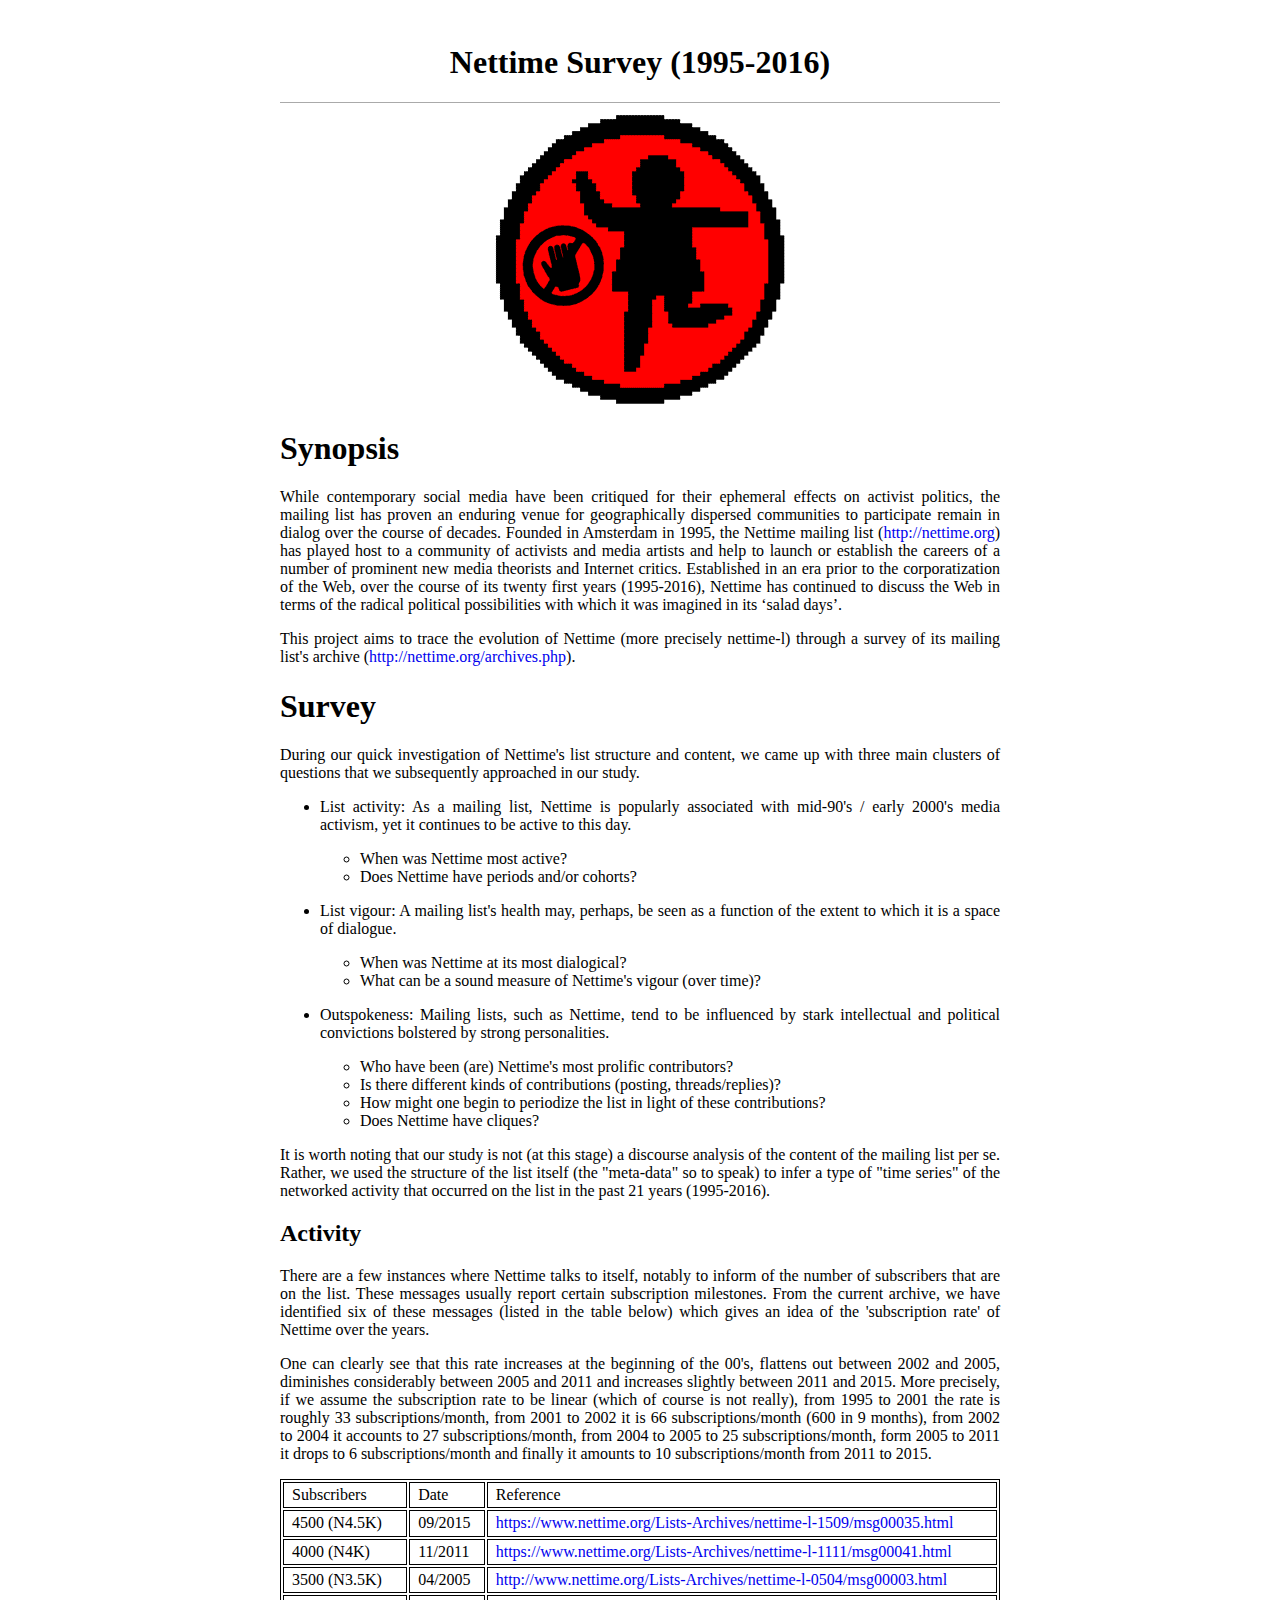
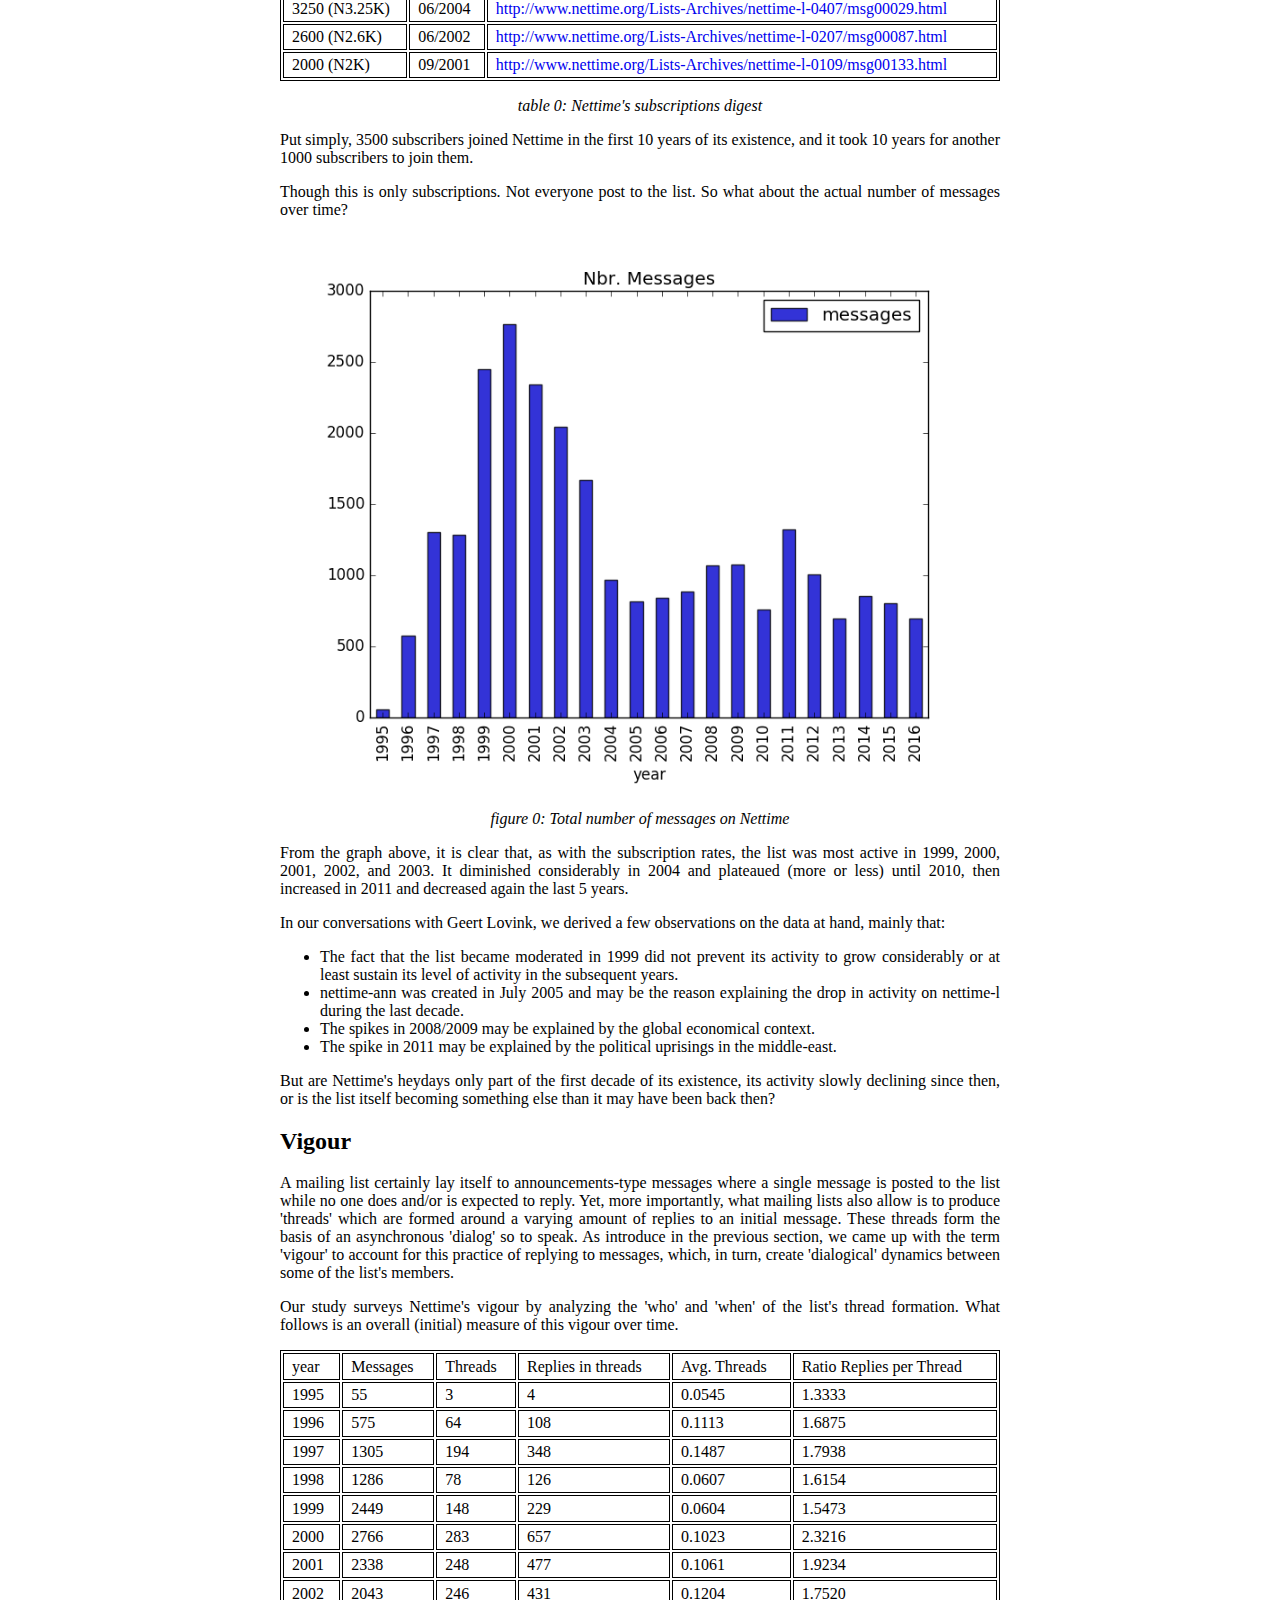
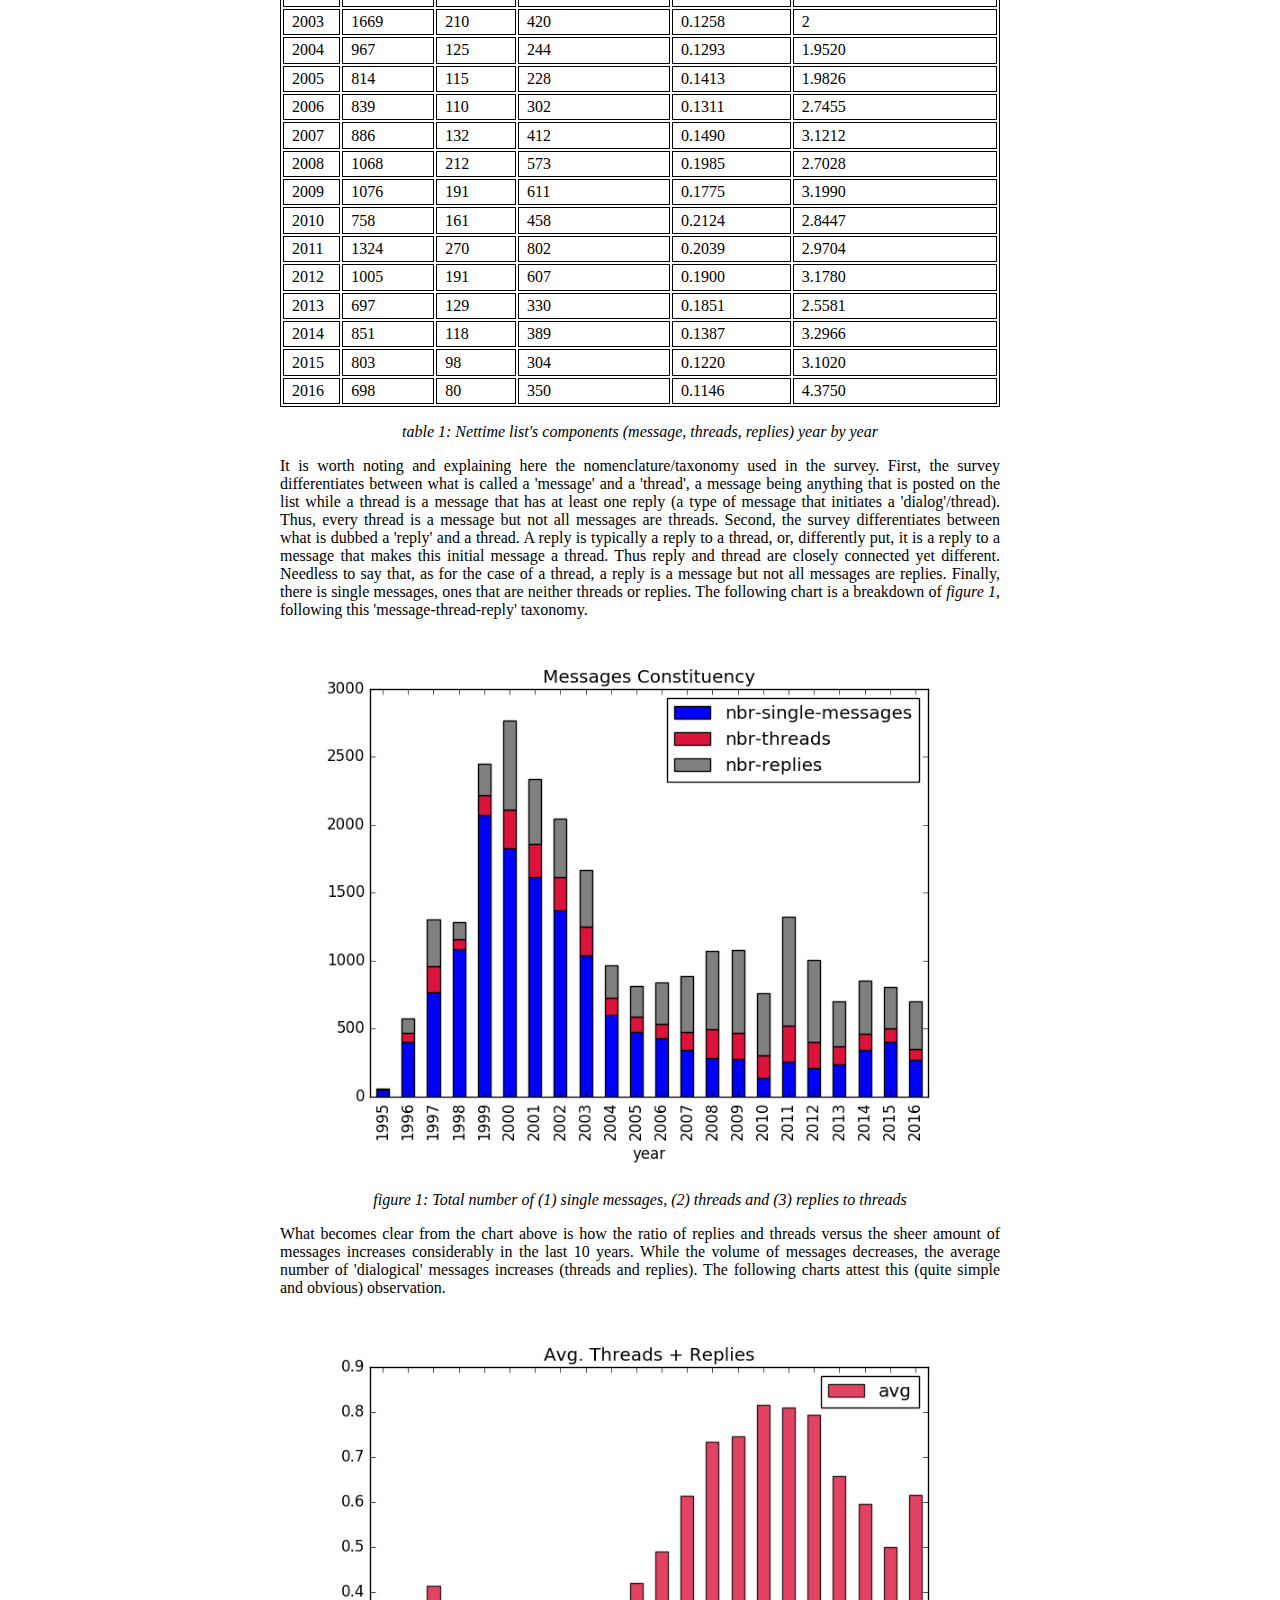
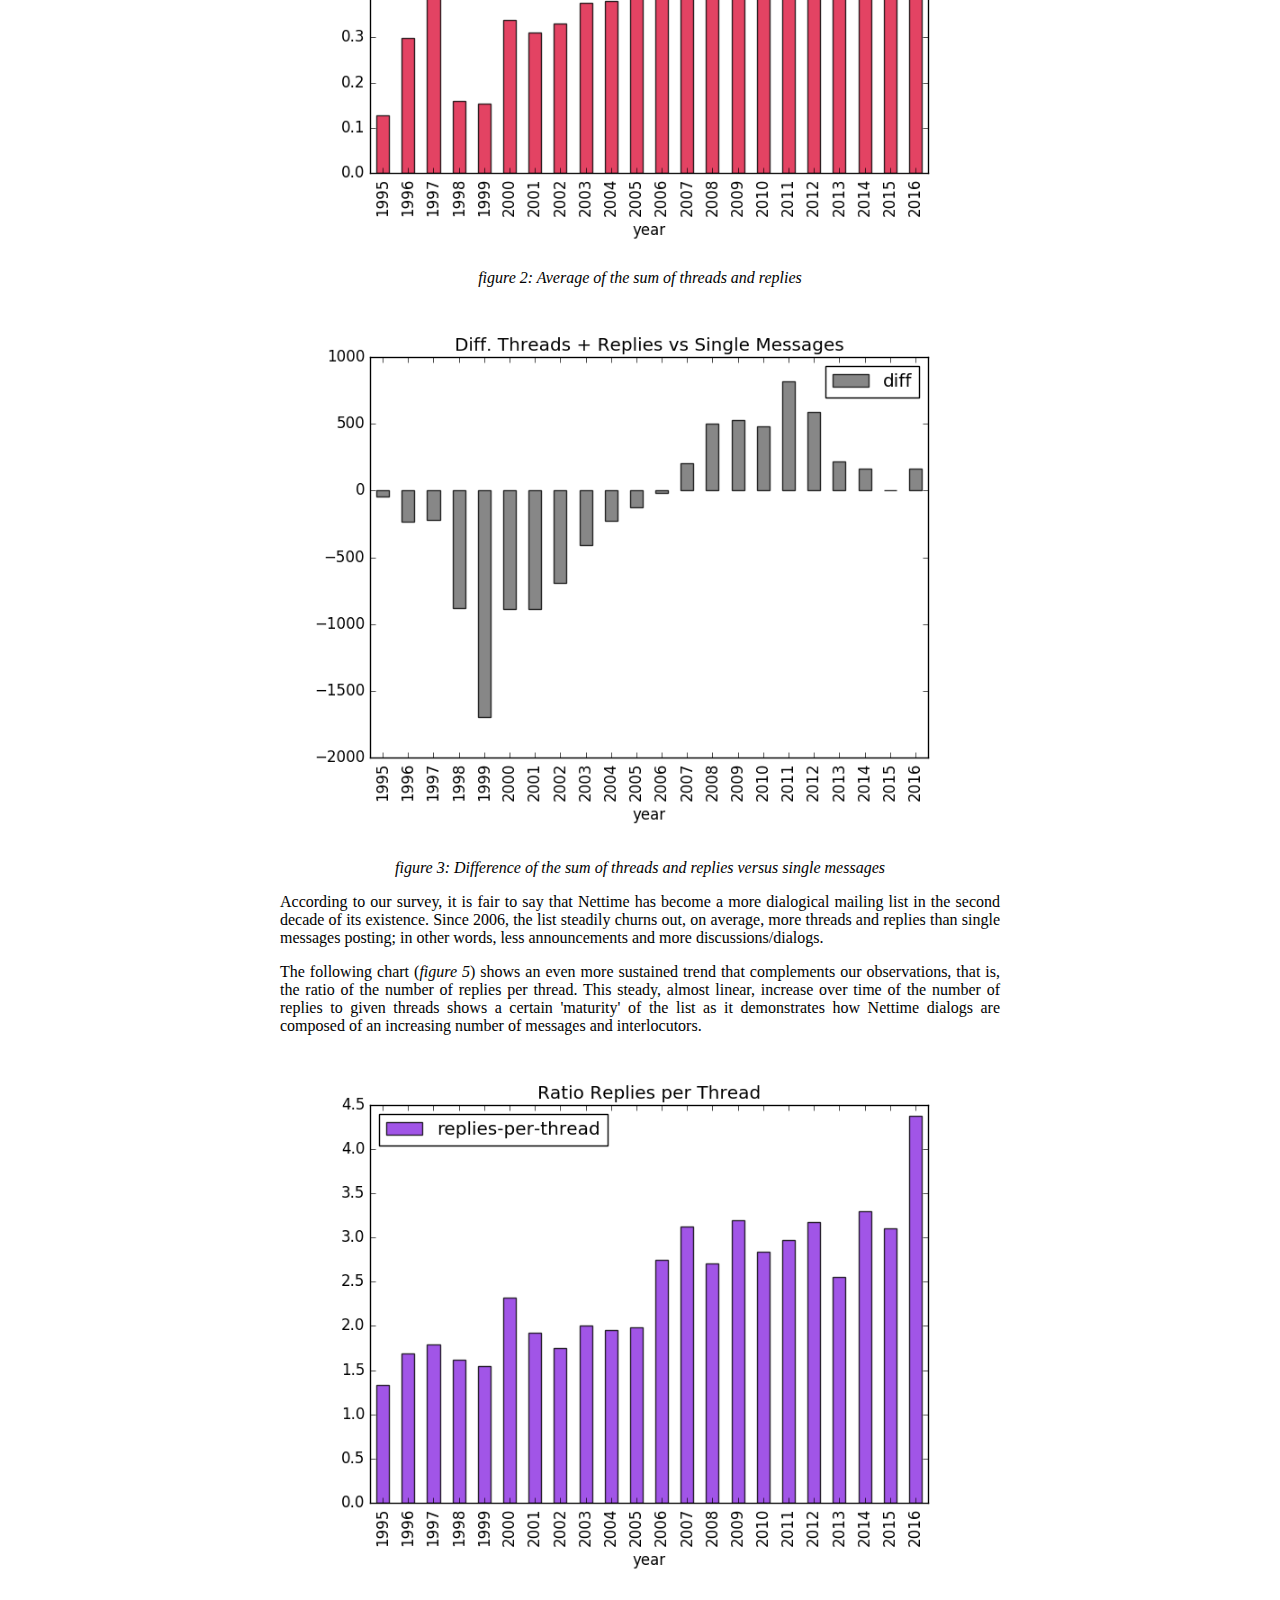
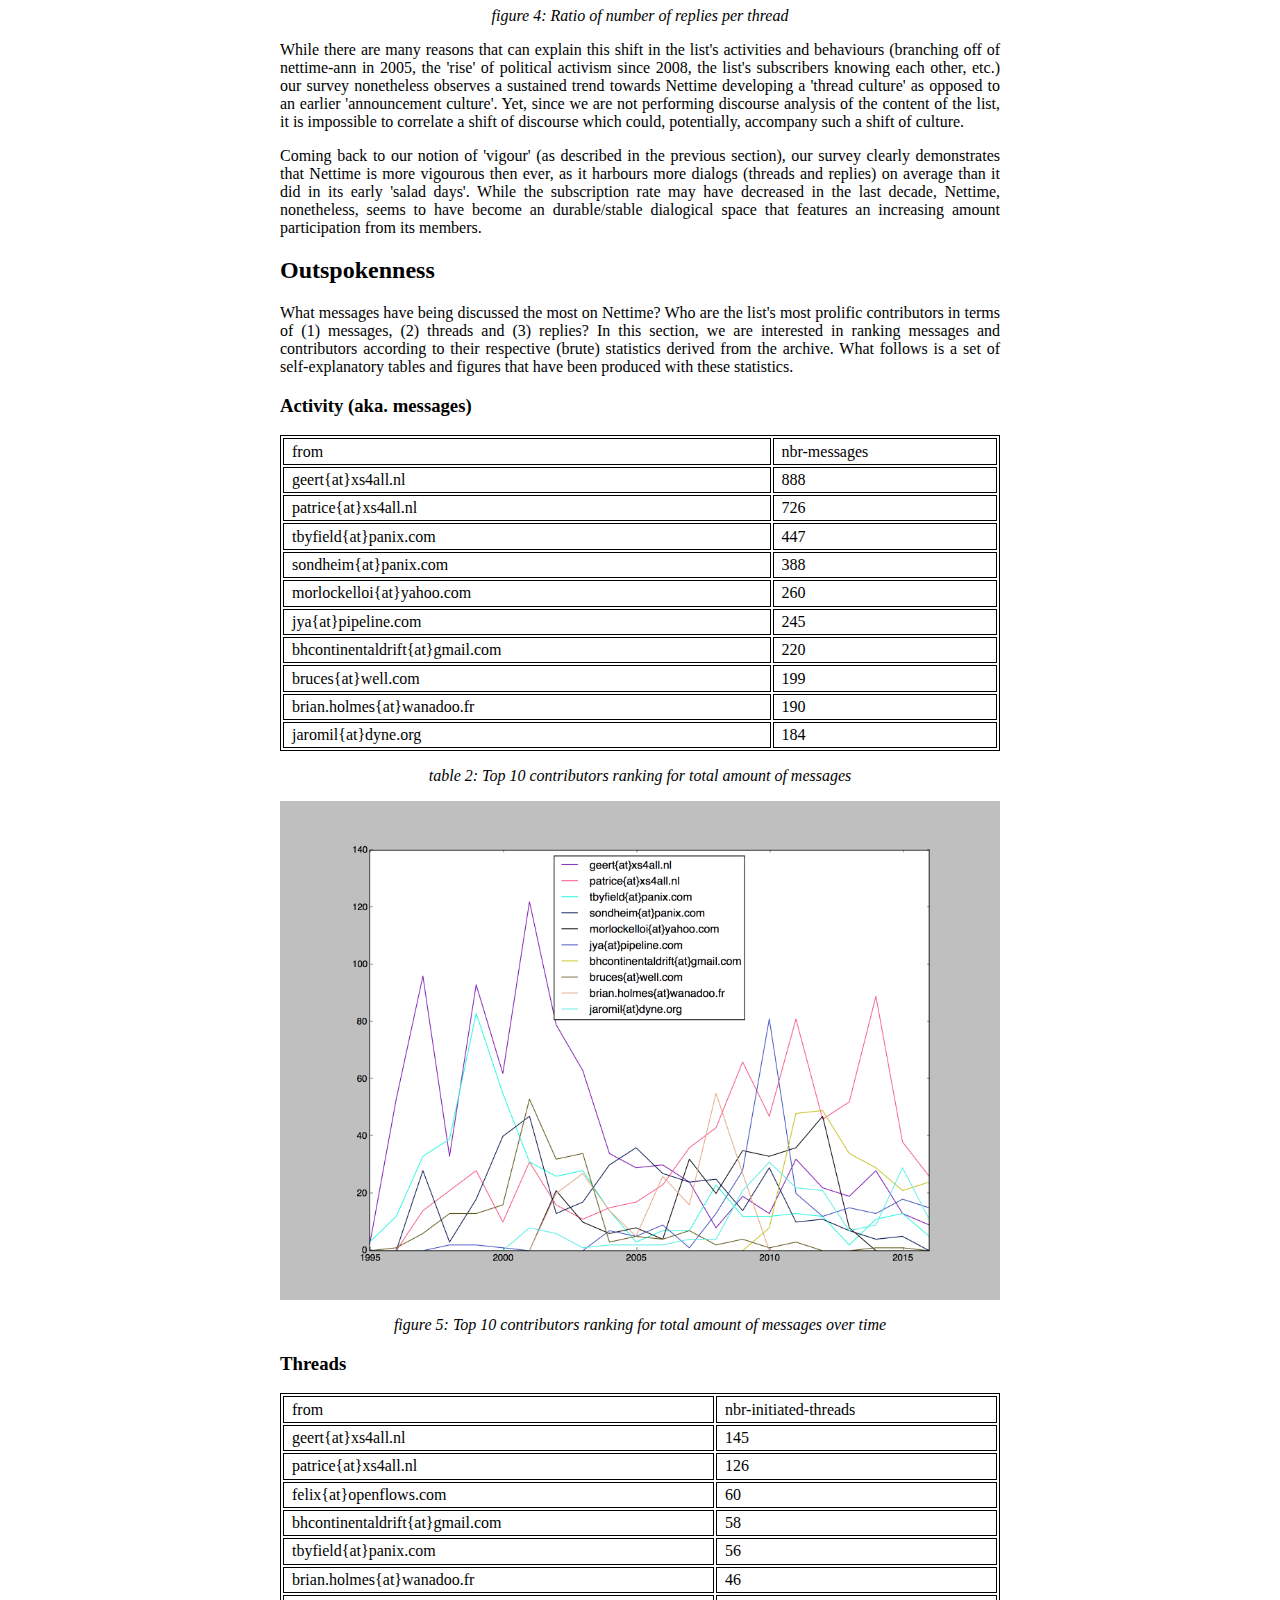
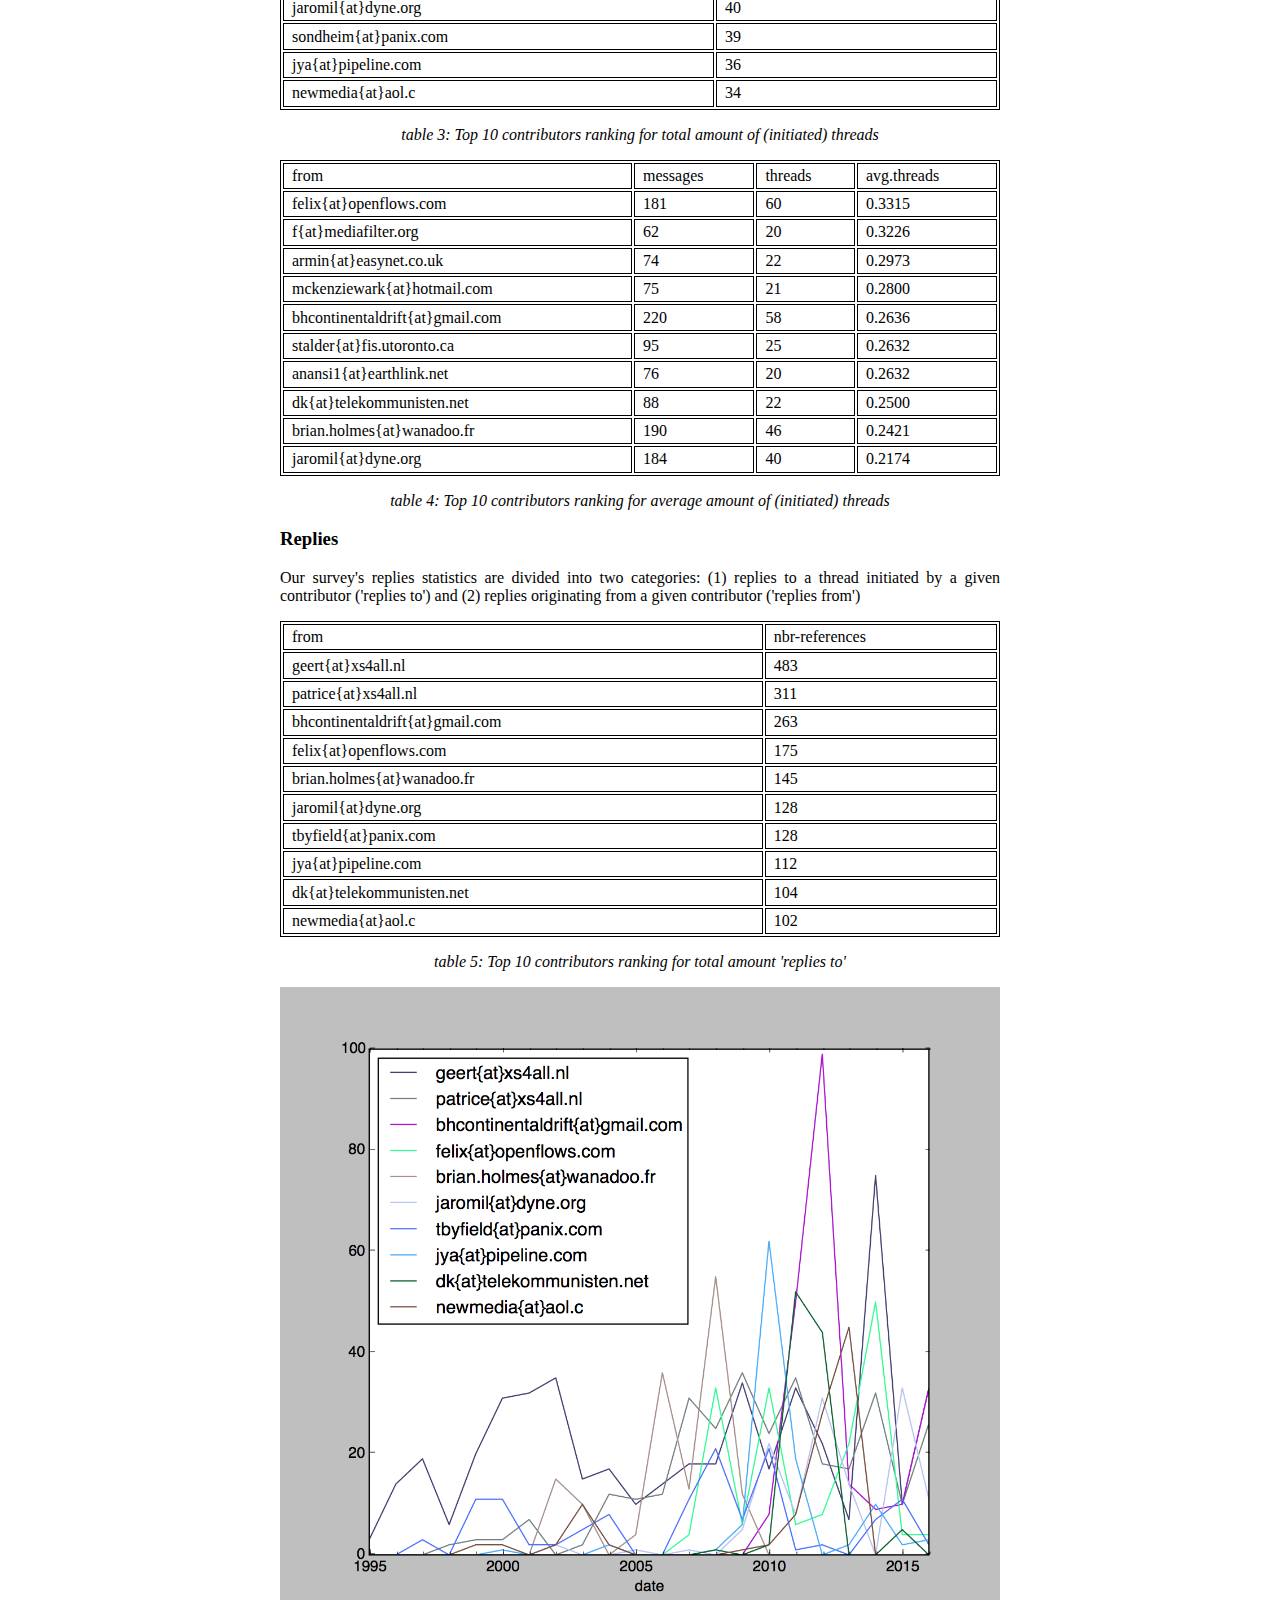
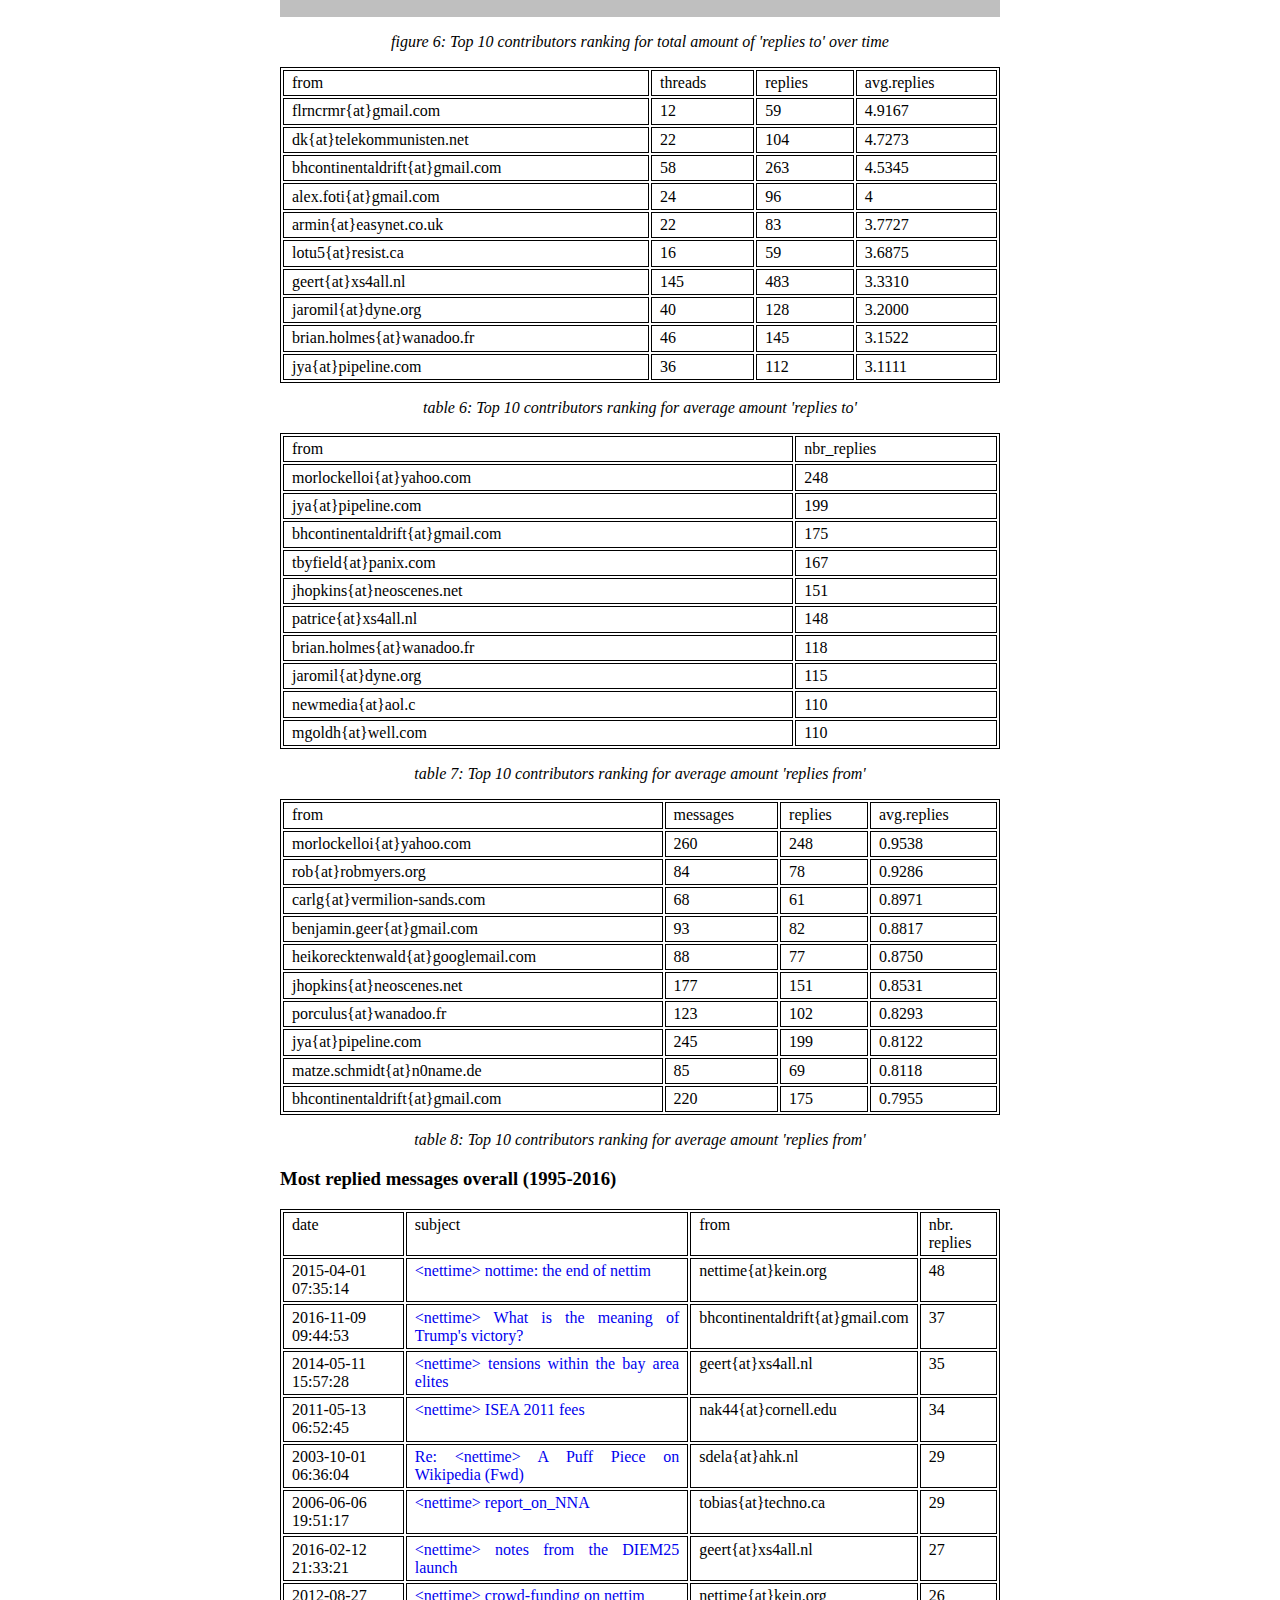
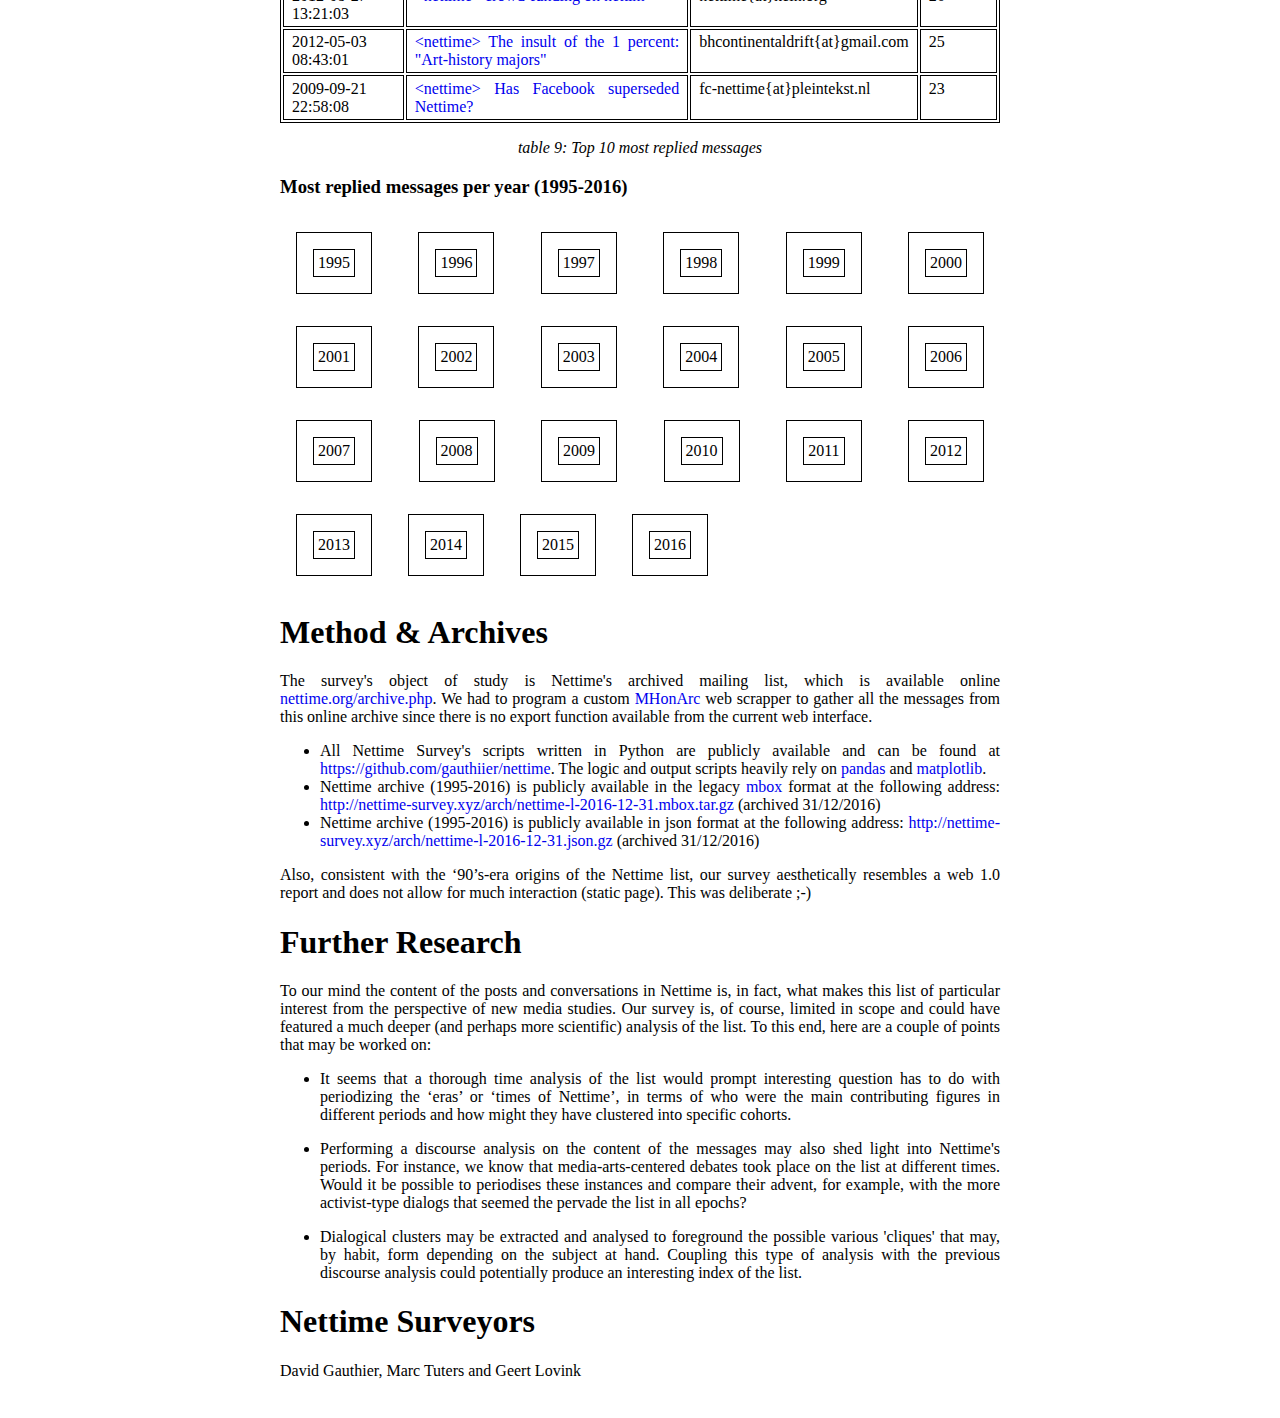
==== docs/index.html @ ddd764c3 "edits" ====
<!DOCTYPE html>
<html>
<head>
  <meta charset="utf-8">
  <meta name="generator" content="pandoc">
  <meta name="viewport" content="width=device-width, initial-scale=1.0, user-scalable=yes">
  <title>Nettime Survey (1995-2016)</title>
  <style type="text/css">code{white-space: pre;}</style>
  <link rel="stylesheet" href="style/style.css">
</head>
<body>
<content>
<header>
<h1 class="title">Nettime Survey (1995-2016)</h1>
</header>
<div class="figure">
<img src="figures/Nettime.org-logo.png" alt="" />

</div>
<h1 id="synopsis">Synopsis</h1>
<p>While contemporary social media have been critiqued for their ephemeral effects on activist politics, the mailing list has proven an enduring venue for geographically dispersed communities to participate remain in dialog over the course of decades. Founded in Amsterdam in 1995, the Nettime mailing list (<a href="http://nettime.org" class="uri">http://nettime.org</a>) has played host to a community of activists and media artists and help to launch or establish the careers of a number of prominent new media theorists and Internet critics. Established in an era prior to the corporatization of the Web, over the course of its twenty first years (1995-2016), Nettime has continued to discuss the Web in terms of the radical political possibilities with which it was imagined in its ‘salad days’.</p>
<p>This project aims to trace the evolution of Nettime (more precisely nettime-l) through a survey of its mailing list's archive (<a href="http://nettime.org/archives.php" class="uri">http://nettime.org/archives.php</a>).</p>
<h1 id="survey">Survey</h1>
<p>During our quick investigation of Nettime's list structure and content, we came up with three main clusters of questions that we subsequently approached in our study.</p>
<ul>
<li><p>List activity: As a mailing list, Nettime is popularly associated with mid-90's / early 2000's media activism, yet it continues to be active to this day.</p>
<ul>
<li>When was Nettime most active?</li>
<li>Does Nettime have periods and/or cohorts?</li>
</ul></li>
<li><p>List vigour: A mailing list's health may, perhaps, be seen as a function of the extent to which it is a space of dialogue.</p>
<ul>
<li>When was Nettime at its most dialogical?</li>
<li>What can be a sound measure of Nettime's vigour (over time)?</li>
</ul></li>
<li><p>Outspokeness: Mailing lists, such as Nettime, tend to be influenced by stark intellectual and political convictions bolstered by strong personalities.</p>
<ul>
<li>Who have been (are) Nettime's most prolific contributors?</li>
<li>Is there different kinds of contributions (posting, threads/replies)?</li>
<li>How might one begin to periodize the list in light of these contributions?</li>
<li>Does Nettime have cliques?</li>
</ul></li>
</ul>
<p>It is worth noting that our study is not (at this stage) a discourse analysis of the content of the mailing list per se. Rather, we used the structure of the list itself (the &quot;meta-data&quot; so to speak) to infer a type of &quot;time series&quot; of the networked activity that occurred on the list in the past 21 years (1995-2016).</p>
<h2 id="activity">Activity</h2>
<p>There are a few instances where Nettime talks to itself, notably to inform of the number of subscribers that are on the list. These messages usually report certain subscription milestones. From the current archive, we have identified six of these messages (listed in the table below) which gives an idea of the 'subscription rate' of Nettime over the years.</p>
<p>One can clearly see that this rate increases at the beginning of the 00's, flattens out between 2002 and 2005, diminishes considerably between 2005 and 2011 and increases slightly between 2011 and 2015. More precisely, if we assume the subscription rate to be linear (which of course is not really), from 1995 to 2001 the rate is roughly 33 subscriptions/month, from 2001 to 2002 it is 66 subscriptions/month (600 in 9 months), from 2002 to 2004 it accounts to 27 subscriptions/month, from 2004 to 2005 to 25 subscriptions/month, form 2005 to 2011 it drops to 6 subscriptions/month and finally it amounts to 10 subscriptions/month from 2011 to 2015.</p>
<table>
<tbody>
<tr>
<td>
Subscribers
</td>
<td>
Date
</td>
<td>
Reference
</td>
</tr>
<tr>
<td>
4500 (N4.5K)
</td>
<td>
09/2015
</td>
<td>
<a href="https://nettime.org/Lists-Archives/nettime-l-1509/msg00035.html">https://www.nettime.org/Lists-Archives/nettime-l-1509/msg00035.html</a>
</td>
</tr>
<tr>
<td>
4000 (N4K)
</td>
<td>
11/2011
</td>
<td>
<a href="https://www.nettime.org/Lists-Archives/nettime-l-1111/msg00041.html" class="uri">https://www.nettime.org/Lists-Archives/nettime-l-1111/msg00041.html</a>
</td>
</tr>
<tr>
<td>
3500 (N3.5K)
</td>
<td>
04/2005
</td>
<td>
<a href="http://www.nettime.org/Lists-Archives/nettime-l-0504/msg00003.html" class="uri">http://www.nettime.org/Lists-Archives/nettime-l-0504/msg00003.html</a>
</td>
</tr>
<tr>
<td>
3250 (N3.25K)
</td>
<td>
06/2004
</td>
<td>
<a href="http://www.nettime.org/Lists-Archives/nettime-l-0407/msg00029.html" class="uri">http://www.nettime.org/Lists-Archives/nettime-l-0407/msg00029.html</a>
</td>
</tr>
<tr>
<td>
2600 (N2.6K)
</td>
<td>
06/2002
</td>
<td>
<a href="http://www.nettime.org/Lists-Archives/nettime-l-0207/msg00087.html" class="uri">http://www.nettime.org/Lists-Archives/nettime-l-0207/msg00087.html</a>
</td>
</tr>
<tr>
<td>
2000 (N2K)
</td>
<td>
09/2001
</td>
<td>
<a href="http://www.nettime.org/Lists-Archives/nettime-l-0109/msg00133.html" class="uri">http://www.nettime.org/Lists-Archives/nettime-l-0109/msg00133.html</a>
</td>
</tr>
</tbody>
</table>
<div class="figure">
<p class="caption">
table 0: Nettime's subscriptions digest
</p>
</div>
<p>Put simply, 3500 subscribers joined Nettime in the first 10 years of its existence, and it took 10 years for another 1000 subscribers to join them.</p>
<p>Though this is only subscriptions. Not everyone post to the list. So what about the actual number of messages over time?</p>
<div class="figure">
<img src="figures/figure_0.png" alt="figure 0: Total number of messages on Nettime" />
<p class="caption">figure 0: Total number of messages on Nettime</p>
</div>
<p>From the graph above, it is clear that, as with the subscription rates, the list was most active in 1999, 2000, 2001, 2002, and 2003. It diminished considerably in 2004 and plateaued (more or less) until 2010, then increased in 2011 and decreased again the last 5 years.</p>
<p>In our conversations with Geert Lovink, we derived a few observations on the data at hand, mainly that:</p>
<ul>
<li>The fact that the list became moderated in 1999 did not prevent its activity to grow considerably or at least sustain its level of activity in the subsequent years.</li>
<li>nettime-ann was created in July 2005 and may be the reason explaining the drop in activity on nettime-l during the last decade.</li>
<li>The spikes in 2008/2009 may be explained by the global economical context.</li>
<li>The spike in 2011 may be explained by the political uprisings in the middle-east.</li>
</ul>
<p>But are Nettime's heydays only part of the first decade of its existence, its activity slowly declining since then, or is the list itself becoming something else than it may have been back then?</p>
<h2 id="vigour">Vigour</h2>
<p>A mailing list certainly lay itself to announcements-type messages where a single message is posted to the list while no one does and/or is expected to reply. Yet, more importantly, what mailing lists also allow is to produce 'threads' which are formed around a varying amount of replies to an initial message. These threads form the basis of an asynchronous 'dialog' so to speak. As introduce in the previous section, we came up with the term 'vigour' to account for this practice of replying to messages, which, in turn, create 'dialogical' dynamics between some of the list's members.</p>
<p>Our study surveys Nettime's vigour by analyzing the 'who' and 'when' of the list's thread formation. What follows is an overall (initial) measure of this vigour over time.</p>
<table>
<tr>
<td class="td_year_t">
year
</td>
<td class="td_Messages_t">
Messages
</td>
<td class="td_Threads_t">
Threads
</td>
<td class="td_Replies in threads_t">
Replies in threads
</td>
<td class="td_Avg. Threads_t">
Avg. Threads
</td>
<td class="td_Ratio Replies per Thread_t">
Ratio Replies per Thread
</td>
</tr>
<tr>
<td class="td_year">
1995
</td>
<td class="td_Messages">
55
</td>
<td class="td_Threads">
3
</td>
<td class="td_Replies in threads">
4
</td>
<td class="td_Avg. Threads">
0.0545
</td>
<td class="td_Ratio Replies per Thread">
1.3333
</td>
</tr>
<tr>
<td class="td_year">
1996
</td>
<td class="td_Messages">
575
</td>
<td class="td_Threads">
64
</td>
<td class="td_Replies in threads">
108
</td>
<td class="td_Avg. Threads">
0.1113
</td>
<td class="td_Ratio Replies per Thread">
1.6875
</td>
</tr>
<tr>
<td class="td_year">
1997
</td>
<td class="td_Messages">
1305
</td>
<td class="td_Threads">
194
</td>
<td class="td_Replies in threads">
348
</td>
<td class="td_Avg. Threads">
0.1487
</td>
<td class="td_Ratio Replies per Thread">
1.7938
</td>
</tr>
<tr>
<td class="td_year">
1998
</td>
<td class="td_Messages">
1286
</td>
<td class="td_Threads">
78
</td>
<td class="td_Replies in threads">
126
</td>
<td class="td_Avg. Threads">
0.0607
</td>
<td class="td_Ratio Replies per Thread">
1.6154
</td>
</tr>
<tr>
<td class="td_year">
1999
</td>
<td class="td_Messages">
2449
</td>
<td class="td_Threads">
148
</td>
<td class="td_Replies in threads">
229
</td>
<td class="td_Avg. Threads">
0.0604
</td>
<td class="td_Ratio Replies per Thread">
1.5473
</td>
</tr>
<tr>
<td class="td_year">
2000
</td>
<td class="td_Messages">
2766
</td>
<td class="td_Threads">
283
</td>
<td class="td_Replies in threads">
657
</td>
<td class="td_Avg. Threads">
0.1023
</td>
<td class="td_Ratio Replies per Thread">
2.3216
</td>
</tr>
<tr>
<td class="td_year">
2001
</td>
<td class="td_Messages">
2338
</td>
<td class="td_Threads">
248
</td>
<td class="td_Replies in threads">
477
</td>
<td class="td_Avg. Threads">
0.1061
</td>
<td class="td_Ratio Replies per Thread">
1.9234
</td>
</tr>
<tr>
<td class="td_year">
2002
</td>
<td class="td_Messages">
2043
</td>
<td class="td_Threads">
246
</td>
<td class="td_Replies in threads">
431
</td>
<td class="td_Avg. Threads">
0.1204
</td>
<td class="td_Ratio Replies per Thread">
1.7520
</td>
</tr>
<tr>
<td class="td_year">
2003
</td>
<td class="td_Messages">
1669
</td>
<td class="td_Threads">
210
</td>
<td class="td_Replies in threads">
420
</td>
<td class="td_Avg. Threads">
0.1258
</td>
<td class="td_Ratio Replies per Thread">
2
</td>
</tr>
<tr>
<td class="td_year">
2004
</td>
<td class="td_Messages">
967
</td>
<td class="td_Threads">
125
</td>
<td class="td_Replies in threads">
244
</td>
<td class="td_Avg. Threads">
0.1293
</td>
<td class="td_Ratio Replies per Thread">
1.9520
</td>
</tr>
<tr>
<td class="td_year">
2005
</td>
<td class="td_Messages">
814
</td>
<td class="td_Threads">
115
</td>
<td class="td_Replies in threads">
228
</td>
<td class="td_Avg. Threads">
0.1413
</td>
<td class="td_Ratio Replies per Thread">
1.9826
</td>
</tr>
<tr>
<td class="td_year">
2006
</td>
<td class="td_Messages">
839
</td>
<td class="td_Threads">
110
</td>
<td class="td_Replies in threads">
302
</td>
<td class="td_Avg. Threads">
0.1311
</td>
<td class="td_Ratio Replies per Thread">
2.7455
</td>
</tr>
<tr>
<td class="td_year">
2007
</td>
<td class="td_Messages">
886
</td>
<td class="td_Threads">
132
</td>
<td class="td_Replies in threads">
412
</td>
<td class="td_Avg. Threads">
0.1490
</td>
<td class="td_Ratio Replies per Thread">
3.1212
</td>
</tr>
<tr>
<td class="td_year">
2008
</td>
<td class="td_Messages">
1068
</td>
<td class="td_Threads">
212
</td>
<td class="td_Replies in threads">
573
</td>
<td class="td_Avg. Threads">
0.1985
</td>
<td class="td_Ratio Replies per Thread">
2.7028
</td>
</tr>
<tr>
<td class="td_year">
2009
</td>
<td class="td_Messages">
1076
</td>
<td class="td_Threads">
191
</td>
<td class="td_Replies in threads">
611
</td>
<td class="td_Avg. Threads">
0.1775
</td>
<td class="td_Ratio Replies per Thread">
3.1990
</td>
</tr>
<tr>
<td class="td_year">
2010
</td>
<td class="td_Messages">
758
</td>
<td class="td_Threads">
161
</td>
<td class="td_Replies in threads">
458
</td>
<td class="td_Avg. Threads">
0.2124
</td>
<td class="td_Ratio Replies per Thread">
2.8447
</td>
</tr>
<tr>
<td class="td_year">
2011
</td>
<td class="td_Messages">
1324
</td>
<td class="td_Threads">
270
</td>
<td class="td_Replies in threads">
802
</td>
<td class="td_Avg. Threads">
0.2039
</td>
<td class="td_Ratio Replies per Thread">
2.9704
</td>
</tr>
<tr>
<td class="td_year">
2012
</td>
<td class="td_Messages">
1005
</td>
<td class="td_Threads">
191
</td>
<td class="td_Replies in threads">
607
</td>
<td class="td_Avg. Threads">
0.1900
</td>
<td class="td_Ratio Replies per Thread">
3.1780
</td>
</tr>
<tr>
<td class="td_year">
2013
</td>
<td class="td_Messages">
697
</td>
<td class="td_Threads">
129
</td>
<td class="td_Replies in threads">
330
</td>
<td class="td_Avg. Threads">
0.1851
</td>
<td class="td_Ratio Replies per Thread">
2.5581
</td>
</tr>
<tr>
<td class="td_year">
2014
</td>
<td class="td_Messages">
851
</td>
<td class="td_Threads">
118
</td>
<td class="td_Replies in threads">
389
</td>
<td class="td_Avg. Threads">
0.1387
</td>
<td class="td_Ratio Replies per Thread">
3.2966
</td>
</tr>
<tr>
<td class="td_year">
2015
</td>
<td class="td_Messages">
803
</td>
<td class="td_Threads">
98
</td>
<td class="td_Replies in threads">
304
</td>
<td class="td_Avg. Threads">
0.1220
</td>
<td class="td_Ratio Replies per Thread">
3.1020
</td>
</tr>
<tr>
<td class="td_year">
2016
</td>
<td class="td_Messages">
698
</td>
<td class="td_Threads">
80
</td>
<td class="td_Replies in threads">
350
</td>
<td class="td_Avg. Threads">
0.1146
</td>
<td class="td_Ratio Replies per Thread">
4.3750
</td>
</tr>
</table>
<div class="figure">
<p class="caption">
table 1: Nettime list's components (message, threads, replies) year by year
</p>
</div>
<p>It is worth noting and explaining here the nomenclature/taxonomy used in the survey. First, the survey differentiates between what is called a 'message' and a 'thread', a message being anything that is posted on the list while a thread is a message that has at least one reply (a type of message that initiates a 'dialog'/thread). Thus, every thread is a message but not all messages are threads. Second, the survey differentiates between what is dubbed a 'reply' and a thread. A reply is typically a reply to a thread, or, differently put, it is a reply to a message that makes this initial message a thread. Thus reply and thread are closely connected yet different. Needless to say that, as for the case of a thread, a reply is a message but not all messages are replies. Finally, there is single messages, ones that are neither threads or replies. The following chart is a breakdown of <em>figure 1</em>, following this 'message-thread-reply' taxonomy.</p>
<div class="figure">
<img src="figures/figure_1.png" alt="figure 1: Total number of (1) single messages, (2) threads and (3) replies to threads" />
<p class="caption">figure 1: Total number of (1) single messages, (2) threads and (3) replies to threads</p>
</div>
<p>What becomes clear from the chart above is how the ratio of replies and threads versus the sheer amount of messages increases considerably in the last 10 years. While the volume of messages decreases, the average number of 'dialogical' messages increases (threads and replies). The following charts attest this (quite simple and obvious) observation.</p>
<div class="figure">
<img src="figures/figure_2.png" alt="figure 2: Average of the sum of threads and replies" />
<p class="caption">figure 2: Average of the sum of threads and replies</p>
</div>
<div class="figure">
<img src="figures/figure_3.png" alt="figure 3: Difference of the sum of threads and replies versus single messages" />
<p class="caption">figure 3: Difference of the sum of threads and replies versus single messages</p>
</div>
<p>According to our survey, it is fair to say that Nettime has become a more dialogical mailing list in the second decade of its existence. Since 2006, the list steadily churns out, on average, more threads and replies than single messages posting; in other words, less announcements and more discussions/dialogs.</p>
<p>The following chart (<em>figure 5</em>) shows an even more sustained trend that complements our observations, that is, the ratio of the number of replies per thread. This steady, almost linear, increase over time of the number of replies to given threads shows a certain 'maturity' of the list as it demonstrates how Nettime dialogs are composed of an increasing number of messages and interlocutors.</p>
<div class="figure">
<img src="figures/figure_4.png" alt="figure 4: Ratio of number of replies per thread" />
<p class="caption">figure 4: Ratio of number of replies per thread</p>
</div>
<p>While there are many reasons that can explain this shift in the list's activities and behaviours (branching off of nettime-ann in 2005, the 'rise' of political activism since 2008, the list's subscribers knowing each other, etc.) our survey nonetheless observes a sustained trend towards Nettime developing a 'thread culture' as opposed to an earlier 'announcement culture'. Yet, since we are not performing discourse analysis of the content of the list, it is impossible to correlate a shift of discourse which could, potentially, accompany such a shift of culture.</p>
<p>Coming back to our notion of 'vigour' (as described in the previous section), our survey clearly demonstrates that Nettime is more vigourous then ever, as it harbours more dialogs (threads and replies) on average than it did in its early 'salad days'. While the subscription rate may have decreased in the last decade, Nettime, nonetheless, seems to have become an durable/stable dialogical space that features an increasing amount participation from its members.</p>
<h2 id="outspokenness">Outspokenness</h2>
<p>What messages have being discussed the most on Nettime? Who are the list's most prolific contributors in terms of (1) messages, (2) threads and (3) replies? In this section, we are interested in ranking messages and contributors according to their respective (brute) statistics derived from the archive. What follows is a set of self-explanatory tables and figures that have been produced with these statistics.</p>
<h3 id="activity-aka.-messages">Activity (aka. messages)</h3>
<table>
<tr>
<td class="td_from_t">
from
</td>
<td class="td_nbr-messages_t">
nbr-messages
</td>
</tr>
<tr>
<td class="td_from">
geert{at}xs4all.nl
</td>
<td class="td_nbr-messages">
888
</td>
</tr>
<tr>
<td class="td_from">
patrice{at}xs4all.nl
</td>
<td class="td_nbr-messages">
726
</td>
</tr>
<tr>
<td class="td_from">
tbyfield{at}panix.com
</td>
<td class="td_nbr-messages">
447
</td>
</tr>
<tr>
<td class="td_from">
sondheim{at}panix.com
</td>
<td class="td_nbr-messages">
388
</td>
</tr>
<tr>
<td class="td_from">
morlockelloi{at}yahoo.com
</td>
<td class="td_nbr-messages">
260
</td>
</tr>
<tr>
<td class="td_from">
jya{at}pipeline.com
</td>
<td class="td_nbr-messages">
245
</td>
</tr>
<tr>
<td class="td_from">
bhcontinentaldrift{at}gmail.com
</td>
<td class="td_nbr-messages">
220
</td>
</tr>
<tr>
<td class="td_from">
bruces{at}well.com
</td>
<td class="td_nbr-messages">
199
</td>
</tr>
<tr>
<td class="td_from">
brian.holmes{at}wanadoo.fr
</td>
<td class="td_nbr-messages">
190
</td>
</tr>
<tr>
<td class="td_from">
jaromil{at}dyne.org
</td>
<td class="td_nbr-messages">
184
</td>
</tr>
</table>
<div class="figure">
<p class="caption">
table 2: Top 10 contributors ranking for total amount of messages
</p>
</div>
<div class="figure">
<img src="figures/figure_5.png" alt="figure 5: Top 10 contributors ranking for total amount of messages over time" />
<p class="caption">figure 5: Top 10 contributors ranking for total amount of messages over time</p>
</div>
<h3 id="threads">Threads</h3>
<table>
<tr>
<td class="td_from_t">
from
</td>
<td class="td_nbr-initiated-threads_t">
nbr-initiated-threads
</td>
</tr>
<tr>
<td class="td_from">
geert{at}xs4all.nl
</td>
<td class="td_nbr-initiated-threads">
145
</td>
</tr>
<tr>
<td class="td_from">
patrice{at}xs4all.nl
</td>
<td class="td_nbr-initiated-threads">
126
</td>
</tr>
<tr>
<td class="td_from">
felix{at}openflows.com
</td>
<td class="td_nbr-initiated-threads">
60
</td>
</tr>
<tr>
<td class="td_from">
bhcontinentaldrift{at}gmail.com
</td>
<td class="td_nbr-initiated-threads">
58
</td>
</tr>
<tr>
<td class="td_from">
tbyfield{at}panix.com
</td>
<td class="td_nbr-initiated-threads">
56
</td>
</tr>
<tr>
<td class="td_from">
brian.holmes{at}wanadoo.fr
</td>
<td class="td_nbr-initiated-threads">
46
</td>
</tr>
<tr>
<td class="td_from">
jaromil{at}dyne.org
</td>
<td class="td_nbr-initiated-threads">
40
</td>
</tr>
<tr>
<td class="td_from">
sondheim{at}panix.com
</td>
<td class="td_nbr-initiated-threads">
39
</td>
</tr>
<tr>
<td class="td_from">
jya{at}pipeline.com
</td>
<td class="td_nbr-initiated-threads">
36
</td>
</tr>
<tr>
<td class="td_from">
newmedia{at}aol.c
</td>
<td class="td_nbr-initiated-threads">
34
</td>
</tr>
</table>
<div class="figure">
<p class="caption">
table 3: Top 10 contributors ranking for total amount of (initiated) threads
</p>
</div>
<table>
<tr>
<td class="td_from_t">
from
</td>
<td class="td_messages_t">
messages
</td>
<td class="td_threads_t">
threads
</td>
<td class="td_avg.threads_t">
avg.threads
</td>
</tr>
<tr>
<td class="td_from">
felix{at}openflows.com
</td>
<td class="td_messages">
181
</td>
<td class="td_threads">
60
</td>
<td class="td_avg.threads">
0.3315
</td>
</tr>
<tr>
<td class="td_from">
f{at}mediafilter.org
</td>
<td class="td_messages">
62
</td>
<td class="td_threads">
20
</td>
<td class="td_avg.threads">
0.3226
</td>
</tr>
<tr>
<td class="td_from">
armin{at}easynet.co.uk
</td>
<td class="td_messages">
74
</td>
<td class="td_threads">
22
</td>
<td class="td_avg.threads">
0.2973
</td>
</tr>
<tr>
<td class="td_from">
mckenziewark{at}hotmail.com
</td>
<td class="td_messages">
75
</td>
<td class="td_threads">
21
</td>
<td class="td_avg.threads">
0.2800
</td>
</tr>
<tr>
<td class="td_from">
bhcontinentaldrift{at}gmail.com
</td>
<td class="td_messages">
220
</td>
<td class="td_threads">
58
</td>
<td class="td_avg.threads">
0.2636
</td>
</tr>
<tr>
<td class="td_from">
stalder{at}fis.utoronto.ca
</td>
<td class="td_messages">
95
</td>
<td class="td_threads">
25
</td>
<td class="td_avg.threads">
0.2632
</td>
</tr>
<tr>
<td class="td_from">
anansi1{at}earthlink.net
</td>
<td class="td_messages">
76
</td>
<td class="td_threads">
20
</td>
<td class="td_avg.threads">
0.2632
</td>
</tr>
<tr>
<td class="td_from">
dk{at}telekommunisten.net
</td>
<td class="td_messages">
88
</td>
<td class="td_threads">
22
</td>
<td class="td_avg.threads">
0.2500
</td>
</tr>
<tr>
<td class="td_from">
brian.holmes{at}wanadoo.fr
</td>
<td class="td_messages">
190
</td>
<td class="td_threads">
46
</td>
<td class="td_avg.threads">
0.2421
</td>
</tr>
<tr>
<td class="td_from">
jaromil{at}dyne.org
</td>
<td class="td_messages">
184
</td>
<td class="td_threads">
40
</td>
<td class="td_avg.threads">
0.2174
</td>
</tr>
</table>
<div class="figure">
<p class="caption">
table 4: Top 10 contributors ranking for average amount of (initiated) threads
</p>
</div>
<h3 id="replies">Replies</h3>
<p>Our survey's replies statistics are divided into two categories: (1) replies to a thread initiated by a given contributor ('replies to') and (2) replies originating from a given contributor ('replies from')</p>
<table>
<tr>
<td class="td_from_t">
from
</td>
<td class="td_nbr-references_t">
nbr-references
</td>
</tr>
<tr>
<td class="td_from">
geert{at}xs4all.nl
</td>
<td class="td_nbr-references">
483
</td>
</tr>
<tr>
<td class="td_from">
patrice{at}xs4all.nl
</td>
<td class="td_nbr-references">
311
</td>
</tr>
<tr>
<td class="td_from">
bhcontinentaldrift{at}gmail.com
</td>
<td class="td_nbr-references">
263
</td>
</tr>
<tr>
<td class="td_from">
felix{at}openflows.com
</td>
<td class="td_nbr-references">
175
</td>
</tr>
<tr>
<td class="td_from">
brian.holmes{at}wanadoo.fr
</td>
<td class="td_nbr-references">
145
</td>
</tr>
<tr>
<td class="td_from">
jaromil{at}dyne.org
</td>
<td class="td_nbr-references">
128
</td>
</tr>
<tr>
<td class="td_from">
tbyfield{at}panix.com
</td>
<td class="td_nbr-references">
128
</td>
</tr>
<tr>
<td class="td_from">
jya{at}pipeline.com
</td>
<td class="td_nbr-references">
112
</td>
</tr>
<tr>
<td class="td_from">
dk{at}telekommunisten.net
</td>
<td class="td_nbr-references">
104
</td>
</tr>
<tr>
<td class="td_from">
newmedia{at}aol.c
</td>
<td class="td_nbr-references">
102
</td>
</tr>
</table>
<div class="figure">
<p class="caption">
table 5: Top 10 contributors ranking for total amount 'replies to'
</p>
</div>
<div class="figure">
<img src="figures/figure_6.png" alt="figure 6: Top 10 contributors ranking for total amount of &#39;replies to&#39; over time" />
<p class="caption">figure 6: Top 10 contributors ranking for total amount of 'replies to' over time</p>
</div>
<table>
<tr>
<td class="td_from_t">
from
</td>
<td class="td_threads_t">
threads
</td>
<td class="td_replies_t">
replies
</td>
<td class="td_avg.replies_t">
avg.replies
</td>
</tr>
<tr>
<td class="td_from">
flrncrmr{at}gmail.com
</td>
<td class="td_threads">
12
</td>
<td class="td_replies">
59
</td>
<td class="td_avg.replies">
4.9167
</td>
</tr>
<tr>
<td class="td_from">
dk{at}telekommunisten.net
</td>
<td class="td_threads">
22
</td>
<td class="td_replies">
104
</td>
<td class="td_avg.replies">
4.7273
</td>
</tr>
<tr>
<td class="td_from">
bhcontinentaldrift{at}gmail.com
</td>
<td class="td_threads">
58
</td>
<td class="td_replies">
263
</td>
<td class="td_avg.replies">
4.5345
</td>
</tr>
<tr>
<td class="td_from">
alex.foti{at}gmail.com
</td>
<td class="td_threads">
24
</td>
<td class="td_replies">
96
</td>
<td class="td_avg.replies">
4
</td>
</tr>
<tr>
<td class="td_from">
armin{at}easynet.co.uk
</td>
<td class="td_threads">
22
</td>
<td class="td_replies">
83
</td>
<td class="td_avg.replies">
3.7727
</td>
</tr>
<tr>
<td class="td_from">
lotu5{at}resist.ca
</td>
<td class="td_threads">
16
</td>
<td class="td_replies">
59
</td>
<td class="td_avg.replies">
3.6875
</td>
</tr>
<tr>
<td class="td_from">
geert{at}xs4all.nl
</td>
<td class="td_threads">
145
</td>
<td class="td_replies">
483
</td>
<td class="td_avg.replies">
3.3310
</td>
</tr>
<tr>
<td class="td_from">
jaromil{at}dyne.org
</td>
<td class="td_threads">
40
</td>
<td class="td_replies">
128
</td>
<td class="td_avg.replies">
3.2000
</td>
</tr>
<tr>
<td class="td_from">
brian.holmes{at}wanadoo.fr
</td>
<td class="td_threads">
46
</td>
<td class="td_replies">
145
</td>
<td class="td_avg.replies">
3.1522
</td>
</tr>
<tr>
<td class="td_from">
jya{at}pipeline.com
</td>
<td class="td_threads">
36
</td>
<td class="td_replies">
112
</td>
<td class="td_avg.replies">
3.1111
</td>
</tr>
</table>
<div class="figure">
<p class="caption">
table 6: Top 10 contributors ranking for average amount 'replies to'
</p>
</div>
<table>
<tr>
<td class="td_from_t">
from
</td>
<td class="td_nbr_replies_t">
nbr_replies
</td>
</tr>
<tr>
<td class="td_from">
morlockelloi{at}yahoo.com
</td>
<td class="td_nbr_replies">
248
</td>
</tr>
<tr>
<td class="td_from">
jya{at}pipeline.com
</td>
<td class="td_nbr_replies">
199
</td>
</tr>
<tr>
<td class="td_from">
bhcontinentaldrift{at}gmail.com
</td>
<td class="td_nbr_replies">
175
</td>
</tr>
<tr>
<td class="td_from">
tbyfield{at}panix.com
</td>
<td class="td_nbr_replies">
167
</td>
</tr>
<tr>
<td class="td_from">
jhopkins{at}neoscenes.net
</td>
<td class="td_nbr_replies">
151
</td>
</tr>
<tr>
<td class="td_from">
patrice{at}xs4all.nl
</td>
<td class="td_nbr_replies">
148
</td>
</tr>
<tr>
<td class="td_from">
brian.holmes{at}wanadoo.fr
</td>
<td class="td_nbr_replies">
118
</td>
</tr>
<tr>
<td class="td_from">
jaromil{at}dyne.org
</td>
<td class="td_nbr_replies">
115
</td>
</tr>
<tr>
<td class="td_from">
newmedia{at}aol.c
</td>
<td class="td_nbr_replies">
110
</td>
</tr>
<tr>
<td class="td_from">
mgoldh{at}well.com
</td>
<td class="td_nbr_replies">
110
</td>
</tr>
</table>
<div class="figure">
<p class="caption">
table 7: Top 10 contributors ranking for average amount 'replies from'
</p>
</div>
<table>
<tr>
<td class="td_from_t">
from
</td>
<td class="td_messages_t">
messages
</td>
<td class="td_replies_t">
replies
</td>
<td class="td_avg.replies_t">
avg.replies
</td>
</tr>
<tr>
<td class="td_from">
morlockelloi{at}yahoo.com
</td>
<td class="td_messages">
260
</td>
<td class="td_replies">
248
</td>
<td class="td_avg.replies">
0.9538
</td>
</tr>
<tr>
<td class="td_from">
rob{at}robmyers.org
</td>
<td class="td_messages">
84
</td>
<td class="td_replies">
78
</td>
<td class="td_avg.replies">
0.9286
</td>
</tr>
<tr>
<td class="td_from">
carlg{at}vermilion-sands.com
</td>
<td class="td_messages">
68
</td>
<td class="td_replies">
61
</td>
<td class="td_avg.replies">
0.8971
</td>
</tr>
<tr>
<td class="td_from">
benjamin.geer{at}gmail.com
</td>
<td class="td_messages">
93
</td>
<td class="td_replies">
82
</td>
<td class="td_avg.replies">
0.8817
</td>
</tr>
<tr>
<td class="td_from">
heikorecktenwald{at}googlemail.com
</td>
<td class="td_messages">
88
</td>
<td class="td_replies">
77
</td>
<td class="td_avg.replies">
0.8750
</td>
</tr>
<tr>
<td class="td_from">
jhopkins{at}neoscenes.net
</td>
<td class="td_messages">
177
</td>
<td class="td_replies">
151
</td>
<td class="td_avg.replies">
0.8531
</td>
</tr>
<tr>
<td class="td_from">
porculus{at}wanadoo.fr
</td>
<td class="td_messages">
123
</td>
<td class="td_replies">
102
</td>
<td class="td_avg.replies">
0.8293
</td>
</tr>
<tr>
<td class="td_from">
jya{at}pipeline.com
</td>
<td class="td_messages">
245
</td>
<td class="td_replies">
199
</td>
<td class="td_avg.replies">
0.8122
</td>
</tr>
<tr>
<td class="td_from">
matze.schmidt{at}n0name.de
</td>
<td class="td_messages">
85
</td>
<td class="td_replies">
69
</td>
<td class="td_avg.replies">
0.8118
</td>
</tr>
<tr>
<td class="td_from">
bhcontinentaldrift{at}gmail.com
</td>
<td class="td_messages">
220
</td>
<td class="td_replies">
175
</td>
<td class="td_avg.replies">
0.7955
</td>
</tr>
</table>
<div class="figure">
<p class="caption">
table 8: Top 10 contributors ranking for average amount 'replies from'
</p>
</div>
<h3 id="most-replied-messages-overall-1995-2016">Most replied messages overall (1995-2016)</h3>
<table>
<tr>
<td class="td_date_t">
date
</td>
<td class="td_subject_t">
subject
</td>
<td class="td_from_t">
from
</td>
<td class="td_nbr. replies_t">
nbr. replies
</td>
</tr>
<tr>
<td class="td_date">
2015-04-01 07:35:14
</td>
<td class="td_subject">
<a href="https://nettime.org/Lists-Archives/nettime-l-1504/msg00001.html">&lt;nettime&gt; nottime: the end of nettim</a>
</td>
<td class="td_from">
nettime{at}kein.org
</td>
<td class="td_nbr. replies">
48
</td>
</tr>
<tr>
<td class="td_date">
2016-11-09 09:44:53
</td>
<td class="td_subject">
<a href="https://nettime.org/Lists-Archives/nettime-l-1611/msg00009.html">&lt;nettime&gt; What is the meaning of Trump's victory?</a>
</td>
<td class="td_from">
bhcontinentaldrift{at}gmail.com
</td>
<td class="td_nbr. replies">
37
</td>
</tr>
<tr>
<td class="td_date">
2014-05-11 15:57:28
</td>
<td class="td_subject">
<a href="https://nettime.org/Lists-Archives/nettime-l-1405/msg00018.html">&lt;nettime&gt; tensions within the bay area elites</a>
</td>
<td class="td_from">
geert{at}xs4all.nl
</td>
<td class="td_nbr. replies">
35
</td>
</tr>
<tr>
<td class="td_date">
2011-05-13 06:52:45
</td>
<td class="td_subject">
<a href="https://nettime.org/Lists-Archives/nettime-l-1105/msg00055.html">&lt;nettime&gt; ISEA 2011 fees</a>
</td>
<td class="td_from">
nak44{at}cornell.edu
</td>
<td class="td_nbr. replies">
34
</td>
</tr>
<tr>
<td class="td_date">
2003-10-01 06:36:04
</td>
<td class="td_subject">
<a href="https://nettime.org/Lists-Archives/nettime-l-0310/msg00002.html">Re: &lt;nettime&gt; A Puff Piece on Wikipedia (Fwd)</a>
</td>
<td class="td_from">
sdela{at}ahk.nl
</td>
<td class="td_nbr. replies">
29
</td>
</tr>
<tr>
<td class="td_date">
2006-06-06 19:51:17
</td>
<td class="td_subject">
<a href="https://nettime.org/Lists-Archives/nettime-l-0606/msg00006.html">&lt;nettime&gt; report_on_NNA</a>
</td>
<td class="td_from">
tobias{at}techno.ca
</td>
<td class="td_nbr. replies">
29
</td>
</tr>
<tr>
<td class="td_date">
2016-02-12 21:33:21
</td>
<td class="td_subject">
<a href="https://nettime.org/Lists-Archives/nettime-l-1602/msg00014.html">&lt;nettime&gt; notes from the DIEM25 launch</a>
</td>
<td class="td_from">
geert{at}xs4all.nl
</td>
<td class="td_nbr. replies">
27
</td>
</tr>
<tr>
<td class="td_date">
2012-08-27 13:21:03
</td>
<td class="td_subject">
<a href="https://nettime.org/Lists-Archives/nettime-l-1208/msg00023.html">&lt;nettime&gt; crowd-funding on nettim</a>
</td>
<td class="td_from">
nettime{at}kein.org
</td>
<td class="td_nbr. replies">
26
</td>
</tr>
<tr>
<td class="td_date">
2012-05-03 08:43:01
</td>
<td class="td_subject">
<a href="https://nettime.org/Lists-Archives/nettime-l-1205/msg00004.html">&lt;nettime&gt; The insult of the 1 percent: &quot;Art-history majors&quot;</a>
</td>
<td class="td_from">
bhcontinentaldrift{at}gmail.com
</td>
<td class="td_nbr. replies">
25
</td>
</tr>
<tr>
<td class="td_date">
2009-09-21 22:58:08
</td>
<td class="td_subject">
<a href="https://nettime.org/Lists-Archives/nettime-l-0909/msg00024.html">&lt;nettime&gt; Has Facebook superseded Nettime?</a>
</td>
<td class="td_from">
fc-nettime{at}pleintekst.nl
</td>
<td class="td_nbr. replies">
23
</td>
</tr>
</table>
<div class="figure">
<p class="caption">
table 9: Top 10 most replied messages
</p>
</div>
<h3 id="most-replied-messages-per-year-1995-2016">Most replied messages per year (1995-2016)</h3>
<div class="thread_rank_year">
<div class="year_t">
1995
</div>
<div class="rank_t">
<table>
<tr>
<td class="td_date_t">
date
</td>
<td class="td_subject_t">
subject
</td>
<td class="td_from_t">
from
</td>
<td class="td_nbr. replies_t">
nbr. replies
</td>
</tr>
<tr>
<td class="td_date">
1995-12-14 22:02:24
</td>
<td class="td_subject">
<a href="https://nettime.org/Lists-Archives/nettime-l-9512/msg00005.html">No</a>
</td>
<td class="td_from">
geert{at}xs4all.nl
</td>
<td class="td_nbr. replies">
2
</td>
</tr>
<tr>
<td class="td_date">
1995-11-19 17:01:30
</td>
<td class="td_subject">
<a href="https://nettime.org/Lists-Archives/nettime-l-9511/msg00018.html">Utopian Promises-Net Realities / Critical Art Ensembl</a>
</td>
<td class="td_from">
pit{at}uropax.contrib.de
</td>
<td class="td_nbr. replies">
1
</td>
</tr>
<tr>
<td class="td_date">
1995-11-13 22:31:48
</td>
<td class="td_subject">
<a href="https://nettime.org/Lists-Archives/nettime-l-9511/msg00007.html">No</a>
</td>
<td class="td_from">
geert{at}xs4all.nl
</td>
<td class="td_nbr. replies">
1
</td>
</tr>
</table>
</div>
</div>
<div class="thread_rank_year">
<div class="year_t">
1996
</div>
<div class="rank_t">
<table>
<tr>
<td class="td_date_t">
date
</td>
<td class="td_subject_t">
subject
</td>
<td class="td_from_t">
from
</td>
<td class="td_nbr. replies_t">
nbr. replies
</td>
</tr>
<tr>
<td class="td_date">
1996-01-04 12:17:28
</td>
<td class="td_subject">
<a href="https://nettime.org/Lists-Archives/nettime-l-9601/msg00003.html">No</a>
</td>
<td class="td_from">
geert{at}xs4all.nl
</td>
<td class="td_nbr. replies">
7
</td>
</tr>
<tr>
<td class="td_date">
1996-05-07 11:40:08
</td>
<td class="td_subject">
<a href="https://nettime.org/Lists-Archives/nettime-l-9605/msg00017.html">distribution</a>
</td>
<td class="td_from">
matt{at}aec.at
</td>
<td class="td_nbr. replies">
6
</td>
</tr>
<tr>
<td class="td_date">
1996-01-07 02:17:55
</td>
<td class="td_subject">
<a href="https://nettime.org/Lists-Archives/nettime-l-9601/msg00012.html">The Disappearance of Public Space on the N</a>
</td>
<td class="td_from">
f{at}mediafilter.org
</td>
<td class="td_nbr. replies">
6
</td>
</tr>
<tr>
<td class="td_date">
1996-12-10 02:21:59
</td>
<td class="td_subject">
<a href="https://nettime.org/Lists-Archives/nettime-l-9612/msg00026.html">nettime: &quot;Wired?&quot;</a>
</td>
<td class="td_from">
cbertsch{at}crl.com
</td>
<td class="td_nbr. replies">
4
</td>
</tr>
<tr>
<td class="td_date">
1996-11-01 16:09:16
</td>
<td class="td_subject">
<a href="https://nettime.org/Lists-Archives/nettime-l-9611/msg00004.html">Re: nettime: net.weight launch</a>
</td>
<td class="td_from">
vuk{at}kud-fp.si
</td>
<td class="td_nbr. replies">
3
</td>
</tr>
</table>
</div>
</div>
<div class="thread_rank_year">
<div class="year_t">
1997
</div>
<div class="rank_t">
<table>
<tr>
<td class="td_date_t">
date
</td>
<td class="td_subject_t">
subject
</td>
<td class="td_from_t">
from
</td>
<td class="td_nbr. replies_t">
nbr. replies
</td>
</tr>
<tr>
<td class="td_date">
1997-06-16 00:59:00
</td>
<td class="td_subject">
<a href="https://nettime.org/Lists-Archives/nettime-l-9706/msg00111.html">&lt;nettime&gt; Translation: The vagina is the boss on intern</a>
</td>
<td class="td_from">
sigorney{at}knoware.nl
</td>
<td class="td_nbr. replies">
10
</td>
</tr>
<tr>
<td class="td_date">
1997-08-05 11:03:19
</td>
<td class="td_subject">
<a href="https://nettime.org/Lists-Archives/nettime-l-9708/msg00009.html">&lt;nettime&gt; Olia Lialina interview Ljubljana</a>
</td>
<td class="td_from">
jesis{at}xs4all.nl
</td>
<td class="td_nbr. replies">
10
</td>
</tr>
<tr>
<td class="td_date">
1997-06-17 20:57:31
</td>
<td class="td_subject">
<a href="https://nettime.org/Lists-Archives/nettime-l-9706/msg00131.html">&lt;nettime&gt; bossy cunts onlin</a>
</td>
<td class="td_from">
gashgirl{at}sysx.apana.org.au
</td>
<td class="td_nbr. replies">
9
</td>
</tr>
<tr>
<td class="td_date">
1997-08-05 11:39:38
</td>
<td class="td_subject">
<a href="https://nettime.org/Lists-Archives/nettime-l-9708/msg00010.html">&lt;nettime&gt; net.&lt;foo&gt;</a>
</td>
<td class="td_from">
sondheim{at}panix.com
</td>
<td class="td_nbr. replies">
9
</td>
</tr>
<tr>
<td class="td_date">
1997-08-05 18:18:27
</td>
<td class="td_subject">
<a href="https://nettime.org/Lists-Archives/nettime-l-9708/msg00013.html">Re: &lt;nettime&gt; net.&lt;foo&gt;</a>
</td>
<td class="td_from">
jesis{at}xs4all.nl
</td>
<td class="td_nbr. replies">
8
</td>
</tr>
</table>
</div>
</div>
<div class="thread_rank_year">
<div class="year_t">
1998
</div>
<div class="rank_t">
<table>
<tr>
<td class="td_date_t">
date
</td>
<td class="td_subject_t">
subject
</td>
<td class="td_from_t">
from
</td>
<td class="td_nbr. replies_t">
nbr. replies
</td>
</tr>
<tr>
<td class="td_date">
1998-03-12 06:05:49
</td>
<td class="td_subject">
<a href="https://nettime.org/Lists-Archives/nettime-l-9803/msg00059.html">&lt;nettime&gt; Technorealism</a>
</td>
<td class="td_from">
davidsol{at}panix.com
</td>
<td class="td_nbr. replies">
5
</td>
</tr>
<tr>
<td class="td_date">
1998-12-15 14:26:18
</td>
<td class="td_subject">
<a href="https://nettime.org/Lists-Archives/nettime-l-9812/msg00036.html">&lt;nettime&gt; net.times, not swatch tim</a>
</td>
<td class="td_from">
geert{at}xs4all.nl
</td>
<td class="td_nbr. replies">
5
</td>
</tr>
<tr>
<td class="td_date">
1998-02-05 20:42:10
</td>
<td class="td_subject">
<a href="https://nettime.org/Lists-Archives/nettime-l-9802/msg00020.html">&lt;nettime&gt; The Californian Demonology</a>
</td>
<td class="td_from">
markdery{at}well.com
</td>
<td class="td_nbr. replies">
4
</td>
</tr>
<tr>
<td class="td_date">
1998-10-12 07:06:34
</td>
<td class="td_subject">
<a href="https://nettime.org/Lists-Archives/nettime-l-9810/msg00061.html">&lt;nettime.free&gt; Re: many questions!</a>
</td>
<td class="td_from">
cinque{at}kdi.com
</td>
<td class="td_nbr. replies">
4
</td>
</tr>
<tr>
<td class="td_date">
1998-07-28 16:12:21
</td>
<td class="td_subject">
<a href="https://nettime.org/Lists-Archives/nettime-l-9807/msg00075.html">&lt;nettime&gt; Net Criticism 2.0/network extension</a>
</td>
<td class="td_from">
crandall{at}blast.org
</td>
<td class="td_nbr. replies">
4
</td>
</tr>
</table>
</div>
</div>
<div class="thread_rank_year">
<div class="year_t">
1999
</div>
<div class="rank_t">
<table>
<tr>
<td class="td_date_t">
date
</td>
<td class="td_subject_t">
subject
</td>
<td class="td_from_t">
from
</td>
<td class="td_nbr. replies_t">
nbr. replies
</td>
</tr>
<tr>
<td class="td_date">
1999-09-06 02:28:42
</td>
<td class="td_subject">
<a href="https://nettime.org/Lists-Archives/nettime-l-9909/msg00039.html">&lt;nettime&gt; Linux wins Prix Ars due to MICROSOFT INTERVENTION</a>
</td>
<td class="td_from">
marleen{at}dds.nl
</td>
<td class="td_nbr. replies">
15
</td>
</tr>
<tr>
<td class="td_date">
1999-08-23 09:18:48
</td>
<td class="td_subject">
<a href="https://nettime.org/Lists-Archives/nettime-l-9908/msg00094.html">&lt;nettime&gt; Fragments of Network Criticism</a>
</td>
<td class="td_from">
geert{at}xs4all.nl
</td>
<td class="td_nbr. replies">
10
</td>
</tr>
<tr>
<td class="td_date">
1999-11-09 02:23:14
</td>
<td class="td_subject">
<a href="https://nettime.org/Lists-Archives/nettime-l-9911/msg00033.html">&lt;nettime&gt; Re: olia lialina: Re:art.hacktivism</a>
</td>
<td class="td_from">
snafu{at}kyuzz.org
</td>
<td class="td_nbr. replies">
8
</td>
</tr>
<tr>
<td class="td_date">
1999-11-22 03:23:36
</td>
<td class="td_subject">
<a href="https://nettime.org/Lists-Archives/nettime-l-9911/msg00130.html">&lt;nettime&gt; e-LITISM (UK and beyond)</a>
</td>
<td class="td_from">
geert{at}desk.nl
</td>
<td class="td_nbr. replies">
7
</td>
</tr>
<tr>
<td class="td_date">
1999-04-06 19:52:16
</td>
<td class="td_subject">
<a href="https://nettime.org/Lists-Archives/nettime-l-9904/msg00109.html">&lt;nettime&gt; Digital Resistance: WWW War...</a>
</td>
<td class="td_from">
geert{at}xs4all.nl
</td>
<td class="td_nbr. replies">
4
</td>
</tr>
</table>
</div>
</div>
<div class="thread_rank_year">
<div class="year_t">
2000
</div>
<div class="rank_t">
<table>
<tr>
<td class="td_date_t">
date
</td>
<td class="td_subject_t">
subject
</td>
<td class="td_from_t">
from
</td>
<td class="td_nbr. replies_t">
nbr. replies
</td>
</tr>
<tr>
<td class="td_date">
2000-07-22 20:13:35
</td>
<td class="td_subject">
<a href="https://nettime.org/Lists-Archives/nettime-l-0007/msg00094.html">&lt;nettime&gt; Terror in Tune Town</a>
</td>
<td class="td_from">
mwark{at}laurel.ocs.mq.edu.au
</td>
<td class="td_nbr. replies">
21
</td>
</tr>
<tr>
<td class="td_date">
2000-09-09 23:06:37
</td>
<td class="td_subject">
<a href="https://nettime.org/Lists-Archives/nettime-l-0009/msg00076.html">&lt;nettime&gt; draft article on WTO</a>
</td>
<td class="td_from">
jbunzl{at}simpol.org
</td>
<td class="td_nbr. replies">
21
</td>
</tr>
<tr>
<td class="td_date">
2000-11-11 05:00:57
</td>
<td class="td_subject">
<a href="https://nettime.org/Lists-Archives/nettime-l-0011/msg00081.html">&lt;nettime&gt; Cellphones and the Cancer of Cellspa</a>
</td>
<td class="td_from">
mollybh{at}pop.netspace.net.au
</td>
<td class="td_nbr. replies">
17
</td>
</tr>
<tr>
<td class="td_date">
2000-12-03 06:42:02
</td>
<td class="td_subject">
<a href="https://nettime.org/Lists-Archives/nettime-l-0012/msg00013.html">&lt;nettime&gt; Fw: Enemies of the Futur</a>
</td>
<td class="td_from">
geert{at}xs4all.nl
</td>
<td class="td_nbr. replies">
11
</td>
</tr>
<tr>
<td class="td_date">
2000-06-12 03:36:14
</td>
<td class="td_subject">
<a href="https://nettime.org/Lists-Archives/nettime-l-0006/msg00062.html">&lt;nettime&gt; [talk given at tulipomania dotcom]</a>
</td>
<td class="td_from">
ar4{at}is.nyu.edu
</td>
<td class="td_nbr. replies">
11
</td>
</tr>
</table>
</div>
</div>
<div class="thread_rank_year">
<div class="year_t">
2001
</div>
<div class="rank_t">
<table>
<tr>
<td class="td_date_t">
date
</td>
<td class="td_subject_t">
subject
</td>
<td class="td_from_t">
from
</td>
<td class="td_nbr. replies_t">
nbr. replies
</td>
</tr>
<tr>
<td class="td_date">
2001-02-13 15:53:12
</td>
<td class="td_subject">
<a href="https://nettime.org/Lists-Archives/nettime-l-0102/msg00115.html">&lt;nettime&gt; Usenet archives sold?</a>
</td>
<td class="td_from">
nda{at}ais.org
</td>
<td class="td_nbr. replies">
19
</td>
</tr>
<tr>
<td class="td_date">
2001-01-06 22:26:54
</td>
<td class="td_subject">
<a href="https://nettime.org/Lists-Archives/nettime-l-0101/msg00026.html">&lt;nettime&gt; Disassociate Webdesign from Usability</a>
</td>
<td class="td_from">
geert{at}xs4all.nl
</td>
<td class="td_nbr. replies">
11
</td>
</tr>
<tr>
<td class="td_date">
2001-12-12 00:56:27
</td>
<td class="td_subject">
<a href="https://nettime.org/Lists-Archives/nettime-l-0112/msg00044.html">&lt;nettime&gt; The Fading Altruism of Open Source Developmen</a>
</td>
<td class="td_from">
oliver{at}firstfloor.org
</td>
<td class="td_nbr. replies">
9
</td>
</tr>
<tr>
<td class="td_date">
2001-03-14 18:29:52
</td>
<td class="td_subject">
<a href="https://nettime.org/Lists-Archives/nettime-l-0103/msg00092.html">&lt;nettime&gt; Armor, Amour</a>
</td>
<td class="td_from">
crandall{at}blast.org
</td>
<td class="td_nbr. replies">
8
</td>
</tr>
<tr>
<td class="td_date">
2001-01-10 20:11:23
</td>
<td class="td_subject">
<a href="https://nettime.org/Lists-Archives/nettime-l-0101/msg00059.html">RE: &lt;nettime&gt; don't Disassociate Webdesign (as an aspect of app engineering) from Usability</a>
</td>
<td class="td_from">
talan{at}percepticon.com
</td>
<td class="td_nbr. replies">
8
</td>
</tr>
</table>
</div>
</div>
<div class="thread_rank_year">
<div class="year_t">
2002
</div>
<div class="rank_t">
<table>
<tr>
<td class="td_date_t">
date
</td>
<td class="td_subject_t">
subject
</td>
<td class="td_from_t">
from
</td>
<td class="td_nbr. replies_t">
nbr. replies
</td>
</tr>
<tr>
<td class="td_date">
2002-11-01 23:43:27
</td>
<td class="td_subject">
<a href="https://nettime.org/Lists-Archives/nettime-l-0211/msg00002.html">&lt;nettime&gt; From Tactical Media to Digital Multitudes</a>
</td>
<td class="td_from">
geert{at}xs4all.nl
</td>
<td class="td_nbr. replies">
11
</td>
</tr>
<tr>
<td class="td_date">
2002-07-03 15:56:54
</td>
<td class="td_subject">
<a href="https://nettime.org/Lists-Archives/nettime-l-0207/msg00013.html">&lt;nettime&gt; the language of tactical media</a>
</td>
<td class="td_from">
subsol{at}mi2.hr
</td>
<td class="td_nbr. replies">
10
</td>
</tr>
<tr>
<td class="td_date">
2002-04-17 04:06:49
</td>
<td class="td_subject">
<a href="https://nettime.org/Lists-Archives/nettime-l-0204/msg00124.html">&lt;nettime&gt; The Economist: The Internet sells its soul</a>
</td>
<td class="td_from">
geert{at}xs4all.nl
</td>
<td class="td_nbr. replies">
8
</td>
</tr>
<tr>
<td class="td_date">
2002-10-20 20:51:23
</td>
<td class="td_subject">
<a href="https://nettime.org/Lists-Archives/nettime-l-0210/msg00095.html">&lt;nettime&gt; 'IANA' to revoke .su ccTLD?</a>
</td>
<td class="td_from">
nettime{at}bbs.thing.net
</td>
<td class="td_nbr. replies">
7
</td>
</tr>
<tr>
<td class="td_date">
2002-12-01 11:49:32
</td>
<td class="td_subject">
<a href="https://nettime.org/Lists-Archives/nettime-l-0212/msg00001.html">Re: &lt;nettime&gt; joxe's empire of disorder</a>
</td>
<td class="td_from">
hart_keith{at}compuserve.com
</td>
<td class="td_nbr. replies">
7
</td>
</tr>
</table>
</div>
</div>
<div class="thread_rank_year">
<div class="year_t">
2003
</div>
<div class="rank_t">
<table>
<tr>
<td class="td_date_t">
date
</td>
<td class="td_subject_t">
subject
</td>
<td class="td_from_t">
from
</td>
<td class="td_nbr. replies_t">
nbr. replies
</td>
</tr>
<tr>
<td class="td_date">
2003-10-01 06:36:04
</td>
<td class="td_subject">
<a href="https://nettime.org/Lists-Archives/nettime-l-0310/msg00002.html">Re: &lt;nettime&gt; A Puff Piece on Wikipedia (Fwd)</a>
</td>
<td class="td_from">
sdela{at}ahk.nl
</td>
<td class="td_nbr. replies">
29
</td>
</tr>
<tr>
<td class="td_date">
2003-10-15 09:56:37
</td>
<td class="td_subject">
<a href="https://nettime.org/Lists-Archives/nettime-l-0310/msg00109.html">&lt;nettime&gt; Linux strikes back III</a>
</td>
<td class="td_from">
auskadi{at}tvcabo.co.mz
</td>
<td class="td_nbr. replies">
19
</td>
</tr>
<tr>
<td class="td_date">
2003-10-04 22:32:02
</td>
<td class="td_subject">
<a href="https://nettime.org/Lists-Archives/nettime-l-0310/msg00023.html">&lt;nettime&gt; New Media Education and Its Disconten</a>
</td>
<td class="td_from">
treborscholz{at}earthlink.net
</td>
<td class="td_nbr. replies">
15
</td>
</tr>
<tr>
<td class="td_date">
2003-09-25 20:02:13
</td>
<td class="td_subject">
<a href="https://nettime.org/Lists-Archives/nettime-l-0309/msg00125.html">&lt;nettime&gt; Request to Nettime to be part of DISTRIBUTED CREATIVITY online forum with Eyebeam</a>
</td>
<td class="td_from">
bethr{at}eyebeam.org
</td>
<td class="td_nbr. replies">
14
</td>
</tr>
<tr>
<td class="td_date">
2003-08-14 15:07:05
</td>
<td class="td_subject">
<a href="https://nettime.org/Lists-Archives/nettime-l-0308/msg00043.html">&lt;nettime&gt; Six Limitations to the Current Open Source Development Methodology</a>
</td>
<td class="td_from">
felix{at}openflows.org
</td>
<td class="td_nbr. replies">
8
</td>
</tr>
</table>
</div>
</div>
<div class="thread_rank_year">
<div class="year_t">
2004
</div>
<div class="rank_t">
<table>
<tr>
<td class="td_date_t">
date
</td>
<td class="td_subject_t">
subject
</td>
<td class="td_from_t">
from
</td>
<td class="td_nbr. replies_t">
nbr. replies
</td>
</tr>
<tr>
<td class="td_date">
2004-08-01 15:08:38
</td>
<td class="td_subject">
<a href="https://nettime.org/Lists-Archives/nettime-l-0408/msg00000.html">&lt;nettime&gt; The Art of Sweatshops</a>
</td>
<td class="td_from">
nettime{at}bbs.thing.net
</td>
<td class="td_nbr. replies">
12
</td>
</tr>
<tr>
<td class="td_date">
2004-08-06 23:44:53
</td>
<td class="td_subject">
<a href="https://nettime.org/Lists-Archives/nettime-l-0408/msg00015.html">&lt;nettime&gt; A 'licensing fee' for GNU/Linux?</a>
</td>
<td class="td_from">
felix{at}openflows.org
</td>
<td class="td_nbr. replies">
10
</td>
</tr>
<tr>
<td class="td_date">
2004-02-25 06:33:44
</td>
<td class="td_subject">
<a href="https://nettime.org/Lists-Archives/nettime-l-0402/msg00078.html">&lt;nettime&gt; floss enforcement/complian</a>
</td>
<td class="td_from">
auskadi{at}tvcabo.co.mz
</td>
<td class="td_nbr. replies">
9
</td>
</tr>
<tr>
<td class="td_date">
2004-03-22 16:11:49
</td>
<td class="td_subject">
<a href="https://nettime.org/Lists-Archives/nettime-l-0403/msg00082.html">&lt;nettime&gt; Marion von Osten: email interview with Brian Holmes</a>
</td>
<td class="td_from">
geert{at}xs4all.nl
</td>
<td class="td_nbr. replies">
8
</td>
</tr>
<tr>
<td class="td_date">
2004-02-16 13:24:13
</td>
<td class="td_subject">
<a href="https://nettime.org/Lists-Archives/nettime-l-0402/msg00043.html">&lt;nettime&gt; One year After Rhizom</a>
</td>
<td class="td_from">
afterrhizome{at}ilse.nl
</td>
<td class="td_nbr. replies">
7
</td>
</tr>
</table>
</div>
</div>
<div class="thread_rank_year">
<div class="year_t">
2005
</div>
<div class="rank_t">
<table>
<tr>
<td class="td_date_t">
date
</td>
<td class="td_subject_t">
subject
</td>
<td class="td_from_t">
from
</td>
<td class="td_nbr. replies_t">
nbr. replies
</td>
</tr>
<tr>
<td class="td_date">
2005-11-01 22:19:12
</td>
<td class="td_subject">
<a href="https://nettime.org/Lists-Archives/nettime-l-0511/msg00001.html">&lt;nettime&gt; a new definition</a>
</td>
<td class="td_from">
olia{at}profolia.org
</td>
<td class="td_nbr. replies">
13
</td>
</tr>
<tr>
<td class="td_date">
2005-05-19 14:43:22
</td>
<td class="td_subject">
<a href="https://nettime.org/Lists-Archives/nettime-l-0505/msg00031.html">&lt;nettime&gt; Landscape Painting of the Information Ag</a>
</td>
<td class="td_from">
armin{at}easynet.co.uk
</td>
<td class="td_nbr. replies">
9
</td>
</tr>
<tr>
<td class="td_date">
2005-11-23 22:50:44
</td>
<td class="td_subject">
<a href="https://nettime.org/Lists-Archives/nettime-l-0511/msg00090.html">&lt;nettime&gt; FW: [IP] Craigslist Planning To Shake Up Journalism</a>
</td>
<td class="td_from">
gurstein{at}adm.njit.edu
</td>
<td class="td_nbr. replies">
6
</td>
</tr>
<tr>
<td class="td_date">
2005-01-16 12:22:55
</td>
<td class="td_subject">
<a href="https://nettime.org/Lists-Archives/nettime-l-0501/msg00042.html">&lt;nettime&gt; Re: What's the meaning of &quot;non-commercial&quot;?</a>
</td>
<td class="td_from">
patrice{at}xs4all.nl
</td>
<td class="td_nbr. replies">
5
</td>
</tr>
<tr>
<td class="td_date">
2005-08-01 02:15:01
</td>
<td class="td_subject">
<a href="https://nettime.org/Lists-Archives/nettime-l-0508/msg00000.html">Re: &lt;nettime&gt; Benjamin Mako Hill on Creative Commons</a>
</td>
<td class="td_from">
cantsin{at}zedat.fu-berlin.de
</td>
<td class="td_nbr. replies">
5
</td>
</tr>
</table>
</div>
</div>
<div class="thread_rank_year">
<div class="year_t">
2006
</div>
<div class="rank_t">
<table>
<tr>
<td class="td_date_t">
date
</td>
<td class="td_subject_t">
subject
</td>
<td class="td_from_t">
from
</td>
<td class="td_nbr. replies_t">
nbr. replies
</td>
</tr>
<tr>
<td class="td_date">
2006-06-06 19:51:17
</td>
<td class="td_subject">
<a href="https://nettime.org/Lists-Archives/nettime-l-0606/msg00006.html">&lt;nettime&gt; report_on_NNA</a>
</td>
<td class="td_from">
tobias{at}techno.ca
</td>
<td class="td_nbr. replies">
29
</td>
</tr>
<tr>
<td class="td_date">
2006-04-17 12:36:38
</td>
<td class="td_subject">
<a href="https://nettime.org/Lists-Archives/nettime-l-0604/msg00041.html">&lt;nettime&gt; Network, Swarm, Microstructur</a>
</td>
<td class="td_from">
brian.holmes{at}wanadoo.fr
</td>
<td class="td_nbr. replies">
13
</td>
</tr>
<tr>
<td class="td_date">
2006-06-08 18:33:35
</td>
<td class="td_subject">
<a href="https://nettime.org/Lists-Archives/nettime-l-0606/msg00041.html">&lt;nettime&gt; nettime as idea</a>
</td>
<td class="td_from">
human{at}electronetwork.org
</td>
<td class="td_nbr. replies">
13
</td>
</tr>
<tr>
<td class="td_date">
2006-02-13 09:22:52
</td>
<td class="td_subject">
<a href="https://nettime.org/Lists-Archives/nettime-l-0602/msg00031.html">Re: &lt;nettime&gt; publication of &quot;Jyllands-Posten&quot; cartoons is not...</a>
</td>
<td class="td_from">
s-i{at}publiclife.org
</td>
<td class="td_nbr. replies">
11
</td>
</tr>
<tr>
<td class="td_date">
2006-01-07 17:47:29
</td>
<td class="td_subject">
<a href="https://nettime.org/Lists-Archives/nettime-l-0601/msg00005.html">&lt;nettime&gt; Frank Rieger: We lost the War--Welcome to the World of Tomorrow</a>
</td>
<td class="td_from">
geert{at}xs4all.nl
</td>
<td class="td_nbr. replies">
10
</td>
</tr>
</table>
</div>
</div>
<div class="thread_rank_year">
<div class="year_t">
2007
</div>
<div class="rank_t">
<table>
<tr>
<td class="td_date_t">
date
</td>
<td class="td_subject_t">
subject
</td>
<td class="td_from_t">
from
</td>
<td class="td_nbr. replies_t">
nbr. replies
</td>
</tr>
<tr>
<td class="td_date">
2007-11-06 09:17:29
</td>
<td class="td_subject">
<a href="https://nettime.org/Lists-Archives/nettime-l-0711/msg00011.html">&lt;nettime&gt; Goodbye Classic ?</a>
</td>
<td class="td_from">
davidg{at}xs4all.nl
</td>
<td class="td_nbr. replies">
23
</td>
</tr>
<tr>
<td class="td_date">
2007-08-09 18:08:53
</td>
<td class="td_subject">
<a href="https://nettime.org/Lists-Archives/nettime-l-0708/msg00009.html">&lt;nettime&gt; The banality of blogging</a>
</td>
<td class="td_from">
phatzopoulos{at}gmail.com
</td>
<td class="td_nbr. replies">
20
</td>
</tr>
<tr>
<td class="td_date">
2007-12-18 23:33:23
</td>
<td class="td_subject">
<a href="https://nettime.org/Lists-Archives/nettime-l-0712/msg00043.html">&lt;nettime&gt; Critique of the &quot;Semantic Web&quot;</a>
</td>
<td class="td_from">
fc-nettime{at}plaintext.cc
</td>
<td class="td_nbr. replies">
18
</td>
</tr>
<tr>
<td class="td_date">
2007-01-05 20:36:42
</td>
<td class="td_subject">
<a href="https://nettime.org/Lists-Archives/nettime-l-0701/msg00002.html">&lt;nettime&gt; Iraq: The Way Forward</a>
</td>
<td class="td_from">
mgoldh{at}well.com
</td>
<td class="td_nbr. replies">
17
</td>
</tr>
<tr>
<td class="td_date">
2007-09-19 10:41:50
</td>
<td class="td_subject">
<a href="https://nettime.org/Lists-Archives/nettime-l-0709/msg00028.html">&lt;nettime&gt; search engines on the mov</a>
</td>
<td class="td_from">
geert{at}desk.nl
</td>
<td class="td_nbr. replies">
10
</td>
</tr>
</table>
</div>
</div>
<div class="thread_rank_year">
<div class="year_t">
2008
</div>
<div class="rank_t">
<table>
<tr>
<td class="td_date_t">
date
</td>
<td class="td_subject_t">
subject
</td>
<td class="td_from_t">
from
</td>
<td class="td_nbr. replies_t">
nbr. replies
</td>
</tr>
<tr>
<td class="td_date">
2008-12-05 00:31:58
</td>
<td class="td_subject">
<a href="https://nettime.org/Lists-Archives/nettime-l-0812/msg00018.html">&lt;nettime&gt; Call for support: Pirates of the Amazon, taken down by Amazon.com</a>
</td>
<td class="td_from">
fc-nettime{at}plaintext.cc
</td>
<td class="td_nbr. replies">
14
</td>
</tr>
<tr>
<td class="td_date">
2008-10-14 14:44:55
</td>
<td class="td_subject">
<a href="https://nettime.org/Lists-Archives/nettime-l-0810/msg00030.html">&lt;nettime&gt; Zittrain’s Foundational Myth of the Open Intern</a>
</td>
<td class="td_from">
geert{at}xs4all.nl
</td>
<td class="td_nbr. replies">
14
</td>
</tr>
<tr>
<td class="td_date">
2008-10-14 22:43:42
</td>
<td class="td_subject">
<a href="https://nettime.org/Lists-Archives/nettime-l-0810/msg00033.html">Re: &lt;nettime&gt; Zittrain?s Foundational Myth of the Open Intern</a>
</td>
<td class="td_from">
fc-nettime{at}plaintext.cc
</td>
<td class="td_nbr. replies">
12
</td>
</tr>
<tr>
<td class="td_date">
2008-12-03 15:25:48
</td>
<td class="td_subject">
<a href="https://nettime.org/Lists-Archives/nettime-l-0812/msg00004.html">&lt;nettime&gt; Saskia Sassen: Cities and new wars: after Mumbai</a>
</td>
<td class="td_from">
patrice{at}xs4all.nl
</td>
<td class="td_nbr. replies">
11
</td>
</tr>
<tr>
<td class="td_date">
2008-12-05 20:04:14
</td>
<td class="td_subject">
<a href="https://nettime.org/Lists-Archives/nettime-l-0812/msg00020.html">Re: &lt;nettime&gt; Call for support: Pirates of the Amazon, taken down by Amazon.com</a>
</td>
<td class="td_from">
morlockelloi{at}yahoo.com
</td>
<td class="td_nbr. replies">
11
</td>
</tr>
</table>
</div>
</div>
<div class="thread_rank_year">
<div class="year_t">
2009
</div>
<div class="rank_t">
<table>
<tr>
<td class="td_date_t">
date
</td>
<td class="td_subject_t">
subject
</td>
<td class="td_from_t">
from
</td>
<td class="td_nbr. replies_t">
nbr. replies
</td>
</tr>
<tr>
<td class="td_date">
2009-09-21 22:58:08
</td>
<td class="td_subject">
<a href="https://nettime.org/Lists-Archives/nettime-l-0909/msg00024.html">&lt;nettime&gt; Has Facebook superseded Nettime?</a>
</td>
<td class="td_from">
fc-nettime{at}pleintekst.nl
</td>
<td class="td_nbr. replies">
23
</td>
</tr>
<tr>
<td class="td_date">
2009-05-11 21:29:14
</td>
<td class="td_subject">
<a href="https://nettime.org/Lists-Archives/nettime-l-0905/msg00038.html">&lt;nettime&gt; Political Work in the Aftermath of the New Media Arts Crisis</a>
</td>
<td class="td_from">
geert{at}xs4all.nl
</td>
<td class="td_nbr. replies">
23
</td>
</tr>
<tr>
<td class="td_date">
2009-01-22 04:10:41
</td>
<td class="td_subject">
<a href="https://nettime.org/Lists-Archives/nettime-l-0901/msg00024.html">&lt;nettime&gt; Digital Humanities Manifesto</a>
</td>
<td class="td_from">
kdevries{at}csustan.edu
</td>
<td class="td_nbr. replies">
15
</td>
</tr>
<tr>
<td class="td_date">
2009-03-05 00:27:17
</td>
<td class="td_subject">
<a href="https://nettime.org/Lists-Archives/nettime-l-0903/msg00001.html">&lt;nettime&gt; Amsterdam-Surfing the Crisis and Anomalous Waves with Edufactory and Unirio</a>
</td>
<td class="td_from">
stef_arello{at}riseup.net
</td>
<td class="td_nbr. replies">
13
</td>
</tr>
<tr>
<td class="td_date">
2009-01-22 23:00:07
</td>
<td class="td_subject">
<a href="https://nettime.org/Lists-Archives/nettime-l-0901/msg00026.html">Re: &lt;nettime&gt; Digital Humanities Manifesto</a>
</td>
<td class="td_from">
fc-nettime{at}pleintekst.nl
</td>
<td class="td_nbr. replies">
13
</td>
</tr>
</table>
</div>
</div>
<div class="thread_rank_year">
<div class="year_t">
2010
</div>
<div class="rank_t">
<table>
<tr>
<td class="td_date_t">
date
</td>
<td class="td_subject_t">
subject
</td>
<td class="td_from_t">
from
</td>
<td class="td_nbr. replies_t">
nbr. replies
</td>
</tr>
<tr>
<td class="td_date">
2010-01-13 11:09:19
</td>
<td class="td_subject">
<a href="https://nettime.org/Lists-Archives/nettime-l-1001/msg00032.html">&lt;nettime&gt; Googl</a>
</td>
<td class="td_from">
tbyfield{at}panix.com
</td>
<td class="td_nbr. replies">
15
</td>
</tr>
<tr>
<td class="td_date">
2010-11-11 18:29:05
</td>
<td class="td_subject">
<a href="https://nettime.org/Lists-Archives/nettime-l-1011/msg00015.html">&lt;nettime&gt; Steve Coll: Leaks (The New Yorker)</a>
</td>
<td class="td_from">
patrice{at}xs4all.nl
</td>
<td class="td_nbr. replies">
12
</td>
</tr>
<tr>
<td class="td_date">
2010-12-06 01:58:28
</td>
<td class="td_subject">
<a href="https://nettime.org/Lists-Archives/nettime-l-1012/msg00017.html">&lt;nettime&gt; FW: [IP] WikiLeaks sold classified intel, claims website's co-founder</a>
</td>
<td class="td_from">
gurstein{at}gmail.com
</td>
<td class="td_nbr. replies">
12
</td>
</tr>
<tr>
<td class="td_date">
2010-01-11 17:51:50
</td>
<td class="td_subject">
<a href="https://nettime.org/Lists-Archives/nettime-l-1001/msg00017.html">Re: &lt;nettime&gt; Facebook demands Cease &amp; Desist for the &quot;Web 2.0 Suicide Machine&quot;</a>
</td>
<td class="td_from">
i.poppe{at}chello.nl
</td>
<td class="td_nbr. replies">
11
</td>
</tr>
<tr>
<td class="td_date">
2010-11-11 22:42:19
</td>
<td class="td_subject">
<a href="https://nettime.org/Lists-Archives/nettime-l-1011/msg00016.html">Re: &lt;nettime&gt; Steve Coll: Leaks (The New Yorker)</a>
</td>
<td class="td_from">
jya{at}pipeline.com
</td>
<td class="td_nbr. replies">
11
</td>
</tr>
</table>
</div>
</div>
<div class="thread_rank_year">
<div class="year_t">
2011
</div>
<div class="rank_t">
<table>
<tr>
<td class="td_date_t">
date
</td>
<td class="td_subject_t">
subject
</td>
<td class="td_from_t">
from
</td>
<td class="td_nbr. replies_t">
nbr. replies
</td>
</tr>
<tr>
<td class="td_date">
2011-05-13 06:52:45
</td>
<td class="td_subject">
<a href="https://nettime.org/Lists-Archives/nettime-l-1105/msg00055.html">&lt;nettime&gt; ISEA 2011 fees</a>
</td>
<td class="td_from">
nak44{at}cornell.edu
</td>
<td class="td_nbr. replies">
34
</td>
</tr>
<tr>
<td class="td_date">
2011-07-24 03:52:03
</td>
<td class="td_subject">
<a href="https://nettime.org/Lists-Archives/nettime-l-1107/msg00063.html">&lt;nettime&gt; some more nuanced thoughts on SWARTZ</a>
</td>
<td class="td_from">
dgolumbia{at}gmail.com
</td>
<td class="td_nbr. replies">
12
</td>
</tr>
<tr>
<td class="td_date">
2011-02-19 00:28:17
</td>
<td class="td_subject">
<a href="https://nettime.org/Lists-Archives/nettime-l-1102/msg00090.html">&lt;nettime&gt; Wisconsin repor</a>
</td>
<td class="td_from">
danwang{at}mindspring.com
</td>
<td class="td_nbr. replies">
12
</td>
</tr>
<tr>
<td class="td_date">
2011-07-27 12:38:37
</td>
<td class="td_subject">
<a href="https://nettime.org/Lists-Archives/nettime-l-1107/msg00094.html">Re: &lt;nettime&gt; some more nuanced thoughts on publishing, editing, reading, using</a>
</td>
<td class="td_from">
gary.hall{at}connectfree.co.uk
</td>
<td class="td_nbr. replies">
11
</td>
</tr>
<tr>
<td class="td_date">
2011-02-19 11:51:47
</td>
<td class="td_subject">
<a href="https://nettime.org/Lists-Archives/nettime-l-1102/msg00091.html">Re: &lt;nettime&gt; Wisconsin repor</a>
</td>
<td class="td_from">
tapasrayx{at}gmail.com
</td>
<td class="td_nbr. replies">
11
</td>
</tr>
</table>
</div>
</div>
<div class="thread_rank_year">
<div class="year_t">
2012
</div>
<div class="rank_t">
<table>
<tr>
<td class="td_date_t">
date
</td>
<td class="td_subject_t">
subject
</td>
<td class="td_from_t">
from
</td>
<td class="td_nbr. replies_t">
nbr. replies
</td>
</tr>
<tr>
<td class="td_date">
2012-08-27 13:21:03
</td>
<td class="td_subject">
<a href="https://nettime.org/Lists-Archives/nettime-l-1208/msg00023.html">&lt;nettime&gt; crowd-funding on nettim</a>
</td>
<td class="td_from">
nettime{at}kein.org
</td>
<td class="td_nbr. replies">
26
</td>
</tr>
<tr>
<td class="td_date">
2012-05-03 08:43:01
</td>
<td class="td_subject">
<a href="https://nettime.org/Lists-Archives/nettime-l-1205/msg00004.html">&lt;nettime&gt; The insult of the 1 percent: &quot;Art-history majors&quot;</a>
</td>
<td class="td_from">
bhcontinentaldrift{at}gmail.com
</td>
<td class="td_nbr. replies">
25
</td>
</tr>
<tr>
<td class="td_date">
2012-02-07 15:45:39
</td>
<td class="td_subject">
<a href="https://nettime.org/Lists-Archives/nettime-l-1202/msg00010.html">&lt;nettime&gt; Sex Work and Consent at {AT} transmedial</a>
</td>
<td class="td_from">
dk{at}telekommunisten.net
</td>
<td class="td_nbr. replies">
22
</td>
</tr>
<tr>
<td class="td_date">
2012-03-07 00:59:17
</td>
<td class="td_subject">
<a href="https://nettime.org/Lists-Archives/nettime-l-1203/msg00038.html">&lt;nettime&gt; What do you think about .art?</a>
</td>
<td class="td_from">
desiree{at}relax.co.uk
</td>
<td class="td_nbr. replies">
17
</td>
</tr>
<tr>
<td class="td_date">
2012-05-08 09:21:40
</td>
<td class="td_subject">
<a href="https://nettime.org/Lists-Archives/nettime-l-1205/msg00043.html">&lt;nettime&gt; Privacy, Moglen, {AT} ioerror, #rp12</a>
</td>
<td class="td_from">
dk{at}telekommunisten.net
</td>
<td class="td_nbr. replies">
15
</td>
</tr>
</table>
</div>
</div>
<div class="thread_rank_year">
<div class="year_t">
2013
</div>
<div class="rank_t">
<table>
<tr>
<td class="td_date_t">
date
</td>
<td class="td_subject_t">
subject
</td>
<td class="td_from_t">
from
</td>
<td class="td_nbr. replies_t">
nbr. replies
</td>
</tr>
<tr>
<td class="td_date">
2013-05-13 10:01:51
</td>
<td class="td_subject">
<a href="https://nettime.org/Lists-Archives/nettime-l-1305/msg00011.html">&lt;nettime&gt; Jaron lanier: The Internet destroyed the middle class</a>
</td>
<td class="td_from">
nettime{at}kein.org
</td>
<td class="td_nbr. replies">
15
</td>
</tr>
<tr>
<td class="td_date">
2013-07-01 15:00:10
</td>
<td class="td_subject">
<a href="https://nettime.org/Lists-Archives/nettime-l-1307/msg00000.html">&lt;nettime&gt; NSA-spying-on-Europe outrage somewhat disingenuous</a>
</td>
<td class="td_from">
armin{at}easynet.co.uk
</td>
<td class="td_nbr. replies">
15
</td>
</tr>
<tr>
<td class="td_date">
2013-10-11 13:46:08
</td>
<td class="td_subject">
<a href="https://nettime.org/Lists-Archives/nettime-l-1310/msg00017.html">Re: &lt;nettime&gt; Pascal Zachary: Rules for the Digital Panopticon (IEEE)</a>
</td>
<td class="td_from">
newmedia{at}aol.c
</td>
<td class="td_nbr. replies">
15
</td>
</tr>
<tr>
<td class="td_date">
2013-09-23 08:46:44
</td>
<td class="td_subject">
<a href="https://nettime.org/Lists-Archives/nettime-l-1309/msg00042.html">&lt;nettime&gt; The secret financial market only robots can s</a>
</td>
<td class="td_from">
nettime{at}kein.org
</td>
<td class="td_nbr. replies">
13
</td>
</tr>
<tr>
<td class="td_date">
2013-04-06 14:54:40
</td>
<td class="td_subject">
<a href="https://nettime.org/Lists-Archives/nettime-l-1304/msg00014.html">&lt;nettime&gt; Bitcoin, the end of the Taboo on Money</a>
</td>
<td class="td_from">
jaromil{at}dyne.org
</td>
<td class="td_nbr. replies">
11
</td>
</tr>
</table>
</div>
</div>
<div class="thread_rank_year">
<div class="year_t">
2014
</div>
<div class="rank_t">
<table>
<tr>
<td class="td_date_t">
date
</td>
<td class="td_subject_t">
subject
</td>
<td class="td_from_t">
from
</td>
<td class="td_nbr. replies_t">
nbr. replies
</td>
</tr>
<tr>
<td class="td_date">
2014-05-11 15:57:28
</td>
<td class="td_subject">
<a href="https://nettime.org/Lists-Archives/nettime-l-1405/msg00018.html">&lt;nettime&gt; tensions within the bay area elites</a>
</td>
<td class="td_from">
geert{at}xs4all.nl
</td>
<td class="td_nbr. replies">
35
</td>
</tr>
<tr>
<td class="td_date">
2014-01-20 18:47:57
</td>
<td class="td_subject">
<a href="https://nettime.org/Lists-Archives/nettime-l-1401/msg00046.html">&lt;nettime&gt; The Californian Reality (from: New Geography)</a>
</td>
<td class="td_from">
geert{at}xs4all.nl
</td>
<td class="td_nbr. replies">
21
</td>
</tr>
<tr>
<td class="td_date">
2014-06-09 23:17:25
</td>
<td class="td_subject">
<a href="https://nettime.org/Lists-Archives/nettime-l-1406/msg00018.html">&lt;nettime&gt; a free letter to cultural institutions</a>
</td>
<td class="td_from">
ozgur.k{at}httpdot.net
</td>
<td class="td_nbr. replies">
20
</td>
</tr>
<tr>
<td class="td_date">
2014-03-01 14:53:30
</td>
<td class="td_subject">
<a href="https://nettime.org/Lists-Archives/nettime-l-1403/msg00000.html">&lt;nettime&gt; Hans Magnus Enzensberger: Rules for the digital world</a>
</td>
<td class="td_from">
flrncrmr{at}gmail.com
</td>
<td class="td_nbr. replies">
20
</td>
</tr>
<tr>
<td class="td_date">
2014-04-14 09:58:33
</td>
<td class="td_subject">
<a href="https://nettime.org/Lists-Archives/nettime-l-1404/msg00023.html">&lt;nettime&gt; Will your insurance company subsidize your quantified self?</a>
</td>
<td class="td_from">
felix{at}openflows.com
</td>
<td class="td_nbr. replies">
16
</td>
</tr>
</table>
</div>
</div>
<div class="thread_rank_year">
<div class="year_t">
2015
</div>
<div class="rank_t">
<table>
<tr>
<td class="td_date_t">
date
</td>
<td class="td_subject_t">
subject
</td>
<td class="td_from_t">
from
</td>
<td class="td_nbr. replies_t">
nbr. replies
</td>
</tr>
<tr>
<td class="td_date">
2015-04-01 07:35:14
</td>
<td class="td_subject">
<a href="https://nettime.org/Lists-Archives/nettime-l-1504/msg00001.html">&lt;nettime&gt; nottime: the end of nettim</a>
</td>
<td class="td_from">
nettime{at}kein.org
</td>
<td class="td_nbr. replies">
48
</td>
</tr>
<tr>
<td class="td_date">
2015-09-25 21:01:33
</td>
<td class="td_subject">
<a href="https://nettime.org/Lists-Archives/nettime-l-1509/msg00066.html">&lt;nettime&gt; VW</a>
</td>
<td class="td_from">
tbyfield{at}panix.com
</td>
<td class="td_nbr. replies">
10
</td>
</tr>
<tr>
<td class="td_date">
2015-11-01 16:24:30
</td>
<td class="td_subject">
<a href="https://nettime.org/Lists-Archives/nettime-l-1511/msg00001.html">&lt;nettime&gt; choose-your-own adventure: a brief history of nettim</a>
</td>
<td class="td_from">
nettime{at}kein.org
</td>
<td class="td_nbr. replies">
10
</td>
</tr>
<tr>
<td class="td_date">
2015-10-02 16:31:53
</td>
<td class="td_subject">
<a href="https://nettime.org/Lists-Archives/nettime-l-1510/msg00003.html">Re: &lt;nettime&gt; VW</a>
</td>
<td class="td_from">
jaromil{at}dyne.org
</td>
<td class="td_nbr. replies">
9
</td>
</tr>
<tr>
<td class="td_date">
2015-07-10 14:45:11
</td>
<td class="td_subject">
<a href="https://nettime.org/Lists-Archives/nettime-l-1507/msg00015.html">&lt;nettime&gt; Hacked Team</a>
</td>
<td class="td_from">
jaromil{at}dyne.org
</td>
<td class="td_nbr. replies">
8
</td>
</tr>
</table>
</div>
</div>
<div class="thread_rank_year">
<div class="year_t">
2016
</div>
<div class="rank_t">
<table>
<tr>
<td class="td_date_t">
date
</td>
<td class="td_subject_t">
subject
</td>
<td class="td_from_t">
from
</td>
<td class="td_nbr. replies_t">
nbr. replies
</td>
</tr>
<tr>
<td class="td_date">
2016-11-09 09:44:53
</td>
<td class="td_subject">
<a href="https://nettime.org/Lists-Archives/nettime-l-1611/msg00009.html">&lt;nettime&gt; What is the meaning of Trump's victory?</a>
</td>
<td class="td_from">
bhcontinentaldrift{at}gmail.com
</td>
<td class="td_nbr. replies">
37
</td>
</tr>
<tr>
<td class="td_date">
2016-02-12 21:33:21
</td>
<td class="td_subject">
<a href="https://nettime.org/Lists-Archives/nettime-l-1602/msg00014.html">&lt;nettime&gt; notes from the DIEM25 launch</a>
</td>
<td class="td_from">
geert{at}xs4all.nl
</td>
<td class="td_nbr. replies">
27
</td>
</tr>
<tr>
<td class="td_date">
2016-06-24 06:42:09
</td>
<td class="td_subject">
<a href="https://nettime.org/Lists-Archives/nettime-l-1606/msg00064.html">&lt;nettime&gt; England leaves Europ</a>
</td>
<td class="td_from">
alex.foti{at}gmail.com
</td>
<td class="td_nbr. replies">
20
</td>
</tr>
<tr>
<td class="td_date">
2016-05-01 23:30:54
</td>
<td class="td_subject">
<a href="https://nettime.org/Lists-Archives/nettime-l-1605/msg00000.html">&lt;nettime&gt; Live Your Models</a>
</td>
<td class="td_from">
bhcontinentaldrift{at}gmail.com
</td>
<td class="td_nbr. replies">
18
</td>
</tr>
<tr>
<td class="td_date">
2016-04-05 15:17:42
</td>
<td class="td_subject">
<a href="https://nettime.org/Lists-Archives/nettime-l-1604/msg00004.html">&lt;nettime&gt; Ten Theses on the Panama Papers</a>
</td>
<td class="td_from">
patrice{at}xs4all.nl
</td>
<td class="td_nbr. replies">
16
</td>
</tr>
</table>
</div>
</div>
<h1 id="method-archives">Method &amp; Archives</h1>
<p>The survey's object of study is Nettime's archived mailing list, which is available online <a href="nettime.org/archive.php" class="uri">nettime.org/archive.php</a>. We had to program a custom <a href="http://www.mhonarc.at">MHonArc</a> web scrapper to gather all the messages from this online archive since there is no export function available from the current web interface.</p>
<ul>
<li>All Nettime Survey's scripts written in Python are publicly available and can be found at <a href="https://github.com/gauthiier/nettime" class="uri">https://github.com/gauthiier/nettime</a>. The logic and output scripts heavily rely on <a href="http://pandas.pydata.org">pandas</a> and <a href="http://matplotlib.org">matplotlib</a>.</li>
<li>Nettime archive (1995-2016) is publicly available in the legacy <a href="http://www.qmail.org/man/man5/mbox.html">mbox</a> format at the following address: <a href="http://nettime-survey.xyz/arch/nettime-l-2016-12-31.mbox.tar.gz" class="uri">http://nettime-survey.xyz/arch/nettime-l-2016-12-31.mbox.tar.gz</a> (archived 31/12/2016)</li>
<li>Nettime archive (1995-2016) is publicly available in json format at the following address: <a href="http://nettime-survey.xyz/arch/nettime-l-2016-12-31.json.gz" class="uri">http://nettime-survey.xyz/arch/nettime-l-2016-12-31.json.gz</a> (archived 31/12/2016)</li>
</ul>
<p>Also, consistent with the ‘90’s-era origins of the Nettime list, our survey aesthetically resembles a web 1.0 report and does not allow for much interaction (static page). This was deliberate ;-)</p>
<h1 id="further-research">Further Research</h1>
<p>To our mind the content of the posts and conversations in Nettime is, in fact, what makes this list of particular interest from the perspective of new media studies. Our survey is, of course, limited in scope and could have featured a much deeper (and perhaps more scientific) analysis of the list. To this end, here are a couple of points that may be worked on:</p>
<ul>
<li><p>It seems that a thorough time analysis of the list would prompt interesting question has to do with periodizing the ‘eras’ or ‘times of Nettime’, in terms of who were the main contributing figures in different periods and how might they have clustered into specific cohorts.</p></li>
<li><p>Performing a discourse analysis on the content of the messages may also shed light into Nettime's periods. For instance, we know that media-arts-centered debates took place on the list at different times. Would it be possible to periodises these instances and compare their advent, for example, with the more activist-type dialogs that seemed the pervade the list in all epochs?</p></li>
<li><p>Dialogical clusters may be extracted and analysed to foreground the possible various 'cliques' that may, by habit, form depending on the subject at hand. Coupling this type of analysis with the previous discourse analysis could potentially produce an interesting index of the list.</p></li>
</ul>
<h1 id="nettime-surveyors">Nettime Surveyors</h1>
<p>David Gauthier, Marc Tuters and Geert Lovink</p>
</content>
<script src="style/style.js"></script>
</body>
</html>
---- docs/style/style.css ----
/*
    Style.css
    A revised Pandoc/Markdown/Multi-Markdown CSS stylesheet tailored for html5
    output for the wwwriting site hosted on ....    
    Author: gauthiier
    Revised: 10 Feb 2015

    This file is based on:

    Buttondown
    A Markdown/MultiMarkdown/Pandoc HTML output CSS stylesheet
    Author: Ryan Gray
    Date: 15 Feb 2011
    Revised: 21 Feb 2012
   
    General style is clean, with minimal re-definition of the defaults or 
    overrides of user font settings. The body text and header styles are 
    left alone except title, author and date classes are centered. A Pandoc TOC 
    is not printed, URLs are printed after hyperlinks in parentheses. 
    Block quotes are italicized. Tables are lightly styled with lines above 
    and below the table and below the header with a boldface header. Code 
    blocks are line wrapped. 

    All elements that Pandoc and MultiMarkdown use should be listed here, even 
    if the style is empty so you can easily add styling to anything.
    
    There are some elements in here for HTML5 output of Pandoc, but I have not 
    gotten around to testing that yet.
*/

/* NOTES:

    Stuff tried and failed:
    
    It seems that specifying font-family:serif in Safari will always use 
    Times New Roman rather than the user's preferences setting.
    
    Making the font size different or a fixed value for print in case the screen 
    font size is making the print font too big: Making font-size different for 
    print than for screen causes horizontal lines to disappear in math when using 
    MathJax under Safari.
*/

/* ---- Front Matter ---- */

/* Pandoc header DIV. Contains .title, .author and .date. Comes before div#TOC. 
   Only appears if one of those three are in the document.
*/

div#header, header
    {
    /* Put border on bottom. Separates it from TOC or body that comes after it. */
    border-bottom: 1px solid #aaa;
    margin-bottom: 0.5em;
    }

.title /* Pandoc title header (h1.title) */
    {
    text-align: center;
    }

.author, .date /* Pandoc author(s) and date headers (h2.author and h3.date) */
    {
    text-align: center;
    }

/* Pandoc table of contents DIV when using the --toc option.
   NOTE: this doesn't support Pandoc's --id-prefix option for #TOC and #header. 
   Probably would need to use div[id$='TOC'] and div[id$='header'] as selectors.
*/

div#TOC, nav#TOC
    {
    /* Put border on bottom to separate it from body. */
    border-bottom: 1px solid #aaa;
    margin-bottom: 0.5em;
    }

@media print
    {
    div#TOC, nav#TOC
        {
        /* Don't display TOC in print */
        display: none;
        }
    }

/* ---- Headers and sections ---- */

h1, h2, h3, h4, h5, h6
{
    /* font-family: "Helvetica Neue", Helvetica, "Liberation Sans", Calibri, Arial, sans-serif; /* Sans-serif headers */

    font-family: "Liberation Serif", "Georgia", "Times New Roman", serif; /* Serif headers */

    page-break-after: avoid; /* Firefox, Chrome, and Safari do not support the property value "avoid" */
}

/* Pandoc with --section-divs option */

div div, section section /* Nested sections */
    {
    margin-left: 2em; /* This will increasingly indent nested header sections */
    }

p {}

/* Main container for the whole content / body section -- html5 */
content {
    padding: 0.9em;
    max-width: 45em;    
    display: block;
    text-align: justify;
    margin: auto;
    word-wrap: break-word;
}

.references {
    text-align: left;
}

blockquote
    { 
    font-style: italic;
    }

li /* All list items */
    {
    }

li > p /* Loosely spaced list item */
    {
    margin-top: 1em; /* IE: lack of space above a <li> when the item is inside a <p> */
    }

ul /* Whole unordered list */
    {
    }

ul li /* Unordered list item */
    {
    }

ol /* Whole ordered list */
    {
    }

ol li /* Ordered list item */
    {
    }

hr {}

/* ---- Some span elements --- */

sub /* Subscripts. Pandoc: H~2~O */
    {
    }

sup /* Superscripts. Pandoc: The 2^nd^ try. */
    {
    }
    
em /* Emphasis. Markdown: *emphasis* or _emphasis_ */
    {
    }
    
em > em /* Emphasis within emphasis: *This is all *emphasized* except that* */
    {
    font-style: normal;
    }

strong /* Markdown **strong** or __strong__ */
    {
    }

/* ---- Links (anchors) ---- */

a /* All links */
    {
    /* Keep links clean. On screen, they are colored; in print, they do nothing anyway. */
    text-decoration: none;
    }

@media screen
    {
    a:hover
        {
        /* On hover, we indicate a bit more that it is a link. */
        text-decoration: underline;
        }
    }

@media print
    {
    a   {
        /* In print, a colored link is useless, so un-style it. */
        color: black;
        background: transparent;
        }
        
    a[href^="http://"]:after, a[href^="https://"]:after
        {
        /* However, links that go somewhere else, might be useful to the reader,
           so for http and https links, print the URL after what was the link 
           text in parens
        */
        content: " (" attr(href) ") ";
        font-size: 90%;
        }
    }

/* ---- Images ---- */

img
    {
    /* Let it be inline left/right where it wants to be, but verticality make 
       it in the middle to look nicer, but opinions differ, and if in a multi-line 
       paragraph, it might not be so great. 
    */
    vertical-align: middle;
    max-width: 100%;
    }

div.figure /* Pandoc figure-style image */
    {
    /* Center the image and caption */
    margin-left: auto;
    margin-right: auto;
    text-align: center;
    font-style: italic;
    }

/** EXXXTRA **/
figure /* Pandoc figure-style image */
    {
    /* Center the image and caption */
    margin-left: auto;
    margin-right: auto;
    text-align: center;
    font-style: italic;
    }

p.caption /* Pandoc figure-style caption within div.figure */
    {
    /* Inherits div.figure props by default */
    }

.inline-img
{
    display: block;
    margin-right: auto;
    margin-left: auto;
}

/* ---- Code blocks and spans ---- */

pre, code 
    {
    background-color: #fdf7ee;
    /* BEGIN word wrap */
    /* Need all the following to word wrap instead of scroll box */
    /* This will override the overflow:auto if present */
    white-space: pre-wrap; /* css-3 */
    white-space: -moz-pre-wrap !important; /* Mozilla, since 1999 */
    white-space: -pre-wrap; /* Opera 4-6 */
    white-space: -o-pre-wrap; /* Opera 7 */
    word-wrap: break-word; /* Internet Explorer 5.5+ */
    /* END word wrap */
    }

pre /* Code blocks */
    {
    /* Distinguish pre blocks from other text by more than the font with a background tint. */
    padding: 0.5em; /* Since we have a background color */
    border-radius: 5px; /* Softens it */
    /* Give it a some definition */
    border: 1px solid #aaa;
    /* Set it off left and right, seems to look a bit nicer when we have a background */
    margin-left:  0.5em;
    margin-right: 0.5em;
    }

@media screen
    {
    pre
        {
        /* On screen, use an auto scroll box for long lines, unless word-wrap is enabled */
        white-space: pre;
        overflow: auto;
        /* Dotted looks better on screen and solid seems to print better. */
        border: 1px dotted #777;
        }
    }

code /* All inline code spans */
    {
    }

p > code, li > code /* Code spans in paragraphs and tight lists */
    {
    /* Pad a little from adjacent text */
    padding-left:  2px;
    padding-right: 2px;
    }
    
li > p code /* Code span in a loose list */
    {
    /* We have room for some more background color above and below */
    padding: 2px;
    }

/* ---- Math ---- */

span.math /* Pandoc inline math default and --jsmath inline math */
    {
    /* Tried font-style:italic here, and it messed up MathJax rendering in some browsers. Maybe don't mess with at all. */
    }
    
div.math /* Pandoc --jsmath display math */
    {
    }
    
span.LaTeX /* Pandoc --latexmathml math */
    {
    } 

eq /* Pandoc --gladtex math */
    {
    } 

/* ---- Tables ---- */

/*  A clean textbook-like style with horizontal lines above and below and under 
    the header. Rows highlight on hover to help scanning the table on screen.
*/

/*table {
    width: 100%;
}

table, th, td {
   border: 1px solid black;
   text-align: center;
}
*/

table
    {

    width: 100%;

/*    border-collapse: collapse;
*/

    border: 1pt solid black;

    /* Center */
    margin-left: auto;
    margin-right: auto;
    }
    
thead /* Entire table header */
    {
    border-bottom: 1pt solid #000;
    background-color: #eee; /* Does this BG print well? */
    }

tr.header /* Each header row */
    {
    } 

tbody /* Entire table  body */
    {
    }

/* Table body rows */

tr  {
        border: 1pt solid black;
    }
tr.odd:hover, tr.even:hover /* Use .odd and .even classes to avoid styling rows in other tables */
    {
    background-color: #eee;
    }
    
/* Odd and even rows */
tr.odd {}
tr.even {}

td, th /* Table cells and table header cells */
    { 
    vertical-align: top; /* Word */
    vertical-align: baseline; /* Others */
    padding-left:   0.5em;
    padding-right:  0.5em;
    padding-top:    0.2em;
    padding-bottom: 0.2em;
    border: 1pt solid black;
    }
    
/* Removes padding on left and right of table for a tight look. Good if thead has no background color*/
/*
tr td:last-child, tr th:last-child
    {
    padding-right: 0;
    }
tr td:first-child, tr th:first-child 
    {
    padding-left: 0;
    }
*/

th /* Table header cells */
    {
    font-weight: bold; 
    }

tfoot /* Table footer (what appears here if caption is on top?) */
    {
    }

caption /* This is for a table caption tag, not the p.caption Pandoc uses in a div.figure */
    {
    caption-side: top;
    border: none;
    font-size: 0.9em;
    font-style: italic;
    text-align: center;
    margin-bottom: 0.3em; /* Good for when on top */
    padding-bottom: 0.2em;
    }

/* ---- Definition lists ---- */

dl /* The whole list */
    {
    border-top: 2pt solid black;
    padding-top: 0.5em;
    border-bottom: 2pt solid black;
    }

dt /* Definition term */
    {
    font-weight: bold;
    }

dd+dt /* 2nd or greater term in the list */
    {
    border-top: 1pt solid black;
    padding-top: 0.5em;
    }
    
dd /* A definition */
    {
    margin-bottom: 0.5em;
    }

dd+dd /* 2nd or greater definition of a term */
    {
    border-top: 1px solid black; /* To separate multiple definitions */
    }
    
/* ---- Footnotes ---- */

a.footnote, a.footnoteRef { /* Pandoc, MultiMarkdown footnote links */
    font-size: small; 
    vertical-align: text-top;
}

a[href^="#fnref"], a.reversefootnote /* Pandoc, MultiMarkdown, ?? footnote back links */
    {
    }

@media print
    {
    a[href^="#fnref"], a.reversefootnote /* Pandoc, MultiMarkdown */
        {
        /* Don't display these at all in print since the arrow is only something to click on */
        display: none;
        }
    }
    
div.footnotes /* Pandoc footnotes div at end of the document */
    {
    }
    
div.footnotes li[id^="fn"] /* A footnote item within that div */
    {
    }

/* You can class stuff as "noprint" to not print. 
   Useful since you can't set this media conditional inside an HTML element's 
   style attribute (I think), and you don't want to make another stylesheet that 
   imports this one and adds a class just to do this.
*/

@media print
    {
    .noprint
        {
        display:none;
        }
    }

/* custom styling for nettime survey (1995-2016)*/

.thread_rank_year {
    display: inline-block;
    border: 1px solid black; 
    margin: 1em;     
}

.thread_rank_year .year_t {
    border: 1px solid black;
    margin: 1em;
    padding: 0.25em;
}

.thread_rank_year .year_t:hover {
    background-color: #964be3;
}



.thread_rank_year .rank_t {
    display: none;
    margin: 1em;
    margin-bottom: 2em;
}
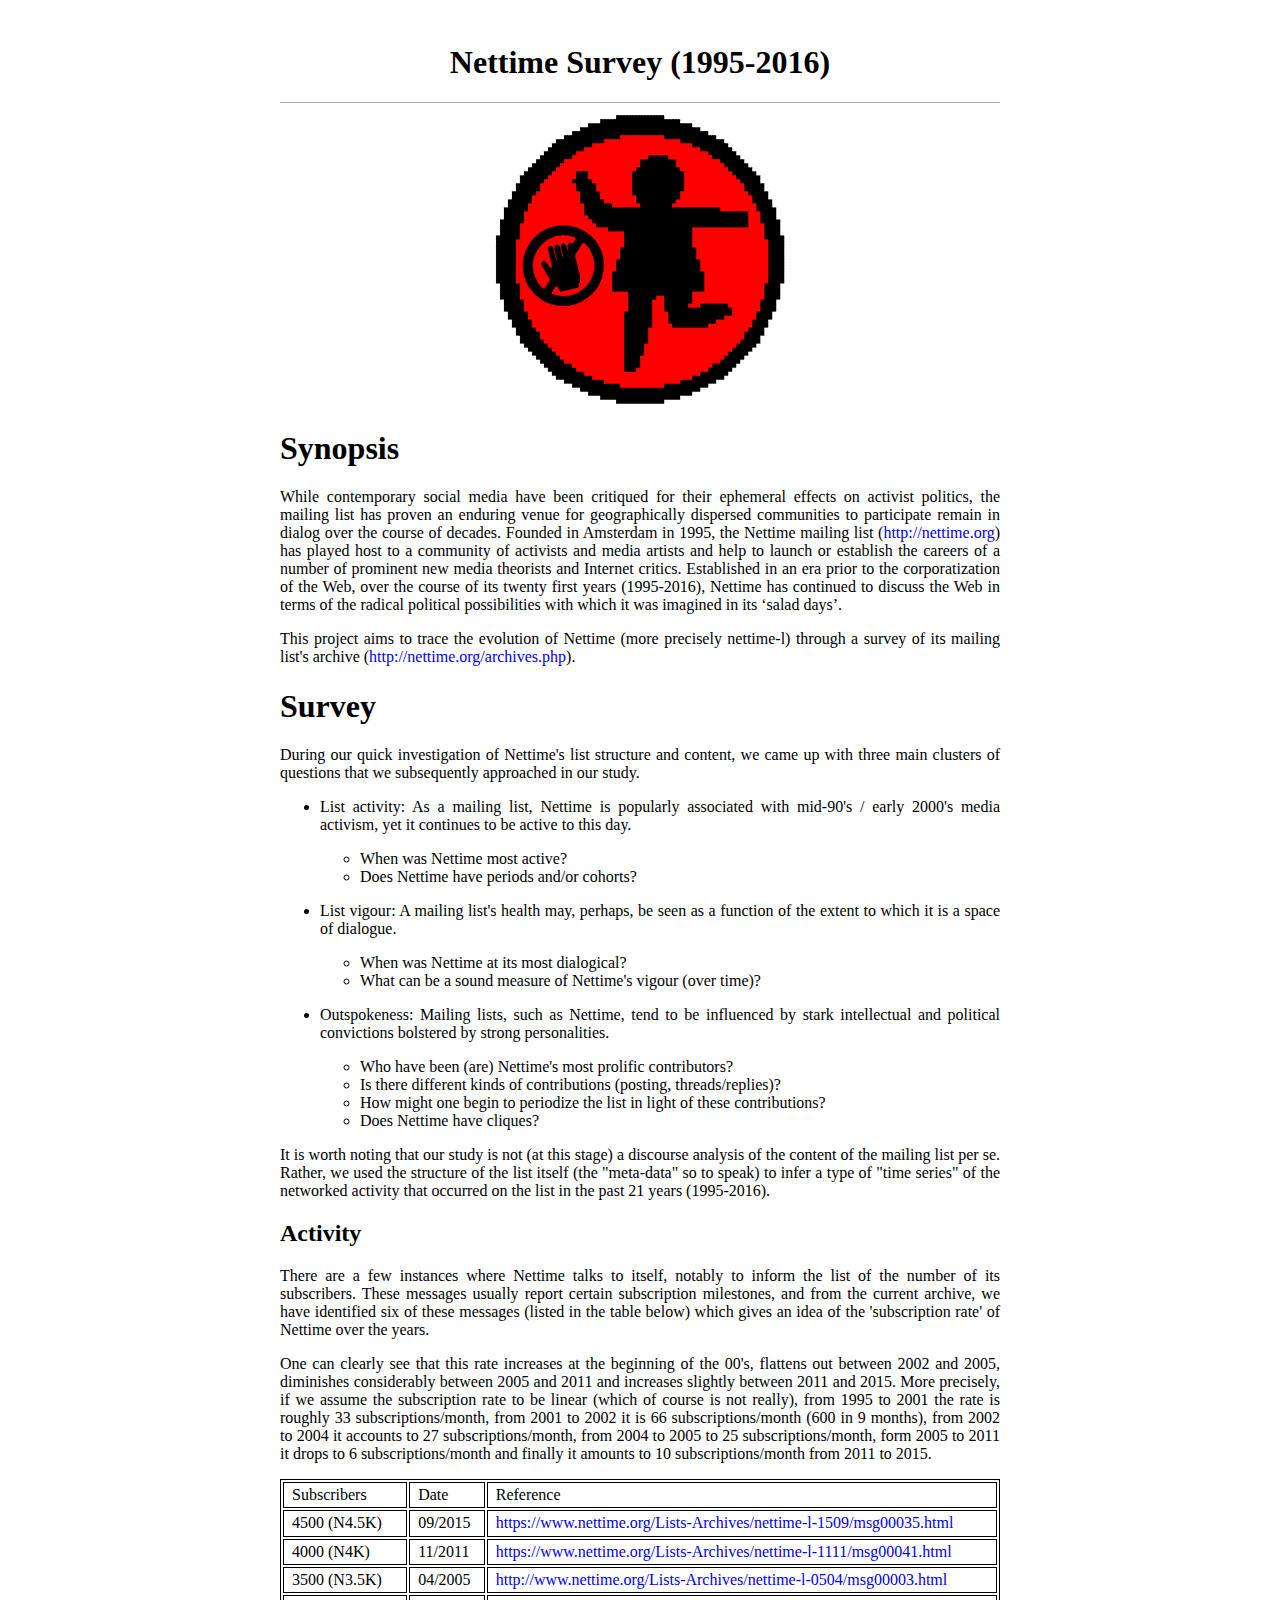
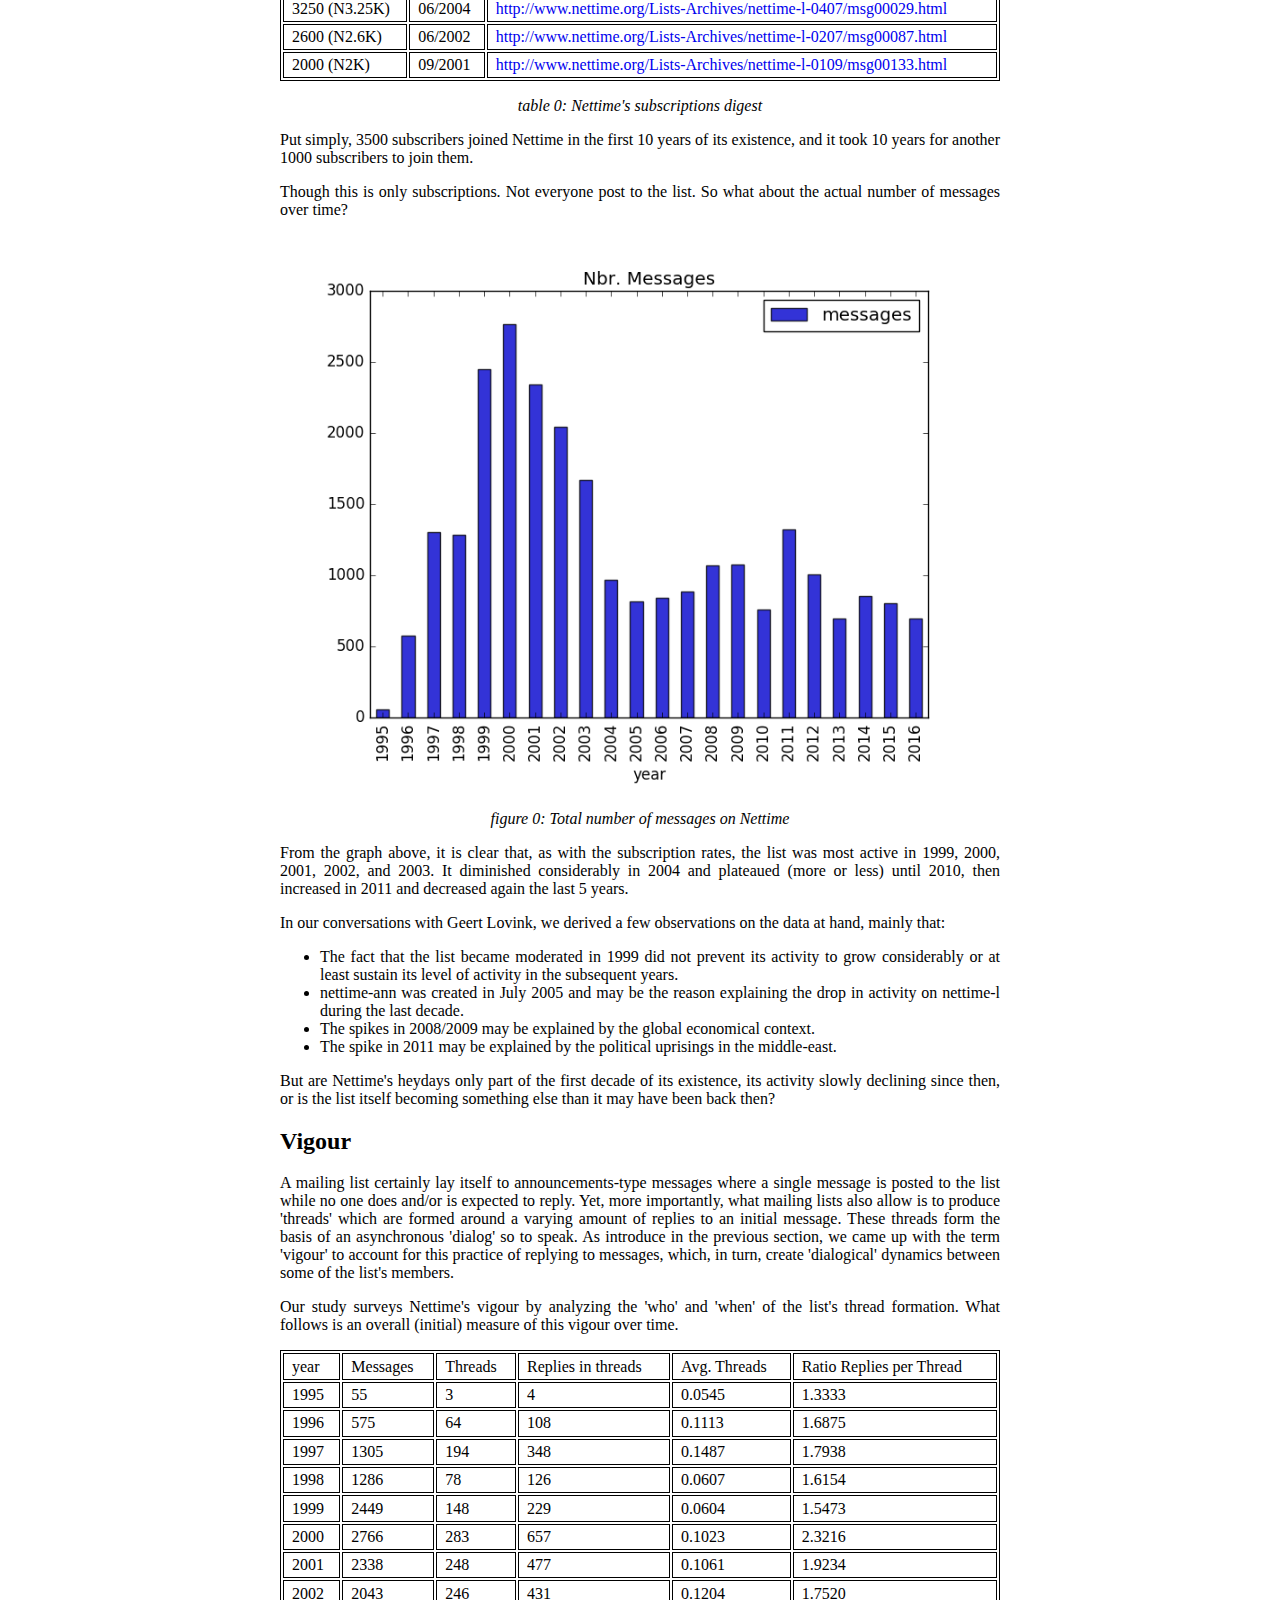
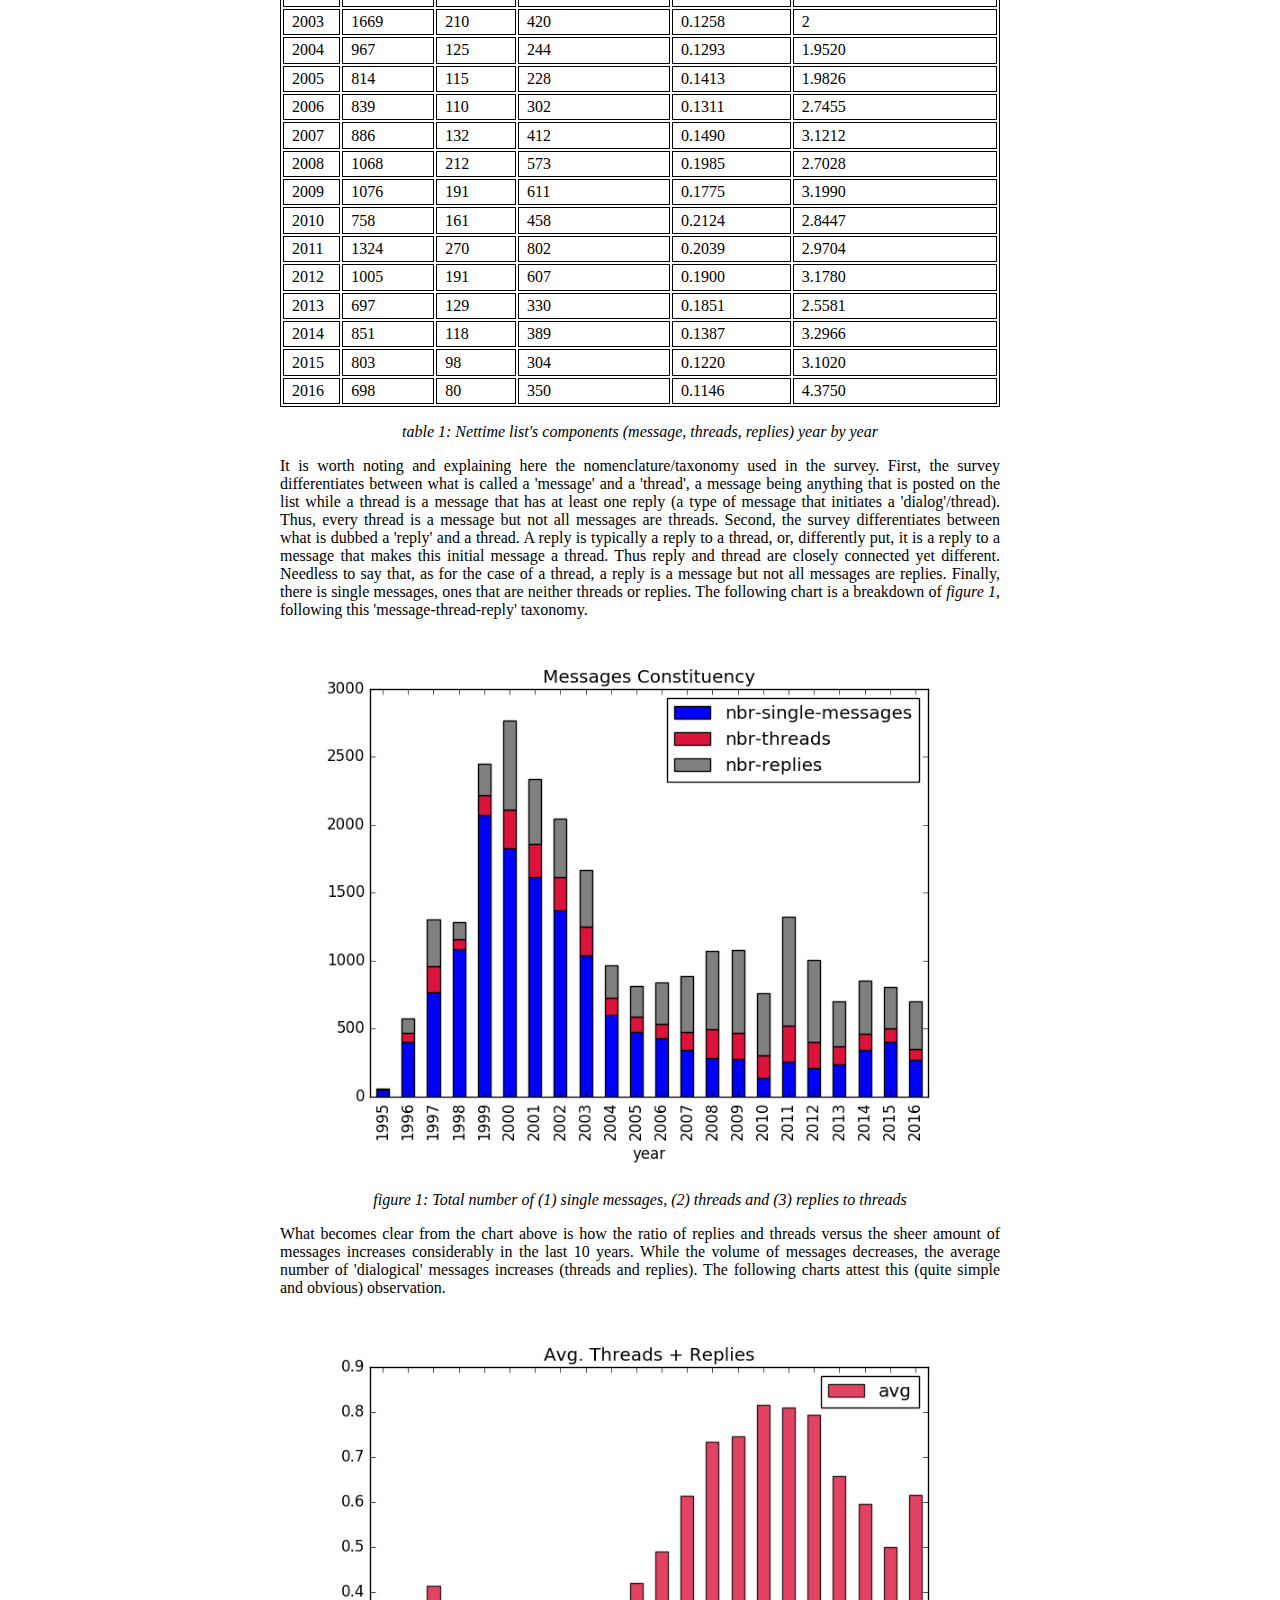
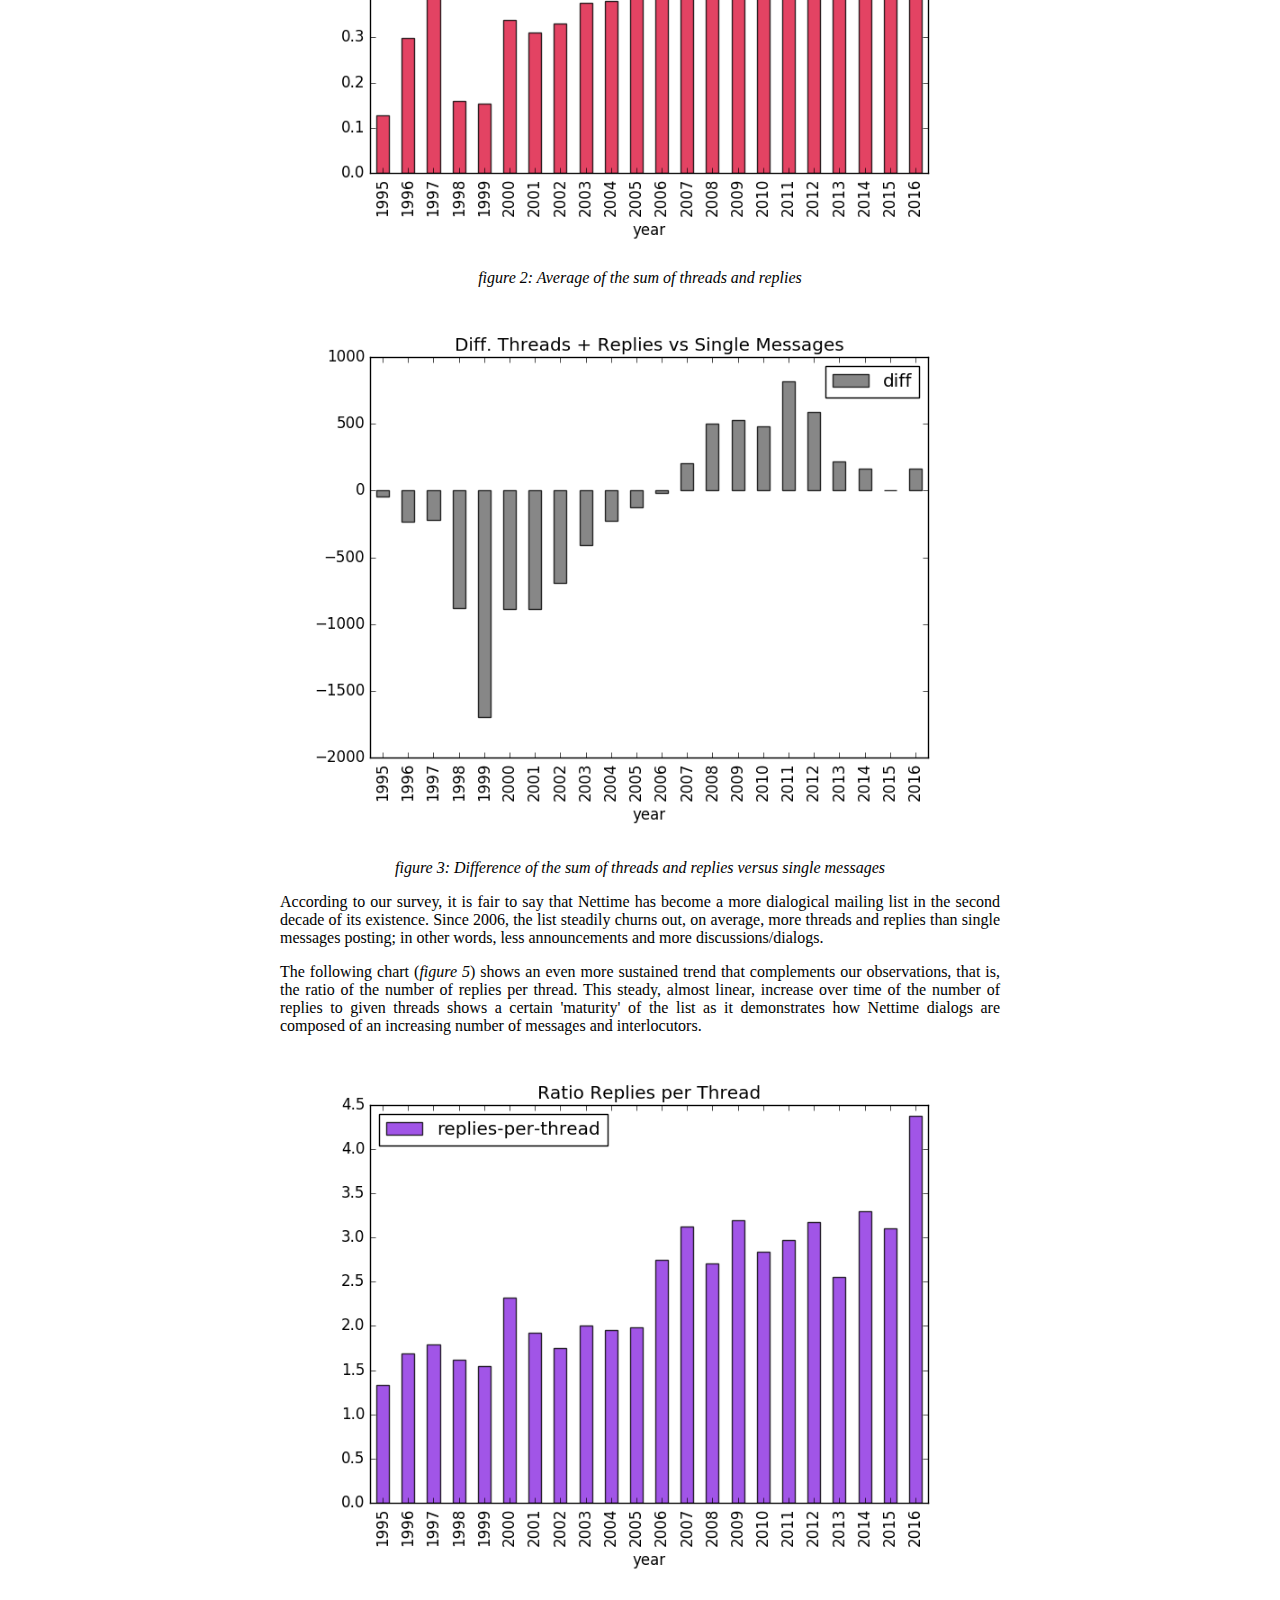
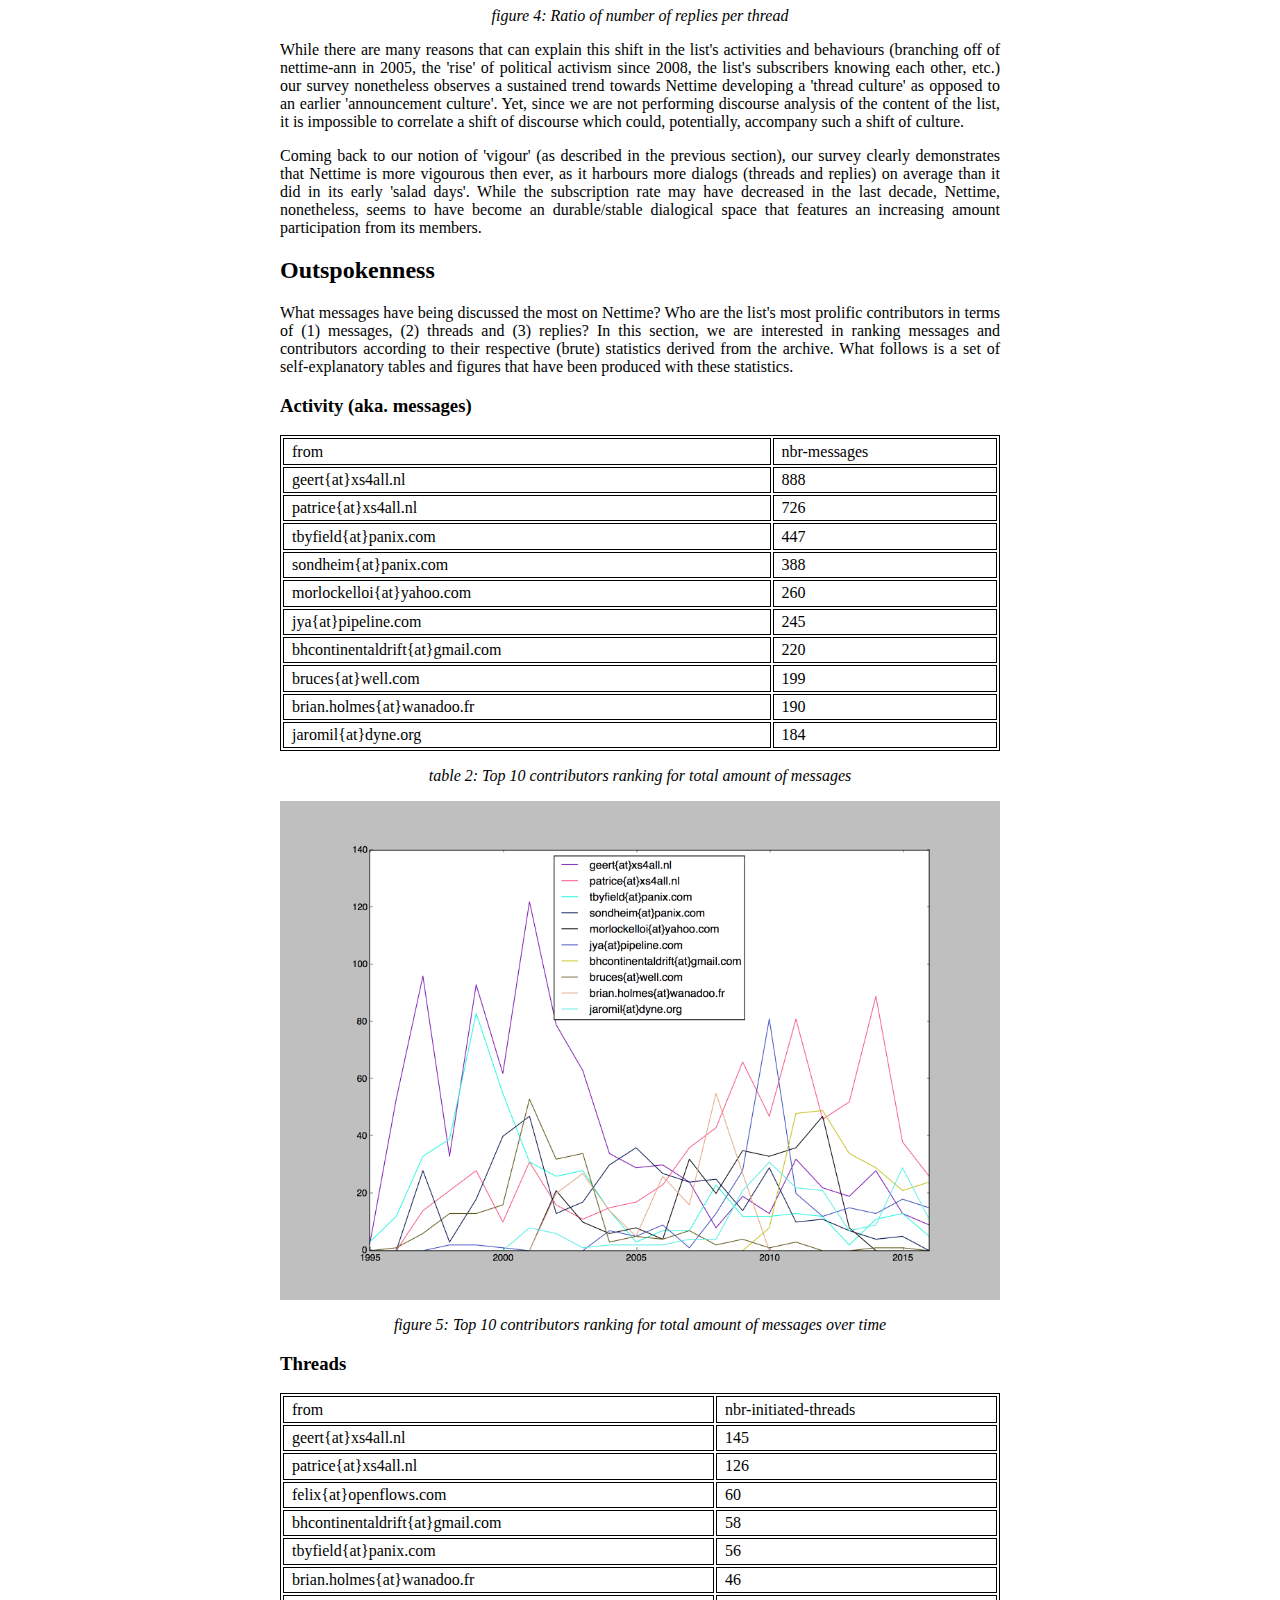
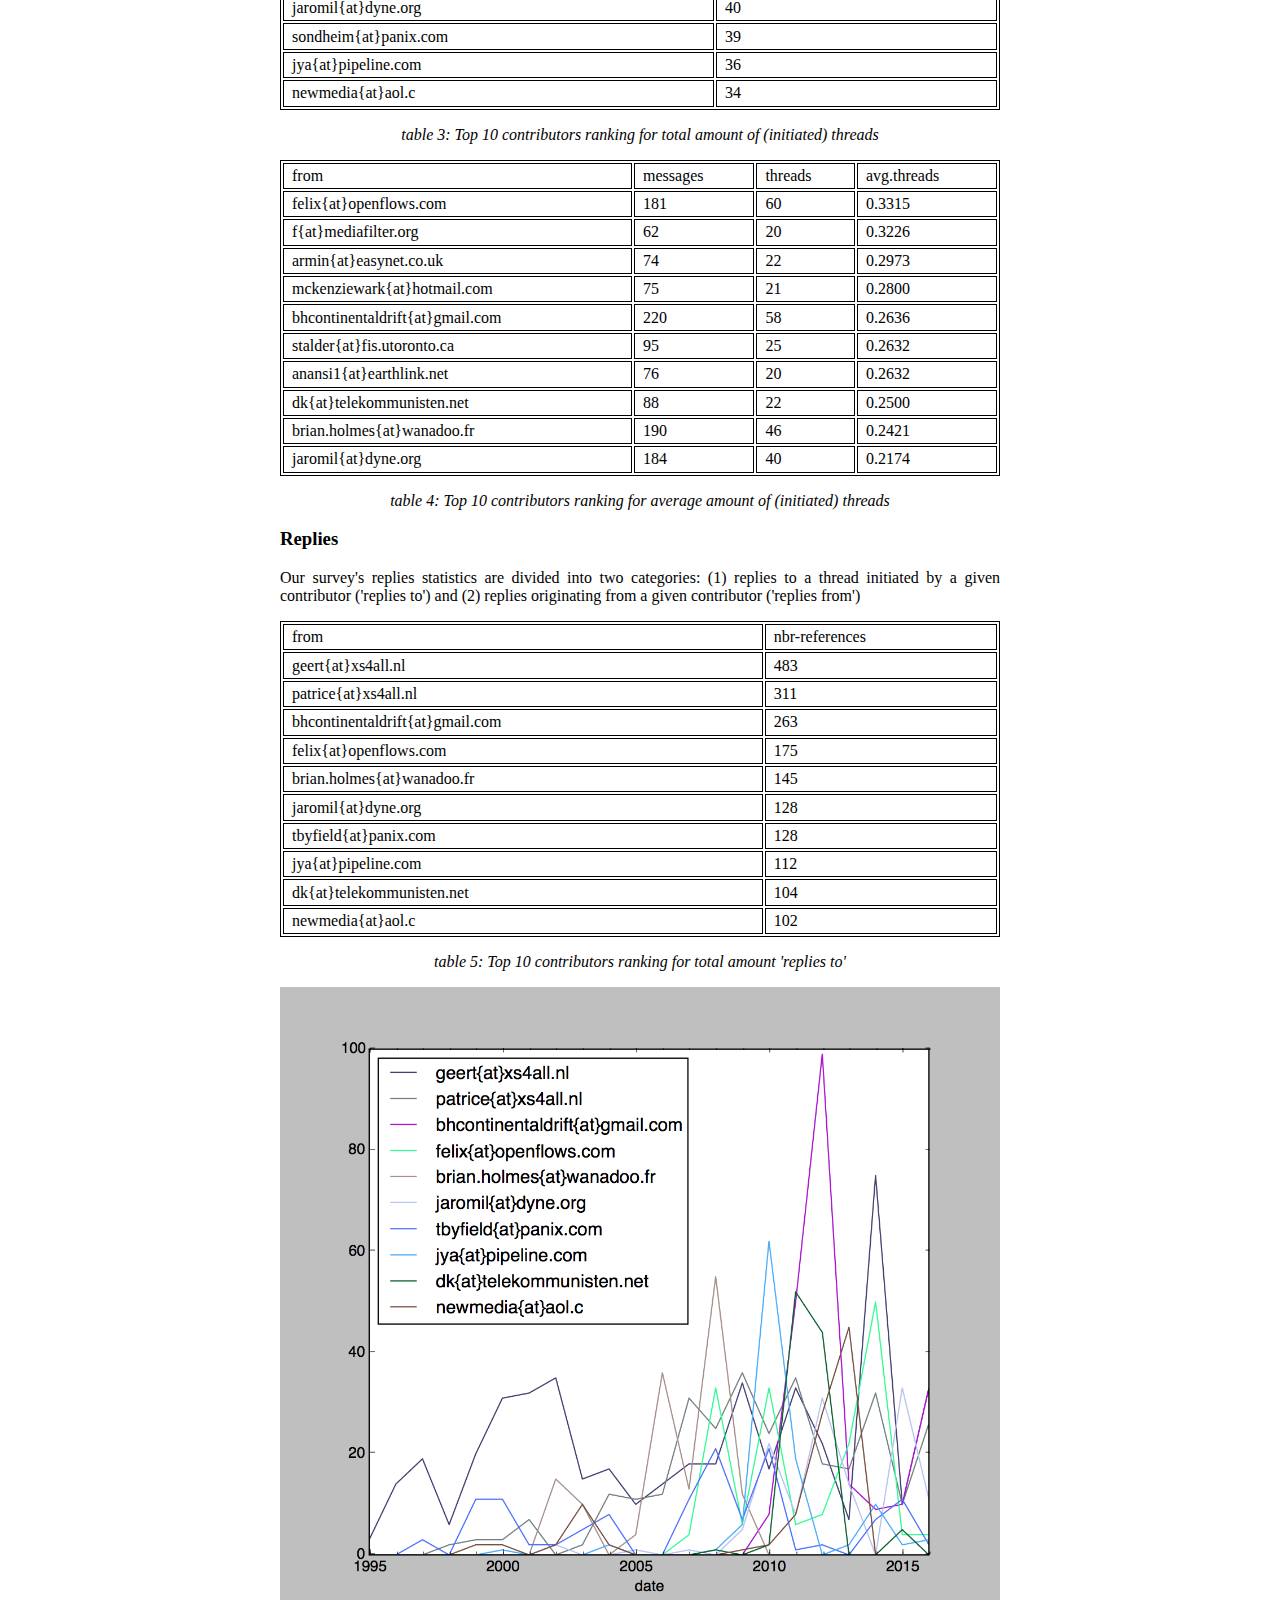
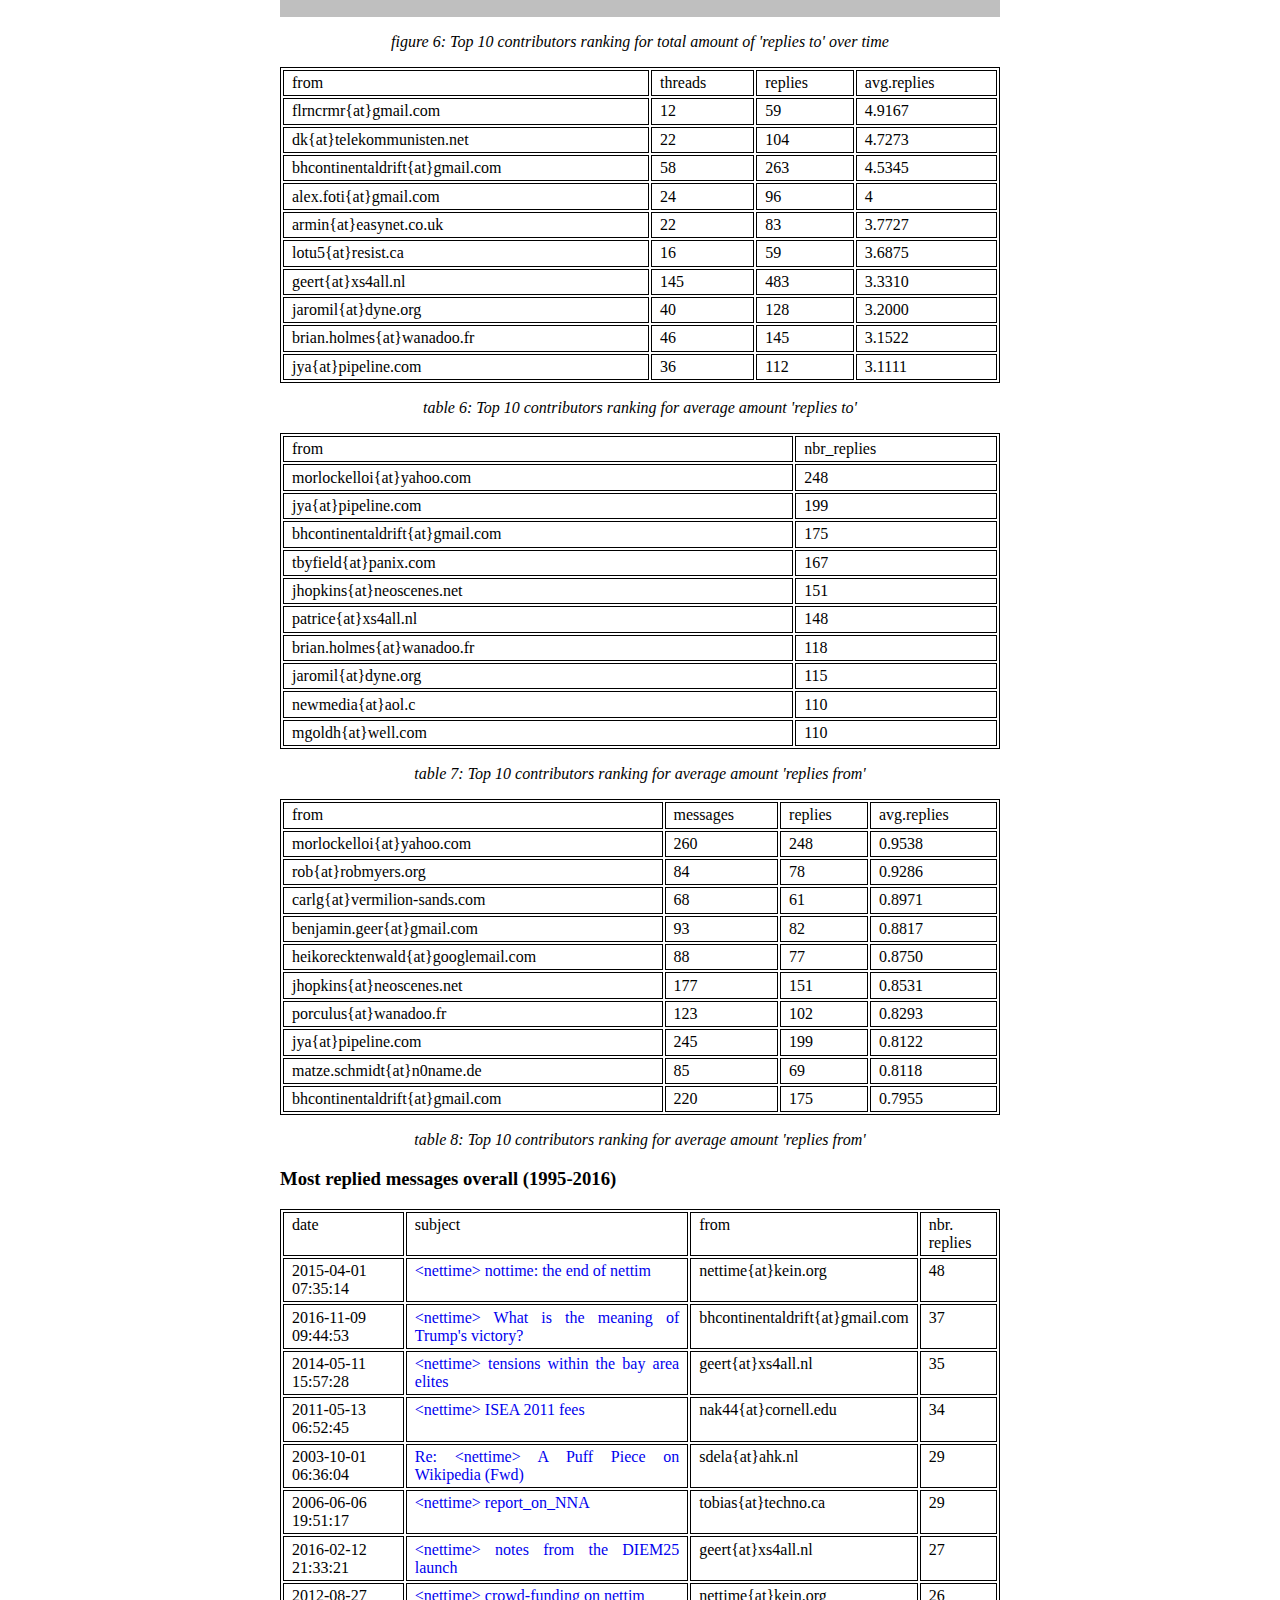
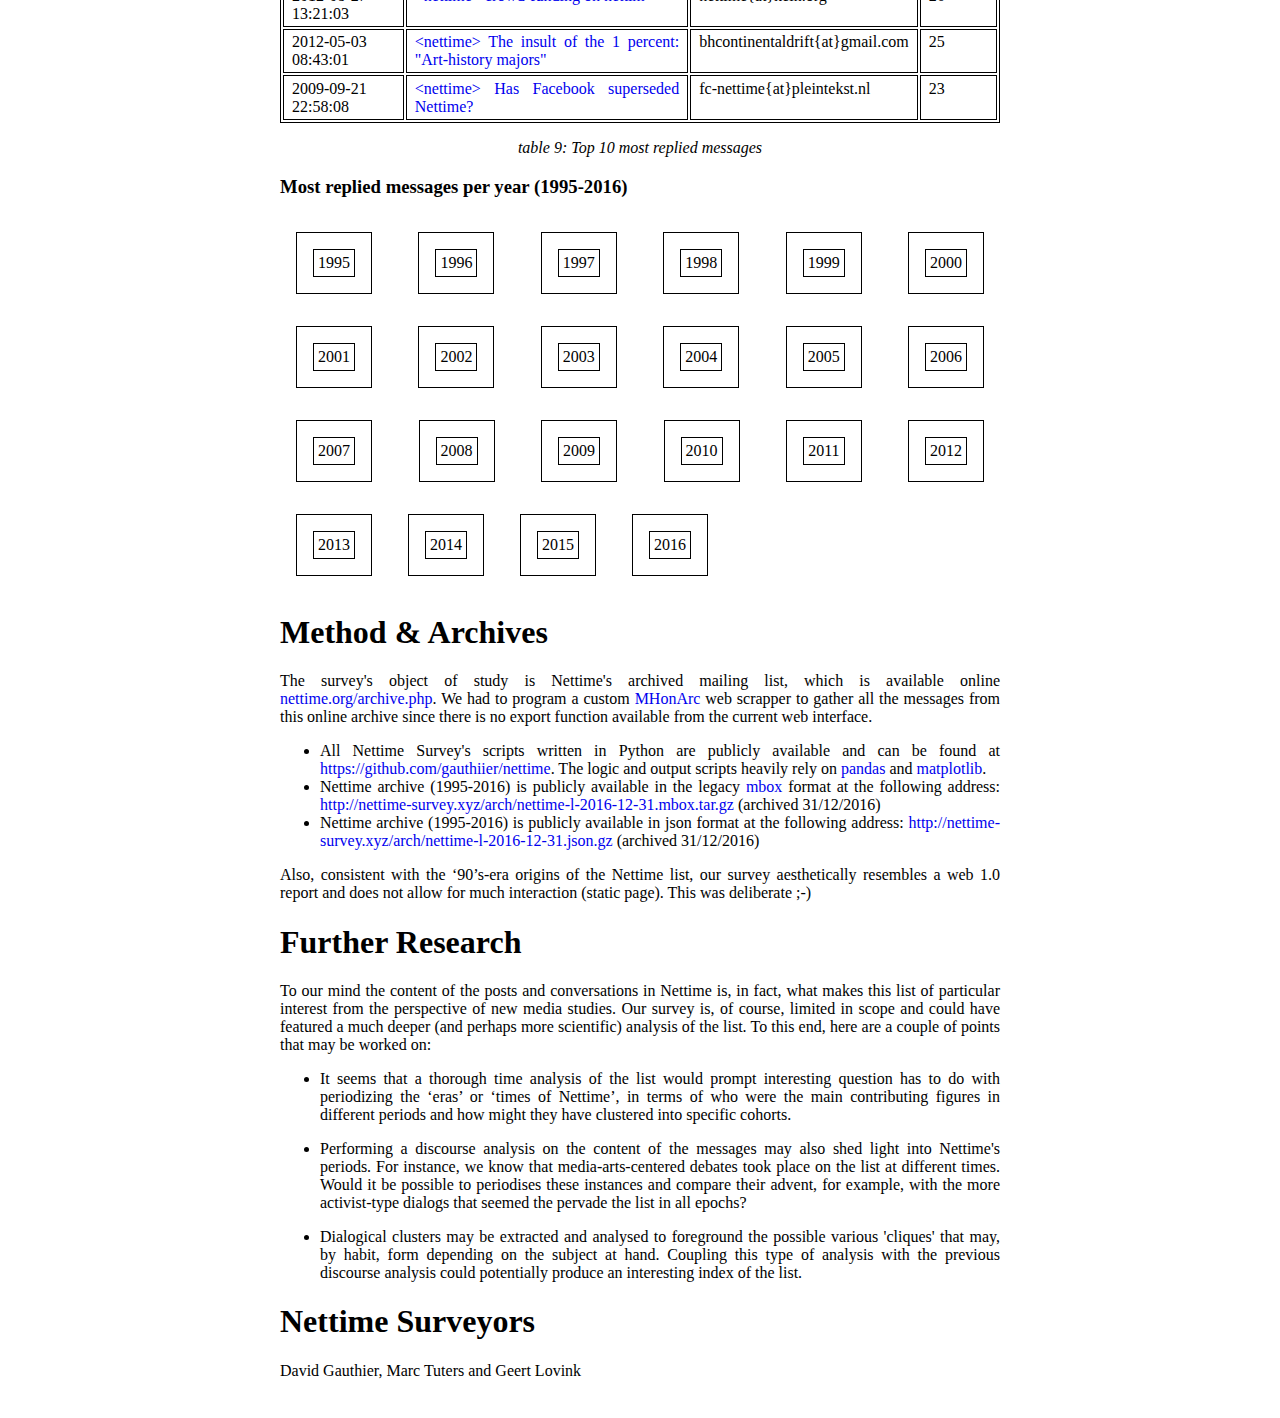
==== commit 0dfe356b: "edits" ====
--- a/docs/index.html
+++ b/docs/index.html
@@ -43,7 +43,7 @@
 </ul>
 <p>It is worth noting that our study is not (at this stage) a discourse analysis of the content of the mailing list per se. Rather, we used the structure of the list itself (the &quot;meta-data&quot; so to speak) to infer a type of &quot;time series&quot; of the networked activity that occurred on the list in the past 21 years (1995-2016).</p>
 <h2 id="activity">Activity</h2>
-<p>There are a few instances where Nettime talks to itself, notably to inform of the number of subscribers that are on the list. These messages usually report certain subscription milestones. From the current archive, we have identified six of these messages (listed in the table below) which gives an idea of the 'subscription rate' of Nettime over the years.</p>
+<p>There are a few instances where Nettime talks to itself, notably to inform the list of the number of its subscribers. These messages usually report certain subscription milestones, and from the current archive, we have identified six of these messages (listed in the table below) which gives an idea of the 'subscription rate' of Nettime over the years.</p>
 <p>One can clearly see that this rate increases at the beginning of the 00's, flattens out between 2002 and 2005, diminishes considerably between 2005 and 2011 and increases slightly between 2011 and 2015. More precisely, if we assume the subscription rate to be linear (which of course is not really), from 1995 to 2001 the rate is roughly 33 subscriptions/month, from 2001 to 2002 it is 66 subscriptions/month (600 in 9 months), from 2002 to 2004 it accounts to 27 subscriptions/month, from 2004 to 2005 to 25 subscriptions/month, form 2005 to 2011 it drops to 6 subscriptions/month and finally it amounts to 10 subscriptions/month from 2011 to 2015.</p>
 <table>
 <tbody>
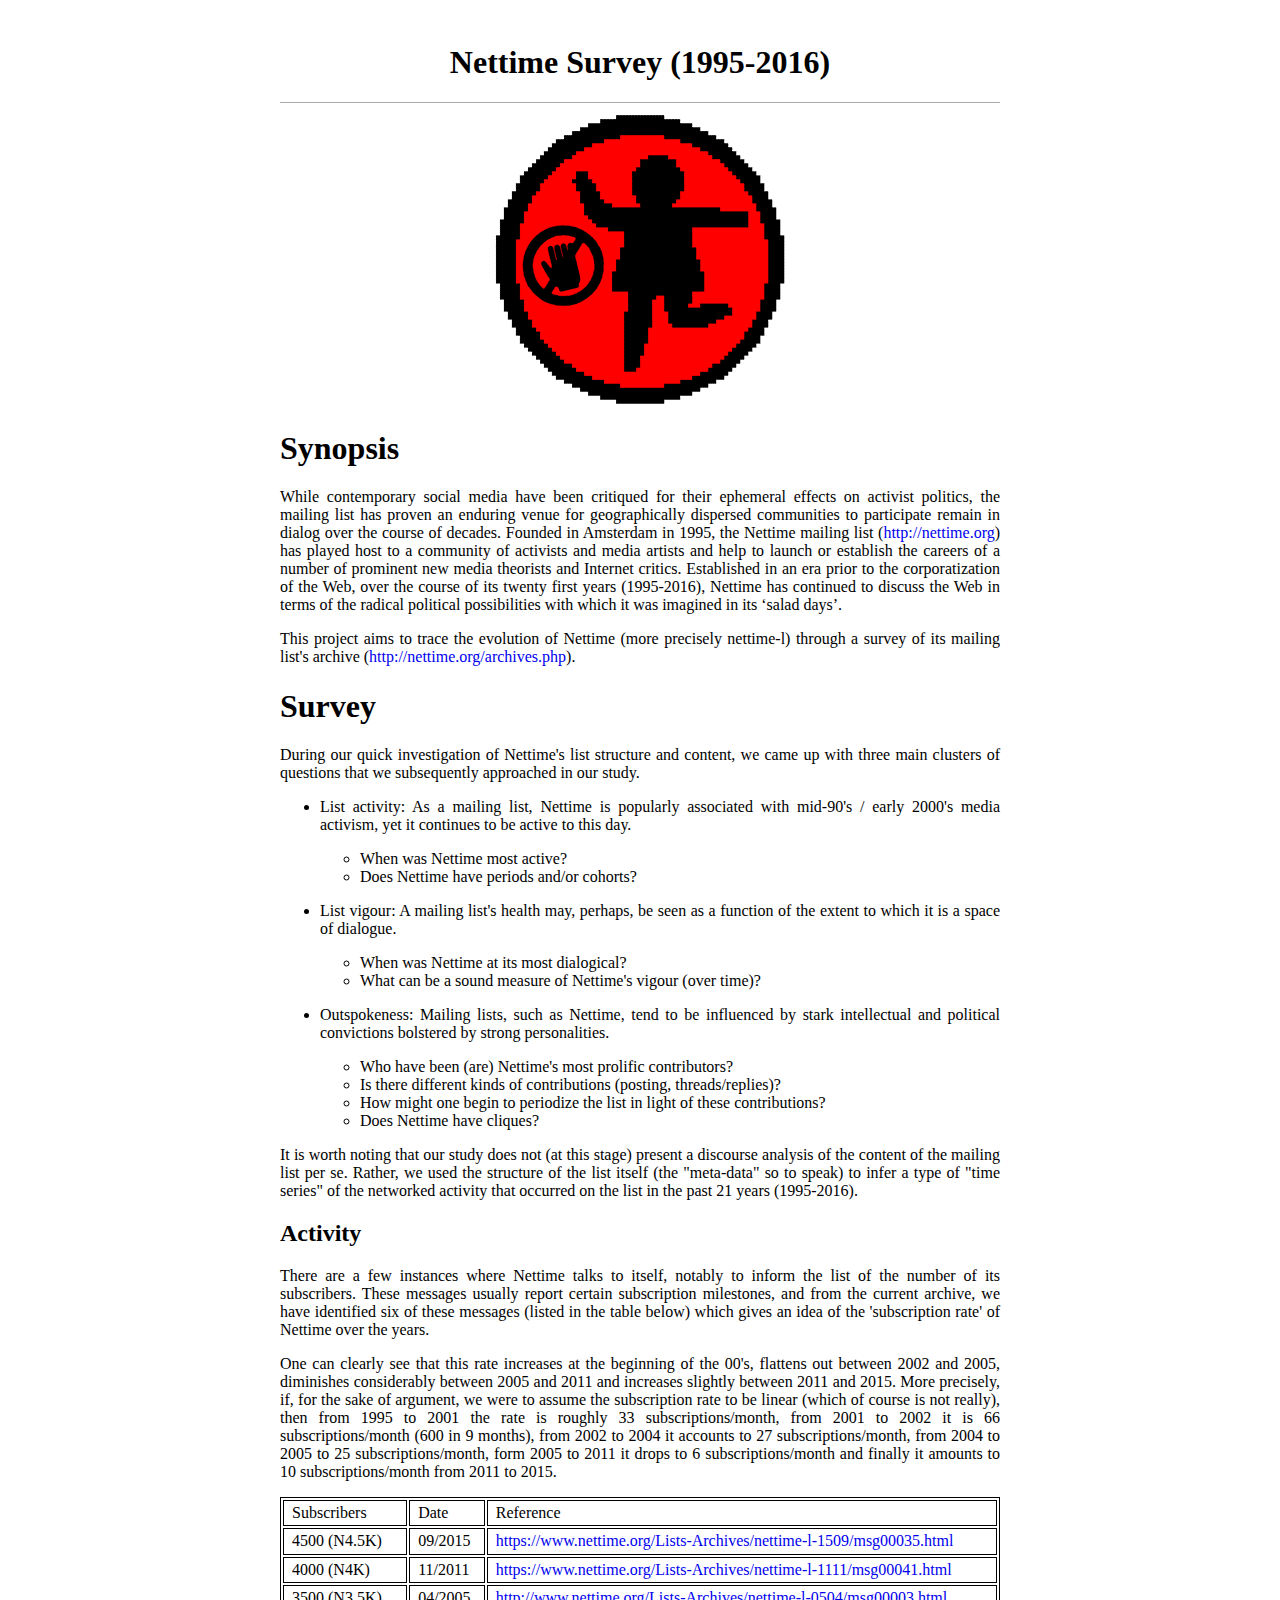
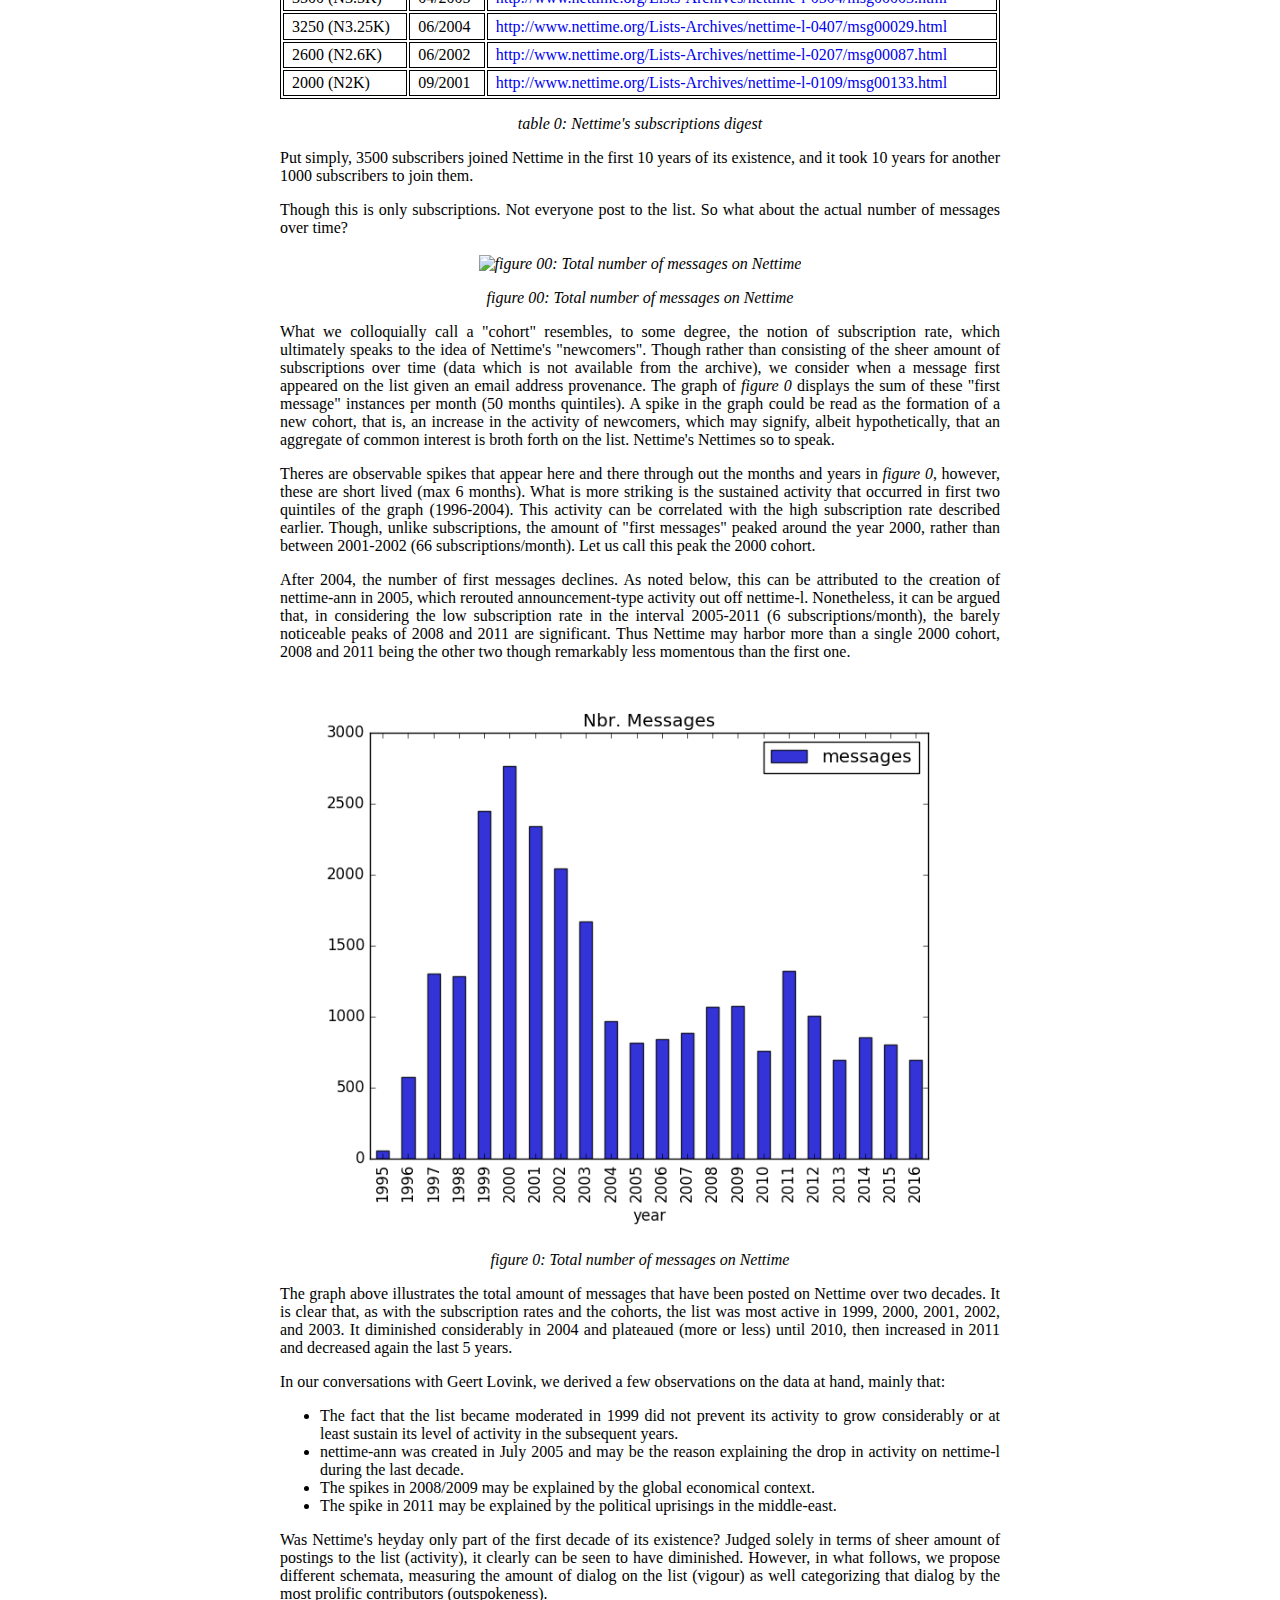
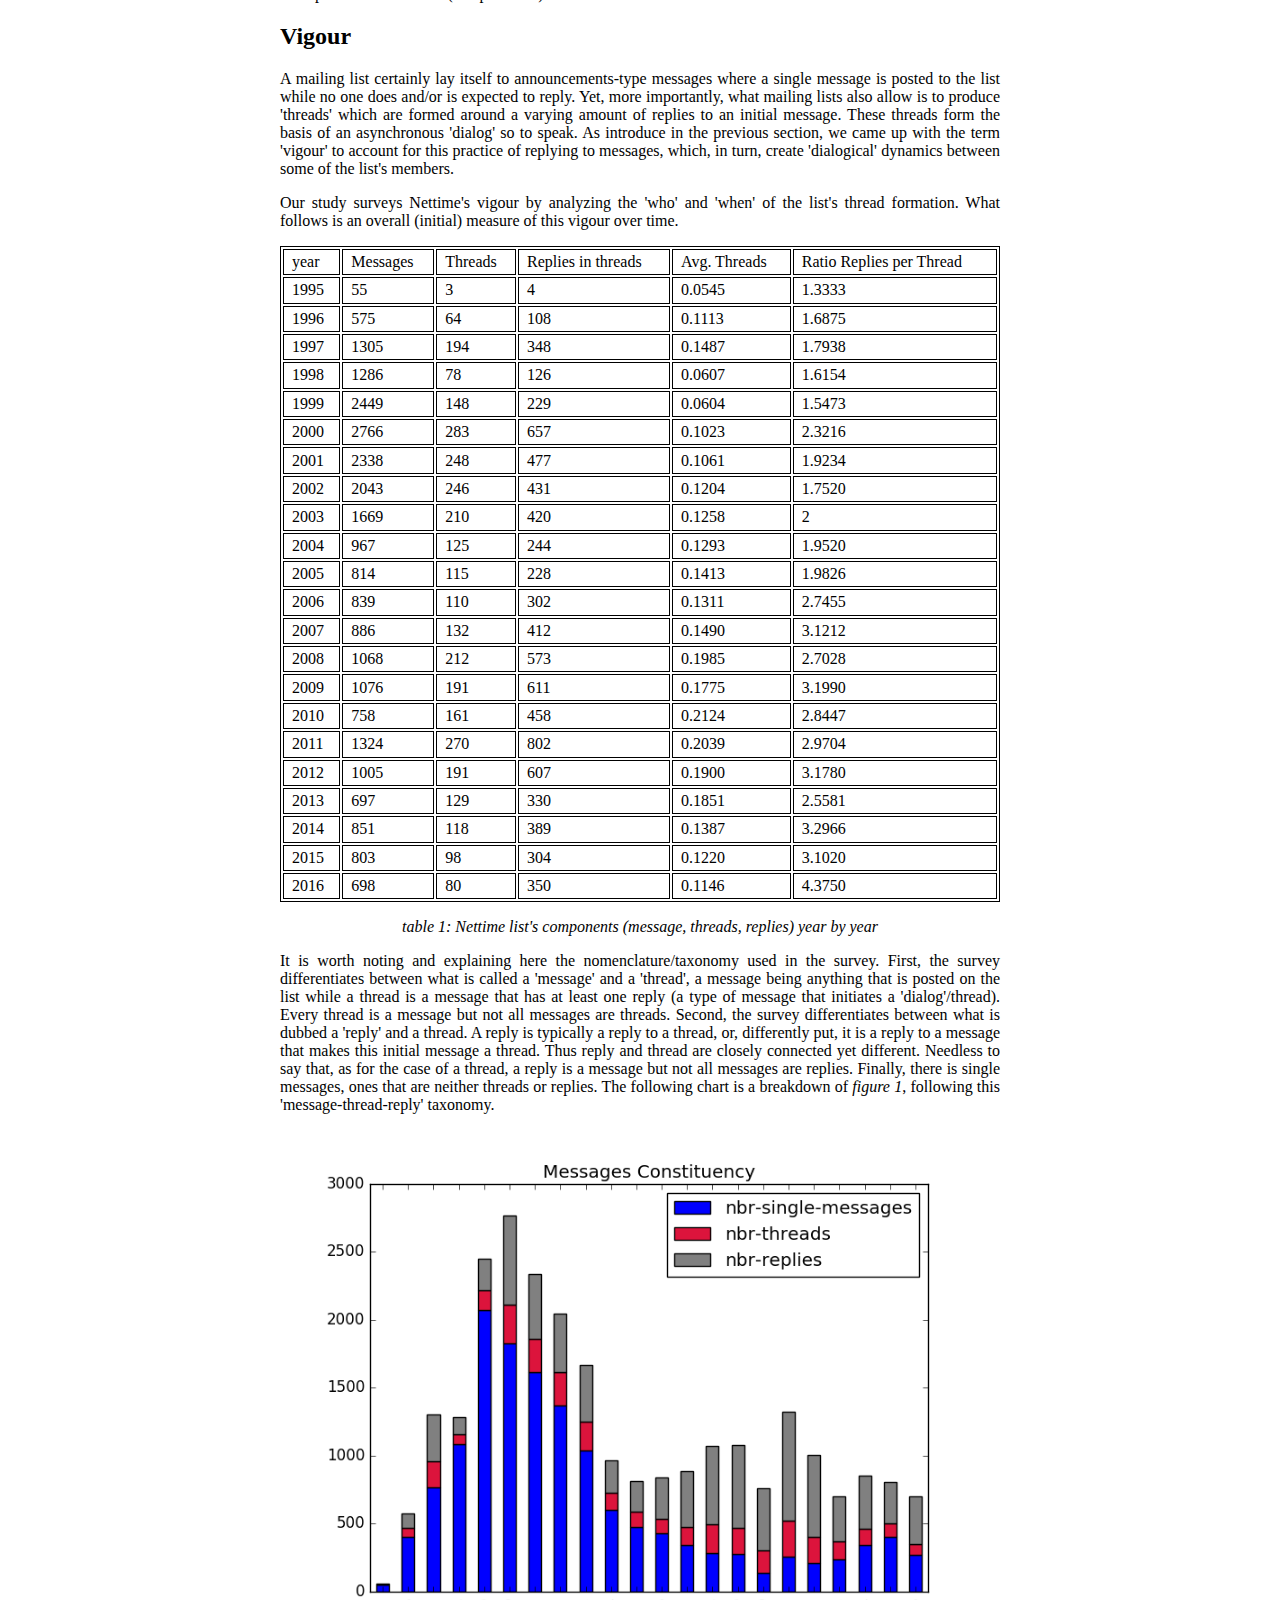
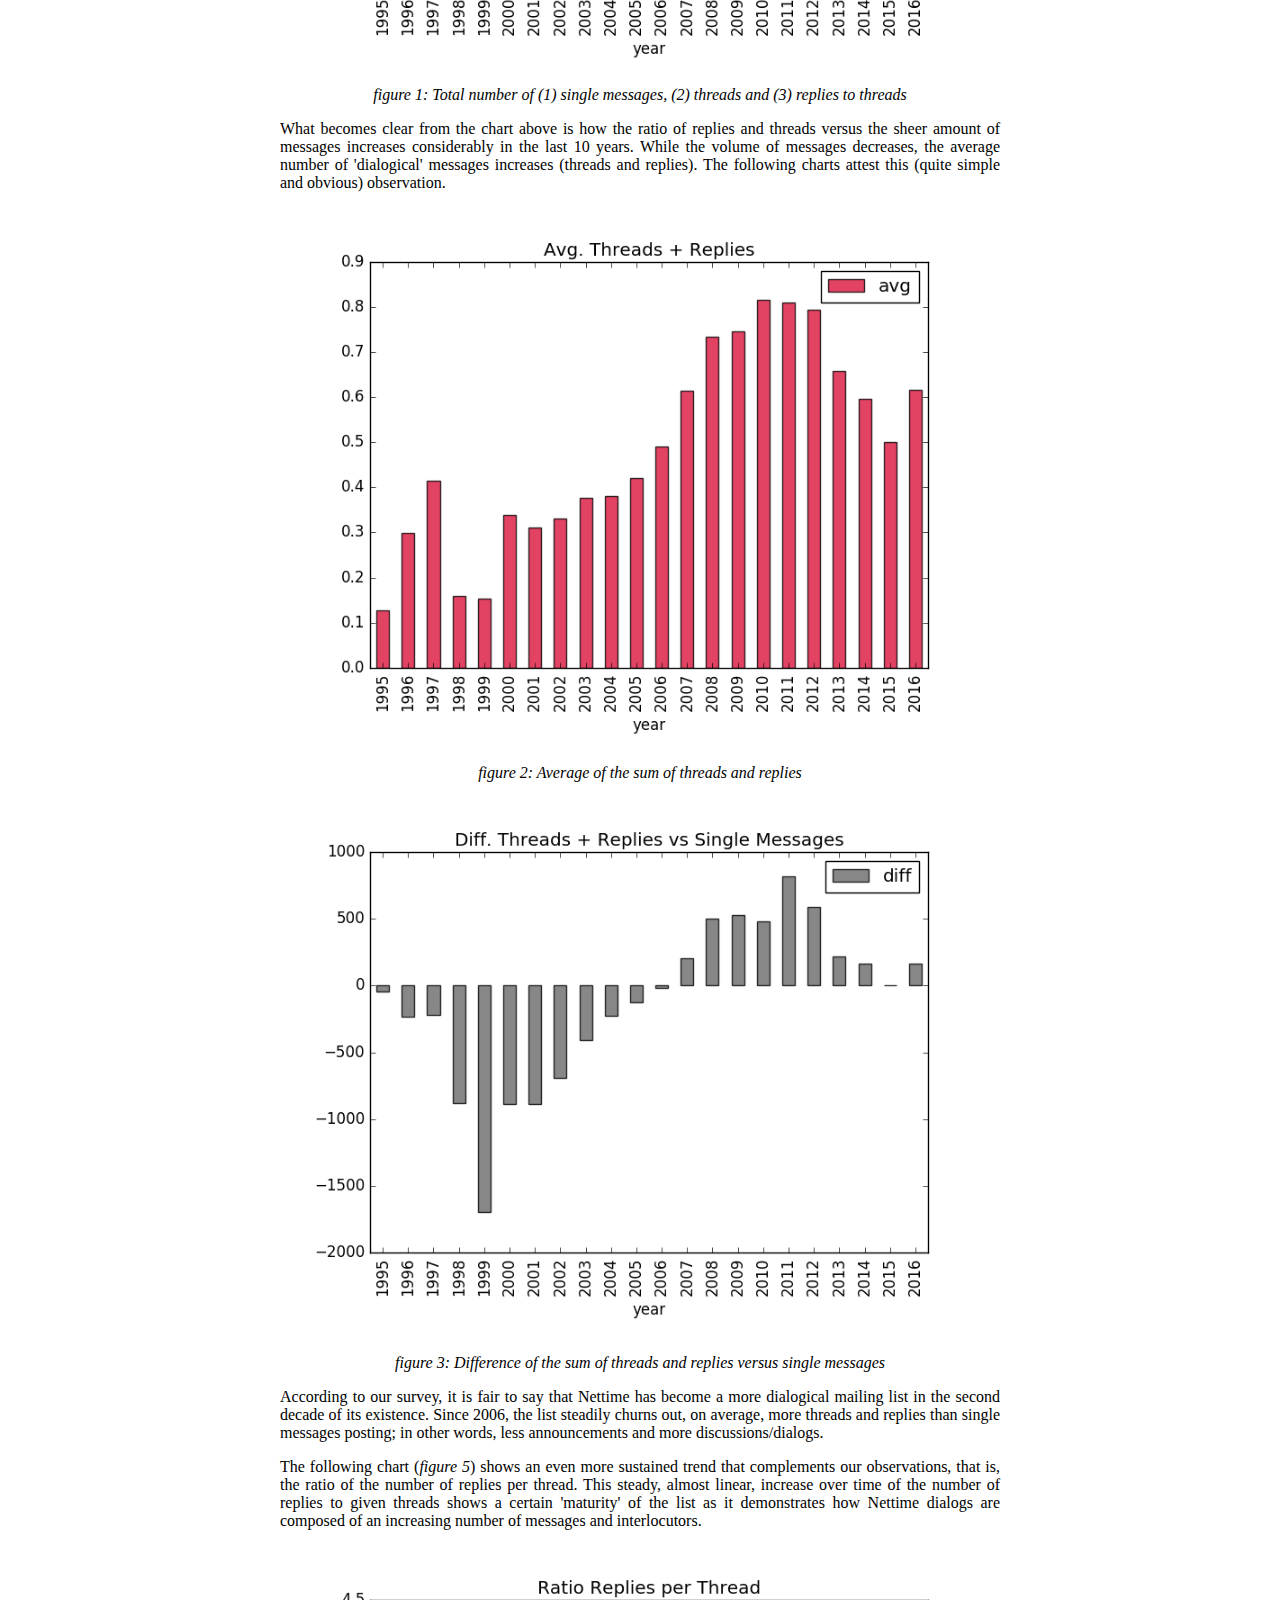
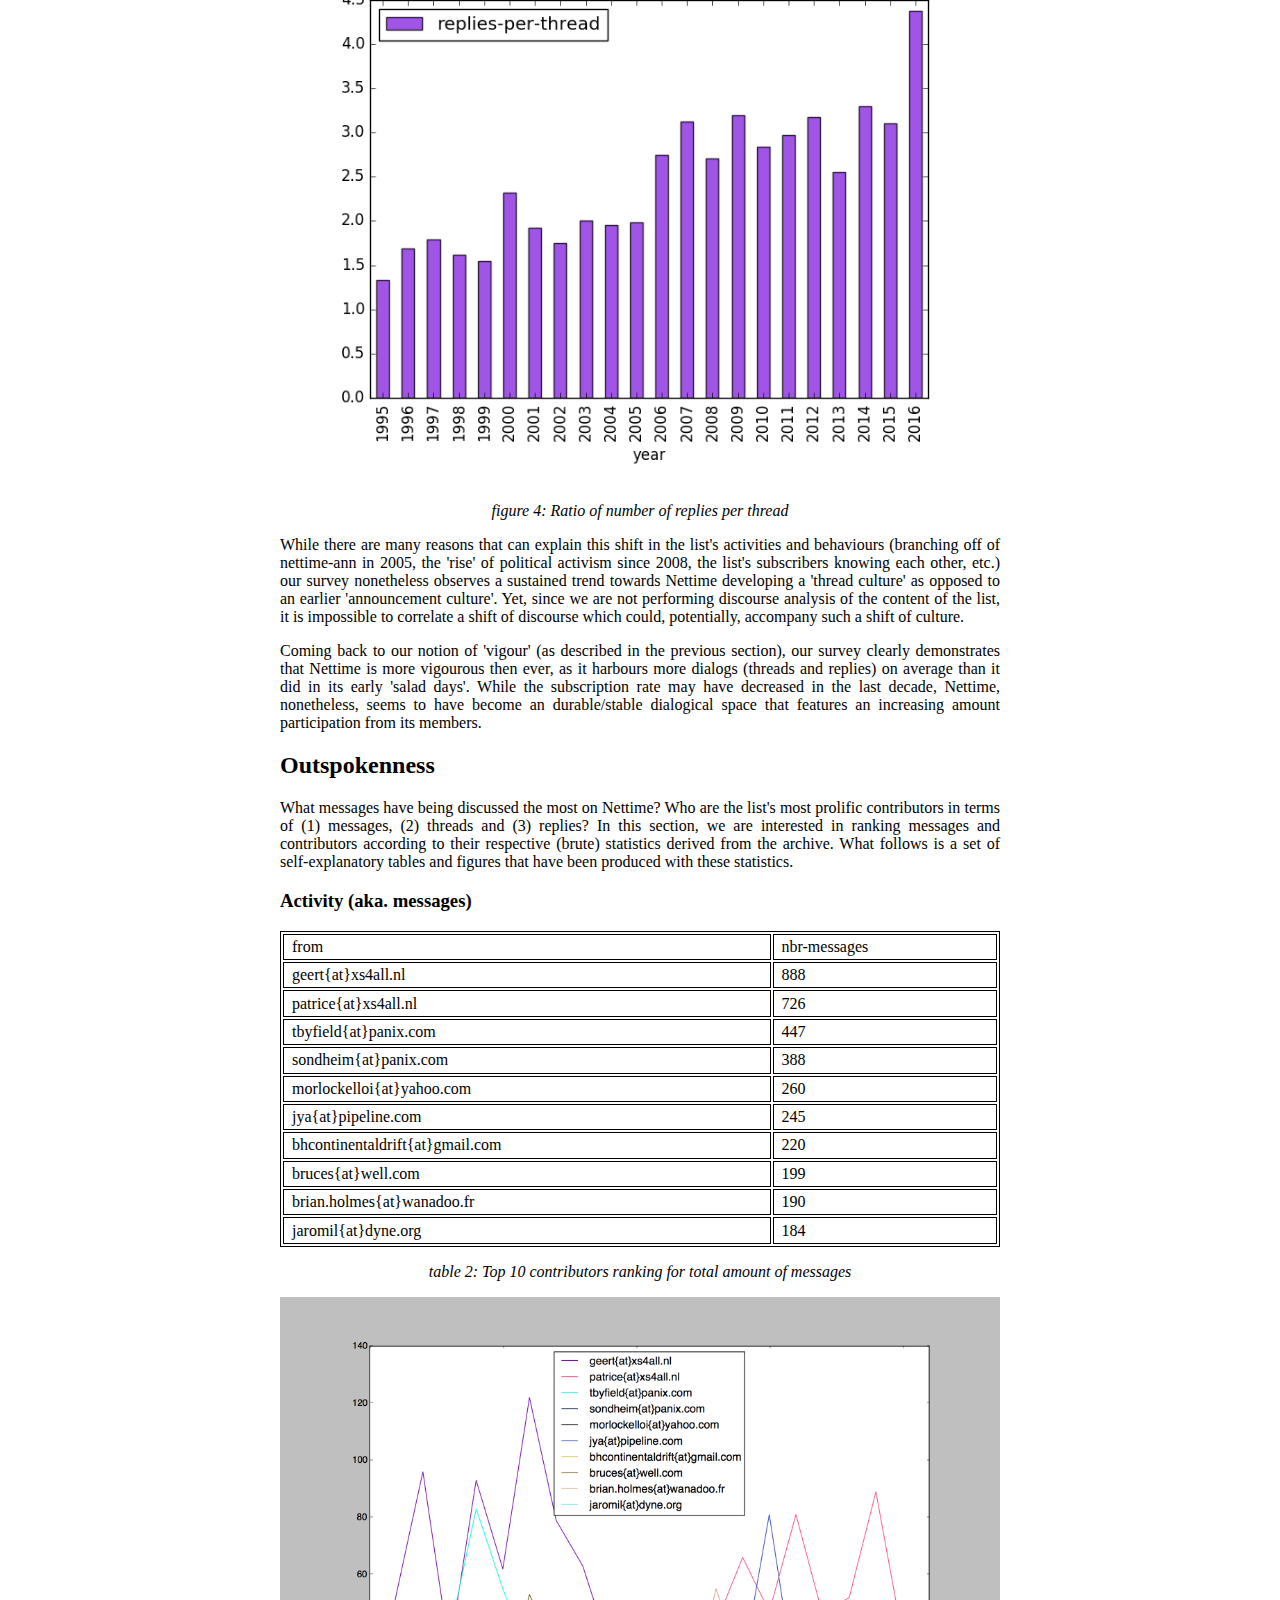
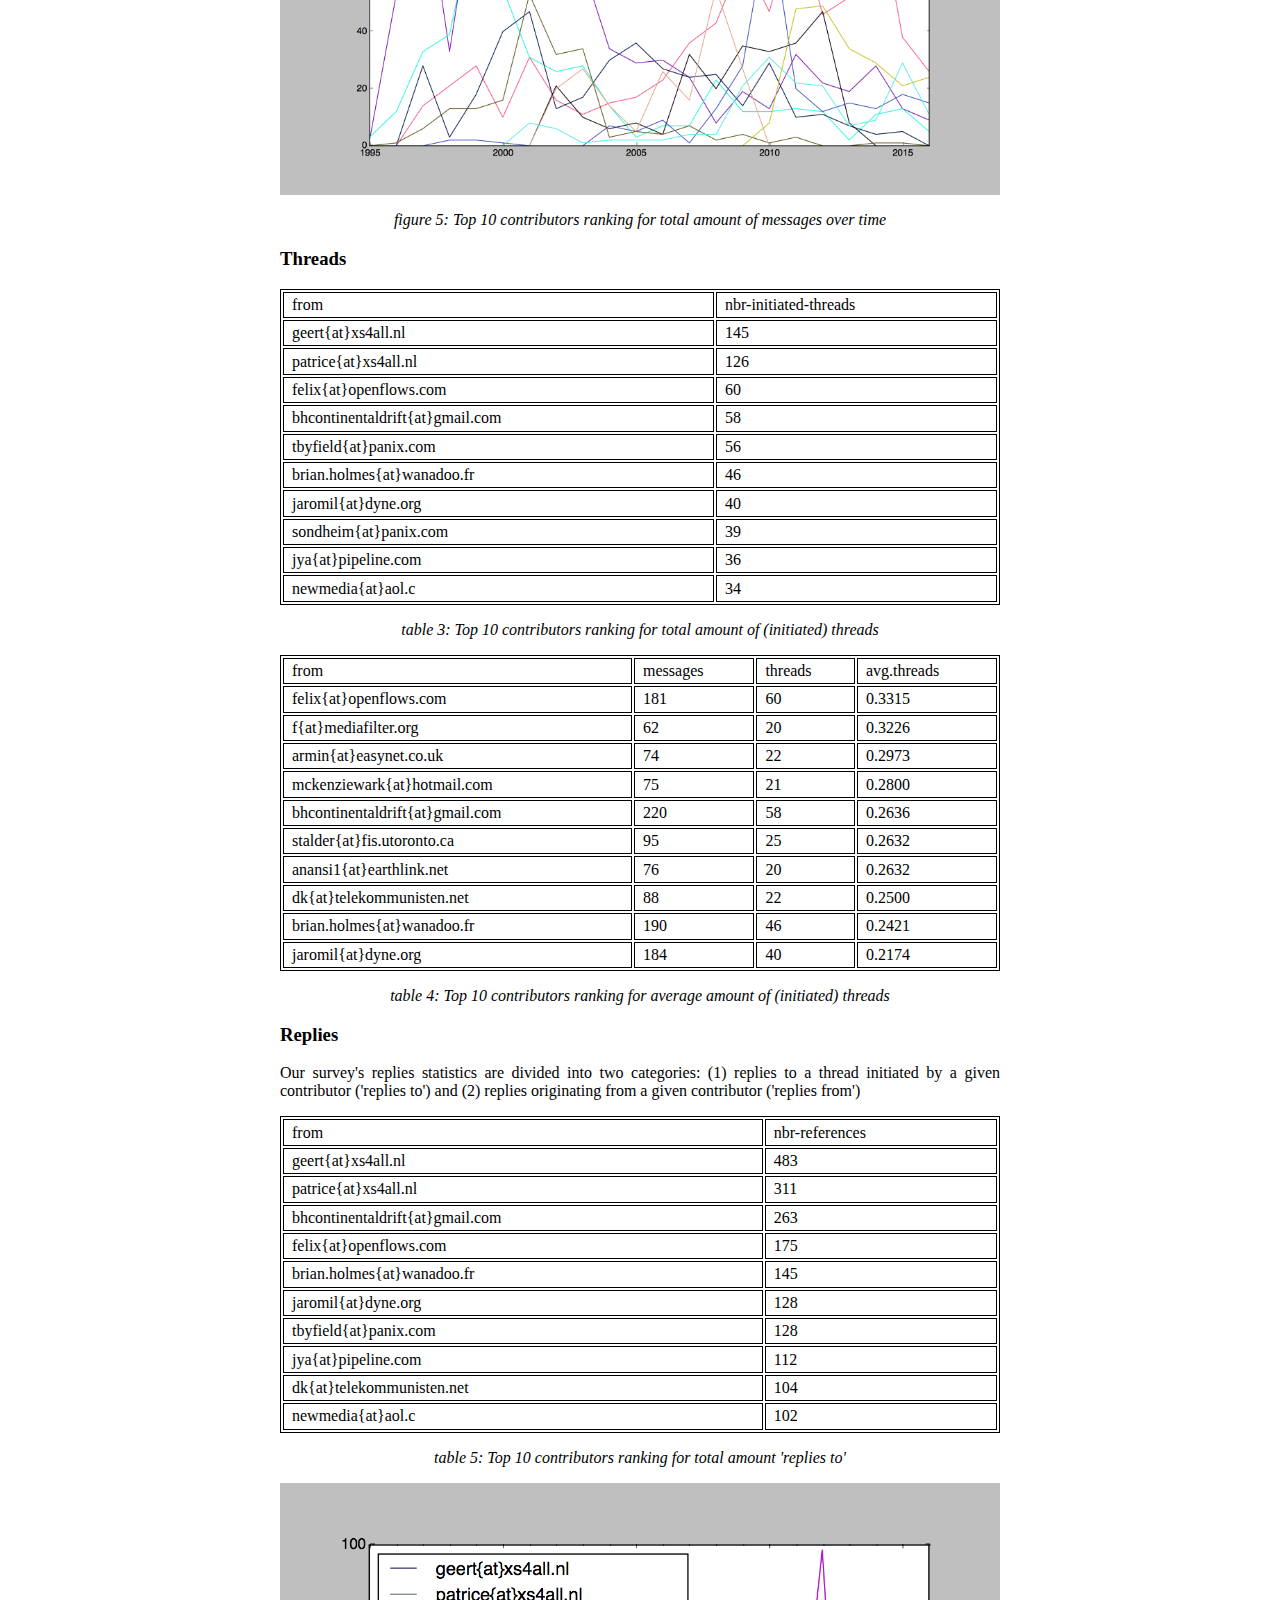
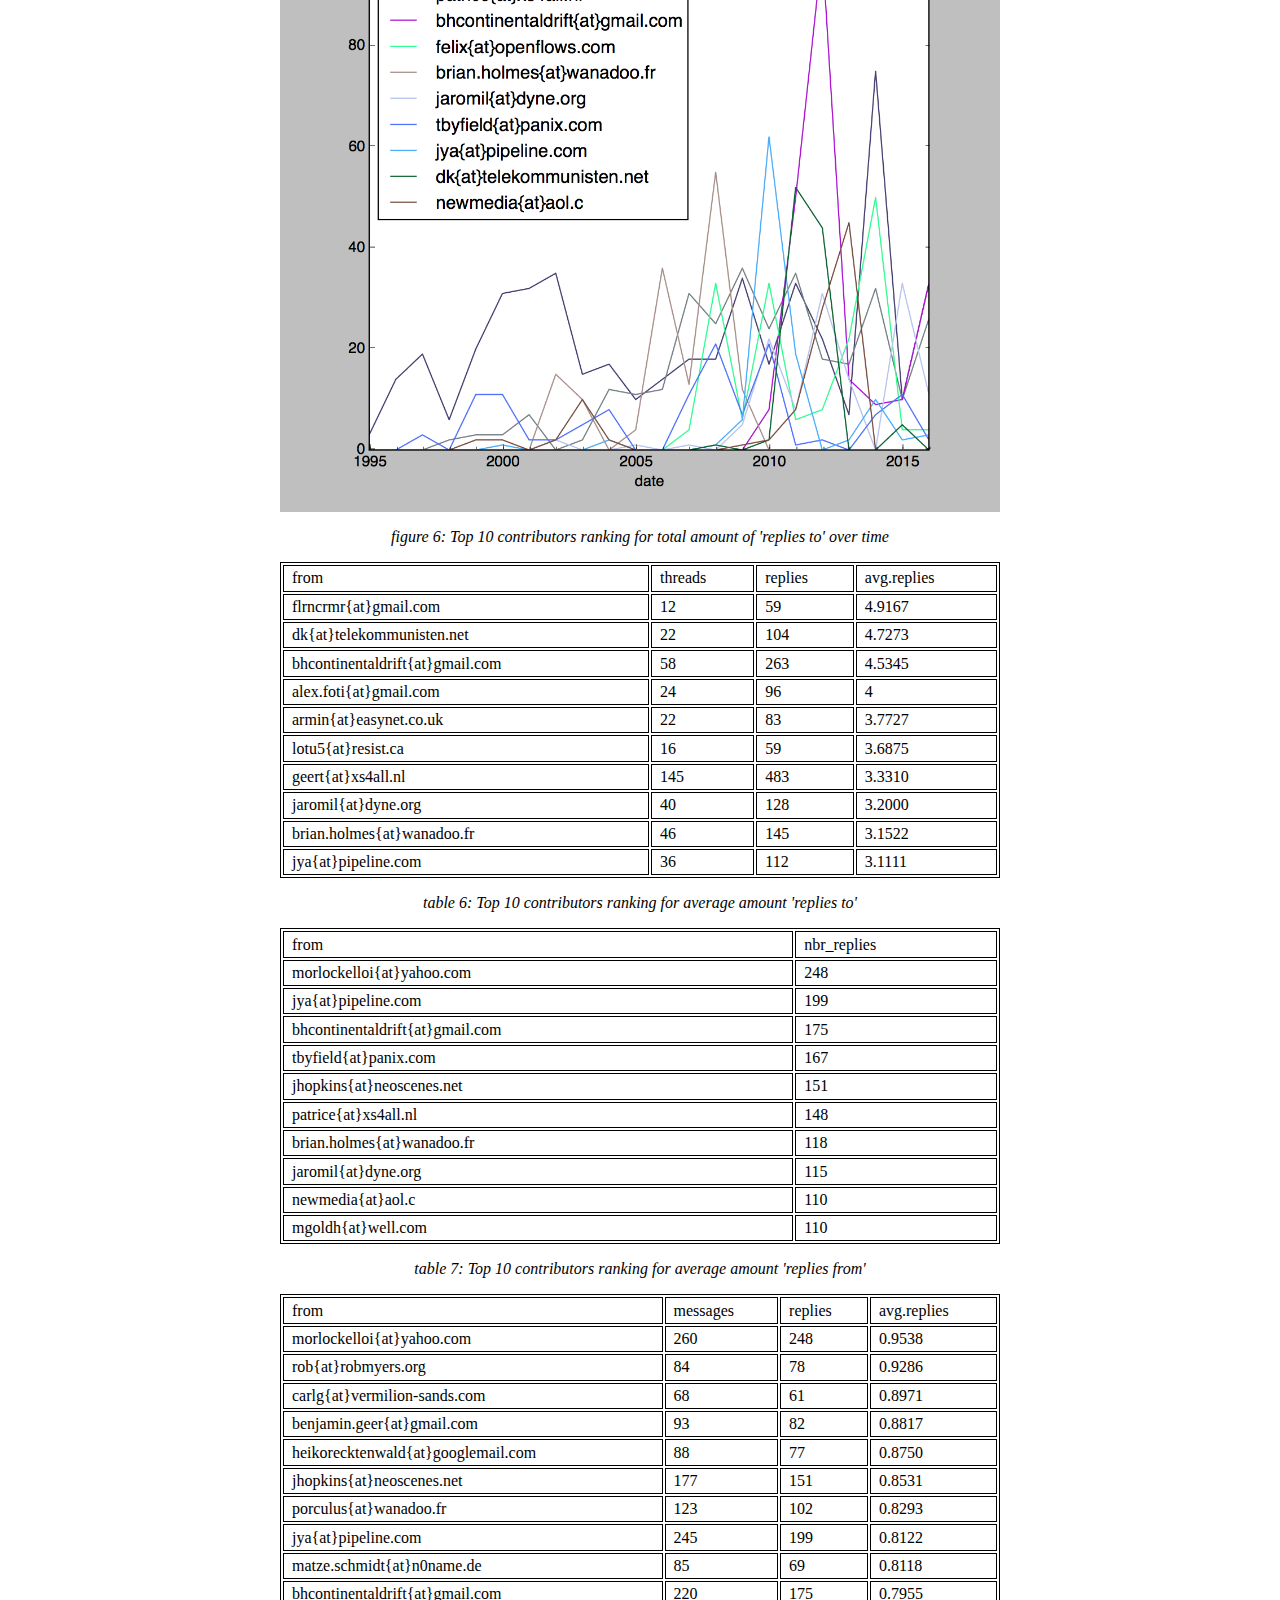
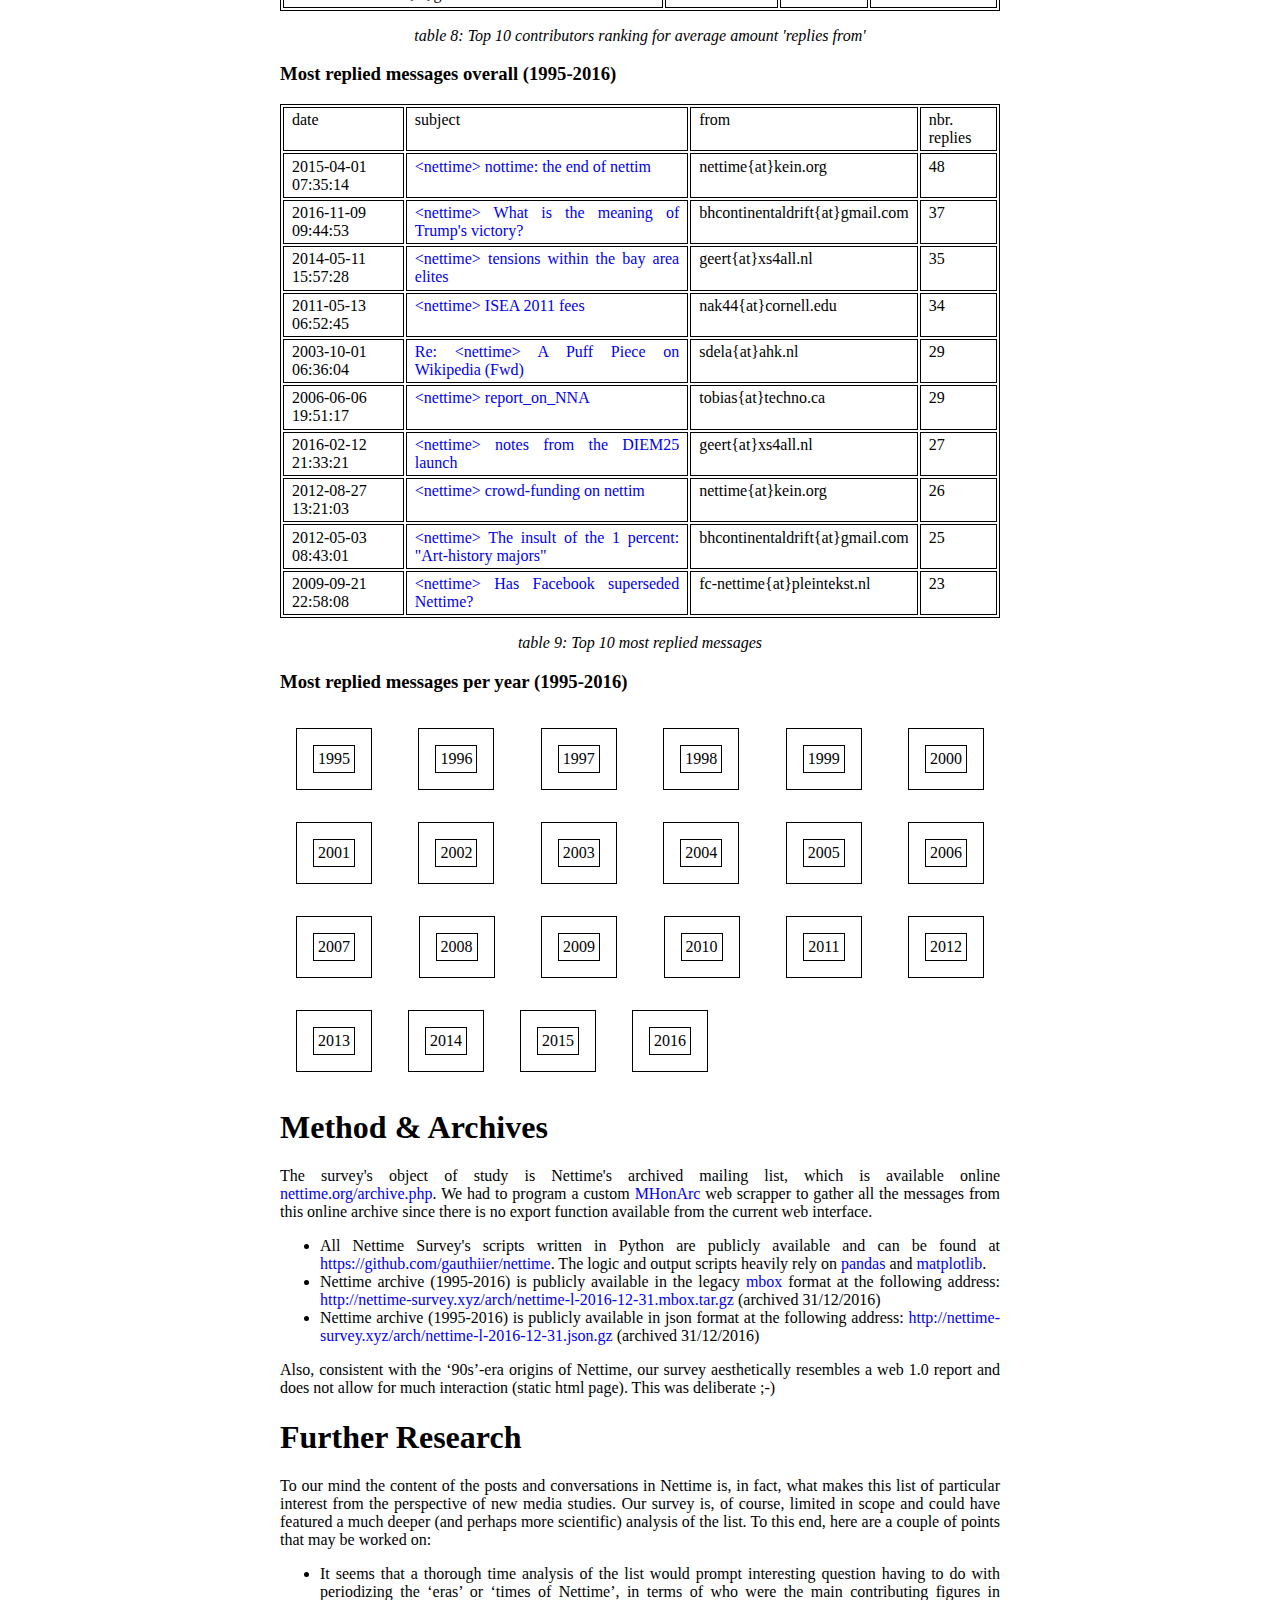
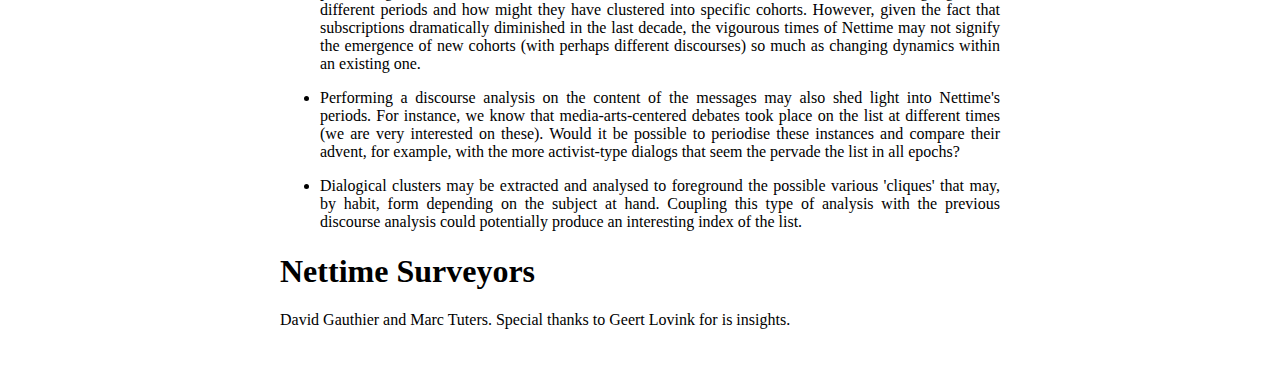
==== commit ea2fe371: "cohorts" ====
--- a/docs/index.html
+++ b/docs/index.html
@@ -41,10 +41,10 @@
 <li>Does Nettime have cliques?</li>
 </ul></li>
 </ul>
-<p>It is worth noting that our study is not (at this stage) a discourse analysis of the content of the mailing list per se. Rather, we used the structure of the list itself (the &quot;meta-data&quot; so to speak) to infer a type of &quot;time series&quot; of the networked activity that occurred on the list in the past 21 years (1995-2016).</p>
+<p>It is worth noting that our study does not (at this stage) present a discourse analysis of the content of the mailing list per se. Rather, we used the structure of the list itself (the &quot;meta-data&quot; so to speak) to infer a type of &quot;time series&quot; of the networked activity that occurred on the list in the past 21 years (1995-2016).</p>
 <h2 id="activity">Activity</h2>
 <p>There are a few instances where Nettime talks to itself, notably to inform the list of the number of its subscribers. These messages usually report certain subscription milestones, and from the current archive, we have identified six of these messages (listed in the table below) which gives an idea of the 'subscription rate' of Nettime over the years.</p>
-<p>One can clearly see that this rate increases at the beginning of the 00's, flattens out between 2002 and 2005, diminishes considerably between 2005 and 2011 and increases slightly between 2011 and 2015. More precisely, if we assume the subscription rate to be linear (which of course is not really), from 1995 to 2001 the rate is roughly 33 subscriptions/month, from 2001 to 2002 it is 66 subscriptions/month (600 in 9 months), from 2002 to 2004 it accounts to 27 subscriptions/month, from 2004 to 2005 to 25 subscriptions/month, form 2005 to 2011 it drops to 6 subscriptions/month and finally it amounts to 10 subscriptions/month from 2011 to 2015.</p>
+<p>One can clearly see that this rate increases at the beginning of the 00's, flattens out between 2002 and 2005, diminishes considerably between 2005 and 2011 and increases slightly between 2011 and 2015. More precisely, if, for the sake of argument, we were to assume the subscription rate to be linear (which of course is not really), then from 1995 to 2001 the rate is roughly 33 subscriptions/month, from 2001 to 2002 it is 66 subscriptions/month (600 in 9 months), from 2002 to 2004 it accounts to 27 subscriptions/month, from 2004 to 2005 to 25 subscriptions/month, form 2005 to 2011 it drops to 6 subscriptions/month and finally it amounts to 10 subscriptions/month from 2011 to 2015.</p>
 <table>
 <tbody>
 <tr>
@@ -134,10 +134,17 @@
 <p>Put simply, 3500 subscribers joined Nettime in the first 10 years of its existence, and it took 10 years for another 1000 subscribers to join them.</p>
 <p>Though this is only subscriptions. Not everyone post to the list. So what about the actual number of messages over time?</p>
 <div class="figure">
+<img src="figures/figure_00.png" alt="figure 00: Total number of messages on Nettime" />
+<p class="caption">figure 00: Total number of messages on Nettime</p>
+</div>
+<p>What we colloquially call a &quot;cohort&quot; resembles, to some degree, the notion of subscription rate, which ultimately speaks to the idea of Nettime's &quot;newcomers&quot;. Though rather than consisting of the sheer amount of subscriptions over time (data which is not available from the archive), we consider when a message first appeared on the list given an email address provenance. The graph of <em>figure 0</em> displays the sum of these &quot;first message&quot; instances per month (50 months quintiles). A spike in the graph could be read as the formation of a new cohort, that is, an increase in the activity of newcomers, which may signify, albeit hypothetically, that an aggregate of common interest is broth forth on the list. Nettime's Nettimes so to speak.</p>
+<p>Theres are observable spikes that appear here and there through out the months and years in <em>figure 0</em>, however, these are short lived (max 6 months). What is more striking is the sustained activity that occurred in first two quintiles of the graph (1996-2004). This activity can be correlated with the high subscription rate described earlier. Though, unlike subscriptions, the amount of &quot;first messages&quot; peaked around the year 2000, rather than between 2001-2002 (66 subscriptions/month). Let us call this peak the 2000 cohort.</p>
+<p>After 2004, the number of first messages declines. As noted below, this can be attributed to the creation of nettime-ann in 2005, which rerouted announcement-type activity out off nettime-l. Nonetheless, it can be argued that, in considering the low subscription rate in the interval 2005-2011 (6 subscriptions/month), the barely noticeable peaks of 2008 and 2011 are significant. Thus Nettime may harbor more than a single 2000 cohort, 2008 and 2011 being the other two though remarkably less momentous than the first one.</p>
+<div class="figure">
 <img src="figures/figure_0.png" alt="figure 0: Total number of messages on Nettime" />
 <p class="caption">figure 0: Total number of messages on Nettime</p>
 </div>
-<p>From the graph above, it is clear that, as with the subscription rates, the list was most active in 1999, 2000, 2001, 2002, and 2003. It diminished considerably in 2004 and plateaued (more or less) until 2010, then increased in 2011 and decreased again the last 5 years.</p>
+<p>The graph above illustrates the total amount of messages that have been posted on Nettime over two decades. It is clear that, as with the subscription rates and the cohorts, the list was most active in 1999, 2000, 2001, 2002, and 2003. It diminished considerably in 2004 and plateaued (more or less) until 2010, then increased in 2011 and decreased again the last 5 years.</p>
 <p>In our conversations with Geert Lovink, we derived a few observations on the data at hand, mainly that:</p>
 <ul>
 <li>The fact that the list became moderated in 1999 did not prevent its activity to grow considerably or at least sustain its level of activity in the subsequent years.</li>
@@ -145,7 +152,7 @@
 <li>The spikes in 2008/2009 may be explained by the global economical context.</li>
 <li>The spike in 2011 may be explained by the political uprisings in the middle-east.</li>
 </ul>
-<p>But are Nettime's heydays only part of the first decade of its existence, its activity slowly declining since then, or is the list itself becoming something else than it may have been back then?</p>
+<p>Was Nettime's heyday only part of the first decade of its existence? Judged solely in terms of sheer amount of postings to the list (activity), it clearly can be seen to have diminished. However, in what follows, we propose different schemata, measuring the amount of dialog on the list (vigour) as well categorizing that dialog by the most prolific contributors (outspokeness).</p>
 <h2 id="vigour">Vigour</h2>
 <p>A mailing list certainly lay itself to announcements-type messages where a single message is posted to the list while no one does and/or is expected to reply. Yet, more importantly, what mailing lists also allow is to produce 'threads' which are formed around a varying amount of replies to an initial message. These threads form the basis of an asynchronous 'dialog' so to speak. As introduce in the previous section, we came up with the term 'vigour' to account for this practice of replying to messages, which, in turn, create 'dialogical' dynamics between some of the list's members.</p>
 <p>Our study surveys Nettime's vigour by analyzing the 'who' and 'when' of the list's thread formation. What follows is an overall (initial) measure of this vigour over time.</p>
@@ -616,7 +623,7 @@
 table 1: Nettime list's components (message, threads, replies) year by year
 </p>
 </div>
-<p>It is worth noting and explaining here the nomenclature/taxonomy used in the survey. First, the survey differentiates between what is called a 'message' and a 'thread', a message being anything that is posted on the list while a thread is a message that has at least one reply (a type of message that initiates a 'dialog'/thread). Thus, every thread is a message but not all messages are threads. Second, the survey differentiates between what is dubbed a 'reply' and a thread. A reply is typically a reply to a thread, or, differently put, it is a reply to a message that makes this initial message a thread. Thus reply and thread are closely connected yet different. Needless to say that, as for the case of a thread, a reply is a message but not all messages are replies. Finally, there is single messages, ones that are neither threads or replies. The following chart is a breakdown of <em>figure 1</em>, following this 'message-thread-reply' taxonomy.</p>
+<p>It is worth noting and explaining here the nomenclature/taxonomy used in the survey. First, the survey differentiates between what is called a 'message' and a 'thread', a message being anything that is posted on the list while a thread is a message that has at least one reply (a type of message that initiates a 'dialog'/thread). Every thread is a message but not all messages are threads. Second, the survey differentiates between what is dubbed a 'reply' and a thread. A reply is typically a reply to a thread, or, differently put, it is a reply to a message that makes this initial message a thread. Thus reply and thread are closely connected yet different. Needless to say that, as for the case of a thread, a reply is a message but not all messages are replies. Finally, there is single messages, ones that are neither threads or replies. The following chart is a breakdown of <em>figure 1</em>, following this 'message-thread-reply' taxonomy.</p>
 <div class="figure">
 <img src="figures/figure_1.png" alt="figure 1: Total number of (1) single messages, (2) threads and (3) replies to threads" />
 <p class="caption">figure 1: Total number of (1) single messages, (2) threads and (3) replies to threads</p>
@@ -3703,16 +3710,16 @@
 <li>Nettime archive (1995-2016) is publicly available in the legacy <a href="http://www.qmail.org/man/man5/mbox.html">mbox</a> format at the following address: <a href="http://nettime-survey.xyz/arch/nettime-l-2016-12-31.mbox.tar.gz" class="uri">http://nettime-survey.xyz/arch/nettime-l-2016-12-31.mbox.tar.gz</a> (archived 31/12/2016)</li>
 <li>Nettime archive (1995-2016) is publicly available in json format at the following address: <a href="http://nettime-survey.xyz/arch/nettime-l-2016-12-31.json.gz" class="uri">http://nettime-survey.xyz/arch/nettime-l-2016-12-31.json.gz</a> (archived 31/12/2016)</li>
 </ul>
-<p>Also, consistent with the ‘90’s-era origins of the Nettime list, our survey aesthetically resembles a web 1.0 report and does not allow for much interaction (static page). This was deliberate ;-)</p>
+<p>Also, consistent with the ‘90s’-era origins of Nettime, our survey aesthetically resembles a web 1.0 report and does not allow for much interaction (static html page). This was deliberate ;-)</p>
 <h1 id="further-research">Further Research</h1>
 <p>To our mind the content of the posts and conversations in Nettime is, in fact, what makes this list of particular interest from the perspective of new media studies. Our survey is, of course, limited in scope and could have featured a much deeper (and perhaps more scientific) analysis of the list. To this end, here are a couple of points that may be worked on:</p>
 <ul>
-<li><p>It seems that a thorough time analysis of the list would prompt interesting question has to do with periodizing the ‘eras’ or ‘times of Nettime’, in terms of who were the main contributing figures in different periods and how might they have clustered into specific cohorts.</p></li>
-<li><p>Performing a discourse analysis on the content of the messages may also shed light into Nettime's periods. For instance, we know that media-arts-centered debates took place on the list at different times. Would it be possible to periodises these instances and compare their advent, for example, with the more activist-type dialogs that seemed the pervade the list in all epochs?</p></li>
+<li><p>It seems that a thorough time analysis of the list would prompt interesting question having to do with periodizing the ‘eras’ or ‘times of Nettime’, in terms of who were the main contributing figures in different periods and how might they have clustered into specific cohorts. However, given the fact that subscriptions dramatically diminished in the last decade, the vigourous times of Nettime may not signify the emergence of new cohorts (with perhaps different discourses) so much as changing dynamics within an existing one.</p></li>
+<li><p>Performing a discourse analysis on the content of the messages may also shed light into Nettime's periods. For instance, we know that media-arts-centered debates took place on the list at different times (we are very interested on these). Would it be possible to periodise these instances and compare their advent, for example, with the more activist-type dialogs that seem the pervade the list in all epochs?</p></li>
 <li><p>Dialogical clusters may be extracted and analysed to foreground the possible various 'cliques' that may, by habit, form depending on the subject at hand. Coupling this type of analysis with the previous discourse analysis could potentially produce an interesting index of the list.</p></li>
 </ul>
 <h1 id="nettime-surveyors">Nettime Surveyors</h1>
-<p>David Gauthier, Marc Tuters and Geert Lovink</p>
+<p>David Gauthier and Marc Tuters. Special thanks to Geert Lovink for is insights.</p>
 </content>
 <script src="style/style.js"></script>
 </body>
--- a/docs/style/style.css
+++ b/docs/style/style.css
@@ -518,7 +518,7 @@
 }
 
 .thread_rank_year .year_t:hover {
-    background-color: #964be3;
+    background-color: blue;
 }
 
 
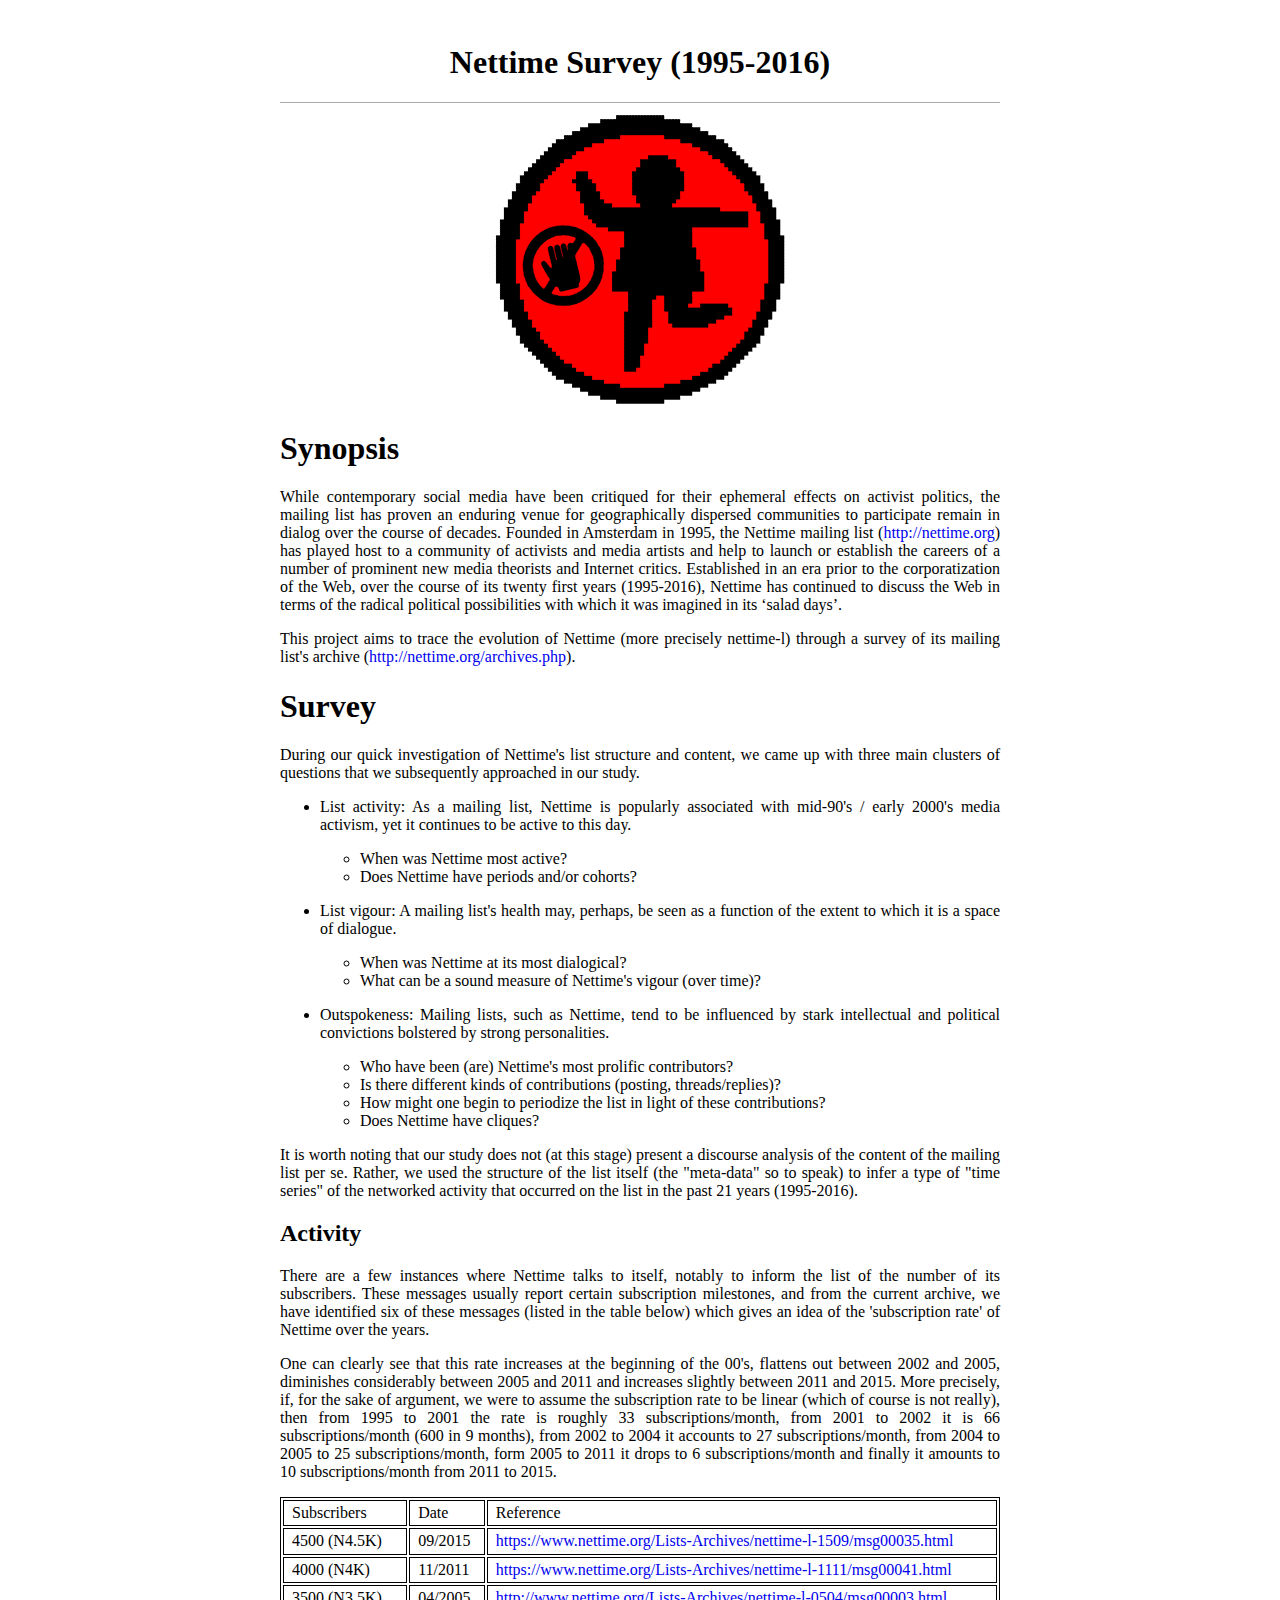
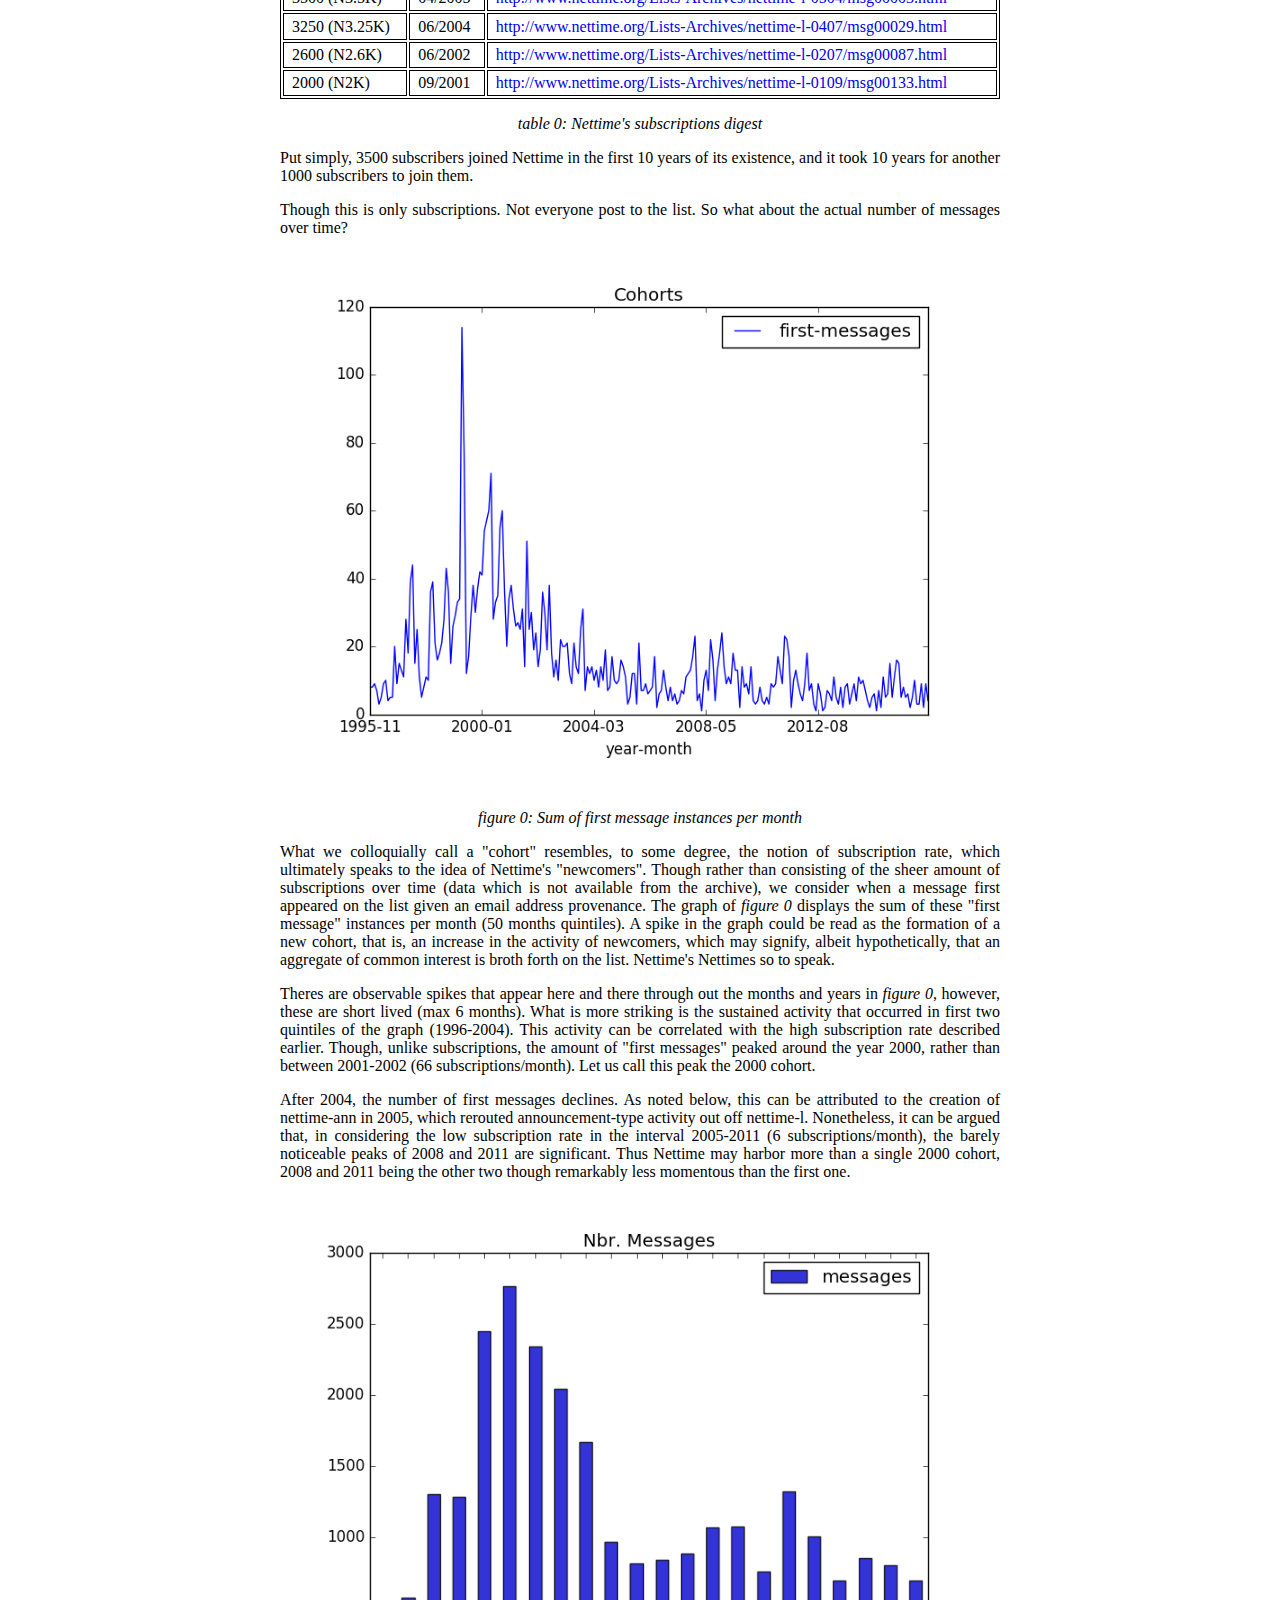
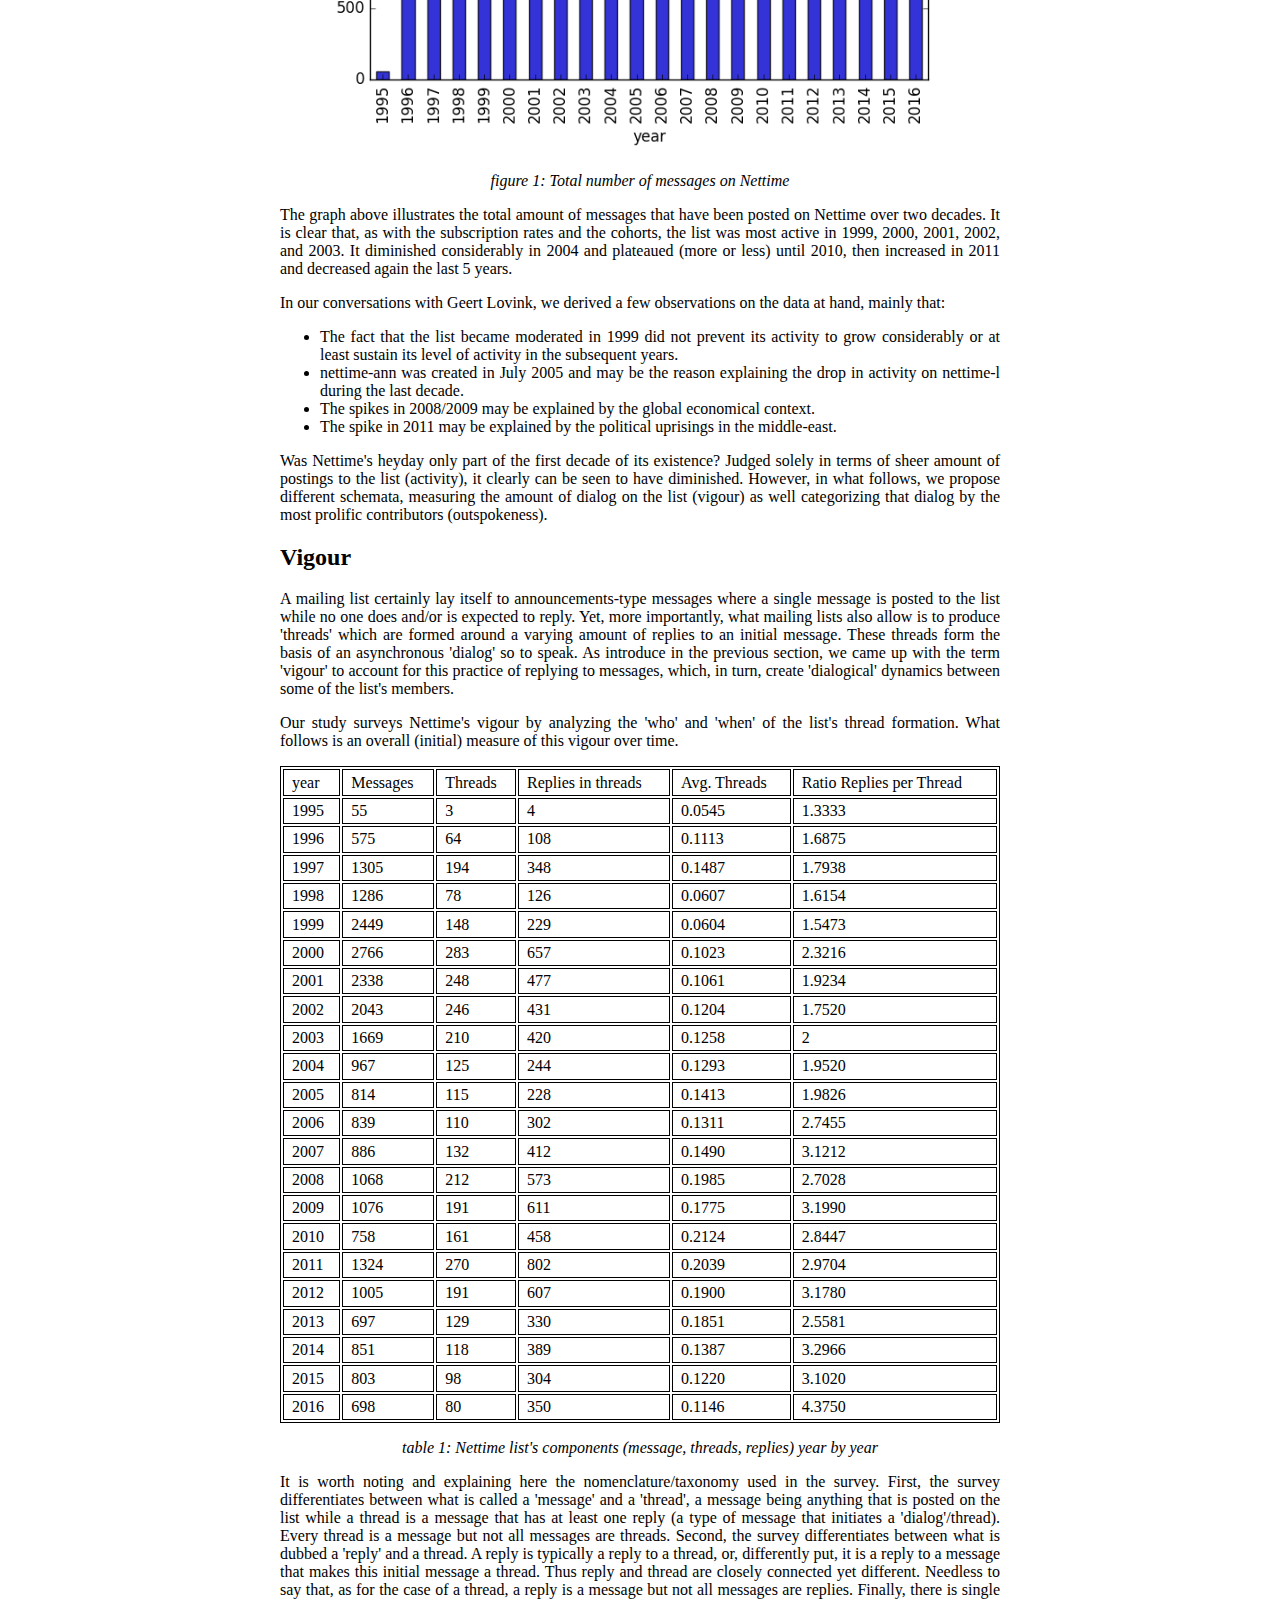
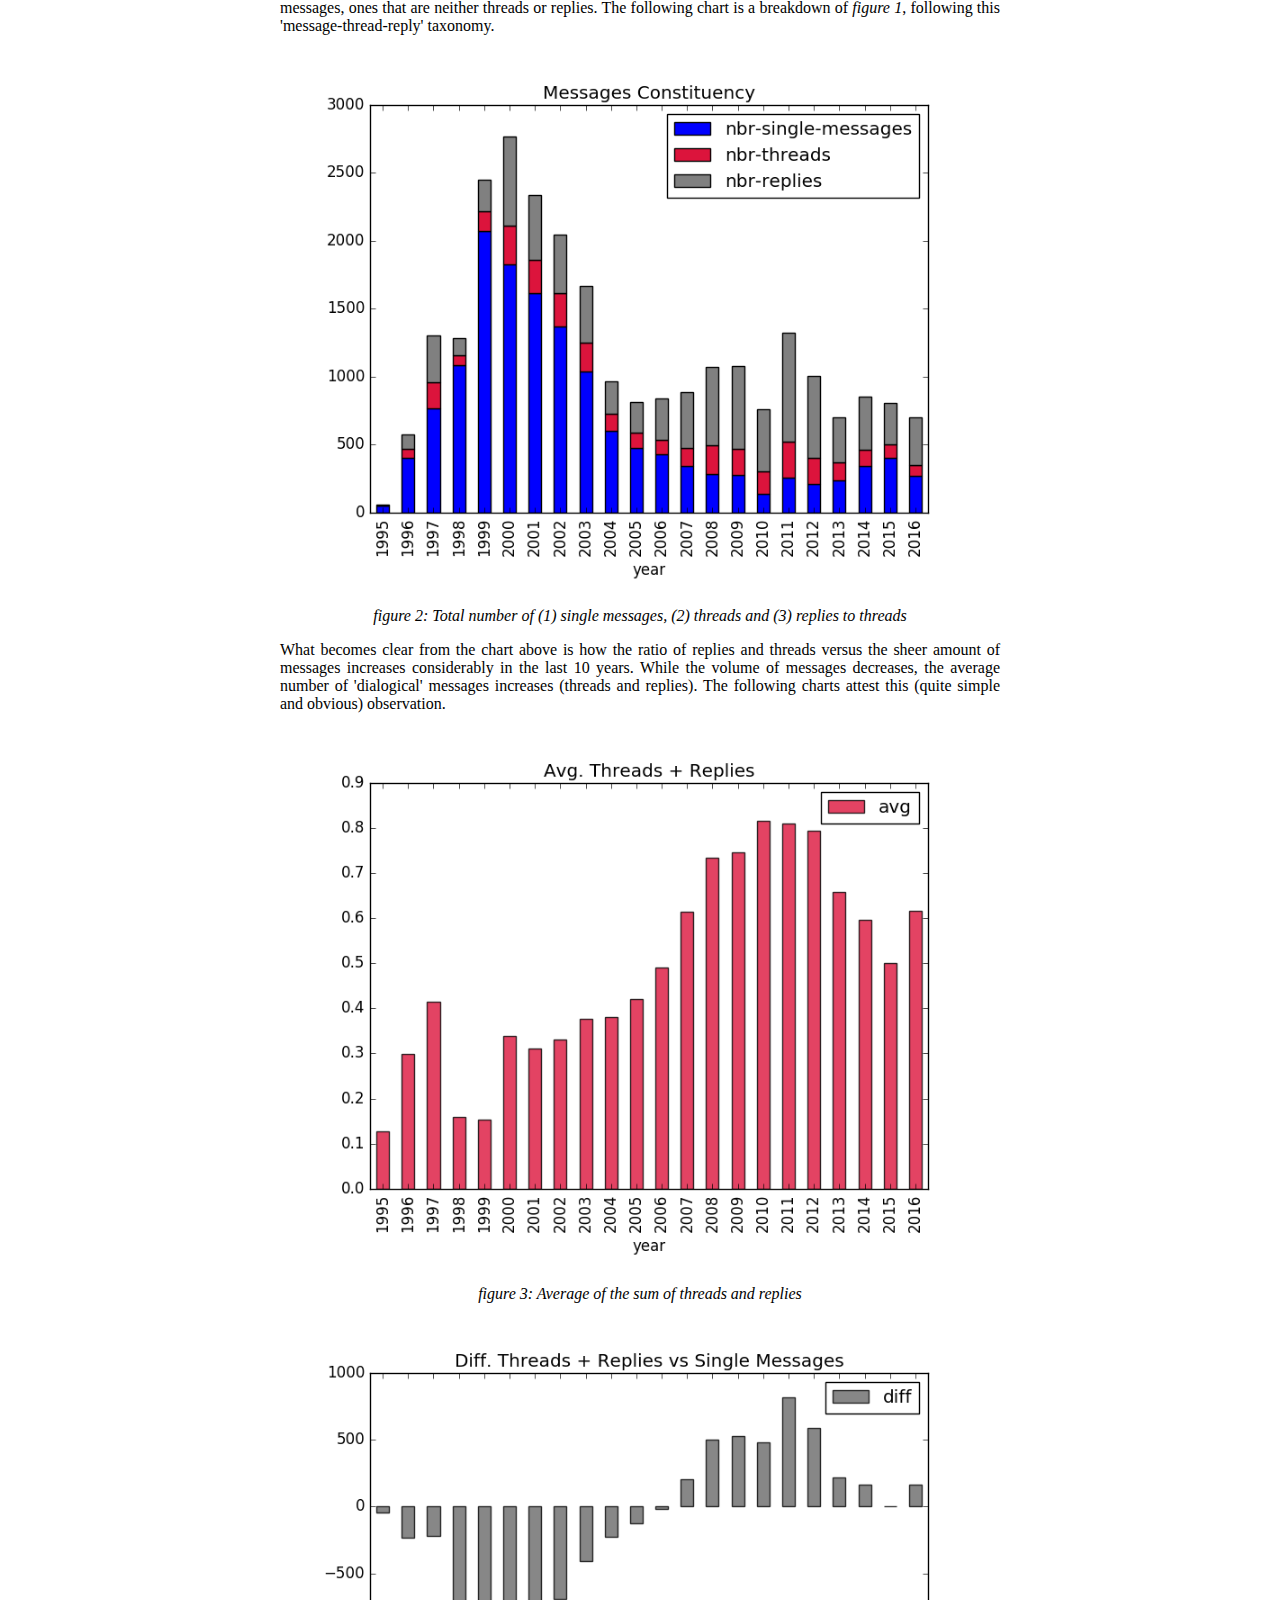
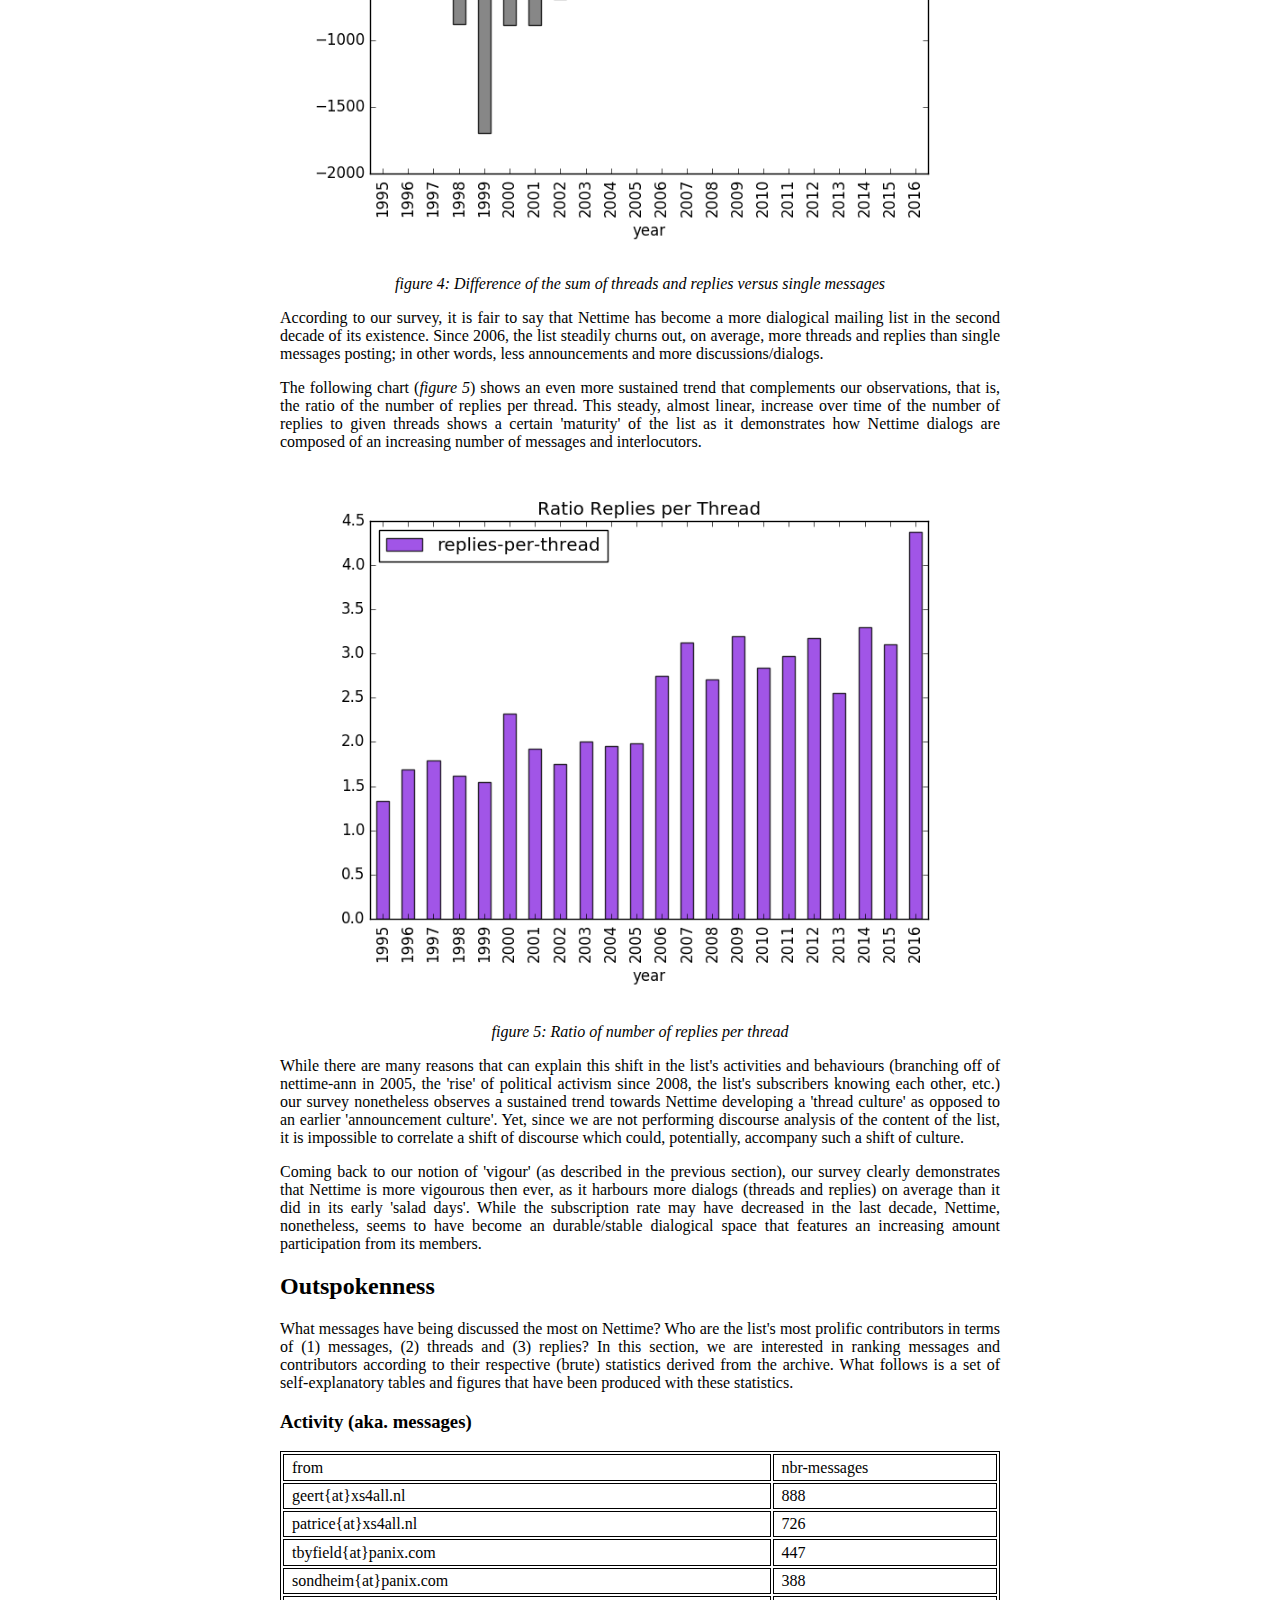
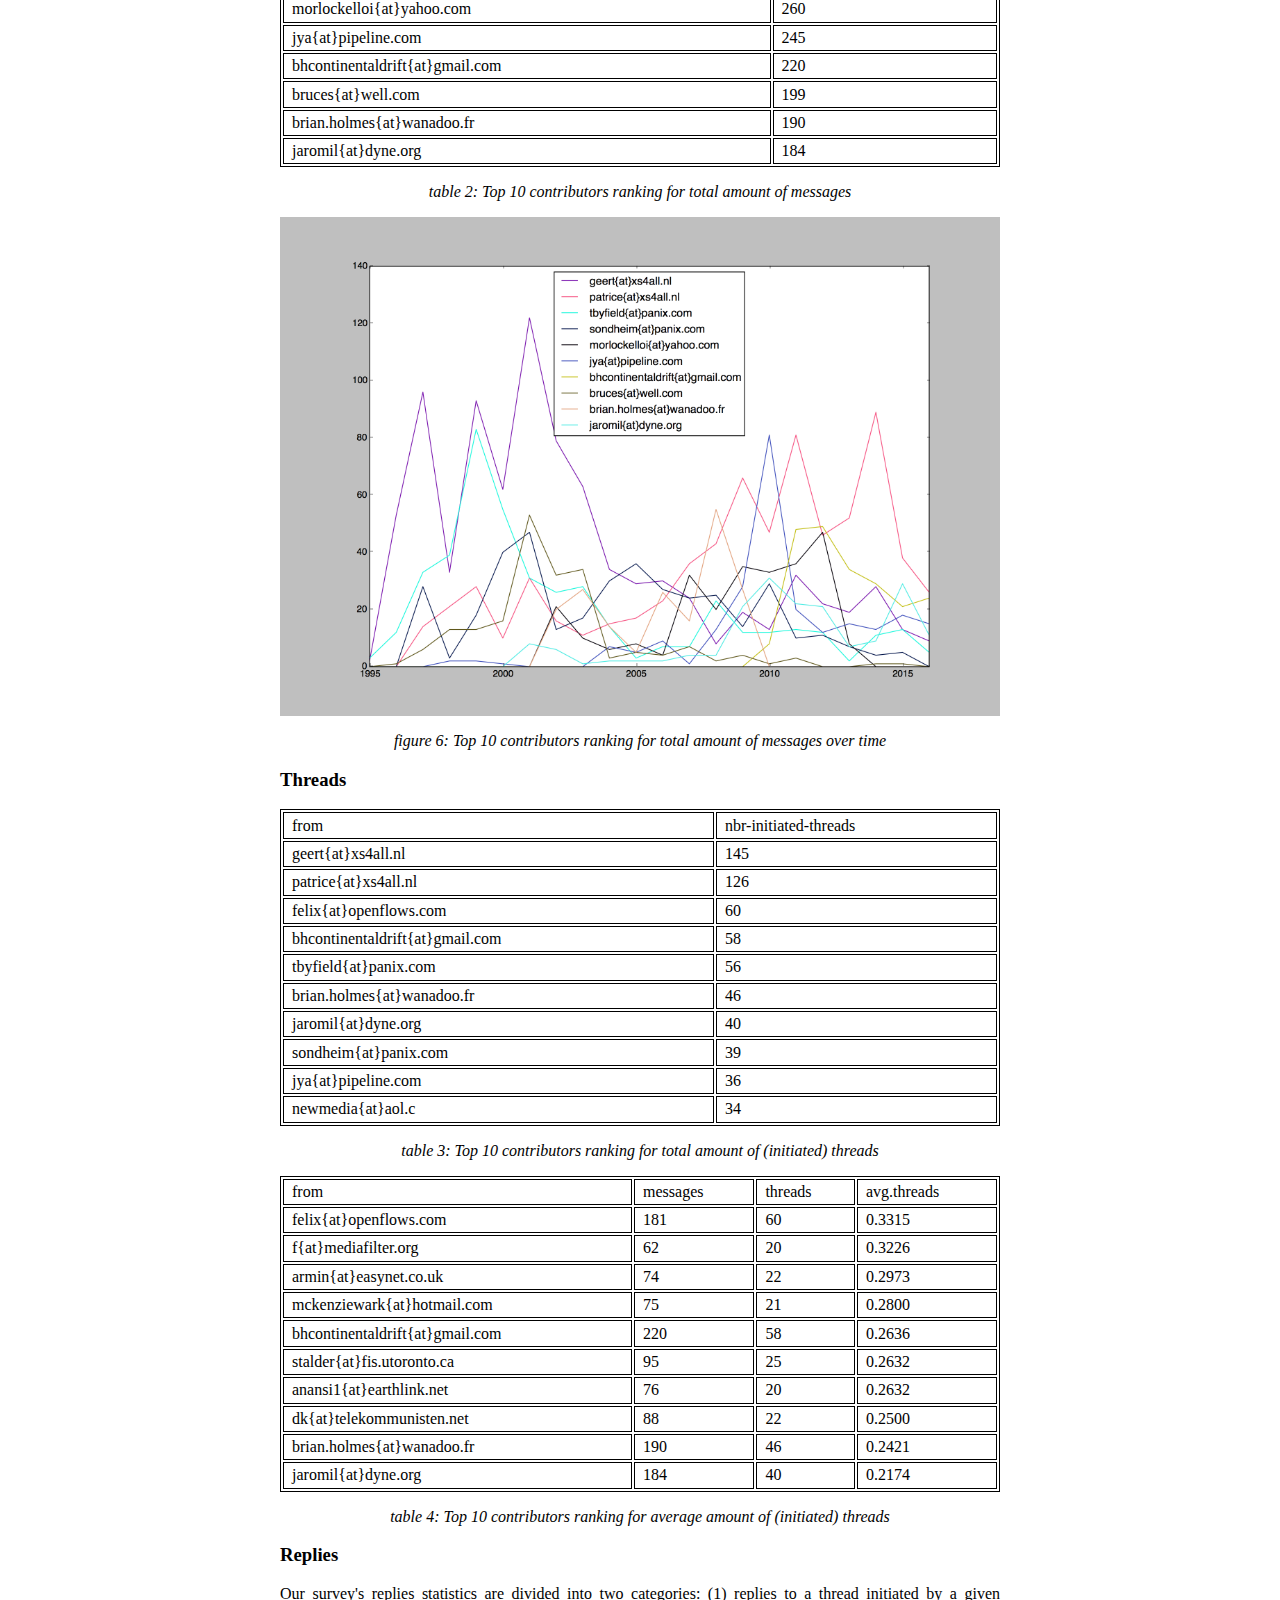
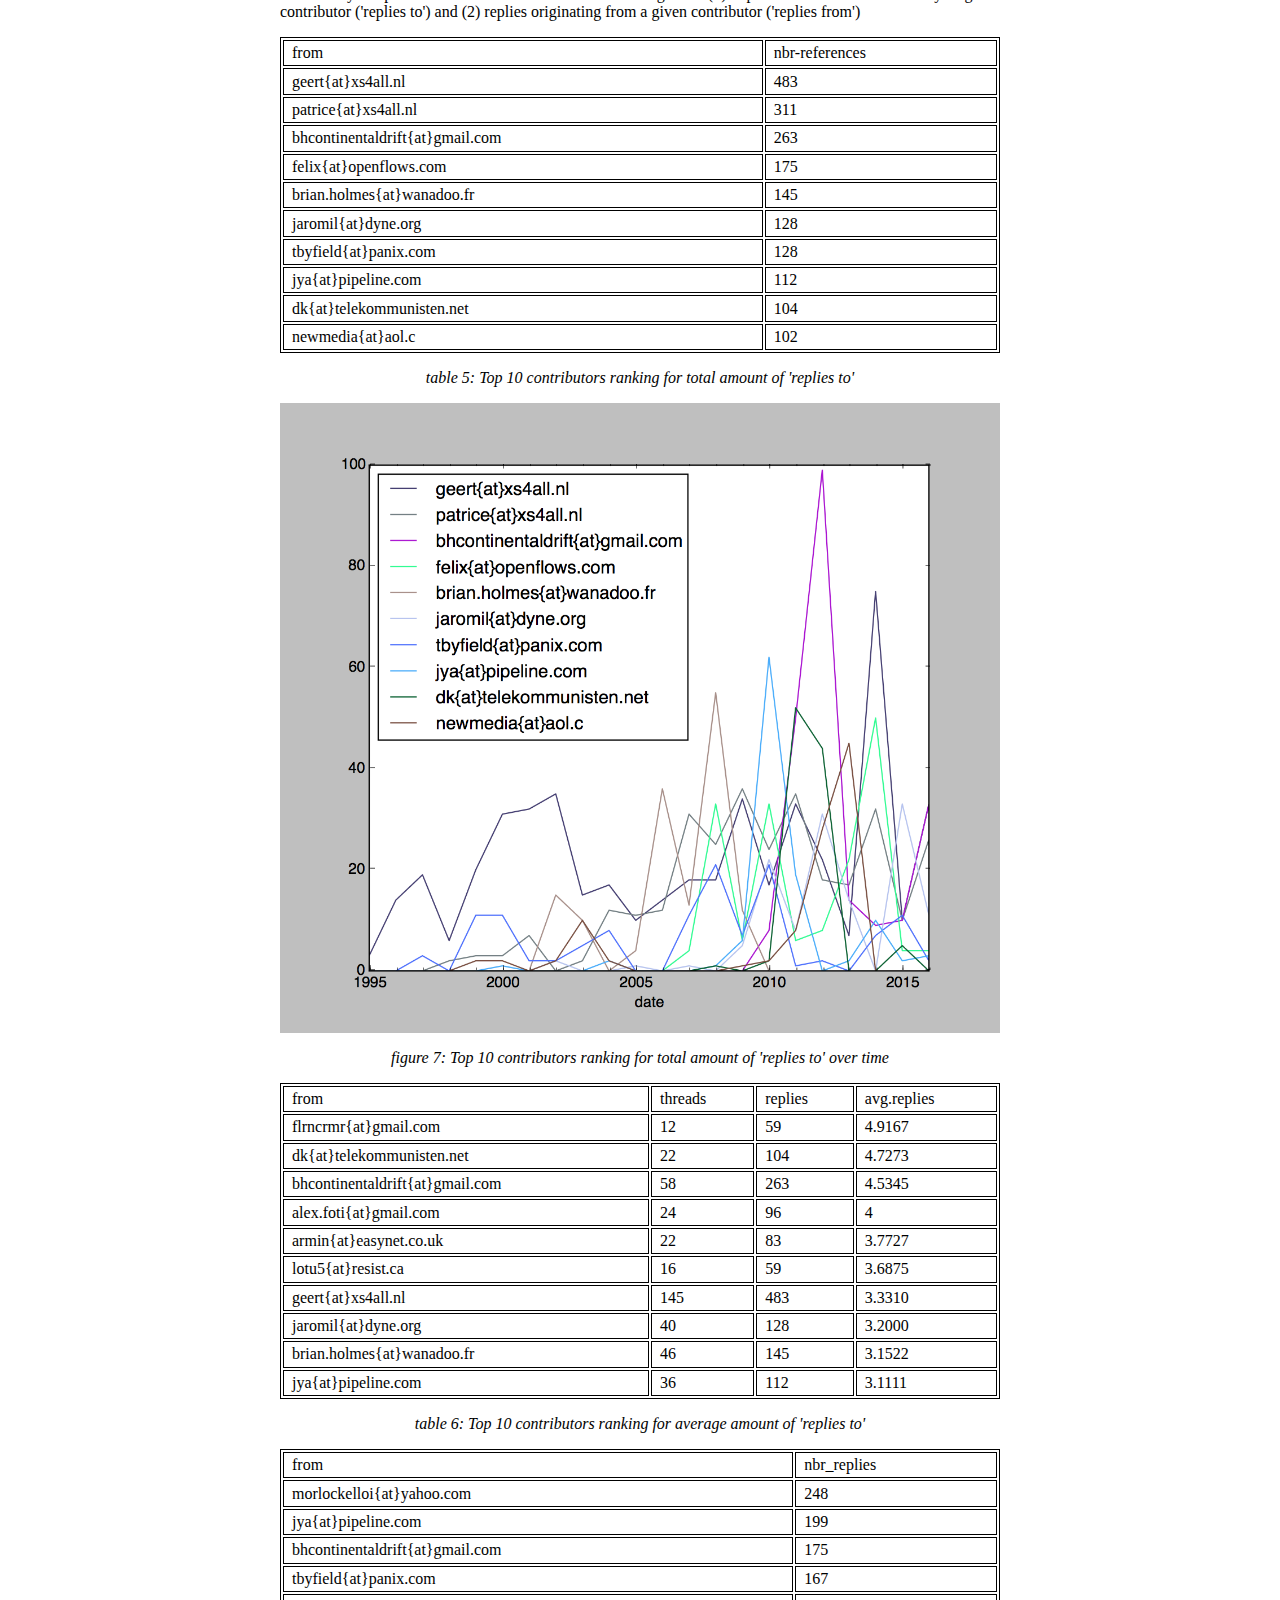
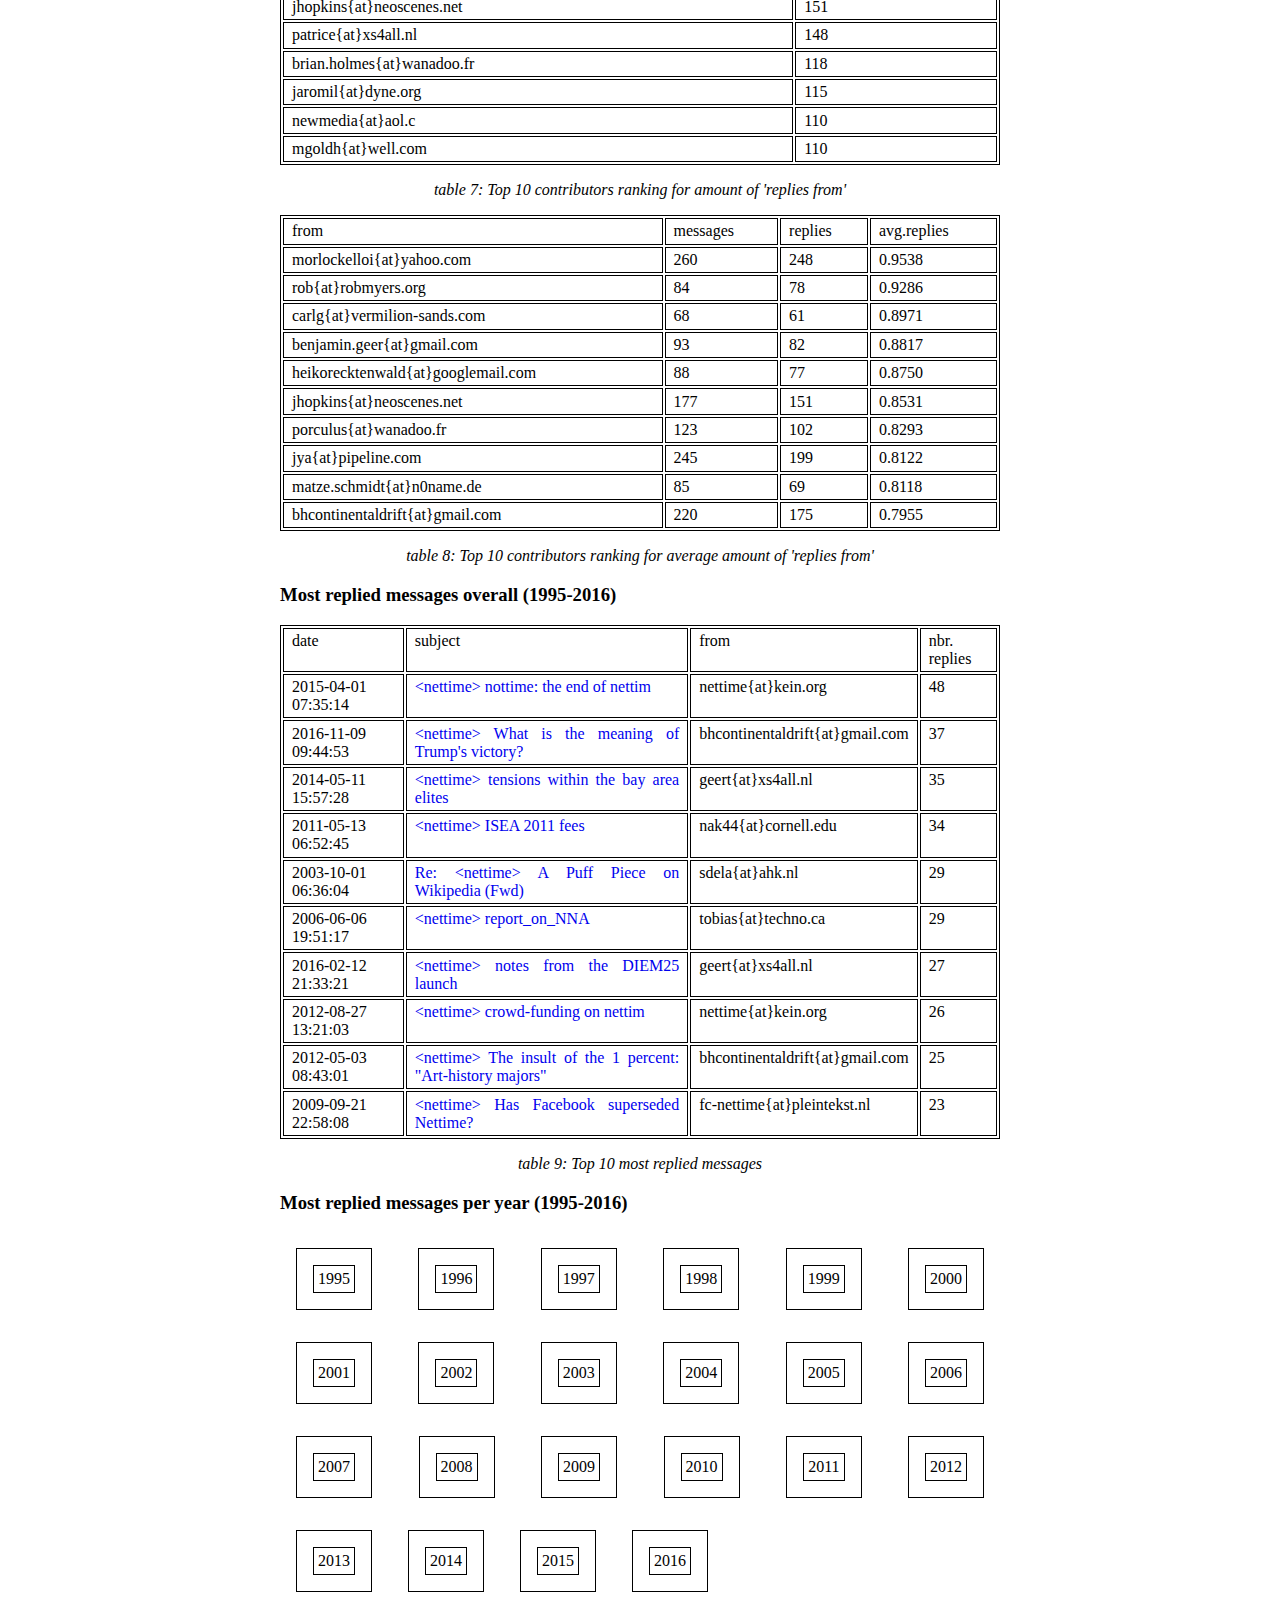
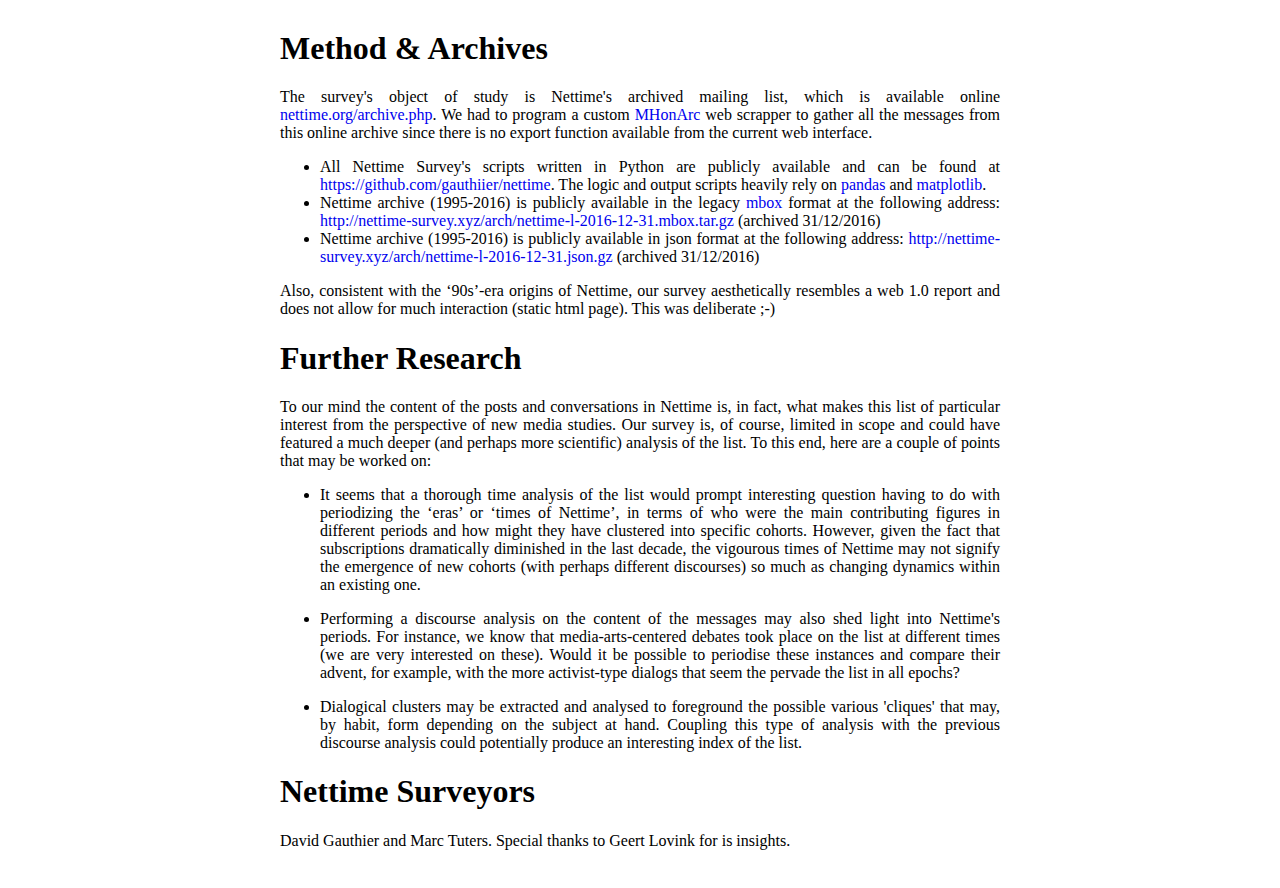
==== commit 485f83b2: "figures and captions" ====
--- a/docs/index.html
+++ b/docs/index.html
@@ -134,15 +134,15 @@
 <p>Put simply, 3500 subscribers joined Nettime in the first 10 years of its existence, and it took 10 years for another 1000 subscribers to join them.</p>
 <p>Though this is only subscriptions. Not everyone post to the list. So what about the actual number of messages over time?</p>
 <div class="figure">
-<img src="figures/figure_00.png" alt="figure 00: Total number of messages on Nettime" />
-<p class="caption">figure 00: Total number of messages on Nettime</p>
+<img src="figures/figure_0.png" alt="figure 0: Sum of first message instances per month" />
+<p class="caption">figure 0: Sum of first message instances per month</p>
 </div>
 <p>What we colloquially call a &quot;cohort&quot; resembles, to some degree, the notion of subscription rate, which ultimately speaks to the idea of Nettime's &quot;newcomers&quot;. Though rather than consisting of the sheer amount of subscriptions over time (data which is not available from the archive), we consider when a message first appeared on the list given an email address provenance. The graph of <em>figure 0</em> displays the sum of these &quot;first message&quot; instances per month (50 months quintiles). A spike in the graph could be read as the formation of a new cohort, that is, an increase in the activity of newcomers, which may signify, albeit hypothetically, that an aggregate of common interest is broth forth on the list. Nettime's Nettimes so to speak.</p>
 <p>Theres are observable spikes that appear here and there through out the months and years in <em>figure 0</em>, however, these are short lived (max 6 months). What is more striking is the sustained activity that occurred in first two quintiles of the graph (1996-2004). This activity can be correlated with the high subscription rate described earlier. Though, unlike subscriptions, the amount of &quot;first messages&quot; peaked around the year 2000, rather than between 2001-2002 (66 subscriptions/month). Let us call this peak the 2000 cohort.</p>
 <p>After 2004, the number of first messages declines. As noted below, this can be attributed to the creation of nettime-ann in 2005, which rerouted announcement-type activity out off nettime-l. Nonetheless, it can be argued that, in considering the low subscription rate in the interval 2005-2011 (6 subscriptions/month), the barely noticeable peaks of 2008 and 2011 are significant. Thus Nettime may harbor more than a single 2000 cohort, 2008 and 2011 being the other two though remarkably less momentous than the first one.</p>
 <div class="figure">
-<img src="figures/figure_0.png" alt="figure 0: Total number of messages on Nettime" />
-<p class="caption">figure 0: Total number of messages on Nettime</p>
+<img src="figures/figure_1.png" alt="figure 1: Total number of messages on Nettime" />
+<p class="caption">figure 1: Total number of messages on Nettime</p>
 </div>
 <p>The graph above illustrates the total amount of messages that have been posted on Nettime over two decades. It is clear that, as with the subscription rates and the cohorts, the list was most active in 1999, 2000, 2001, 2002, and 2003. It diminished considerably in 2004 and plateaued (more or less) until 2010, then increased in 2011 and decreased again the last 5 years.</p>
 <p>In our conversations with Geert Lovink, we derived a few observations on the data at hand, mainly that:</p>
@@ -625,23 +625,23 @@
 </div>
 <p>It is worth noting and explaining here the nomenclature/taxonomy used in the survey. First, the survey differentiates between what is called a 'message' and a 'thread', a message being anything that is posted on the list while a thread is a message that has at least one reply (a type of message that initiates a 'dialog'/thread). Every thread is a message but not all messages are threads. Second, the survey differentiates between what is dubbed a 'reply' and a thread. A reply is typically a reply to a thread, or, differently put, it is a reply to a message that makes this initial message a thread. Thus reply and thread are closely connected yet different. Needless to say that, as for the case of a thread, a reply is a message but not all messages are replies. Finally, there is single messages, ones that are neither threads or replies. The following chart is a breakdown of <em>figure 1</em>, following this 'message-thread-reply' taxonomy.</p>
 <div class="figure">
-<img src="figures/figure_1.png" alt="figure 1: Total number of (1) single messages, (2) threads and (3) replies to threads" />
-<p class="caption">figure 1: Total number of (1) single messages, (2) threads and (3) replies to threads</p>
+<img src="figures/figure_2.png" alt="figure 2: Total number of (1) single messages, (2) threads and (3) replies to threads" />
+<p class="caption">figure 2: Total number of (1) single messages, (2) threads and (3) replies to threads</p>
 </div>
 <p>What becomes clear from the chart above is how the ratio of replies and threads versus the sheer amount of messages increases considerably in the last 10 years. While the volume of messages decreases, the average number of 'dialogical' messages increases (threads and replies). The following charts attest this (quite simple and obvious) observation.</p>
 <div class="figure">
-<img src="figures/figure_2.png" alt="figure 2: Average of the sum of threads and replies" />
-<p class="caption">figure 2: Average of the sum of threads and replies</p>
+<img src="figures/figure_3.png" alt="figure 3: Average of the sum of threads and replies" />
+<p class="caption">figure 3: Average of the sum of threads and replies</p>
 </div>
 <div class="figure">
-<img src="figures/figure_3.png" alt="figure 3: Difference of the sum of threads and replies versus single messages" />
-<p class="caption">figure 3: Difference of the sum of threads and replies versus single messages</p>
+<img src="figures/figure_4.png" alt="figure 4: Difference of the sum of threads and replies versus single messages" />
+<p class="caption">figure 4: Difference of the sum of threads and replies versus single messages</p>
 </div>
 <p>According to our survey, it is fair to say that Nettime has become a more dialogical mailing list in the second decade of its existence. Since 2006, the list steadily churns out, on average, more threads and replies than single messages posting; in other words, less announcements and more discussions/dialogs.</p>
 <p>The following chart (<em>figure 5</em>) shows an even more sustained trend that complements our observations, that is, the ratio of the number of replies per thread. This steady, almost linear, increase over time of the number of replies to given threads shows a certain 'maturity' of the list as it demonstrates how Nettime dialogs are composed of an increasing number of messages and interlocutors.</p>
 <div class="figure">
-<img src="figures/figure_4.png" alt="figure 4: Ratio of number of replies per thread" />
-<p class="caption">figure 4: Ratio of number of replies per thread</p>
+<img src="figures/figure_5.png" alt="figure 5: Ratio of number of replies per thread" />
+<p class="caption">figure 5: Ratio of number of replies per thread</p>
 </div>
 <p>While there are many reasons that can explain this shift in the list's activities and behaviours (branching off of nettime-ann in 2005, the 'rise' of political activism since 2008, the list's subscribers knowing each other, etc.) our survey nonetheless observes a sustained trend towards Nettime developing a 'thread culture' as opposed to an earlier 'announcement culture'. Yet, since we are not performing discourse analysis of the content of the list, it is impossible to correlate a shift of discourse which could, potentially, accompany such a shift of culture.</p>
 <p>Coming back to our notion of 'vigour' (as described in the previous section), our survey clearly demonstrates that Nettime is more vigourous then ever, as it harbours more dialogs (threads and replies) on average than it did in its early 'salad days'. While the subscription rate may have decreased in the last decade, Nettime, nonetheless, seems to have become an durable/stable dialogical space that features an increasing amount participation from its members.</p>
@@ -744,8 +744,8 @@
 </p>
 </div>
 <div class="figure">
-<img src="figures/figure_5.png" alt="figure 5: Top 10 contributors ranking for total amount of messages over time" />
-<p class="caption">figure 5: Top 10 contributors ranking for total amount of messages over time</p>
+<img src="figures/figure_6.png" alt="figure 6: Top 10 contributors ranking for total amount of messages over time" />
+<p class="caption">figure 6: Top 10 contributors ranking for total amount of messages over time</p>
 </div>
 <h3 id="threads">Threads</h3>
 <table>
@@ -1098,12 +1098,12 @@
 </table>
 <div class="figure">
 <p class="caption">
-table 5: Top 10 contributors ranking for total amount 'replies to'
+table 5: Top 10 contributors ranking for total amount of 'replies to'
 </p>
 </div>
 <div class="figure">
-<img src="figures/figure_6.png" alt="figure 6: Top 10 contributors ranking for total amount of &#39;replies to&#39; over time" />
-<p class="caption">figure 6: Top 10 contributors ranking for total amount of 'replies to' over time</p>
+<img src="figures/figure_7.png" alt="figure 7: Top 10 contributors ranking for total amount of &#39;replies to&#39; over time" />
+<p class="caption">figure 7: Top 10 contributors ranking for total amount of 'replies to' over time</p>
 </div>
 <table>
 <tr>
@@ -1263,7 +1263,7 @@
 </table>
 <div class="figure">
 <p class="caption">
-table 6: Top 10 contributors ranking for average amount 'replies to'
+table 6: Top 10 contributors ranking for average amount of 'replies to'
 </p>
 </div>
 <table>
@@ -1358,7 +1358,7 @@
 </table>
 <div class="figure">
 <p class="caption">
-table 7: Top 10 contributors ranking for average amount 'replies from'
+table 7: Top 10 contributors ranking for amount of 'replies from'
 </p>
 </div>
 <table>
@@ -1519,7 +1519,7 @@
 </table>
 <div class="figure">
 <p class="caption">
-table 8: Top 10 contributors ranking for average amount 'replies from'
+table 8: Top 10 contributors ranking for average amount of 'replies from'
 </p>
 </div>
 <h3 id="most-replied-messages-overall-1995-2016">Most replied messages overall (1995-2016)</h3>
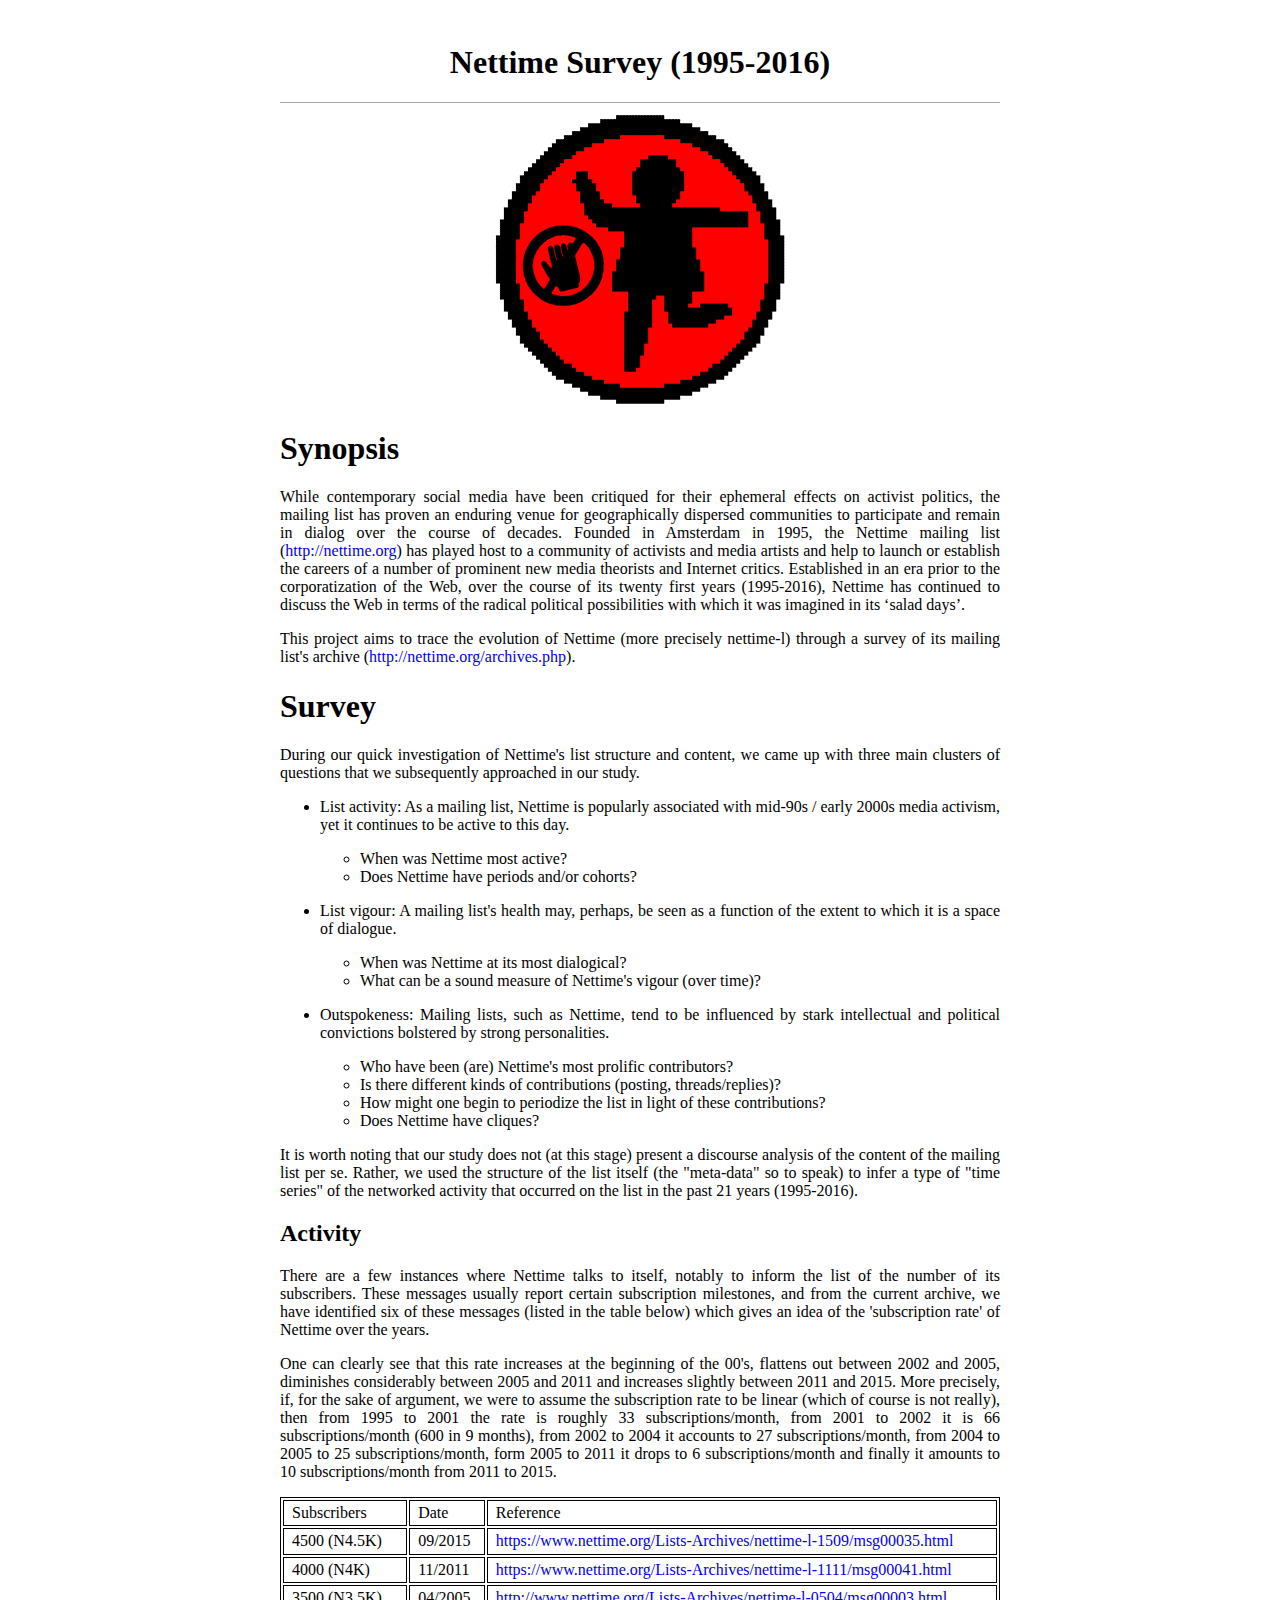
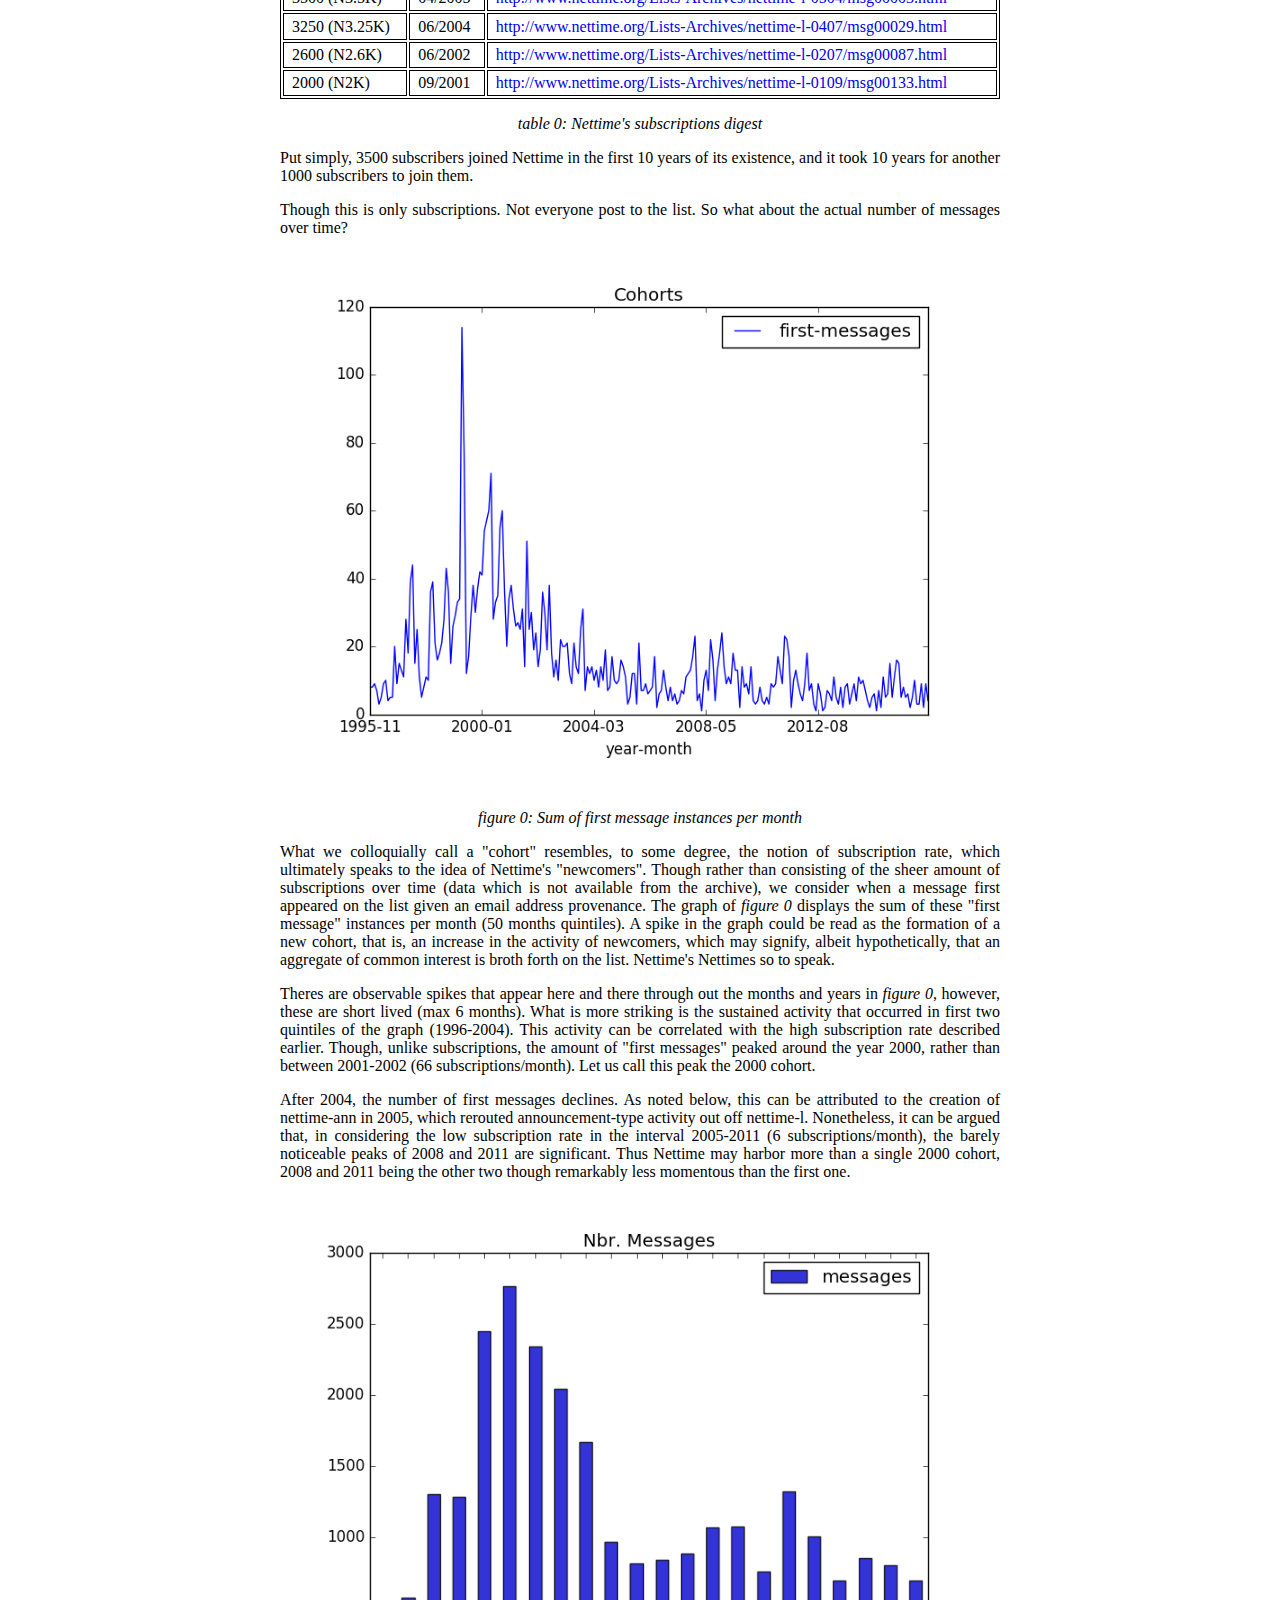
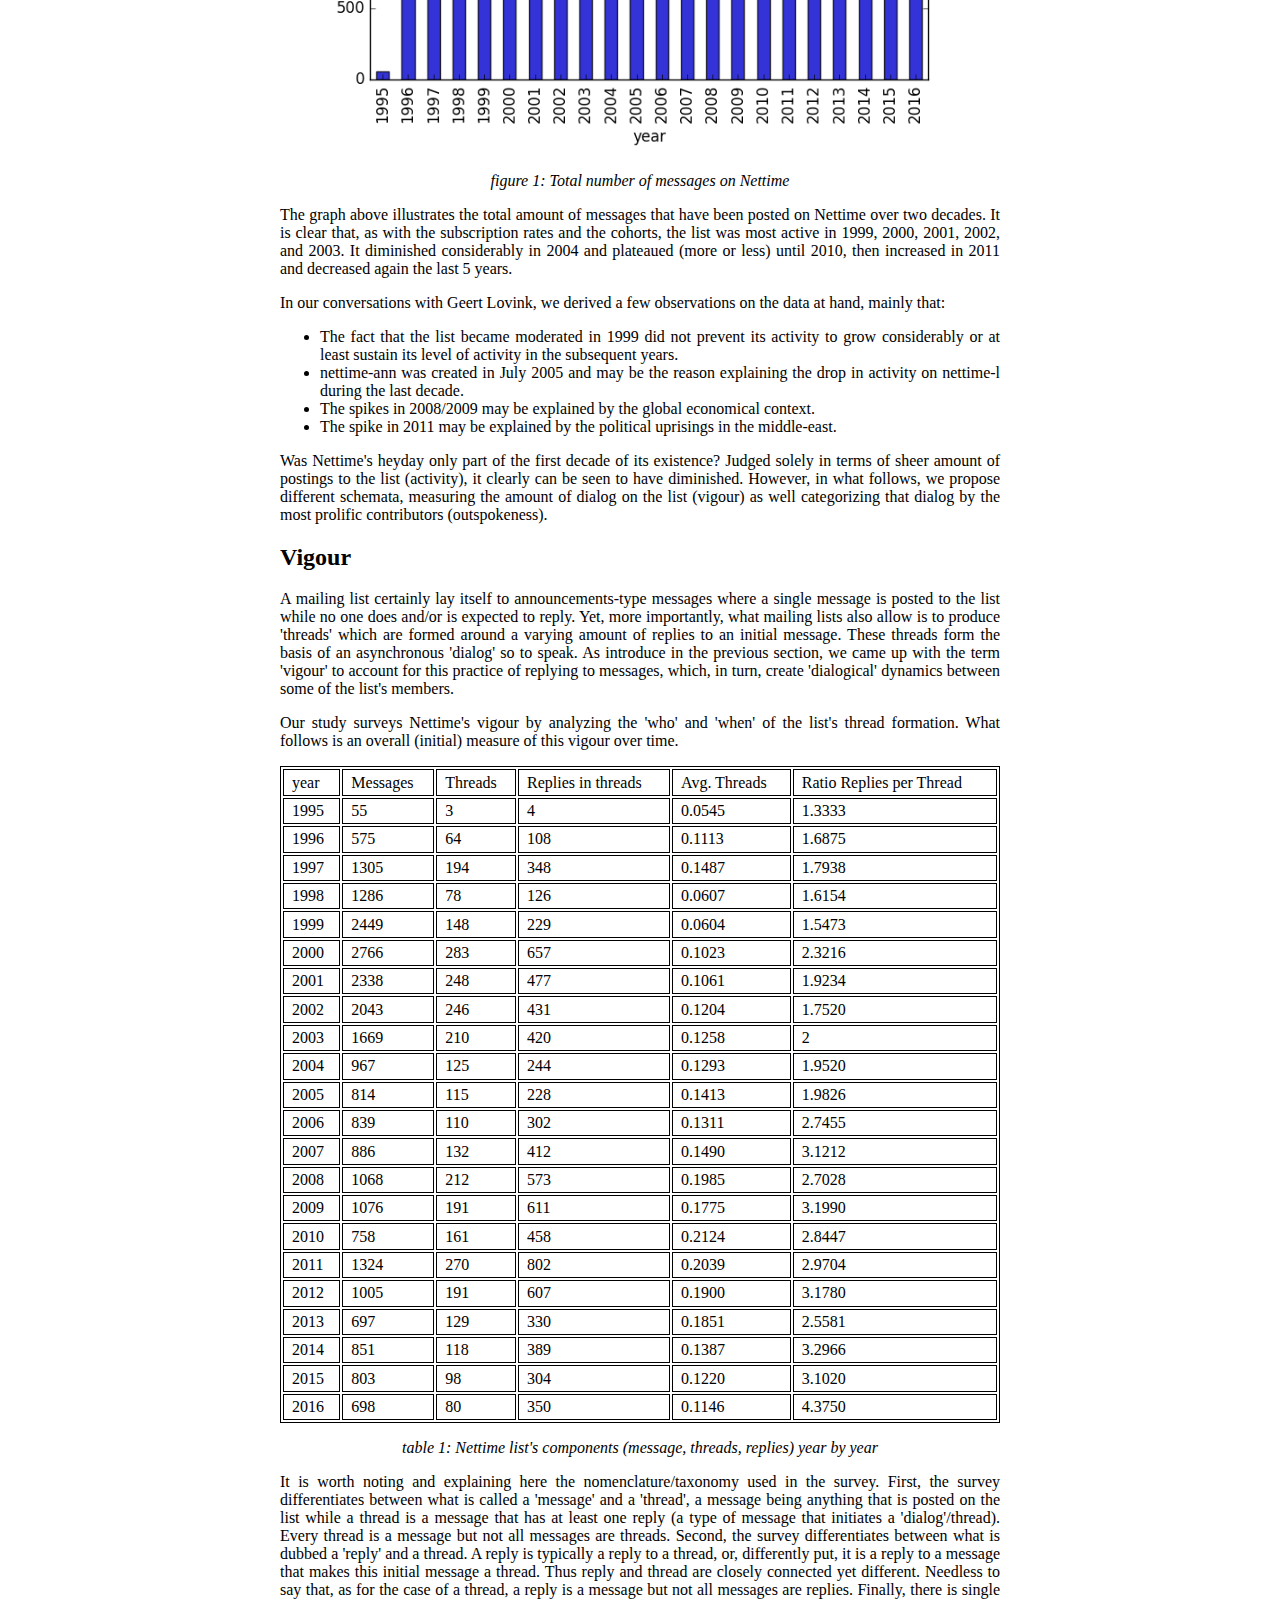
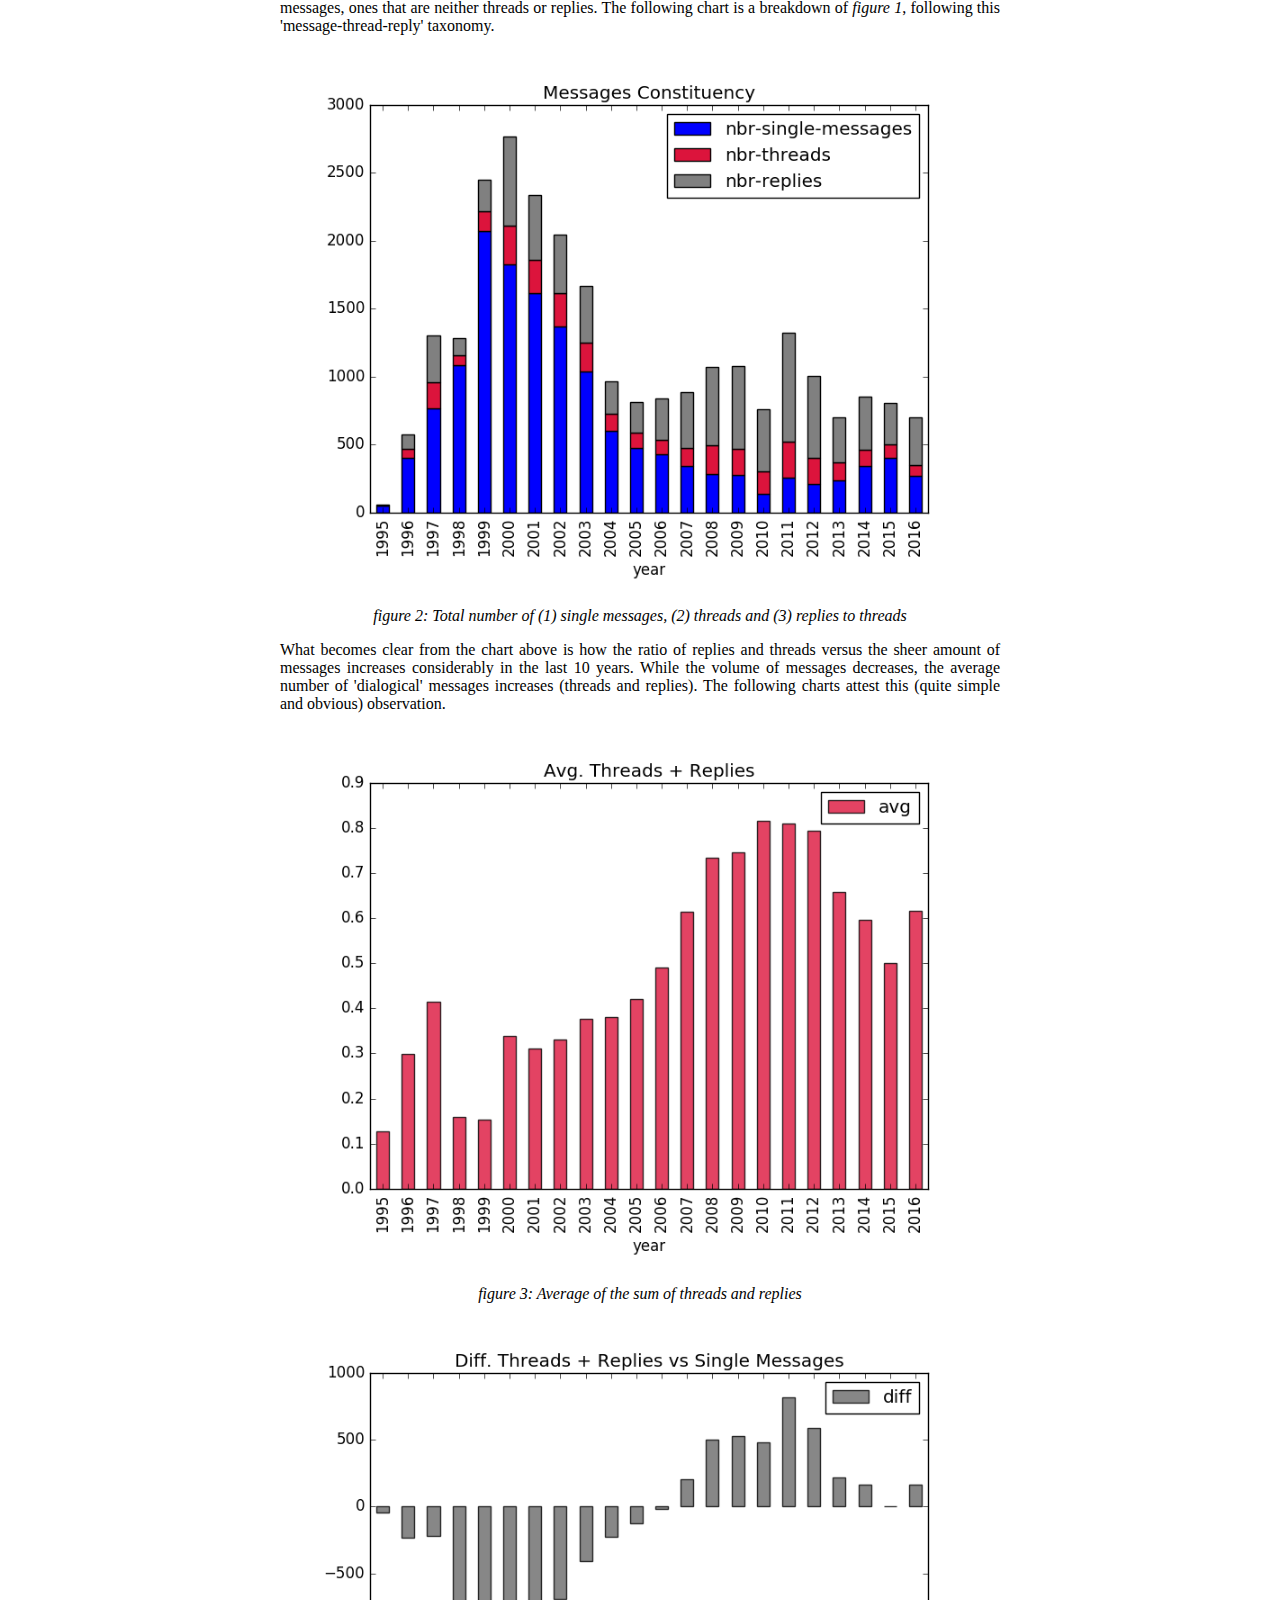
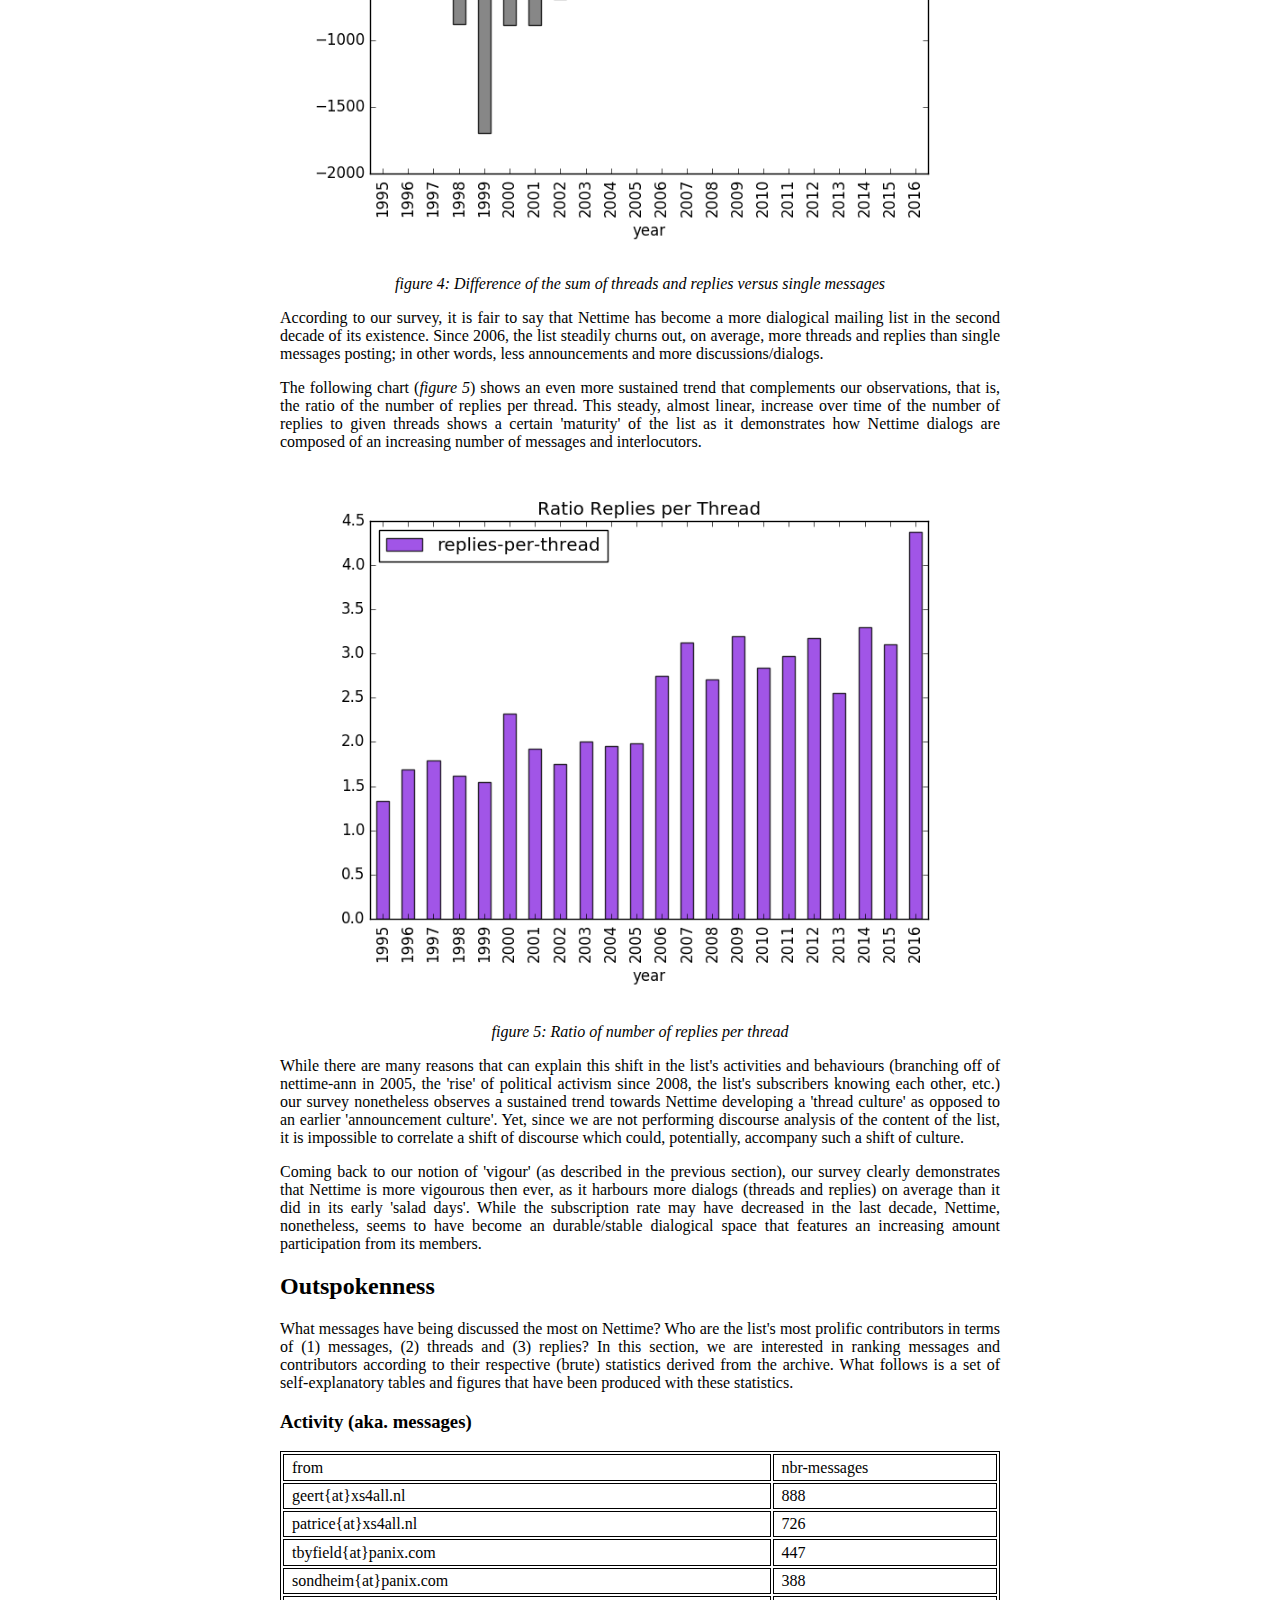
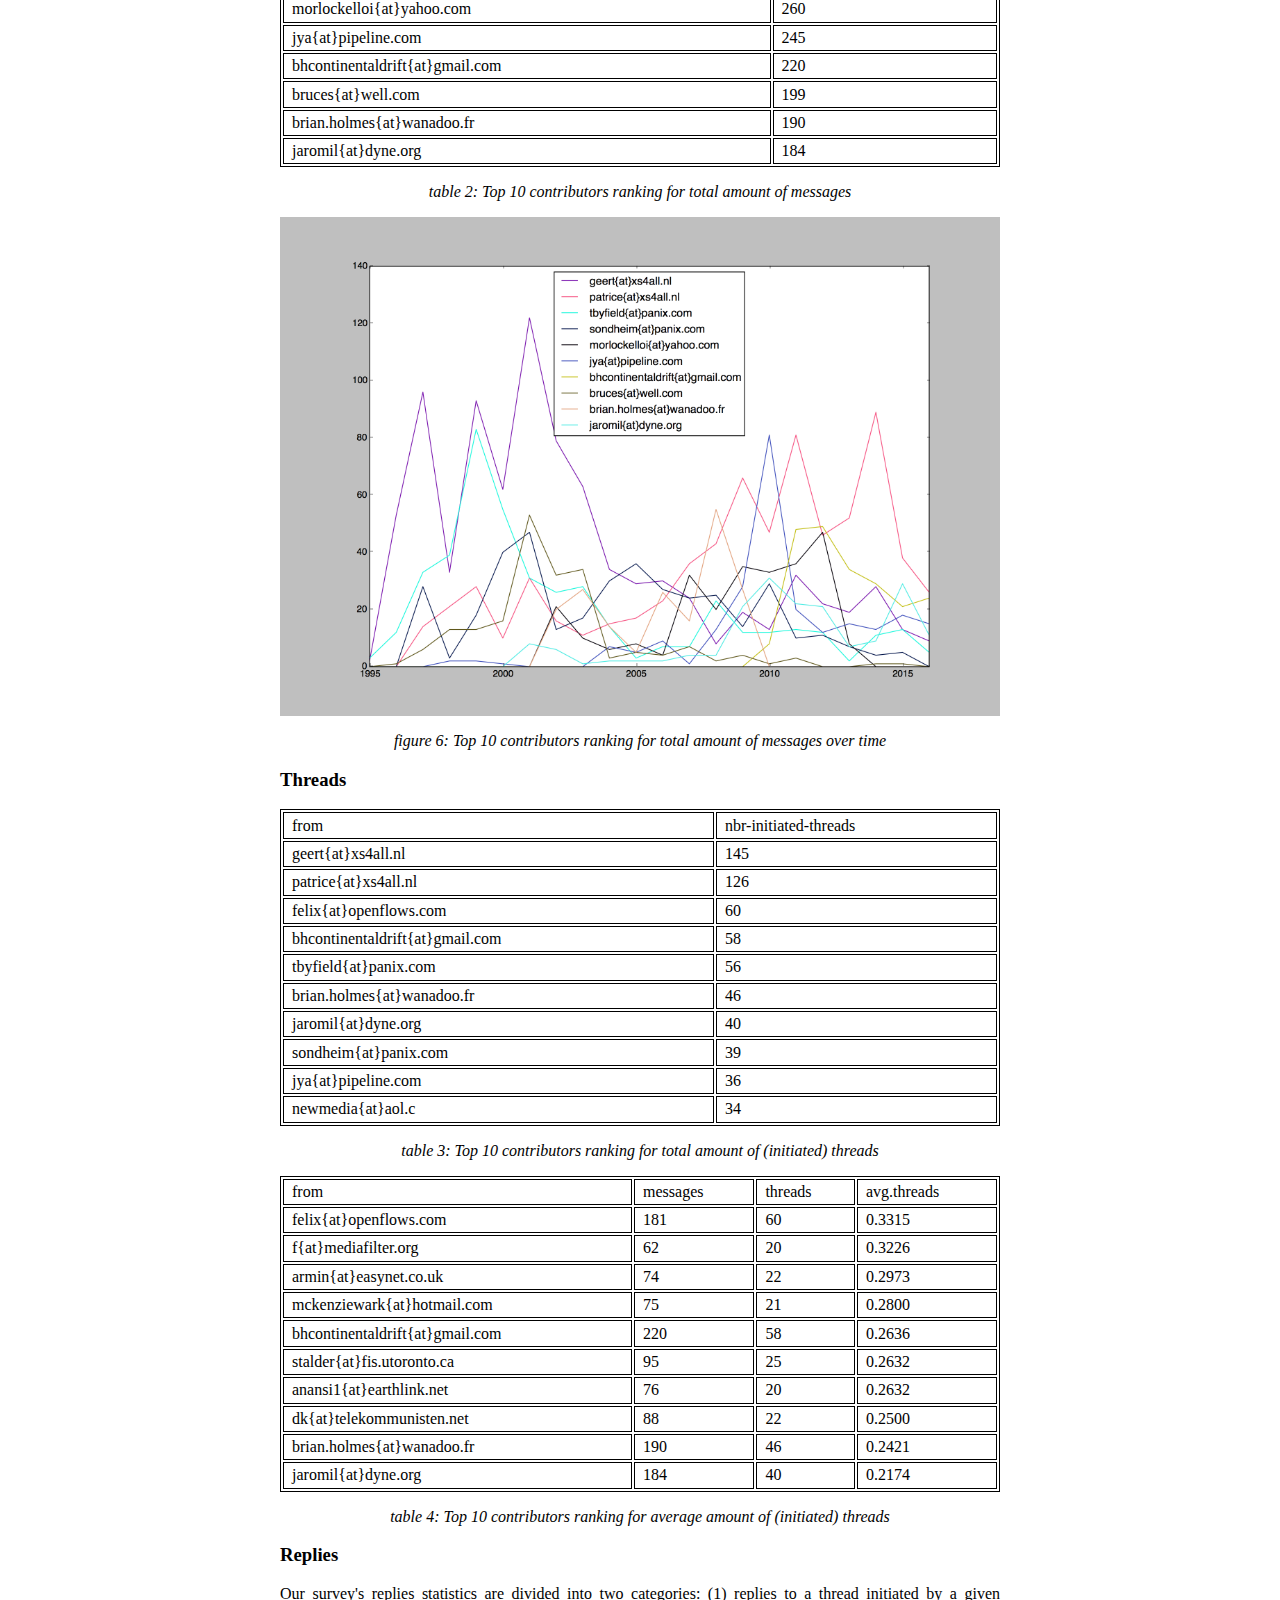
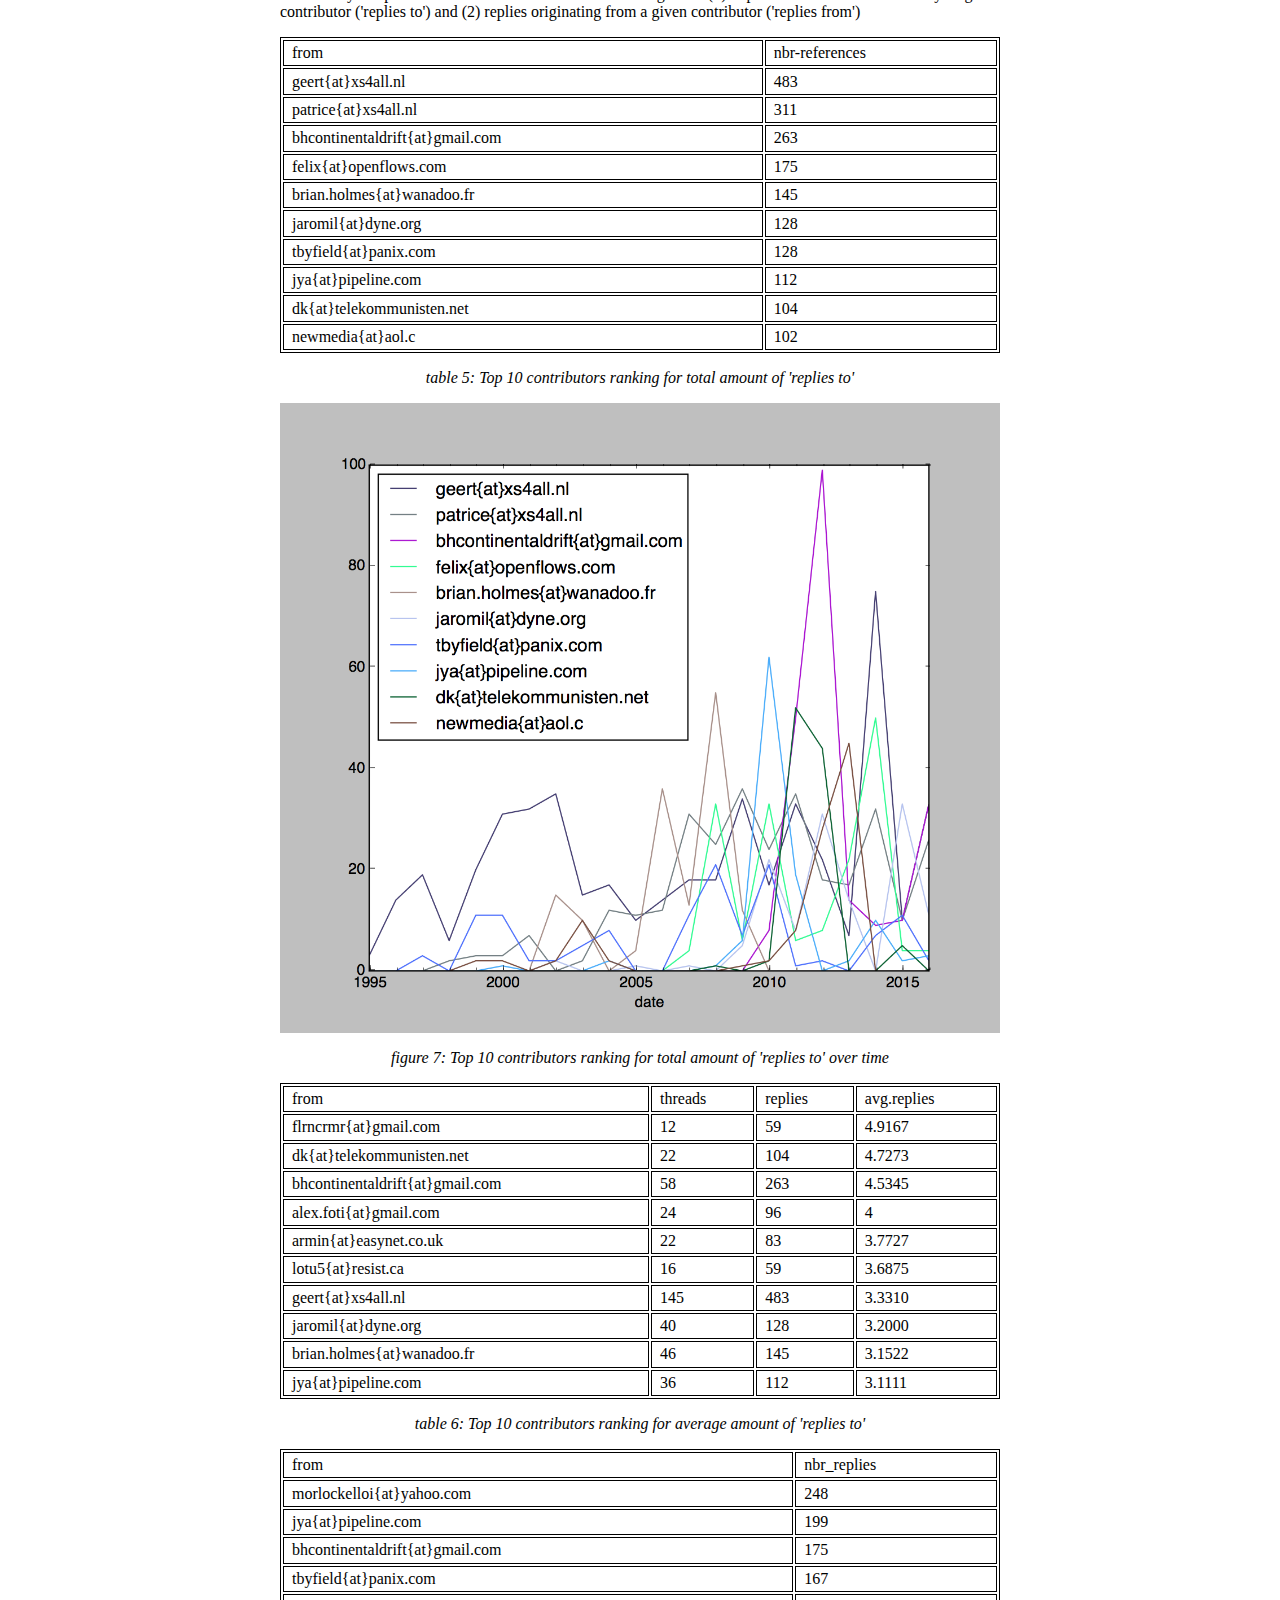
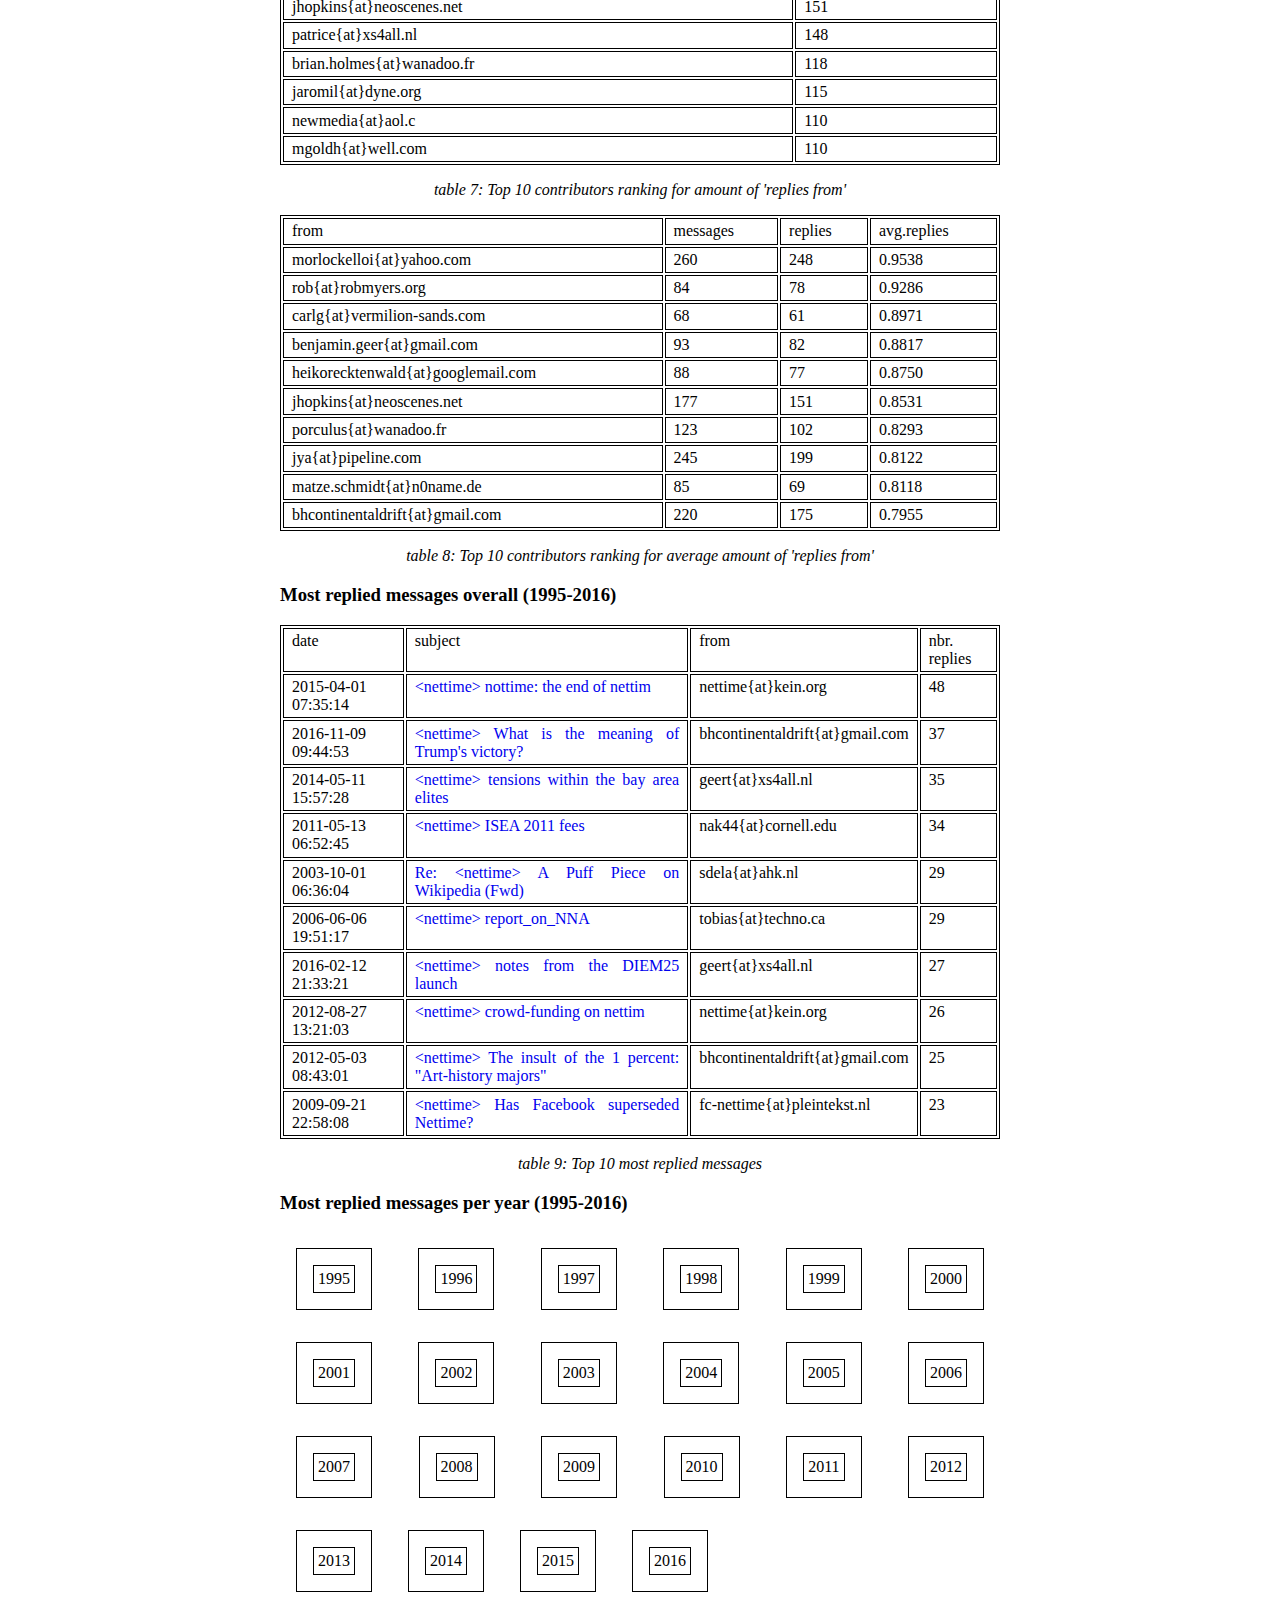
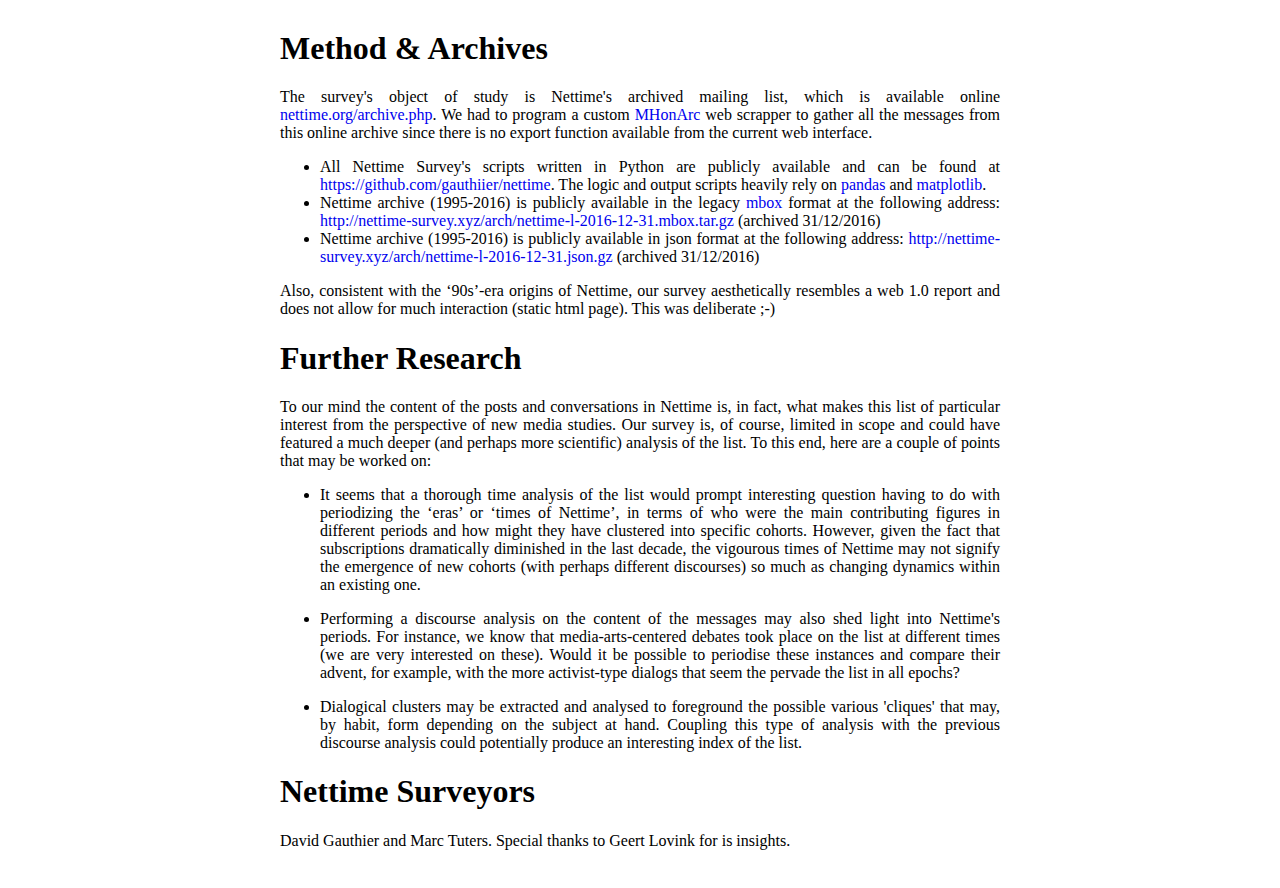
==== commit 047aded9: "typos" ====
--- a/docs/index.html
+++ b/docs/index.html
@@ -18,12 +18,12 @@
 
 </div>
 <h1 id="synopsis">Synopsis</h1>
-<p>While contemporary social media have been critiqued for their ephemeral effects on activist politics, the mailing list has proven an enduring venue for geographically dispersed communities to participate remain in dialog over the course of decades. Founded in Amsterdam in 1995, the Nettime mailing list (<a href="http://nettime.org" class="uri">http://nettime.org</a>) has played host to a community of activists and media artists and help to launch or establish the careers of a number of prominent new media theorists and Internet critics. Established in an era prior to the corporatization of the Web, over the course of its twenty first years (1995-2016), Nettime has continued to discuss the Web in terms of the radical political possibilities with which it was imagined in its ‘salad days’.</p>
+<p>While contemporary social media have been critiqued for their ephemeral effects on activist politics, the mailing list has proven an enduring venue for geographically dispersed communities to participate and remain in dialog over the course of decades. Founded in Amsterdam in 1995, the Nettime mailing list (<a href="http://nettime.org" class="uri">http://nettime.org</a>) has played host to a community of activists and media artists and help to launch or establish the careers of a number of prominent new media theorists and Internet critics. Established in an era prior to the corporatization of the Web, over the course of its twenty first years (1995-2016), Nettime has continued to discuss the Web in terms of the radical political possibilities with which it was imagined in its ‘salad days’.</p>
 <p>This project aims to trace the evolution of Nettime (more precisely nettime-l) through a survey of its mailing list's archive (<a href="http://nettime.org/archives.php" class="uri">http://nettime.org/archives.php</a>).</p>
 <h1 id="survey">Survey</h1>
 <p>During our quick investigation of Nettime's list structure and content, we came up with three main clusters of questions that we subsequently approached in our study.</p>
 <ul>
-<li><p>List activity: As a mailing list, Nettime is popularly associated with mid-90's / early 2000's media activism, yet it continues to be active to this day.</p>
+<li><p>List activity: As a mailing list, Nettime is popularly associated with mid-90s / early 2000s media activism, yet it continues to be active to this day.</p>
 <ul>
 <li>When was Nettime most active?</li>
 <li>Does Nettime have periods and/or cohorts?</li>
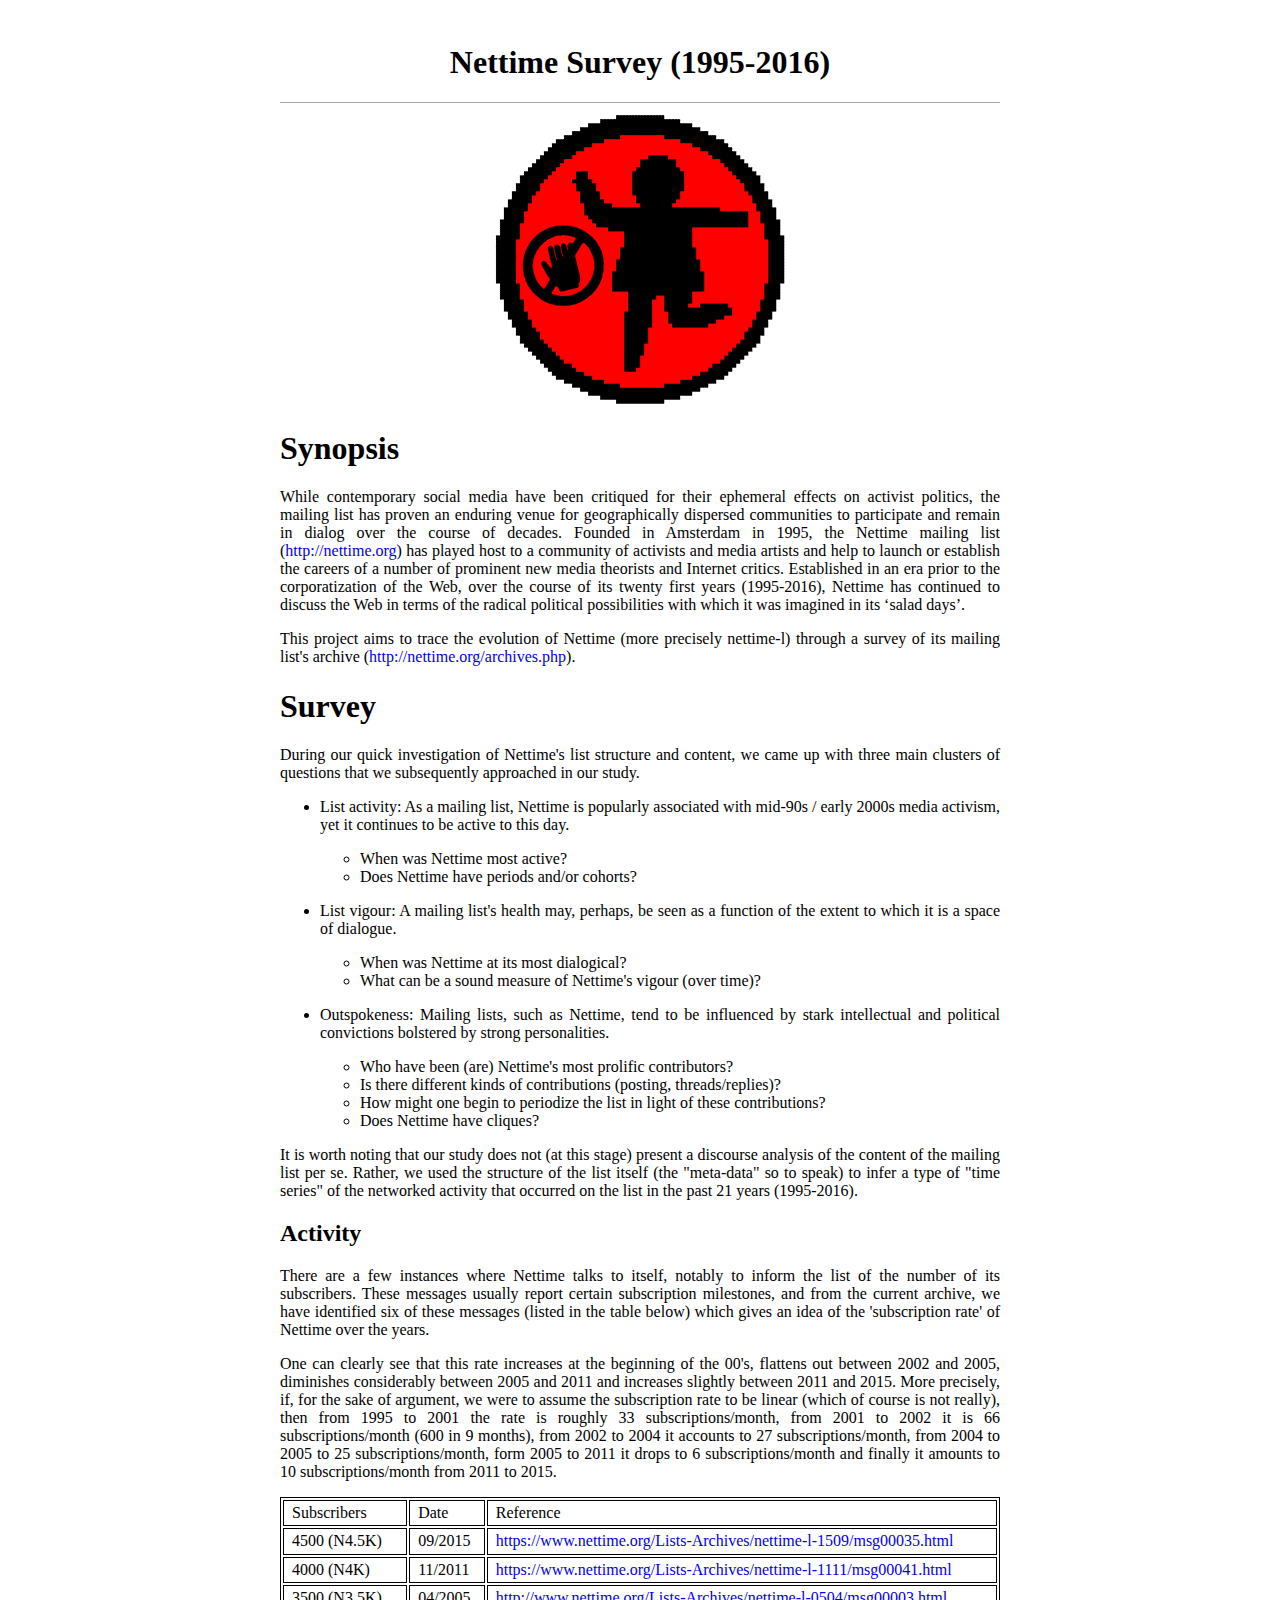
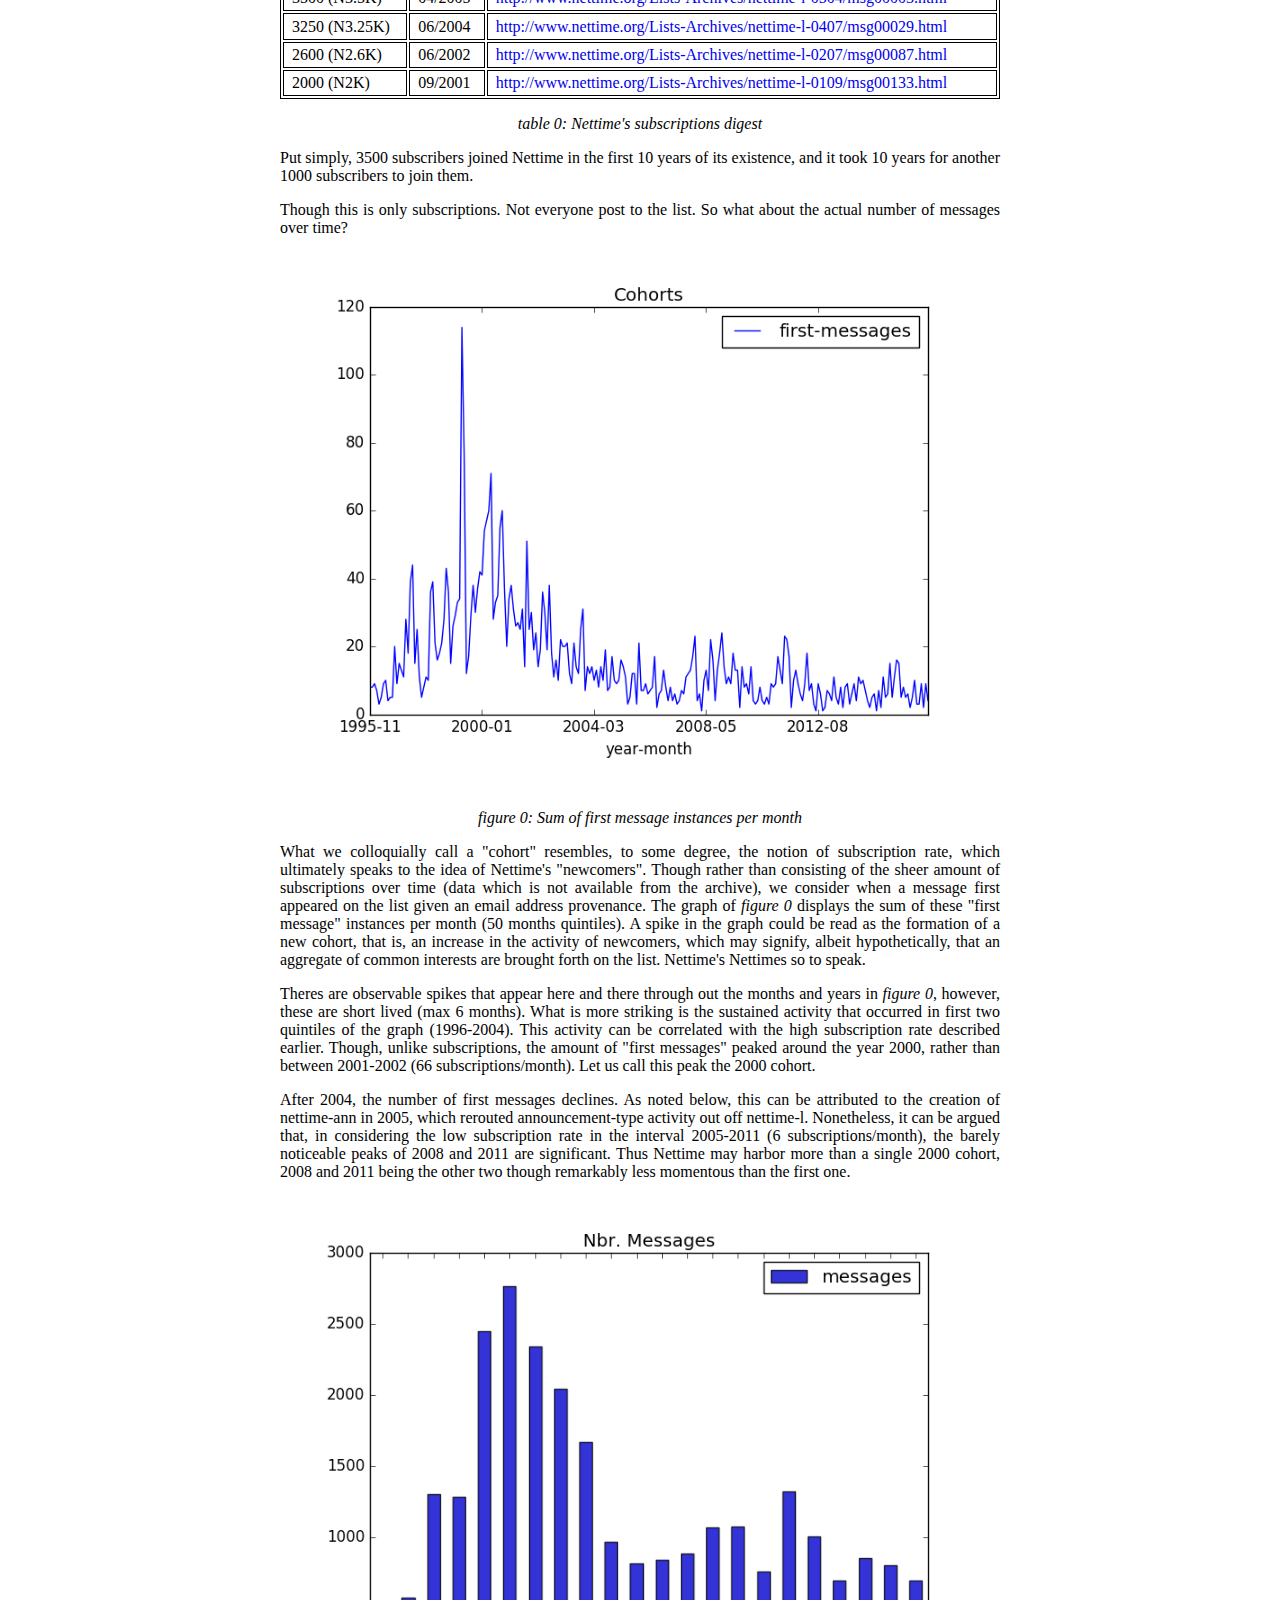
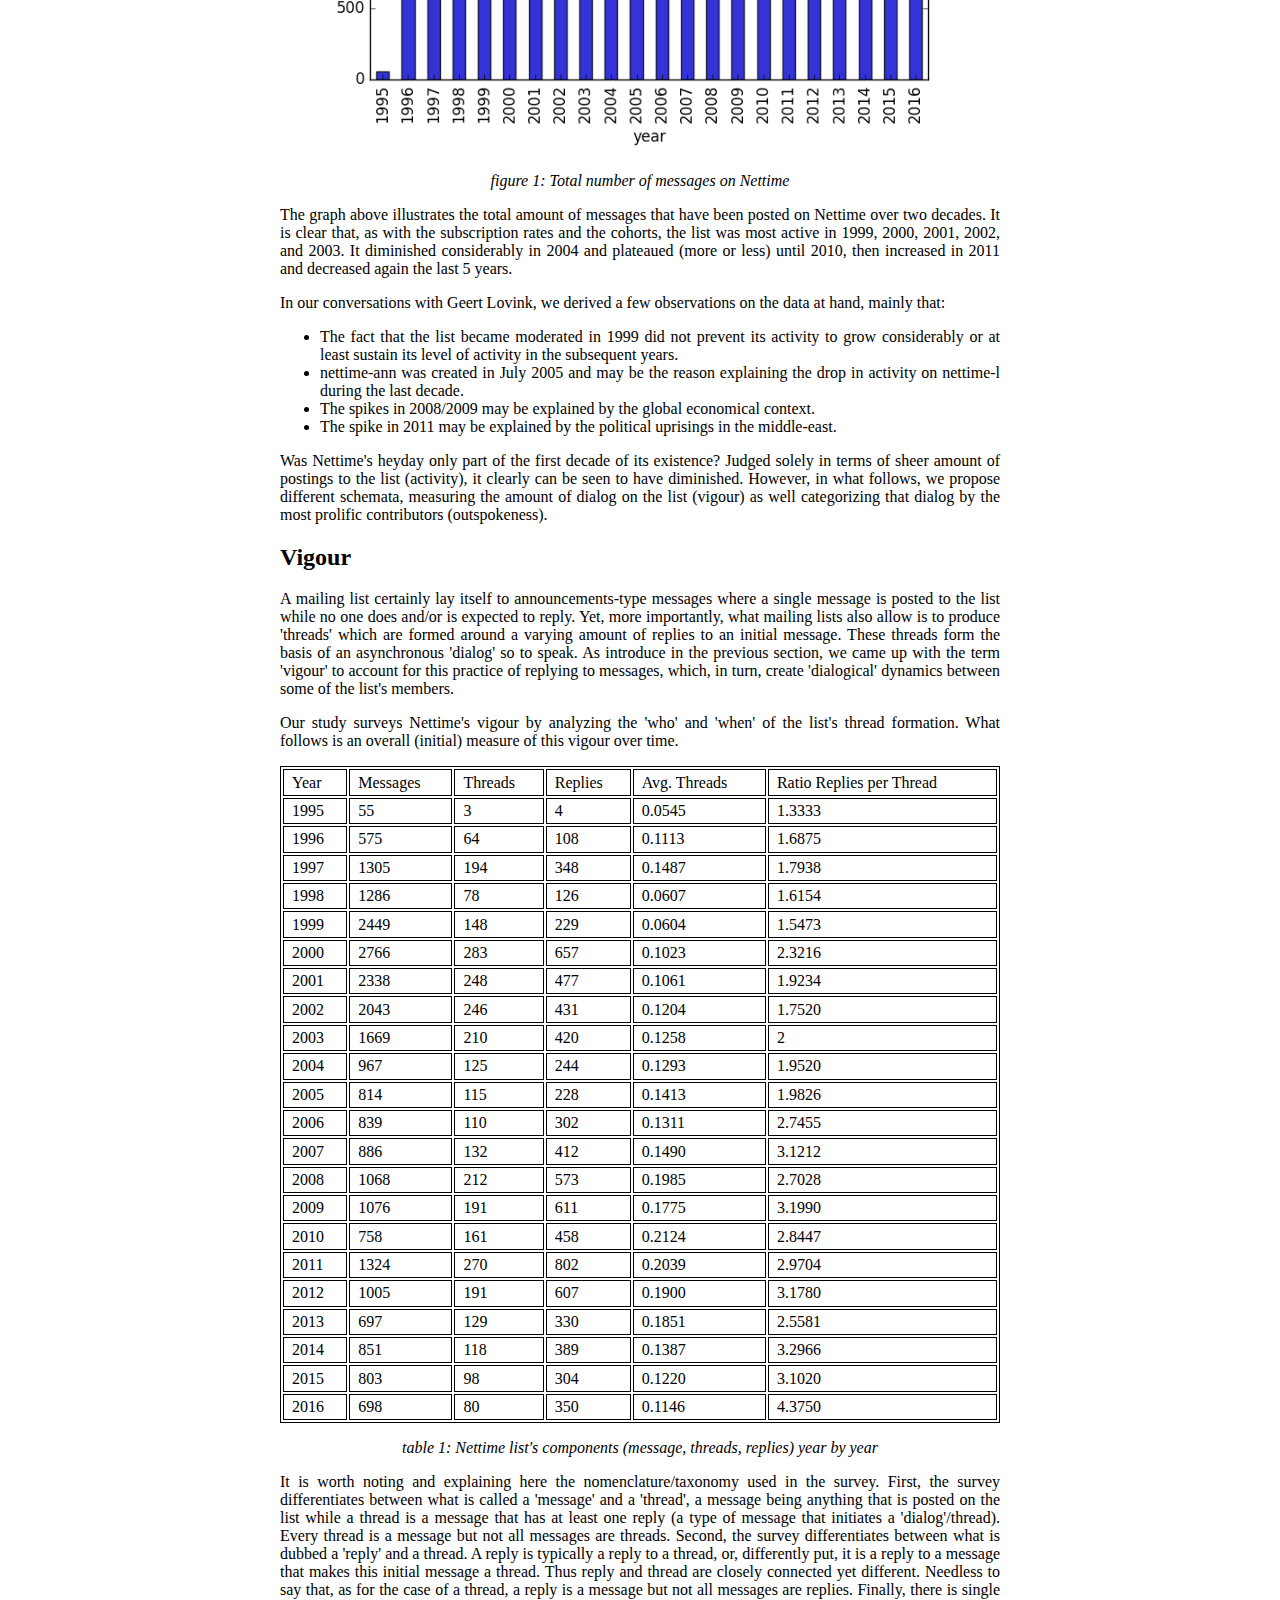
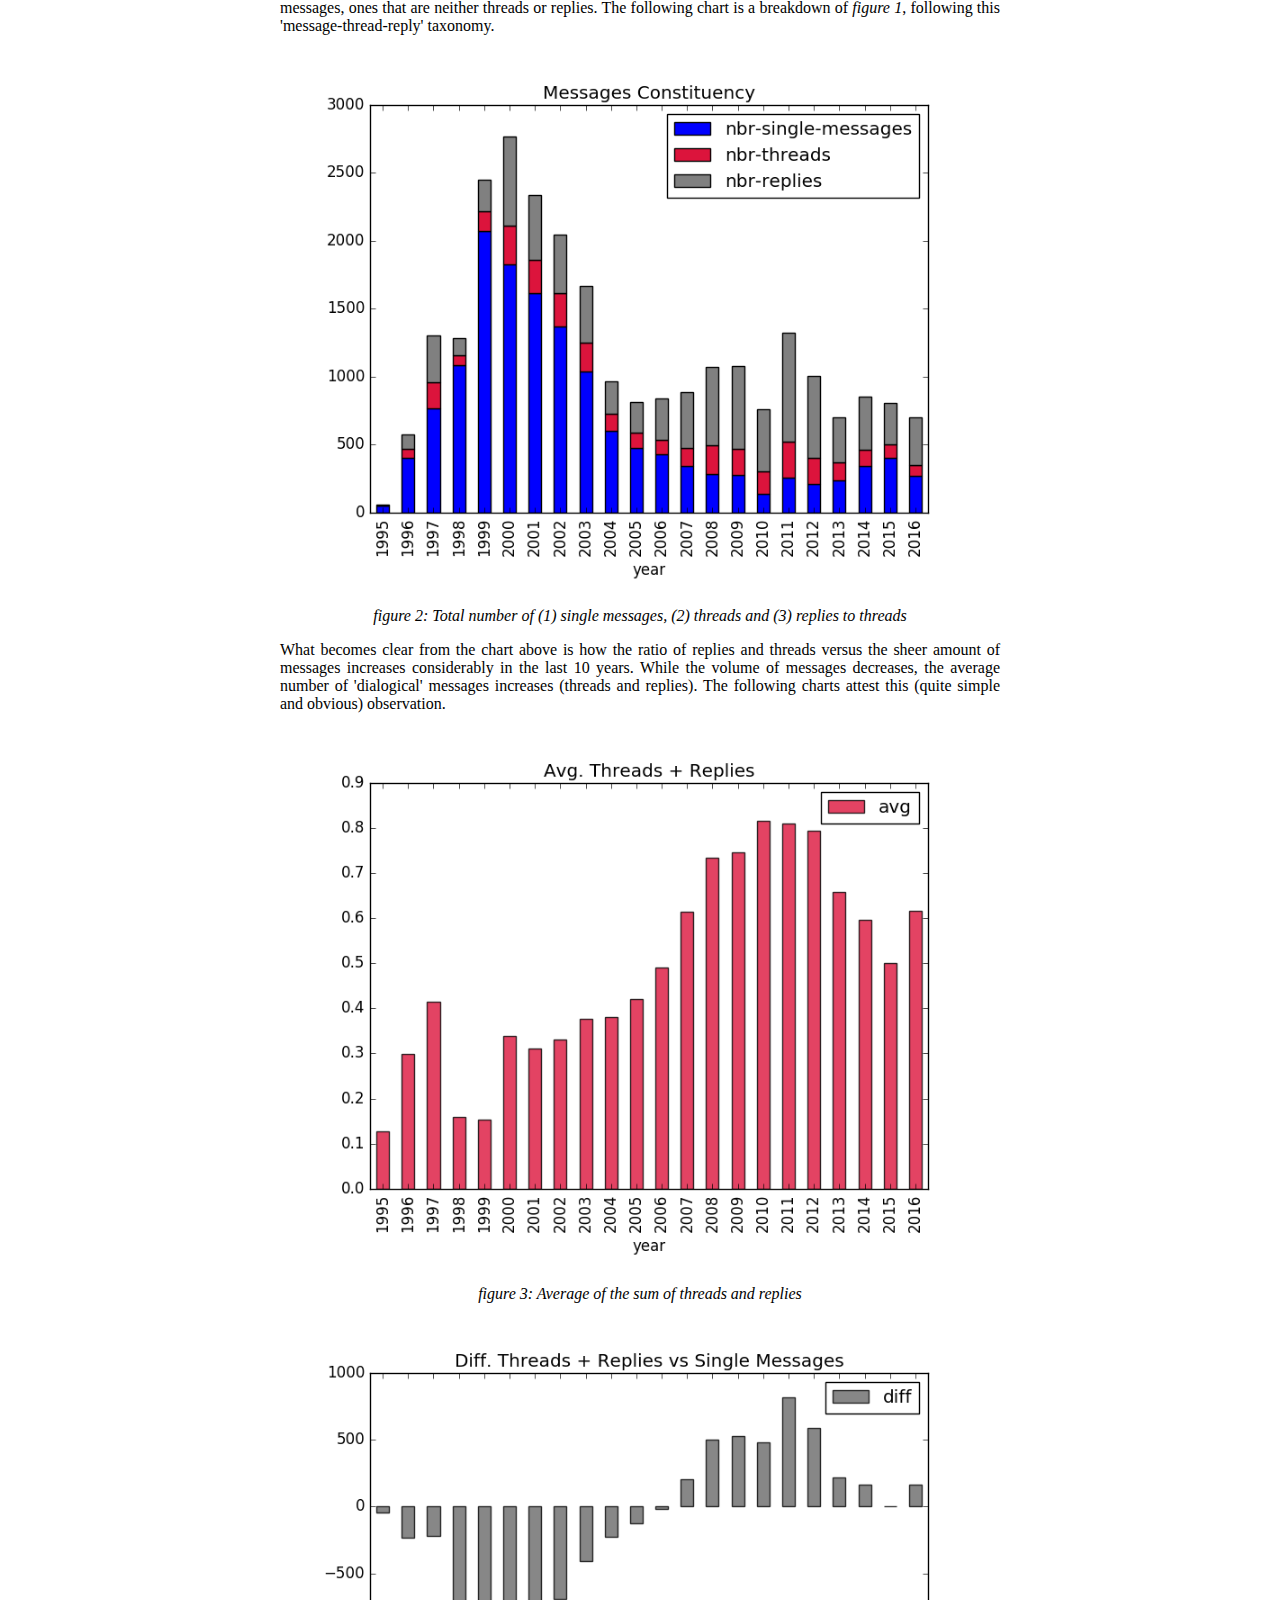
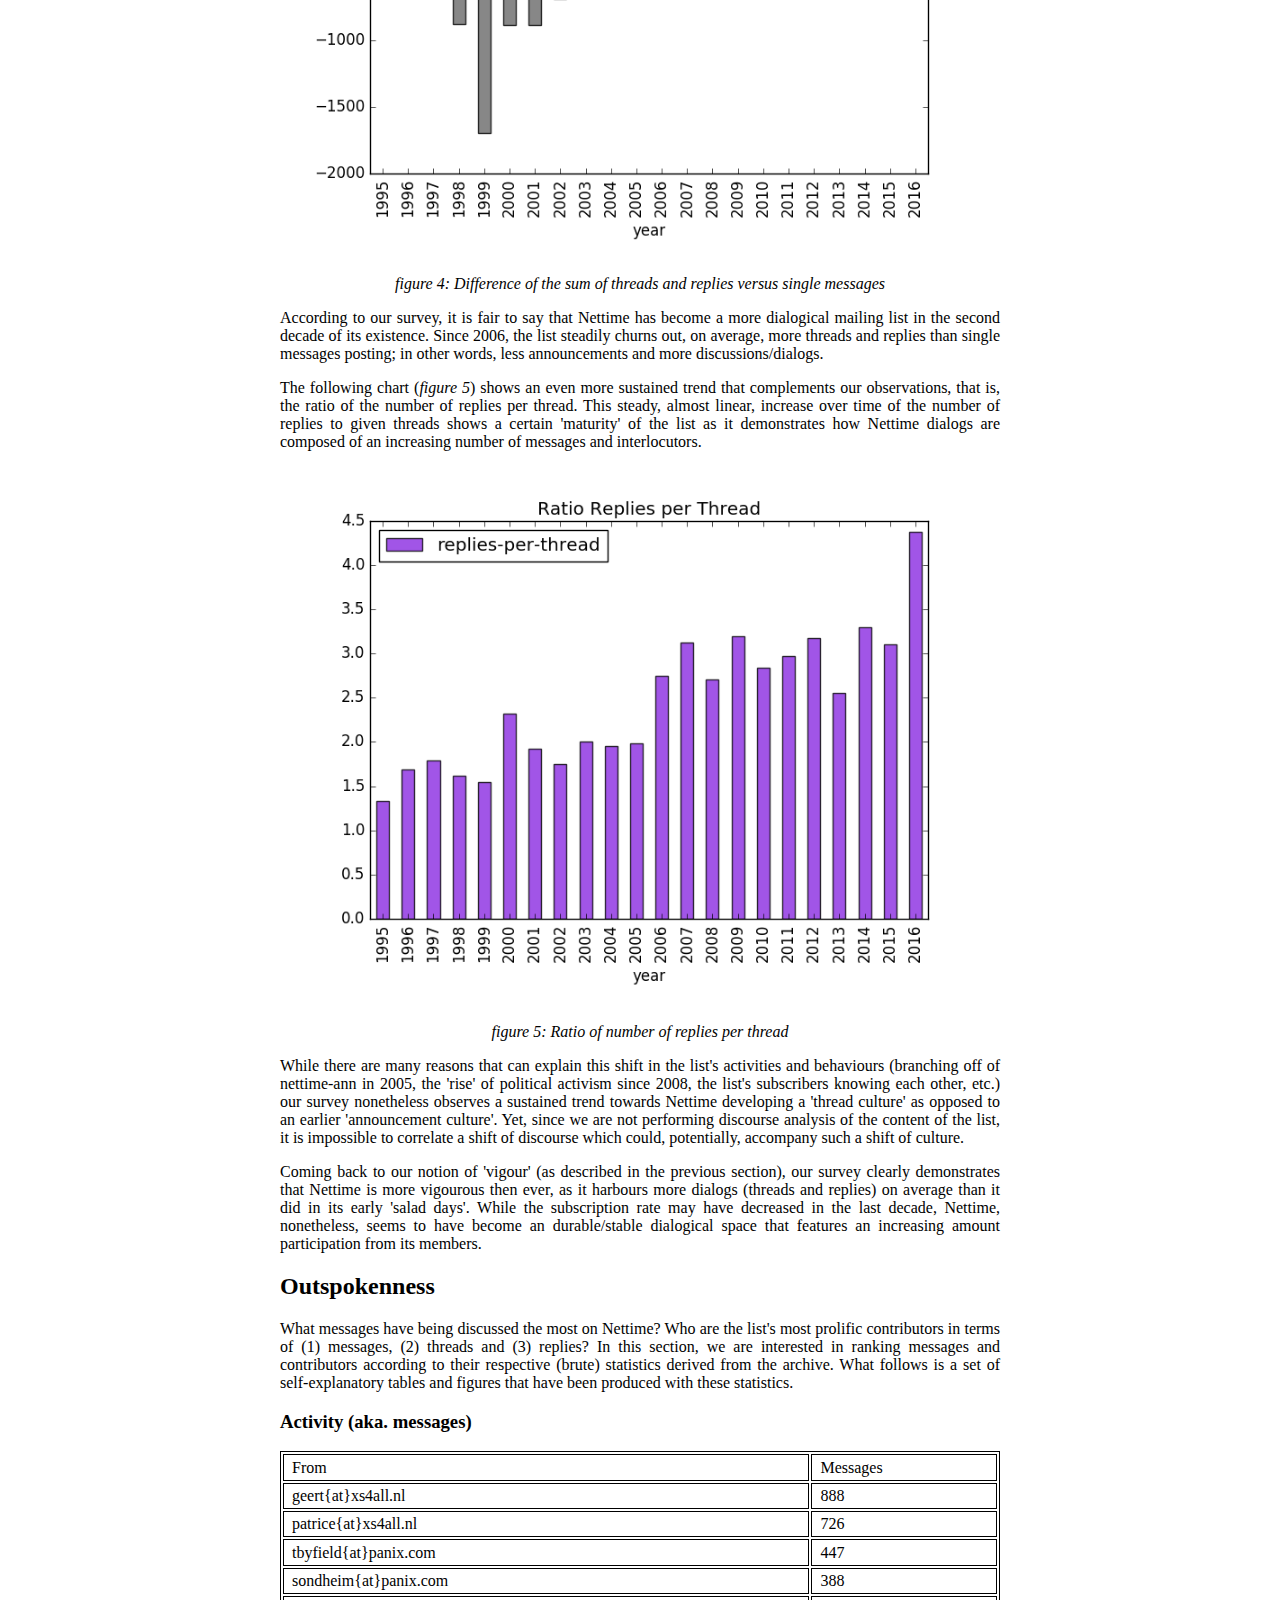
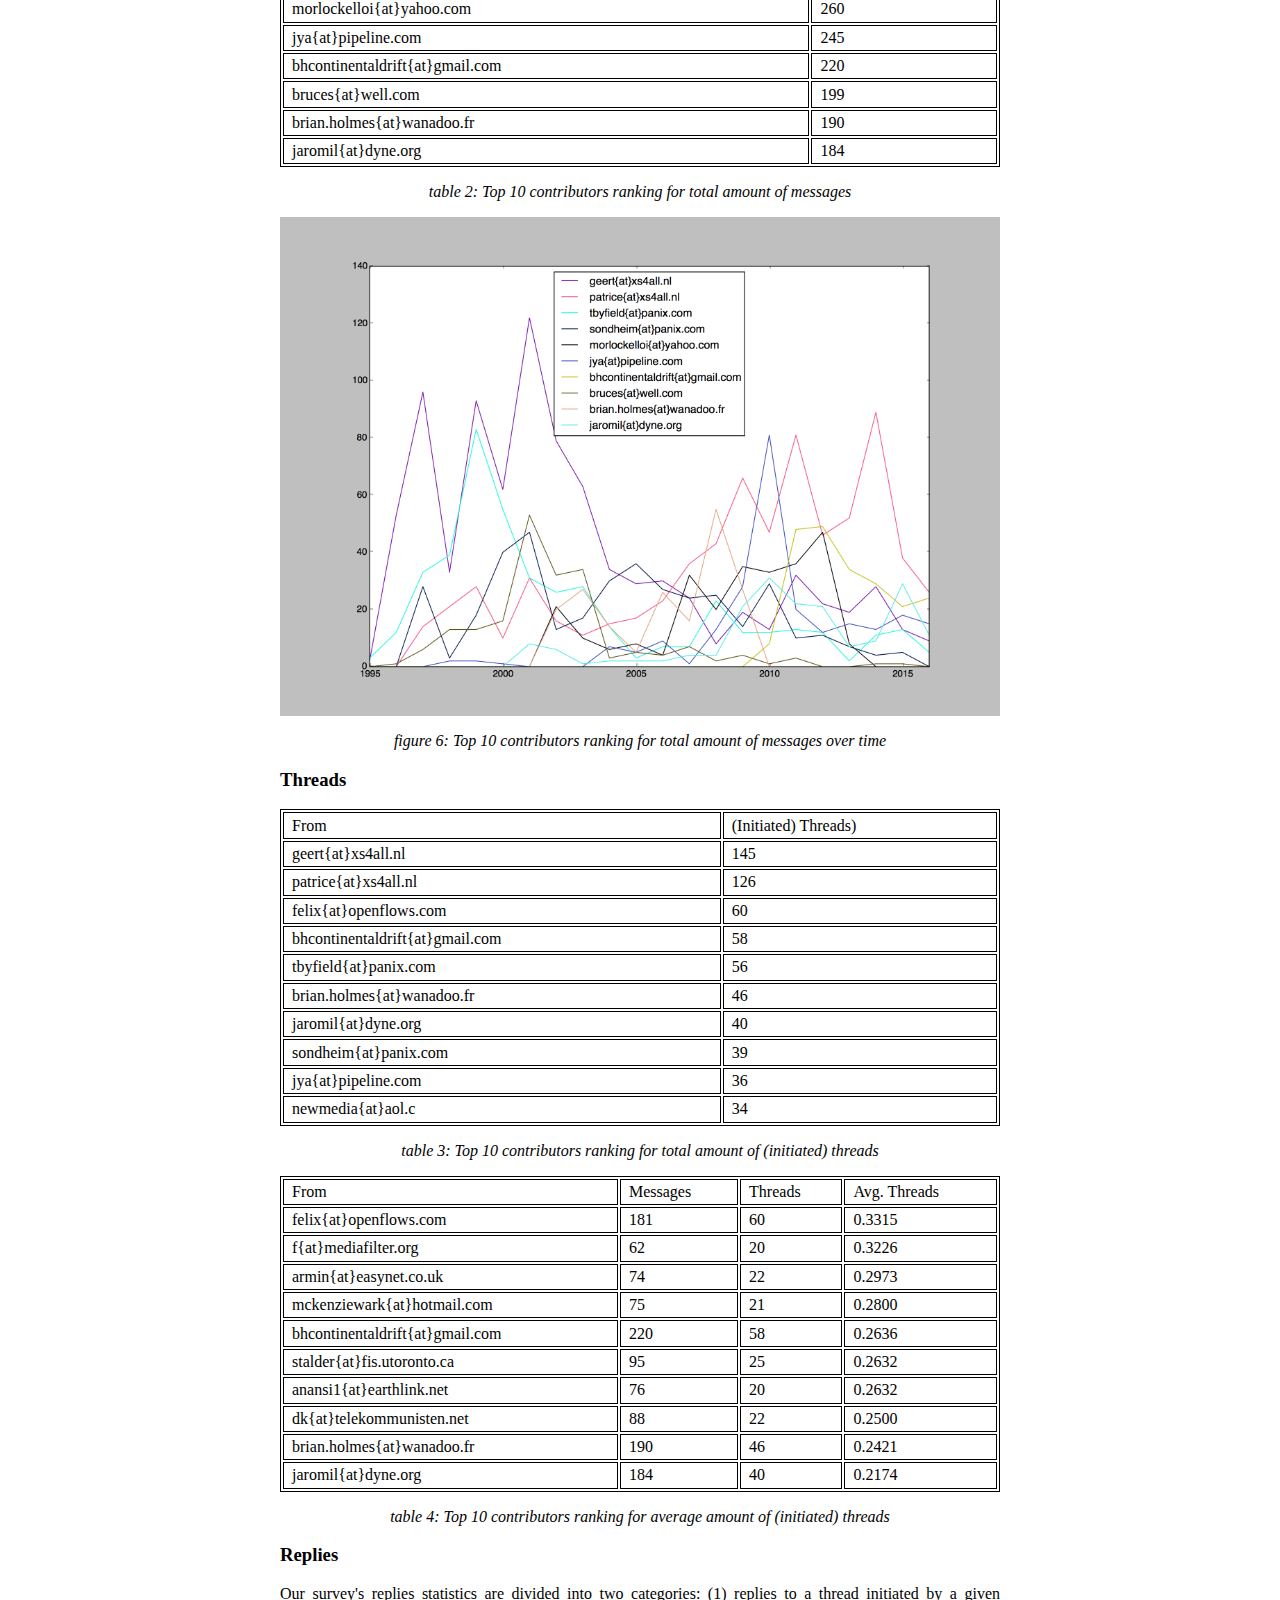
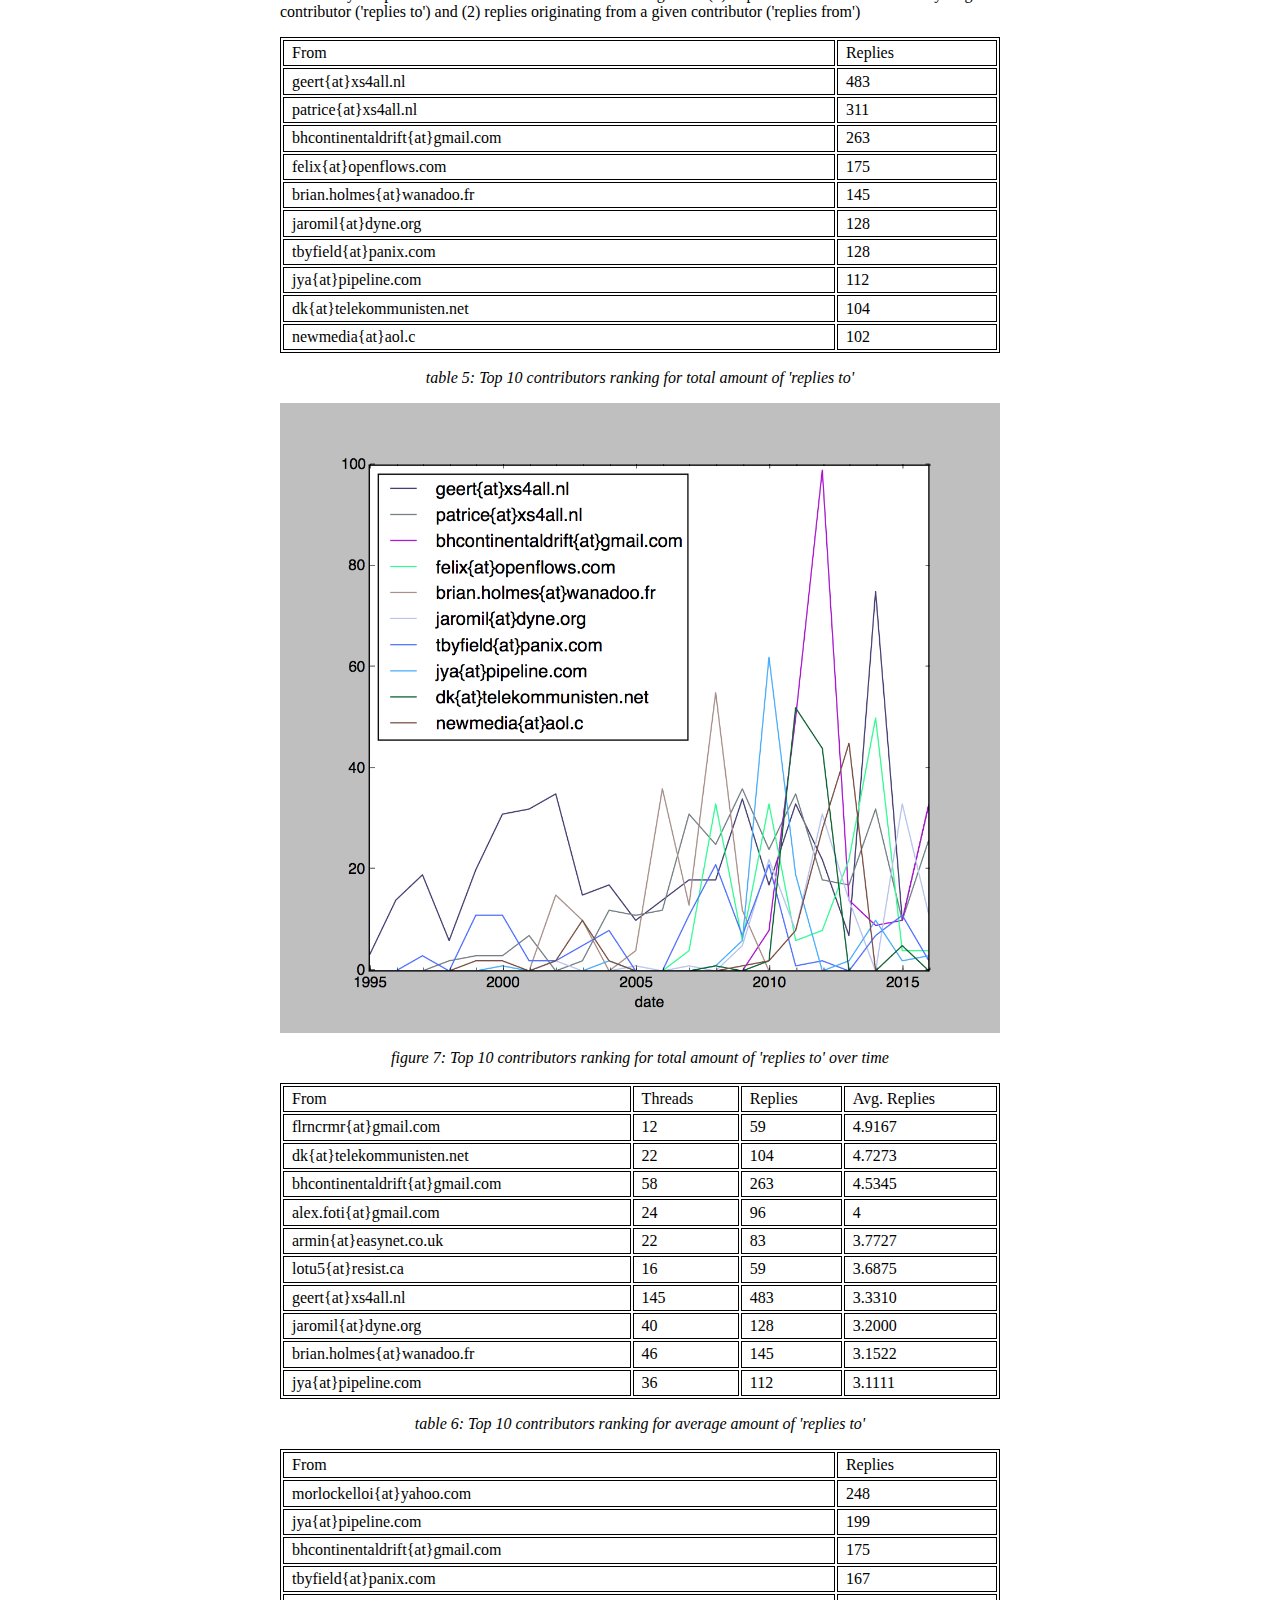
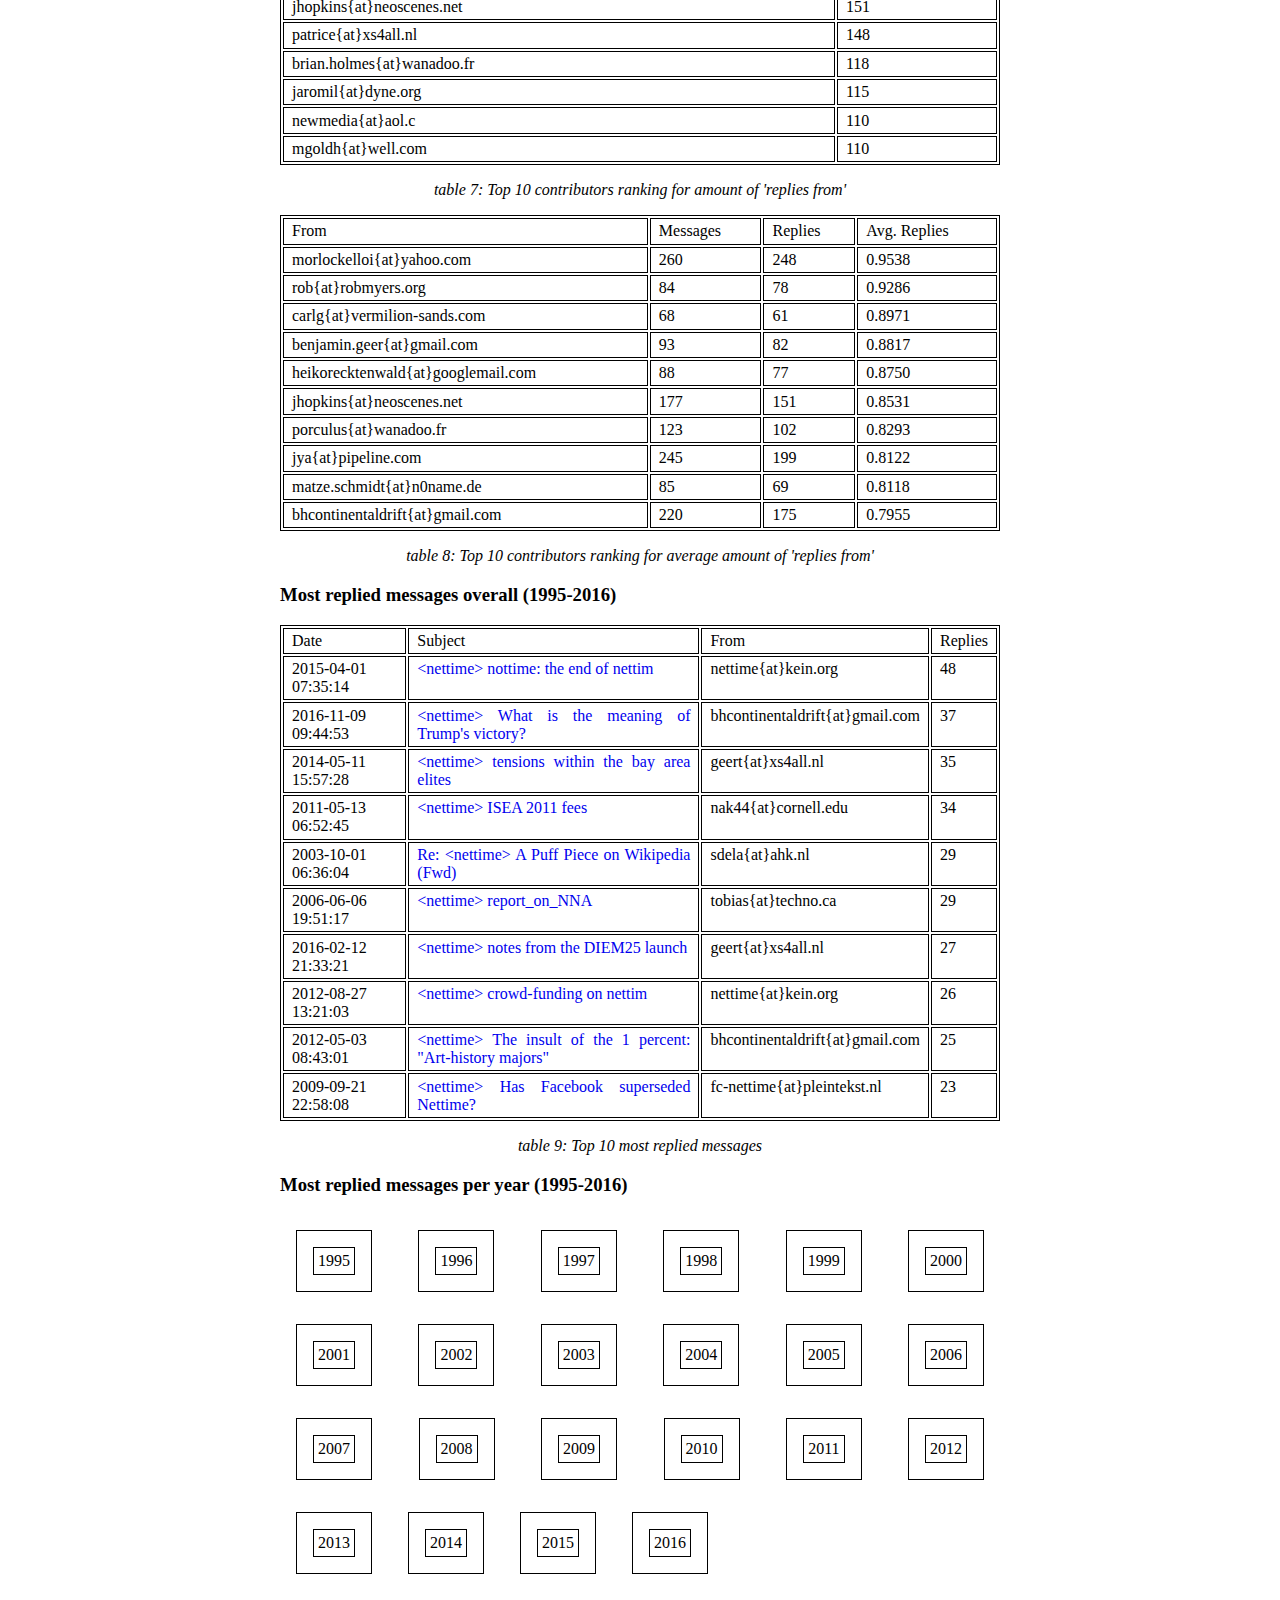
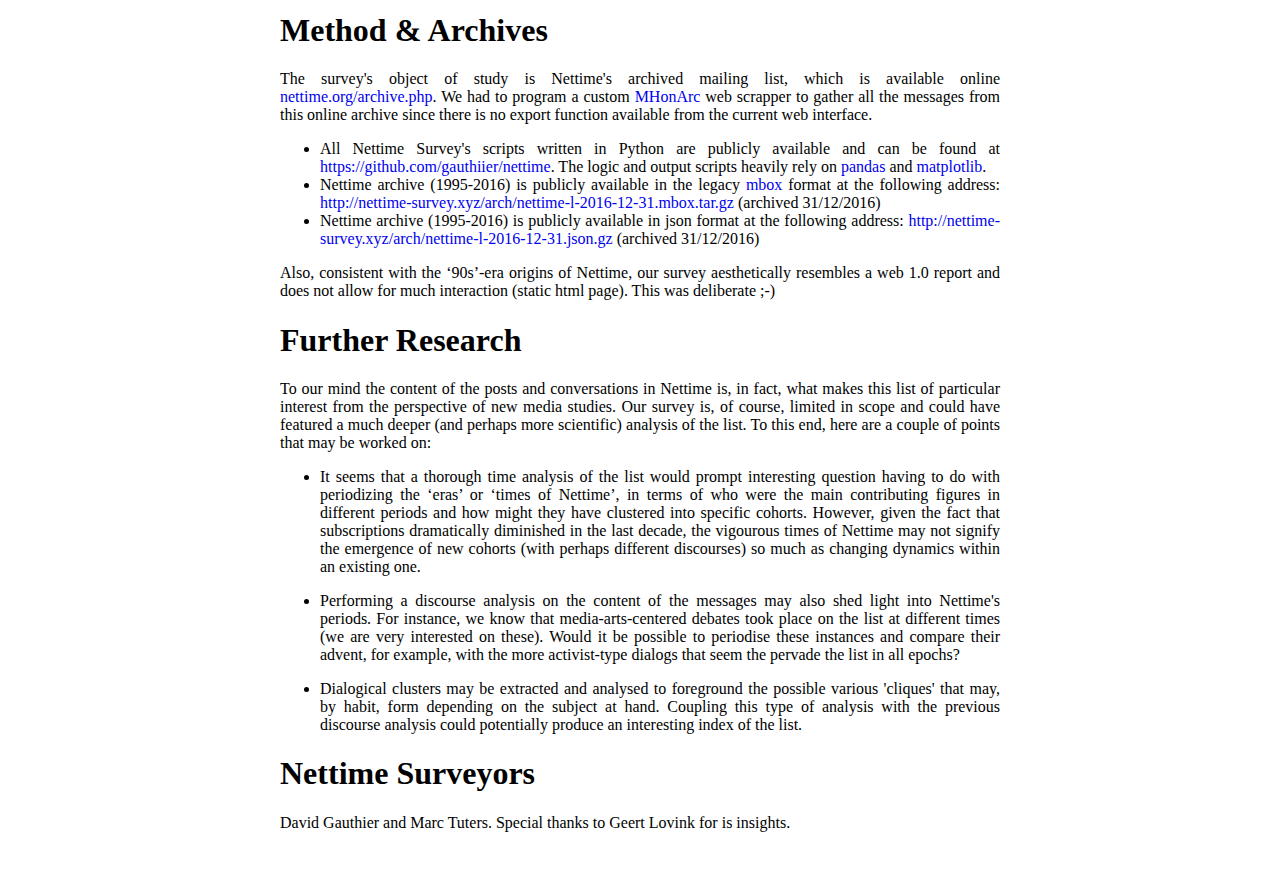
==== commit fe56bc0e: "table headers" ====
--- a/docs/index.html
+++ b/docs/index.html
@@ -137,7 +137,7 @@
 <img src="figures/figure_0.png" alt="figure 0: Sum of first message instances per month" />
 <p class="caption">figure 0: Sum of first message instances per month</p>
 </div>
-<p>What we colloquially call a &quot;cohort&quot; resembles, to some degree, the notion of subscription rate, which ultimately speaks to the idea of Nettime's &quot;newcomers&quot;. Though rather than consisting of the sheer amount of subscriptions over time (data which is not available from the archive), we consider when a message first appeared on the list given an email address provenance. The graph of <em>figure 0</em> displays the sum of these &quot;first message&quot; instances per month (50 months quintiles). A spike in the graph could be read as the formation of a new cohort, that is, an increase in the activity of newcomers, which may signify, albeit hypothetically, that an aggregate of common interest is broth forth on the list. Nettime's Nettimes so to speak.</p>
+<p>What we colloquially call a &quot;cohort&quot; resembles, to some degree, the notion of subscription rate, which ultimately speaks to the idea of Nettime's &quot;newcomers&quot;. Though rather than consisting of the sheer amount of subscriptions over time (data which is not available from the archive), we consider when a message first appeared on the list given an email address provenance. The graph of <em>figure 0</em> displays the sum of these &quot;first message&quot; instances per month (50 months quintiles). A spike in the graph could be read as the formation of a new cohort, that is, an increase in the activity of newcomers, which may signify, albeit hypothetically, that an aggregate of common interests are brought forth on the list. Nettime's Nettimes so to speak.</p>
 <p>Theres are observable spikes that appear here and there through out the months and years in <em>figure 0</em>, however, these are short lived (max 6 months). What is more striking is the sustained activity that occurred in first two quintiles of the graph (1996-2004). This activity can be correlated with the high subscription rate described earlier. Though, unlike subscriptions, the amount of &quot;first messages&quot; peaked around the year 2000, rather than between 2001-2002 (66 subscriptions/month). Let us call this peak the 2000 cohort.</p>
 <p>After 2004, the number of first messages declines. As noted below, this can be attributed to the creation of nettime-ann in 2005, which rerouted announcement-type activity out off nettime-l. Nonetheless, it can be argued that, in considering the low subscription rate in the interval 2005-2011 (6 subscriptions/month), the barely noticeable peaks of 2008 and 2011 are significant. Thus Nettime may harbor more than a single 2000 cohort, 2008 and 2011 being the other two though remarkably less momentous than the first one.</p>
 <div class="figure">
@@ -158,8 +158,8 @@
 <p>Our study surveys Nettime's vigour by analyzing the 'who' and 'when' of the list's thread formation. What follows is an overall (initial) measure of this vigour over time.</p>
 <table>
 <tr>
-<td class="td_year_t">
-year
+<td class="td_Year_t">
+Year
 </td>
 <td class="td_Messages_t">
 Messages
@@ -167,8 +167,8 @@
 <td class="td_Threads_t">
 Threads
 </td>
-<td class="td_Replies in threads_t">
-Replies in threads
+<td class="td_Replies_t">
+Replies
 </td>
 <td class="td_Avg. Threads_t">
 Avg. Threads
@@ -178,7 +178,7 @@
 </td>
 </tr>
 <tr>
-<td class="td_year">
+<td class="td_Year">
 1995
 </td>
 <td class="td_Messages">
@@ -187,7 +187,7 @@
 <td class="td_Threads">
 3
 </td>
-<td class="td_Replies in threads">
+<td class="td_Replies">
 4
 </td>
 <td class="td_Avg. Threads">
@@ -198,7 +198,7 @@
 </td>
 </tr>
 <tr>
-<td class="td_year">
+<td class="td_Year">
 1996
 </td>
 <td class="td_Messages">
@@ -207,7 +207,7 @@
 <td class="td_Threads">
 64
 </td>
-<td class="td_Replies in threads">
+<td class="td_Replies">
 108
 </td>
 <td class="td_Avg. Threads">
@@ -218,7 +218,7 @@
 </td>
 </tr>
 <tr>
-<td class="td_year">
+<td class="td_Year">
 1997
 </td>
 <td class="td_Messages">
@@ -227,7 +227,7 @@
 <td class="td_Threads">
 194
 </td>
-<td class="td_Replies in threads">
+<td class="td_Replies">
 348
 </td>
 <td class="td_Avg. Threads">
@@ -238,7 +238,7 @@
 </td>
 </tr>
 <tr>
-<td class="td_year">
+<td class="td_Year">
 1998
 </td>
 <td class="td_Messages">
@@ -247,7 +247,7 @@
 <td class="td_Threads">
 78
 </td>
-<td class="td_Replies in threads">
+<td class="td_Replies">
 126
 </td>
 <td class="td_Avg. Threads">
@@ -258,7 +258,7 @@
 </td>
 </tr>
 <tr>
-<td class="td_year">
+<td class="td_Year">
 1999
 </td>
 <td class="td_Messages">
@@ -267,7 +267,7 @@
 <td class="td_Threads">
 148
 </td>
-<td class="td_Replies in threads">
+<td class="td_Replies">
 229
 </td>
 <td class="td_Avg. Threads">
@@ -278,7 +278,7 @@
 </td>
 </tr>
 <tr>
-<td class="td_year">
+<td class="td_Year">
 2000
 </td>
 <td class="td_Messages">
@@ -287,7 +287,7 @@
 <td class="td_Threads">
 283
 </td>
-<td class="td_Replies in threads">
+<td class="td_Replies">
 657
 </td>
 <td class="td_Avg. Threads">
@@ -298,7 +298,7 @@
 </td>
 </tr>
 <tr>
-<td class="td_year">
+<td class="td_Year">
 2001
 </td>
 <td class="td_Messages">
@@ -307,7 +307,7 @@
 <td class="td_Threads">
 248
 </td>
-<td class="td_Replies in threads">
+<td class="td_Replies">
 477
 </td>
 <td class="td_Avg. Threads">
@@ -318,7 +318,7 @@
 </td>
 </tr>
 <tr>
-<td class="td_year">
+<td class="td_Year">
 2002
 </td>
 <td class="td_Messages">
@@ -327,7 +327,7 @@
 <td class="td_Threads">
 246
 </td>
-<td class="td_Replies in threads">
+<td class="td_Replies">
 431
 </td>
 <td class="td_Avg. Threads">
@@ -338,7 +338,7 @@
 </td>
 </tr>
 <tr>
-<td class="td_year">
+<td class="td_Year">
 2003
 </td>
 <td class="td_Messages">
@@ -347,7 +347,7 @@
 <td class="td_Threads">
 210
 </td>
-<td class="td_Replies in threads">
+<td class="td_Replies">
 420
 </td>
 <td class="td_Avg. Threads">
@@ -358,7 +358,7 @@
 </td>
 </tr>
 <tr>
-<td class="td_year">
+<td class="td_Year">
 2004
 </td>
 <td class="td_Messages">
@@ -367,7 +367,7 @@
 <td class="td_Threads">
 125
 </td>
-<td class="td_Replies in threads">
+<td class="td_Replies">
 244
 </td>
 <td class="td_Avg. Threads">
@@ -378,7 +378,7 @@
 </td>
 </tr>
 <tr>
-<td class="td_year">
+<td class="td_Year">
 2005
 </td>
 <td class="td_Messages">
@@ -387,7 +387,7 @@
 <td class="td_Threads">
 115
 </td>
-<td class="td_Replies in threads">
+<td class="td_Replies">
 228
 </td>
 <td class="td_Avg. Threads">
@@ -398,7 +398,7 @@
 </td>
 </tr>
 <tr>
-<td class="td_year">
+<td class="td_Year">
 2006
 </td>
 <td class="td_Messages">
@@ -407,7 +407,7 @@
 <td class="td_Threads">
 110
 </td>
-<td class="td_Replies in threads">
+<td class="td_Replies">
 302
 </td>
 <td class="td_Avg. Threads">
@@ -418,7 +418,7 @@
 </td>
 </tr>
 <tr>
-<td class="td_year">
+<td class="td_Year">
 2007
 </td>
 <td class="td_Messages">
@@ -427,7 +427,7 @@
 <td class="td_Threads">
 132
 </td>
-<td class="td_Replies in threads">
+<td class="td_Replies">
 412
 </td>
 <td class="td_Avg. Threads">
@@ -438,7 +438,7 @@
 </td>
 </tr>
 <tr>
-<td class="td_year">
+<td class="td_Year">
 2008
 </td>
 <td class="td_Messages">
@@ -447,7 +447,7 @@
 <td class="td_Threads">
 212
 </td>
-<td class="td_Replies in threads">
+<td class="td_Replies">
 573
 </td>
 <td class="td_Avg. Threads">
@@ -458,7 +458,7 @@
 </td>
 </tr>
 <tr>
-<td class="td_year">
+<td class="td_Year">
 2009
 </td>
 <td class="td_Messages">
@@ -467,7 +467,7 @@
 <td class="td_Threads">
 191
 </td>
-<td class="td_Replies in threads">
+<td class="td_Replies">
 611
 </td>
 <td class="td_Avg. Threads">
@@ -478,7 +478,7 @@
 </td>
 </tr>
 <tr>
-<td class="td_year">
+<td class="td_Year">
 2010
 </td>
 <td class="td_Messages">
@@ -487,7 +487,7 @@
 <td class="td_Threads">
 161
 </td>
-<td class="td_Replies in threads">
+<td class="td_Replies">
 458
 </td>
 <td class="td_Avg. Threads">
@@ -498,7 +498,7 @@
 </td>
 </tr>
 <tr>
-<td class="td_year">
+<td class="td_Year">
 2011
 </td>
 <td class="td_Messages">
@@ -507,7 +507,7 @@
 <td class="td_Threads">
 270
 </td>
-<td class="td_Replies in threads">
+<td class="td_Replies">
 802
 </td>
 <td class="td_Avg. Threads">
@@ -518,7 +518,7 @@
 </td>
 </tr>
 <tr>
-<td class="td_year">
+<td class="td_Year">
 2012
 </td>
 <td class="td_Messages">
@@ -527,7 +527,7 @@
 <td class="td_Threads">
 191
 </td>
-<td class="td_Replies in threads">
+<td class="td_Replies">
 607
 </td>
 <td class="td_Avg. Threads">
@@ -538,7 +538,7 @@
 </td>
 </tr>
 <tr>
-<td class="td_year">
+<td class="td_Year">
 2013
 </td>
 <td class="td_Messages">
@@ -547,7 +547,7 @@
 <td class="td_Threads">
 129
 </td>
-<td class="td_Replies in threads">
+<td class="td_Replies">
 330
 </td>
 <td class="td_Avg. Threads">
@@ -558,7 +558,7 @@
 </td>
 </tr>
 <tr>
-<td class="td_year">
+<td class="td_Year">
 2014
 </td>
 <td class="td_Messages">
@@ -567,7 +567,7 @@
 <td class="td_Threads">
 118
 </td>
-<td class="td_Replies in threads">
+<td class="td_Replies">
 389
 </td>
 <td class="td_Avg. Threads">
@@ -578,7 +578,7 @@
 </td>
 </tr>
 <tr>
-<td class="td_year">
+<td class="td_Year">
 2015
 </td>
 <td class="td_Messages">
@@ -587,7 +587,7 @@
 <td class="td_Threads">
 98
 </td>
-<td class="td_Replies in threads">
+<td class="td_Replies">
 304
 </td>
 <td class="td_Avg. Threads">
@@ -598,7 +598,7 @@
 </td>
 </tr>
 <tr>
-<td class="td_year">
+<td class="td_Year">
 2016
 </td>
 <td class="td_Messages">
@@ -607,7 +607,7 @@
 <td class="td_Threads">
 80
 </td>
-<td class="td_Replies in threads">
+<td class="td_Replies">
 350
 </td>
 <td class="td_Avg. Threads">
@@ -650,90 +650,90 @@
 <h3 id="activity-aka.-messages">Activity (aka. messages)</h3>
 <table>
 <tr>
-<td class="td_from_t">
-from
-</td>
-<td class="td_nbr-messages_t">
-nbr-messages
-</td>
-</tr>
-<tr>
-<td class="td_from">
+<td class="td_From_t">
+From
+</td>
+<td class="td_Messages_t">
+Messages
+</td>
+</tr>
+<tr>
+<td class="td_From">
 geert{at}xs4all.nl
 </td>
-<td class="td_nbr-messages">
+<td class="td_Messages">
 888
 </td>
 </tr>
 <tr>
-<td class="td_from">
+<td class="td_From">
 patrice{at}xs4all.nl
 </td>
-<td class="td_nbr-messages">
+<td class="td_Messages">
 726
 </td>
 </tr>
 <tr>
-<td class="td_from">
+<td class="td_From">
 tbyfield{at}panix.com
 </td>
-<td class="td_nbr-messages">
+<td class="td_Messages">
 447
 </td>
 </tr>
 <tr>
-<td class="td_from">
+<td class="td_From">
 sondheim{at}panix.com
 </td>
-<td class="td_nbr-messages">
+<td class="td_Messages">
 388
 </td>
 </tr>
 <tr>
-<td class="td_from">
+<td class="td_From">
 morlockelloi{at}yahoo.com
 </td>
-<td class="td_nbr-messages">
+<td class="td_Messages">
 260
 </td>
 </tr>
 <tr>
-<td class="td_from">
+<td class="td_From">
 jya{at}pipeline.com
 </td>
-<td class="td_nbr-messages">
+<td class="td_Messages">
 245
 </td>
 </tr>
 <tr>
-<td class="td_from">
+<td class="td_From">
 bhcontinentaldrift{at}gmail.com
 </td>
-<td class="td_nbr-messages">
+<td class="td_Messages">
 220
 </td>
 </tr>
 <tr>
-<td class="td_from">
+<td class="td_From">
 bruces{at}well.com
 </td>
-<td class="td_nbr-messages">
+<td class="td_Messages">
 199
 </td>
 </tr>
 <tr>
-<td class="td_from">
+<td class="td_From">
 brian.holmes{at}wanadoo.fr
 </td>
-<td class="td_nbr-messages">
+<td class="td_Messages">
 190
 </td>
 </tr>
 <tr>
-<td class="td_from">
+<td class="td_From">
 jaromil{at}dyne.org
 </td>
-<td class="td_nbr-messages">
+<td class="td_Messages">
 184
 </td>
 </tr>
@@ -750,90 +750,90 @@
 <h3 id="threads">Threads</h3>
 <table>
 <tr>
-<td class="td_from_t">
-from
-</td>
-<td class="td_nbr-initiated-threads_t">
-nbr-initiated-threads
-</td>
-</tr>
-<tr>
-<td class="td_from">
+<td class="td_From_t">
+From
+</td>
+<td class="td_(Initiated) Threads)_t">
+(Initiated) Threads)
+</td>
+</tr>
+<tr>
+<td class="td_From">
 geert{at}xs4all.nl
 </td>
-<td class="td_nbr-initiated-threads">
+<td class="td_(Initiated) Threads)">
 145
 </td>
 </tr>
 <tr>
-<td class="td_from">
+<td class="td_From">
 patrice{at}xs4all.nl
 </td>
-<td class="td_nbr-initiated-threads">
+<td class="td_(Initiated) Threads)">
 126
 </td>
 </tr>
 <tr>
-<td class="td_from">
+<td class="td_From">
 felix{at}openflows.com
 </td>
-<td class="td_nbr-initiated-threads">
+<td class="td_(Initiated) Threads)">
 60
 </td>
 </tr>
 <tr>
-<td class="td_from">
+<td class="td_From">
 bhcontinentaldrift{at}gmail.com
 </td>
-<td class="td_nbr-initiated-threads">
+<td class="td_(Initiated) Threads)">
 58
 </td>
 </tr>
 <tr>
-<td class="td_from">
+<td class="td_From">
 tbyfield{at}panix.com
 </td>
-<td class="td_nbr-initiated-threads">
+<td class="td_(Initiated) Threads)">
 56
 </td>
 </tr>
 <tr>
-<td class="td_from">
+<td class="td_From">
 brian.holmes{at}wanadoo.fr
 </td>
-<td class="td_nbr-initiated-threads">
+<td class="td_(Initiated) Threads)">
 46
 </td>
 </tr>
 <tr>
-<td class="td_from">
+<td class="td_From">
 jaromil{at}dyne.org
 </td>
-<td class="td_nbr-initiated-threads">
+<td class="td_(Initiated) Threads)">
 40
 </td>
 </tr>
 <tr>
-<td class="td_from">
+<td class="td_From">
 sondheim{at}panix.com
 </td>
-<td class="td_nbr-initiated-threads">
+<td class="td_(Initiated) Threads)">
 39
 </td>
 </tr>
 <tr>
-<td class="td_from">
+<td class="td_From">
 jya{at}pipeline.com
 </td>
-<td class="td_nbr-initiated-threads">
+<td class="td_(Initiated) Threads)">
 36
 </td>
 </tr>
 <tr>
-<td class="td_from">
+<td class="td_From">
 newmedia{at}aol.c
 </td>
-<td class="td_nbr-initiated-threads">
+<td class="td_(Initiated) Threads)">
 34
 </td>
 </tr>
@@ -845,156 +845,156 @@
 </div>
 <table>
 <tr>
-<td class="td_from_t">
-from
-</td>
-<td class="td_messages_t">
-messages
-</td>
-<td class="td_threads_t">
-threads
-</td>
-<td class="td_avg.threads_t">
-avg.threads
-</td>
-</tr>
-<tr>
-<td class="td_from">
+<td class="td_From_t">
+From
+</td>
+<td class="td_Messages_t">
+Messages
+</td>
+<td class="td_Threads_t">
+Threads
+</td>
+<td class="td_Avg. Threads_t">
+Avg. Threads
+</td>
+</tr>
+<tr>
+<td class="td_From">
 felix{at}openflows.com
 </td>
-<td class="td_messages">
+<td class="td_Messages">
 181
 </td>
-<td class="td_threads">
+<td class="td_Threads">
 60
 </td>
-<td class="td_avg.threads">
+<td class="td_Avg. Threads">
 0.3315
 </td>
 </tr>
 <tr>
-<td class="td_from">
+<td class="td_From">
 f{at}mediafilter.org
 </td>
-<td class="td_messages">
+<td class="td_Messages">
 62
 </td>
-<td class="td_threads">
+<td class="td_Threads">
 20
 </td>
-<td class="td_avg.threads">
+<td class="td_Avg. Threads">
 0.3226
 </td>
 </tr>
 <tr>
-<td class="td_from">
+<td class="td_From">
 armin{at}easynet.co.uk
 </td>
-<td class="td_messages">
+<td class="td_Messages">
 74
 </td>
-<td class="td_threads">
+<td class="td_Threads">
 22
 </td>
-<td class="td_avg.threads">
+<td class="td_Avg. Threads">
 0.2973
 </td>
 </tr>
 <tr>
-<td class="td_from">
+<td class="td_From">
 mckenziewark{at}hotmail.com
 </td>
-<td class="td_messages">
+<td class="td_Messages">
 75
 </td>
-<td class="td_threads">
+<td class="td_Threads">
 21
 </td>
-<td class="td_avg.threads">
+<td class="td_Avg. Threads">
 0.2800
 </td>
 </tr>
 <tr>
-<td class="td_from">
+<td class="td_From">
 bhcontinentaldrift{at}gmail.com
 </td>
-<td class="td_messages">
+<td class="td_Messages">
 220
 </td>
-<td class="td_threads">
+<td class="td_Threads">
 58
 </td>
-<td class="td_avg.threads">
+<td class="td_Avg. Threads">
 0.2636
 </td>
 </tr>
 <tr>
-<td class="td_from">
+<td class="td_From">
 stalder{at}fis.utoronto.ca
 </td>
-<td class="td_messages">
+<td class="td_Messages">
 95
 </td>
-<td class="td_threads">
+<td class="td_Threads">
 25
 </td>
-<td class="td_avg.threads">
+<td class="td_Avg. Threads">
 0.2632
 </td>
 </tr>
 <tr>
-<td class="td_from">
+<td class="td_From">
 anansi1{at}earthlink.net
 </td>
-<td class="td_messages">
+<td class="td_Messages">
 76
 </td>
-<td class="td_threads">
+<td class="td_Threads">
 20
 </td>
-<td class="td_avg.threads">
+<td class="td_Avg. Threads">
 0.2632
 </td>
 </tr>
 <tr>
-<td class="td_from">
+<td class="td_From">
 dk{at}telekommunisten.net
 </td>
-<td class="td_messages">
+<td class="td_Messages">
 88
 </td>
-<td class="td_threads">
+<td class="td_Threads">
 22
 </td>
-<td class="td_avg.threads">
+<td class="td_Avg. Threads">
 0.2500
 </td>
 </tr>
 <tr>
-<td class="td_from">
+<td class="td_From">
 brian.holmes{at}wanadoo.fr
 </td>
-<td class="td_messages">
+<td class="td_Messages">
 190
 </td>
-<td class="td_threads">
+<td class="td_Threads">
 46
 </td>
-<td class="td_avg.threads">
+<td class="td_Avg. Threads">
 0.2421
 </td>
 </tr>
 <tr>
-<td class="td_from">
+<td class="td_From">
 jaromil{at}dyne.org
 </td>
-<td class="td_messages">
+<td class="td_Messages">
 184
 </td>
-<td class="td_threads">
+<td class="td_Threads">
 40
 </td>
-<td class="td_avg.threads">
+<td class="td_Avg. Threads">
 0.2174
 </td>
 </tr>
@@ -1008,90 +1008,90 @@
 <p>Our survey's replies statistics are divided into two categories: (1) replies to a thread initiated by a given contributor ('replies to') and (2) replies originating from a given contributor ('replies from')</p>
 <table>
 <tr>
-<td class="td_from_t">
-from
-</td>
-<td class="td_nbr-references_t">
-nbr-references
-</td>
-</tr>
-<tr>
-<td class="td_from">
+<td class="td_From_t">
+From
+</td>
+<td class="td_Replies_t">
+Replies
+</td>
+</tr>
+<tr>
+<td class="td_From">
 geert{at}xs4all.nl
 </td>
-<td class="td_nbr-references">
+<td class="td_Replies">
 483
 </td>
 </tr>
 <tr>
-<td class="td_from">
+<td class="td_From">
 patrice{at}xs4all.nl
 </td>
-<td class="td_nbr-references">
+<td class="td_Replies">
 311
 </td>
 </tr>
 <tr>
-<td class="td_from">
+<td class="td_From">
 bhcontinentaldrift{at}gmail.com
 </td>
-<td class="td_nbr-references">
+<td class="td_Replies">
 263
 </td>
 </tr>
 <tr>
-<td class="td_from">
+<td class="td_From">
 felix{at}openflows.com
 </td>
-<td class="td_nbr-references">
+<td class="td_Replies">
 175
 </td>
 </tr>
 <tr>
-<td class="td_from">
+<td class="td_From">
 brian.holmes{at}wanadoo.fr
 </td>
-<td class="td_nbr-references">
+<td class="td_Replies">
 145
 </td>
 </tr>
 <tr>
-<td class="td_from">
+<td class="td_From">
 jaromil{at}dyne.org
 </td>
-<td class="td_nbr-references">
+<td class="td_Replies">
 128
 </td>
 </tr>
 <tr>
-<td class="td_from">
+<td class="td_From">
 tbyfield{at}panix.com
 </td>
-<td class="td_nbr-references">
+<td class="td_Replies">
 128
 </td>
 </tr>
 <tr>
-<td class="td_from">
+<td class="td_From">
 jya{at}pipeline.com
 </td>
-<td class="td_nbr-references">
+<td class="td_Replies">
 112
 </td>
 </tr>
 <tr>
-<td class="td_from">
+<td class="td_From">
 dk{at}telekommunisten.net
 </td>
-<td class="td_nbr-references">
+<td class="td_Replies">
 104
 </td>
 </tr>
 <tr>
-<td class="td_from">
+<td class="td_From">
 newmedia{at}aol.c
 </td>
-<td class="td_nbr-references">
+<td class="td_Replies">
 102
 </td>
 </tr>
@@ -1107,156 +1107,156 @@
 </div>
 <table>
 <tr>
-<td class="td_from_t">
-from
-</td>
-<td class="td_threads_t">
-threads
-</td>
-<td class="td_replies_t">
-replies
-</td>
-<td class="td_avg.replies_t">
-avg.replies
-</td>
-</tr>
-<tr>
-<td class="td_from">
+<td class="td_From_t">
+From
+</td>
+<td class="td_Threads_t">
+Threads
+</td>
+<td class="td_Replies_t">
+Replies
+</td>
+<td class="td_Avg. Replies_t">
+Avg. Replies
+</td>
+</tr>
+<tr>
+<td class="td_From">
 flrncrmr{at}gmail.com
 </td>
-<td class="td_threads">
+<td class="td_Threads">
 12
 </td>
-<td class="td_replies">
+<td class="td_Replies">
 59
 </td>
-<td class="td_avg.replies">
+<td class="td_Avg. Replies">
 4.9167
 </td>
 </tr>
 <tr>
-<td class="td_from">
+<td class="td_From">
 dk{at}telekommunisten.net
 </td>
-<td class="td_threads">
+<td class="td_Threads">
 22
 </td>
-<td class="td_replies">
+<td class="td_Replies">
 104
 </td>
-<td class="td_avg.replies">
+<td class="td_Avg. Replies">
 4.7273
 </td>
 </tr>
 <tr>
-<td class="td_from">
+<td class="td_From">
 bhcontinentaldrift{at}gmail.com
 </td>
-<td class="td_threads">
+<td class="td_Threads">
 58
 </td>
-<td class="td_replies">
+<td class="td_Replies">
 263
 </td>
-<td class="td_avg.replies">
+<td class="td_Avg. Replies">
 4.5345
 </td>
 </tr>
 <tr>
-<td class="td_from">
+<td class="td_From">
 alex.foti{at}gmail.com
 </td>
-<td class="td_threads">
+<td class="td_Threads">
 24
 </td>
-<td class="td_replies">
+<td class="td_Replies">
 96
 </td>
-<td class="td_avg.replies">
+<td class="td_Avg. Replies">
 4
 </td>
 </tr>
 <tr>
-<td class="td_from">
+<td class="td_From">
 armin{at}easynet.co.uk
 </td>
-<td class="td_threads">
+<td class="td_Threads">
 22
 </td>
-<td class="td_replies">
+<td class="td_Replies">
 83
 </td>
-<td class="td_avg.replies">
+<td class="td_Avg. Replies">
 3.7727
 </td>
 </tr>
 <tr>
-<td class="td_from">
+<td class="td_From">
 lotu5{at}resist.ca
 </td>
-<td class="td_threads">
+<td class="td_Threads">
 16
 </td>
-<td class="td_replies">
+<td class="td_Replies">
 59
 </td>
-<td class="td_avg.replies">
+<td class="td_Avg. Replies">
 3.6875
 </td>
 </tr>
 <tr>
-<td class="td_from">
+<td class="td_From">
 geert{at}xs4all.nl
 </td>
-<td class="td_threads">
+<td class="td_Threads">
 145
 </td>
-<td class="td_replies">
+<td class="td_Replies">
 483
 </td>
-<td class="td_avg.replies">
+<td class="td_Avg. Replies">
 3.3310
 </td>
 </tr>
 <tr>
-<td class="td_from">
+<td class="td_From">
 jaromil{at}dyne.org
 </td>
-<td class="td_threads">
+<td class="td_Threads">
 40
 </td>
-<td class="td_replies">
+<td class="td_Replies">
 128
 </td>
-<td class="td_avg.replies">
+<td class="td_Avg. Replies">
 3.2000
 </td>
 </tr>
 <tr>
-<td class="td_from">
+<td class="td_From">
 brian.holmes{at}wanadoo.fr
 </td>
-<td class="td_threads">
+<td class="td_Threads">
 46
 </td>
-<td class="td_replies">
+<td class="td_Replies">
 145
 </td>
-<td class="td_avg.replies">
+<td class="td_Avg. Replies">
 3.1522
 </td>
 </tr>
 <tr>
-<td class="td_from">
+<td class="td_From">
 jya{at}pipeline.com
 </td>
-<td class="td_threads">
+<td class="td_Threads">
 36
 </td>
-<td class="td_replies">
+<td class="td_Replies">
 112
 </td>
-<td class="td_avg.replies">
+<td class="td_Avg. Replies">
 3.1111
 </td>
 </tr>
@@ -1268,90 +1268,90 @@
 </div>
 <table>
 <tr>
-<td class="td_from_t">
-from
-</td>
-<td class="td_nbr_replies_t">
-nbr_replies
-</td>
-</tr>
-<tr>
-<td class="td_from">
+<td class="td_From_t">
+From
+</td>
+<td class="td_Replies_t">
+Replies
+</td>
+</tr>
+<tr>
+<td class="td_From">
 morlockelloi{at}yahoo.com
 </td>
-<td class="td_nbr_replies">
+<td class="td_Replies">
 248
 </td>
 </tr>
 <tr>
-<td class="td_from">
+<td class="td_From">
 jya{at}pipeline.com
 </td>
-<td class="td_nbr_replies">
+<td class="td_Replies">
 199
 </td>
 </tr>
 <tr>
-<td class="td_from">
+<td class="td_From">
 bhcontinentaldrift{at}gmail.com
 </td>
-<td class="td_nbr_replies">
+<td class="td_Replies">
 175
 </td>
 </tr>
 <tr>
-<td class="td_from">
+<td class="td_From">
 tbyfield{at}panix.com
 </td>
-<td class="td_nbr_replies">
+<td class="td_Replies">
 167
 </td>
 </tr>
 <tr>
-<td class="td_from">
+<td class="td_From">
 jhopkins{at}neoscenes.net
 </td>
-<td class="td_nbr_replies">
+<td class="td_Replies">
 151
 </td>
 </tr>
 <tr>
-<td class="td_from">
+<td class="td_From">
 patrice{at}xs4all.nl
 </td>
-<td class="td_nbr_replies">
+<td class="td_Replies">
 148
 </td>
 </tr>
 <tr>
-<td class="td_from">
+<td class="td_From">
 brian.holmes{at}wanadoo.fr
 </td>
-<td class="td_nbr_replies">
+<td class="td_Replies">
 118
 </td>
 </tr>
 <tr>
-<td class="td_from">
+<td class="td_From">
 jaromil{at}dyne.org
 </td>
-<td class="td_nbr_replies">
+<td class="td_Replies">
 115
 </td>
 </tr>
 <tr>
-<td class="td_from">
+<td class="td_From">
 newmedia{at}aol.c
 </td>
-<td class="td_nbr_replies">
+<td class="td_Replies">
 110
 </td>
 </tr>
 <tr>
-<td class="td_from">
+<td class="td_From">
 mgoldh{at}well.com
 </td>
-<td class="td_nbr_replies">
+<td class="td_Replies">
 110
 </td>
 </tr>
@@ -1363,156 +1363,156 @@
 </div>
 <table>
 <tr>
-<td class="td_from_t">
-from
-</td>
-<td class="td_messages_t">
-messages
-</td>
-<td class="td_replies_t">
-replies
-</td>
-<td class="td_avg.replies_t">
-avg.replies
-</td>
-</tr>
-<tr>
-<td class="td_from">
+<td class="td_From_t">
+From
+</td>
+<td class="td_Messages_t">
+Messages
+</td>
+<td class="td_Replies_t">
+Replies
+</td>
+<td class="td_Avg. Replies_t">
+Avg. Replies
+</td>
+</tr>
+<tr>
+<td class="td_From">
 morlockelloi{at}yahoo.com
 </td>
-<td class="td_messages">
+<td class="td_Messages">
 260
 </td>
-<td class="td_replies">
+<td class="td_Replies">
 248
 </td>
-<td class="td_avg.replies">
+<td class="td_Avg. Replies">
 0.9538
 </td>
 </tr>
 <tr>
-<td class="td_from">
+<td class="td_From">
 rob{at}robmyers.org
 </td>
-<td class="td_messages">
+<td class="td_Messages">
 84
 </td>
-<td class="td_replies">
+<td class="td_Replies">
 78
 </td>
-<td class="td_avg.replies">
+<td class="td_Avg. Replies">
 0.9286
 </td>
 </tr>
 <tr>
-<td class="td_from">
+<td class="td_From">
 carlg{at}vermilion-sands.com
 </td>
-<td class="td_messages">
+<td class="td_Messages">
 68
 </td>
-<td class="td_replies">
+<td class="td_Replies">
 61
 </td>
-<td class="td_avg.replies">
+<td class="td_Avg. Replies">
 0.8971
 </td>
 </tr>
 <tr>
-<td class="td_from">
+<td class="td_From">
 benjamin.geer{at}gmail.com
 </td>
-<td class="td_messages">
+<td class="td_Messages">
 93
 </td>
-<td class="td_replies">
+<td class="td_Replies">
 82
 </td>
-<td class="td_avg.replies">
+<td class="td_Avg. Replies">
 0.8817
 </td>
 </tr>
 <tr>
-<td class="td_from">
+<td class="td_From">
 heikorecktenwald{at}googlemail.com
 </td>
-<td class="td_messages">
+<td class="td_Messages">
 88
 </td>
-<td class="td_replies">
+<td class="td_Replies">
 77
 </td>
-<td class="td_avg.replies">
+<td class="td_Avg. Replies">
 0.8750
 </td>
 </tr>
 <tr>
-<td class="td_from">
+<td class="td_From">
 jhopkins{at}neoscenes.net
 </td>
-<td class="td_messages">
+<td class="td_Messages">
 177
 </td>
-<td class="td_replies">
+<td class="td_Replies">
 151
 </td>
-<td class="td_avg.replies">
+<td class="td_Avg. Replies">
 0.8531
 </td>
 </tr>
 <tr>
-<td class="td_from">
+<td class="td_From">
 porculus{at}wanadoo.fr
 </td>
-<td class="td_messages">
+<td class="td_Messages">
 123
 </td>
-<td class="td_replies">
+<td class="td_Replies">
 102
 </td>
-<td class="td_avg.replies">
+<td class="td_Avg. Replies">
 0.8293
 </td>
 </tr>
 <tr>
-<td class="td_from">
+<td class="td_From">
 jya{at}pipeline.com
 </td>
-<td class="td_messages">
+<td class="td_Messages">
 245
 </td>
-<td class="td_replies">
+<td class="td_Replies">
 199
 </td>
-<td class="td_avg.replies">
+<td class="td_Avg. Replies">
 0.8122
 </td>
 </tr>
 <tr>
-<td class="td_from">
+<td class="td_From">
 matze.schmidt{at}n0name.de
 </td>
-<td class="td_messages">
+<td class="td_Messages">
 85
 </td>
-<td class="td_replies">
+<td class="td_Replies">
 69
 </td>
-<td class="td_avg.replies">
+<td class="td_Avg. Replies">
 0.8118
 </td>
 </tr>
 <tr>
-<td class="td_from">
+<td class="td_From">
 bhcontinentaldrift{at}gmail.com
 </td>
-<td class="td_messages">
+<td class="td_Messages">
 220
 </td>
-<td class="td_replies">
+<td class="td_Replies">
 175
 </td>
-<td class="td_avg.replies">
+<td class="td_Avg. Replies">
 0.7955
 </td>
 </tr>
@@ -1525,156 +1525,156 @@
 <h3 id="most-replied-messages-overall-1995-2016">Most replied messages overall (1995-2016)</h3>
 <table>
 <tr>
-<td class="td_date_t">
-date
-</td>
-<td class="td_subject_t">
-subject
-</td>
-<td class="td_from_t">
-from
-</td>
-<td class="td_nbr. replies_t">
-nbr. replies
-</td>
-</tr>
-<tr>
-<td class="td_date">
+<td class="td_Date_t">
+Date
+</td>
+<td class="td_Subject_t">
+Subject
+</td>
+<td class="td_From_t">
+From
+</td>
+<td class="td_Replies_t">
+Replies
+</td>
+</tr>
+<tr>
+<td class="td_Date">
 2015-04-01 07:35:14
 </td>
-<td class="td_subject">
+<td class="td_Subject">
 <a href="https://nettime.org/Lists-Archives/nettime-l-1504/msg00001.html">&lt;nettime&gt; nottime: the end of nettim</a>
 </td>
-<td class="td_from">
+<td class="td_From">
 nettime{at}kein.org
 </td>
-<td class="td_nbr. replies">
+<td class="td_Replies">
 48
 </td>
 </tr>
 <tr>
-<td class="td_date">
+<td class="td_Date">
 2016-11-09 09:44:53
 </td>
-<td class="td_subject">
+<td class="td_Subject">
 <a href="https://nettime.org/Lists-Archives/nettime-l-1611/msg00009.html">&lt;nettime&gt; What is the meaning of Trump's victory?</a>
 </td>
-<td class="td_from">
+<td class="td_From">
 bhcontinentaldrift{at}gmail.com
 </td>
-<td class="td_nbr. replies">
+<td class="td_Replies">
 37
 </td>
 </tr>
 <tr>
-<td class="td_date">
+<td class="td_Date">
 2014-05-11 15:57:28
 </td>
-<td class="td_subject">
+<td class="td_Subject">
 <a href="https://nettime.org/Lists-Archives/nettime-l-1405/msg00018.html">&lt;nettime&gt; tensions within the bay area elites</a>
 </td>
-<td class="td_from">
+<td class="td_From">
 geert{at}xs4all.nl
 </td>
-<td class="td_nbr. replies">
+<td class="td_Replies">
 35
 </td>
 </tr>
 <tr>
-<td class="td_date">
+<td class="td_Date">
 2011-05-13 06:52:45
 </td>
-<td class="td_subject">
+<td class="td_Subject">
 <a href="https://nettime.org/Lists-Archives/nettime-l-1105/msg00055.html">&lt;nettime&gt; ISEA 2011 fees</a>
 </td>
-<td class="td_from">
+<td class="td_From">
 nak44{at}cornell.edu
 </td>
-<td class="td_nbr. replies">
+<td class="td_Replies">
 34
 </td>
 </tr>
 <tr>
-<td class="td_date">
+<td class="td_Date">
 2003-10-01 06:36:04
 </td>
-<td class="td_subject">
+<td class="td_Subject">
 <a href="https://nettime.org/Lists-Archives/nettime-l-0310/msg00002.html">Re: &lt;nettime&gt; A Puff Piece on Wikipedia (Fwd)</a>
 </td>
-<td class="td_from">
+<td class="td_From">
 sdela{at}ahk.nl
 </td>
-<td class="td_nbr. replies">
+<td class="td_Replies">
 29
 </td>
 </tr>
 <tr>
-<td class="td_date">
+<td class="td_Date">
 2006-06-06 19:51:17
 </td>
-<td class="td_subject">
+<td class="td_Subject">
 <a href="https://nettime.org/Lists-Archives/nettime-l-0606/msg00006.html">&lt;nettime&gt; report_on_NNA</a>
 </td>
-<td class="td_from">
+<td class="td_From">
 tobias{at}techno.ca
 </td>
-<td class="td_nbr. replies">
+<td class="td_Replies">
 29
 </td>
 </tr>
 <tr>
-<td class="td_date">
+<td class="td_Date">
 2016-02-12 21:33:21
 </td>
-<td class="td_subject">
+<td class="td_Subject">
 <a href="https://nettime.org/Lists-Archives/nettime-l-1602/msg00014.html">&lt;nettime&gt; notes from the DIEM25 launch</a>
 </td>
-<td class="td_from">
+<td class="td_From">
 geert{at}xs4all.nl
 </td>
-<td class="td_nbr. replies">
+<td class="td_Replies">
 27
 </td>
 </tr>
 <tr>
-<td class="td_date">
+<td class="td_Date">
 2012-08-27 13:21:03
 </td>
-<td class="td_subject">
+<td class="td_Subject">
 <a href="https://nettime.org/Lists-Archives/nettime-l-1208/msg00023.html">&lt;nettime&gt; crowd-funding on nettim</a>
 </td>
-<td class="td_from">
+<td class="td_From">
 nettime{at}kein.org
 </td>
-<td class="td_nbr. replies">
+<td class="td_Replies">
 26
 </td>
 </tr>
 <tr>
-<td class="td_date">
+<td class="td_Date">
 2012-05-03 08:43:01
 </td>
-<td class="td_subject">
+<td class="td_Subject">
 <a href="https://nettime.org/Lists-Archives/nettime-l-1205/msg00004.html">&lt;nettime&gt; The insult of the 1 percent: &quot;Art-history majors&quot;</a>
 </td>
-<td class="td_from">
+<td class="td_From">
 bhcontinentaldrift{at}gmail.com
 </td>
-<td class="td_nbr. replies">
+<td class="td_Replies">
 25
 </td>
 </tr>
 <tr>
-<td class="td_date">
+<td class="td_Date">
 2009-09-21 22:58:08
 </td>
-<td class="td_subject">
+<td class="td_Subject">
 <a href="https://nettime.org/Lists-Archives/nettime-l-0909/msg00024.html">&lt;nettime&gt; Has Facebook superseded Nettime?</a>
 </td>
-<td class="td_from">
+<td class="td_From">
 fc-nettime{at}pleintekst.nl
 </td>
-<td class="td_nbr. replies">
+<td class="td_Replies">
 23
 </td>
 </tr>
@@ -1692,58 +1692,58 @@
 <div class="rank_t">
 <table>
 <tr>
-<td class="td_date_t">
-date
-</td>
-<td class="td_subject_t">
-subject
-</td>
-<td class="td_from_t">
-from
-</td>
-<td class="td_nbr. replies_t">
-nbr. replies
-</td>
-</tr>
-<tr>
-<td class="td_date">
+<td class="td_Date_t">
+Date
+</td>
+<td class="td_Subject_t">
+Subject
+</td>
+<td class="td_From_t">
+From
+</td>
+<td class="td_Replies_t">
+Replies
+</td>
+</tr>
+<tr>
+<td class="td_Date">
 1995-12-14 22:02:24
 </td>
-<td class="td_subject">
+<td class="td_Subject">
 <a href="https://nettime.org/Lists-Archives/nettime-l-9512/msg00005.html">No</a>
 </td>
-<td class="td_from">
+<td class="td_From">
 geert{at}xs4all.nl
 </td>
-<td class="td_nbr. replies">
+<td class="td_Replies">
 2
 </td>
 </tr>
 <tr>
-<td class="td_date">
+<td class="td_Date">
 1995-11-19 17:01:30
 </td>
-<td class="td_subject">
+<td class="td_Subject">
 <a href="https://nettime.org/Lists-Archives/nettime-l-9511/msg00018.html">Utopian Promises-Net Realities / Critical Art Ensembl</a>
 </td>
-<td class="td_from">
+<td class="td_From">
 pit{at}uropax.contrib.de
 </td>
-<td class="td_nbr. replies">
+<td class="td_Replies">
 1
 </td>
 </tr>
 <tr>
-<td class="td_date">
+<td class="td_Date">
 1995-11-13 22:31:48
 </td>
-<td class="td_subject">
+<td class="td_Subject">
 <a href="https://nettime.org/Lists-Archives/nettime-l-9511/msg00007.html">No</a>
 </td>
-<td class="td_from">
+<td class="td_From">
 geert{at}xs4all.nl
 </td>
-<td class="td_nbr. replies">
+<td class="td_Replies">
 1
 </td>
 </tr>
@@ -1757,86 +1757,86 @@
 <div class="rank_t">
 <table>
 <tr>
-<td class="td_date_t">
-date
-</td>
-<td class="td_subject_t">
-subject
-</td>
-<td class="td_from_t">
-from
-</td>
-<td class="td_nbr. replies_t">
-nbr. replies
-</td>
-</tr>
-<tr>
-<td class="td_date">
+<td class="td_Date_t">
+Date
+</td>
+<td class="td_Subject_t">
+Subject
+</td>
+<td class="td_From_t">
+From
+</td>
+<td class="td_Replies_t">
+Replies
+</td>
+</tr>
+<tr>
+<td class="td_Date">
 1996-01-04 12:17:28
 </td>
-<td class="td_subject">
+<td class="td_Subject">
 <a href="https://nettime.org/Lists-Archives/nettime-l-9601/msg00003.html">No</a>
 </td>
-<td class="td_from">
+<td class="td_From">
 geert{at}xs4all.nl
 </td>
-<td class="td_nbr. replies">
+<td class="td_Replies">
 7
 </td>
 </tr>
 <tr>
-<td class="td_date">
+<td class="td_Date">
 1996-05-07 11:40:08
 </td>
-<td class="td_subject">
+<td class="td_Subject">
 <a href="https://nettime.org/Lists-Archives/nettime-l-9605/msg00017.html">distribution</a>
 </td>
-<td class="td_from">
+<td class="td_From">
 matt{at}aec.at
 </td>
-<td class="td_nbr. replies">
+<td class="td_Replies">
 6
 </td>
 </tr>
 <tr>
-<td class="td_date">
+<td class="td_Date">
 1996-01-07 02:17:55
 </td>
-<td class="td_subject">
+<td class="td_Subject">
 <a href="https://nettime.org/Lists-Archives/nettime-l-9601/msg00012.html">The Disappearance of Public Space on the N</a>
 </td>
-<td class="td_from">
+<td class="td_From">
 f{at}mediafilter.org
 </td>
-<td class="td_nbr. replies">
+<td class="td_Replies">
 6
 </td>
 </tr>
 <tr>
-<td class="td_date">
+<td class="td_Date">
 1996-12-10 02:21:59
 </td>
-<td class="td_subject">
+<td class="td_Subject">
 <a href="https://nettime.org/Lists-Archives/nettime-l-9612/msg00026.html">nettime: &quot;Wired?&quot;</a>
 </td>
-<td class="td_from">
+<td class="td_From">
 cbertsch{at}crl.com
 </td>
-<td class="td_nbr. replies">
+<td class="td_Replies">
 4
 </td>
 </tr>
 <tr>
-<td class="td_date">
+<td class="td_Date">
 1996-11-01 16:09:16
 </td>
-<td class="td_subject">
+<td class="td_Subject">
 <a href="https://nettime.org/Lists-Archives/nettime-l-9611/msg00004.html">Re: nettime: net.weight launch</a>
 </td>
-<td class="td_from">
+<td class="td_From">
 vuk{at}kud-fp.si
 </td>
-<td class="td_nbr. replies">
+<td class="td_Replies">
 3
 </td>
 </tr>
@@ -1850,86 +1850,86 @@
 <div class="rank_t">
 <table>
 <tr>
-<td class="td_date_t">
-date
-</td>
-<td class="td_subject_t">
-subject
-</td>
-<td class="td_from_t">
-from
-</td>
-<td class="td_nbr. replies_t">
-nbr. replies
-</td>
-</tr>
-<tr>
-<td class="td_date">
+<td class="td_Date_t">
+Date
+</td>
+<td class="td_Subject_t">
+Subject
+</td>
+<td class="td_From_t">
+From
+</td>
+<td class="td_Replies_t">
+Replies
+</td>
+</tr>
+<tr>
+<td class="td_Date">
 1997-06-16 00:59:00
 </td>
-<td class="td_subject">
+<td class="td_Subject">
 <a href="https://nettime.org/Lists-Archives/nettime-l-9706/msg00111.html">&lt;nettime&gt; Translation: The vagina is the boss on intern</a>
 </td>
-<td class="td_from">
+<td class="td_From">
 sigorney{at}knoware.nl
 </td>
-<td class="td_nbr. replies">
+<td class="td_Replies">
 10
 </td>
 </tr>
 <tr>
-<td class="td_date">
+<td class="td_Date">
 1997-08-05 11:03:19
 </td>
-<td class="td_subject">
+<td class="td_Subject">
 <a href="https://nettime.org/Lists-Archives/nettime-l-9708/msg00009.html">&lt;nettime&gt; Olia Lialina interview Ljubljana</a>
 </td>
-<td class="td_from">
+<td class="td_From">
 jesis{at}xs4all.nl
 </td>
-<td class="td_nbr. replies">
+<td class="td_Replies">
 10
 </td>
 </tr>
 <tr>
-<td class="td_date">
+<td class="td_Date">
 1997-06-17 20:57:31
 </td>
-<td class="td_subject">
+<td class="td_Subject">
 <a href="https://nettime.org/Lists-Archives/nettime-l-9706/msg00131.html">&lt;nettime&gt; bossy cunts onlin</a>
 </td>
-<td class="td_from">
+<td class="td_From">
 gashgirl{at}sysx.apana.org.au
 </td>
-<td class="td_nbr. replies">
+<td class="td_Replies">
 9
 </td>
 </tr>
 <tr>
-<td class="td_date">
+<td class="td_Date">
 1997-08-05 11:39:38
 </td>
-<td class="td_subject">
+<td class="td_Subject">
 <a href="https://nettime.org/Lists-Archives/nettime-l-9708/msg00010.html">&lt;nettime&gt; net.&lt;foo&gt;</a>
 </td>
-<td class="td_from">
+<td class="td_From">
 sondheim{at}panix.com
 </td>
-<td class="td_nbr. replies">
+<td class="td_Replies">
 9
 </td>
 </tr>
 <tr>
-<td class="td_date">
+<td class="td_Date">
 1997-08-05 18:18:27
 </td>
-<td class="td_subject">
+<td class="td_Subject">
 <a href="https://nettime.org/Lists-Archives/nettime-l-9708/msg00013.html">Re: &lt;nettime&gt; net.&lt;foo&gt;</a>
 </td>
-<td class="td_from">
+<td class="td_From">
 jesis{at}xs4all.nl
 </td>
-<td class="td_nbr. replies">
+<td class="td_Replies">
 8
 </td>
 </tr>
@@ -1943,86 +1943,86 @@
 <div class="rank_t">
 <table>
 <tr>
-<td class="td_date_t">
-date
-</td>
-<td class="td_subject_t">
-subject
-</td>
-<td class="td_from_t">
-from
-</td>
-<td class="td_nbr. replies_t">
-nbr. replies
-</td>
-</tr>
-<tr>
-<td class="td_date">
+<td class="td_Date_t">
+Date
+</td>
+<td class="td_Subject_t">
+Subject
+</td>
+<td class="td_From_t">
+From
+</td>
+<td class="td_Replies_t">
+Replies
+</td>
+</tr>
+<tr>
+<td class="td_Date">
 1998-03-12 06:05:49
 </td>
-<td class="td_subject">
+<td class="td_Subject">
 <a href="https://nettime.org/Lists-Archives/nettime-l-9803/msg00059.html">&lt;nettime&gt; Technorealism</a>
 </td>
-<td class="td_from">
+<td class="td_From">
 davidsol{at}panix.com
 </td>
-<td class="td_nbr. replies">
+<td class="td_Replies">
 5
 </td>
 </tr>
 <tr>
-<td class="td_date">
+<td class="td_Date">
 1998-12-15 14:26:18
 </td>
-<td class="td_subject">
+<td class="td_Subject">
 <a href="https://nettime.org/Lists-Archives/nettime-l-9812/msg00036.html">&lt;nettime&gt; net.times, not swatch tim</a>
 </td>
-<td class="td_from">
+<td class="td_From">
 geert{at}xs4all.nl
 </td>
-<td class="td_nbr. replies">
+<td class="td_Replies">
 5
 </td>
 </tr>
 <tr>
-<td class="td_date">
+<td class="td_Date">
 1998-02-05 20:42:10
 </td>
-<td class="td_subject">
+<td class="td_Subject">
 <a href="https://nettime.org/Lists-Archives/nettime-l-9802/msg00020.html">&lt;nettime&gt; The Californian Demonology</a>
 </td>
-<td class="td_from">
+<td class="td_From">
 markdery{at}well.com
 </td>
-<td class="td_nbr. replies">
+<td class="td_Replies">
 4
 </td>
 </tr>
 <tr>
-<td class="td_date">
+<td class="td_Date">
 1998-10-12 07:06:34
 </td>
-<td class="td_subject">
+<td class="td_Subject">
 <a href="https://nettime.org/Lists-Archives/nettime-l-9810/msg00061.html">&lt;nettime.free&gt; Re: many questions!</a>
 </td>
-<td class="td_from">
+<td class="td_From">
 cinque{at}kdi.com
 </td>
-<td class="td_nbr. replies">
+<td class="td_Replies">
 4
 </td>
 </tr>
 <tr>
-<td class="td_date">
+<td class="td_Date">
 1998-07-28 16:12:21
 </td>
-<td class="td_subject">
+<td class="td_Subject">
 <a href="https://nettime.org/Lists-Archives/nettime-l-9807/msg00075.html">&lt;nettime&gt; Net Criticism 2.0/network extension</a>
 </td>
-<td class="td_from">
+<td class="td_From">
 crandall{at}blast.org
 </td>
-<td class="td_nbr. replies">
+<td class="td_Replies">
 4
 </td>
 </tr>
@@ -2036,86 +2036,86 @@
 <div class="rank_t">
 <table>
 <tr>
-<td class="td_date_t">
-date
-</td>
-<td class="td_subject_t">
-subject
-</td>
-<td class="td_from_t">
-from
-</td>
-<td class="td_nbr. replies_t">
-nbr. replies
-</td>
-</tr>
-<tr>
-<td class="td_date">
+<td class="td_Date_t">
+Date
+</td>
+<td class="td_Subject_t">
+Subject
+</td>
+<td class="td_From_t">
+From
+</td>
+<td class="td_Replies_t">
+Replies
+</td>
+</tr>
+<tr>
+<td class="td_Date">
 1999-09-06 02:28:42
 </td>
-<td class="td_subject">
+<td class="td_Subject">
 <a href="https://nettime.org/Lists-Archives/nettime-l-9909/msg00039.html">&lt;nettime&gt; Linux wins Prix Ars due to MICROSOFT INTERVENTION</a>
 </td>
-<td class="td_from">
+<td class="td_From">
 marleen{at}dds.nl
 </td>
-<td class="td_nbr. replies">
+<td class="td_Replies">
 15
 </td>
 </tr>
 <tr>
-<td class="td_date">
+<td class="td_Date">
 1999-08-23 09:18:48
 </td>
-<td class="td_subject">
+<td class="td_Subject">
 <a href="https://nettime.org/Lists-Archives/nettime-l-9908/msg00094.html">&lt;nettime&gt; Fragments of Network Criticism</a>
 </td>
-<td class="td_from">
+<td class="td_From">
 geert{at}xs4all.nl
 </td>
-<td class="td_nbr. replies">
+<td class="td_Replies">
 10
 </td>
 </tr>
 <tr>
-<td class="td_date">
+<td class="td_Date">
 1999-11-09 02:23:14
 </td>
-<td class="td_subject">
+<td class="td_Subject">
 <a href="https://nettime.org/Lists-Archives/nettime-l-9911/msg00033.html">&lt;nettime&gt; Re: olia lialina: Re:art.hacktivism</a>
 </td>
-<td class="td_from">
+<td class="td_From">
 snafu{at}kyuzz.org
 </td>
-<td class="td_nbr. replies">
+<td class="td_Replies">
 8
 </td>
 </tr>
 <tr>
-<td class="td_date">
+<td class="td_Date">
 1999-11-22 03:23:36
 </td>
-<td class="td_subject">
+<td class="td_Subject">
 <a href="https://nettime.org/Lists-Archives/nettime-l-9911/msg00130.html">&lt;nettime&gt; e-LITISM (UK and beyond)</a>
 </td>
-<td class="td_from">
+<td class="td_From">
 geert{at}desk.nl
 </td>
-<td class="td_nbr. replies">
+<td class="td_Replies">
 7
 </td>
 </tr>
 <tr>
-<td class="td_date">
+<td class="td_Date">
 1999-04-06 19:52:16
 </td>
-<td class="td_subject">
+<td class="td_Subject">
 <a href="https://nettime.org/Lists-Archives/nettime-l-9904/msg00109.html">&lt;nettime&gt; Digital Resistance: WWW War...</a>
 </td>
-<td class="td_from">
+<td class="td_From">
 geert{at}xs4all.nl
 </td>
-<td class="td_nbr. replies">
+<td class="td_Replies">
 4
 </td>
 </tr>
@@ -2129,86 +2129,86 @@
 <div class="rank_t">
 <table>
 <tr>
-<td class="td_date_t">
-date
-</td>
-<td class="td_subject_t">
-subject
-</td>
-<td class="td_from_t">
-from
-</td>
-<td class="td_nbr. replies_t">
-nbr. replies
-</td>
-</tr>
-<tr>
-<td class="td_date">
+<td class="td_Date_t">
+Date
+</td>
+<td class="td_Subject_t">
+Subject
+</td>
+<td class="td_From_t">
+From
+</td>
+<td class="td_Replies_t">
+Replies
+</td>
+</tr>
+<tr>
+<td class="td_Date">
 2000-07-22 20:13:35
 </td>
-<td class="td_subject">
+<td class="td_Subject">
 <a href="https://nettime.org/Lists-Archives/nettime-l-0007/msg00094.html">&lt;nettime&gt; Terror in Tune Town</a>
 </td>
-<td class="td_from">
+<td class="td_From">
 mwark{at}laurel.ocs.mq.edu.au
 </td>
-<td class="td_nbr. replies">
+<td class="td_Replies">
 21
 </td>
 </tr>
 <tr>
-<td class="td_date">
+<td class="td_Date">
 2000-09-09 23:06:37
 </td>
-<td class="td_subject">
+<td class="td_Subject">
 <a href="https://nettime.org/Lists-Archives/nettime-l-0009/msg00076.html">&lt;nettime&gt; draft article on WTO</a>
 </td>
-<td class="td_from">
+<td class="td_From">
 jbunzl{at}simpol.org
 </td>
-<td class="td_nbr. replies">
+<td class="td_Replies">
 21
 </td>
 </tr>
 <tr>
-<td class="td_date">
+<td class="td_Date">
 2000-11-11 05:00:57
 </td>
-<td class="td_subject">
+<td class="td_Subject">
 <a href="https://nettime.org/Lists-Archives/nettime-l-0011/msg00081.html">&lt;nettime&gt; Cellphones and the Cancer of Cellspa</a>
 </td>
-<td class="td_from">
+<td class="td_From">
 mollybh{at}pop.netspace.net.au
 </td>
-<td class="td_nbr. replies">
+<td class="td_Replies">
 17
 </td>
 </tr>
 <tr>
-<td class="td_date">
+<td class="td_Date">
 2000-12-03 06:42:02
 </td>
-<td class="td_subject">
+<td class="td_Subject">
 <a href="https://nettime.org/Lists-Archives/nettime-l-0012/msg00013.html">&lt;nettime&gt; Fw: Enemies of the Futur</a>
 </td>
-<td class="td_from">
+<td class="td_From">
 geert{at}xs4all.nl
 </td>
-<td class="td_nbr. replies">
+<td class="td_Replies">
 11
 </td>
 </tr>
 <tr>
-<td class="td_date">
+<td class="td_Date">
 2000-06-12 03:36:14
 </td>
-<td class="td_subject">
+<td class="td_Subject">
 <a href="https://nettime.org/Lists-Archives/nettime-l-0006/msg00062.html">&lt;nettime&gt; [talk given at tulipomania dotcom]</a>
 </td>
-<td class="td_from">
+<td class="td_From">
 ar4{at}is.nyu.edu
 </td>
-<td class="td_nbr. replies">
+<td class="td_Replies">
 11
 </td>
 </tr>
@@ -2222,86 +2222,86 @@
 <div class="rank_t">
 <table>
 <tr>
-<td class="td_date_t">
-date
-</td>
-<td class="td_subject_t">
-subject
-</td>
-<td class="td_from_t">
-from
-</td>
-<td class="td_nbr. replies_t">
-nbr. replies
-</td>
-</tr>
-<tr>
-<td class="td_date">
+<td class="td_Date_t">
+Date
+</td>
+<td class="td_Subject_t">
+Subject
+</td>
+<td class="td_From_t">
+From
+</td>
+<td class="td_Replies_t">
+Replies
+</td>
+</tr>
+<tr>
+<td class="td_Date">
 2001-02-13 15:53:12
 </td>
-<td class="td_subject">
+<td class="td_Subject">
 <a href="https://nettime.org/Lists-Archives/nettime-l-0102/msg00115.html">&lt;nettime&gt; Usenet archives sold?</a>
 </td>
-<td class="td_from">
+<td class="td_From">
 nda{at}ais.org
 </td>
-<td class="td_nbr. replies">
+<td class="td_Replies">
 19
 </td>
 </tr>
 <tr>
-<td class="td_date">
+<td class="td_Date">
 2001-01-06 22:26:54
 </td>
-<td class="td_subject">
+<td class="td_Subject">
 <a href="https://nettime.org/Lists-Archives/nettime-l-0101/msg00026.html">&lt;nettime&gt; Disassociate Webdesign from Usability</a>
 </td>
-<td class="td_from">
+<td class="td_From">
 geert{at}xs4all.nl
 </td>
-<td class="td_nbr. replies">
+<td class="td_Replies">
 11
 </td>
 </tr>
 <tr>
-<td class="td_date">
+<td class="td_Date">
 2001-12-12 00:56:27
 </td>
-<td class="td_subject">
+<td class="td_Subject">
 <a href="https://nettime.org/Lists-Archives/nettime-l-0112/msg00044.html">&lt;nettime&gt; The Fading Altruism of Open Source Developmen</a>
 </td>
-<td class="td_from">
+<td class="td_From">
 oliver{at}firstfloor.org
 </td>
-<td class="td_nbr. replies">
+<td class="td_Replies">
 9
 </td>
 </tr>
 <tr>
-<td class="td_date">
+<td class="td_Date">
 2001-03-14 18:29:52
 </td>
-<td class="td_subject">
+<td class="td_Subject">
 <a href="https://nettime.org/Lists-Archives/nettime-l-0103/msg00092.html">&lt;nettime&gt; Armor, Amour</a>
 </td>
-<td class="td_from">
+<td class="td_From">
 crandall{at}blast.org
 </td>
-<td class="td_nbr. replies">
+<td class="td_Replies">
 8
 </td>
 </tr>
 <tr>
-<td class="td_date">
+<td class="td_Date">
 2001-01-10 20:11:23
 </td>
-<td class="td_subject">
+<td class="td_Subject">
 <a href="https://nettime.org/Lists-Archives/nettime-l-0101/msg00059.html">RE: &lt;nettime&gt; don't Disassociate Webdesign (as an aspect of app engineering) from Usability</a>
 </td>
-<td class="td_from">
+<td class="td_From">
 talan{at}percepticon.com
 </td>
-<td class="td_nbr. replies">
+<td class="td_Replies">
 8
 </td>
 </tr>
@@ -2315,86 +2315,86 @@
 <div class="rank_t">
 <table>
 <tr>
-<td class="td_date_t">
-date
-</td>
-<td class="td_subject_t">
-subject
-</td>
-<td class="td_from_t">
-from
-</td>
-<td class="td_nbr. replies_t">
-nbr. replies
-</td>
-</tr>
-<tr>
-<td class="td_date">
+<td class="td_Date_t">
+Date
+</td>
+<td class="td_Subject_t">
+Subject
+</td>
+<td class="td_From_t">
+From
+</td>
+<td class="td_Replies_t">
+Replies
+</td>
+</tr>
+<tr>
+<td class="td_Date">
 2002-11-01 23:43:27
 </td>
-<td class="td_subject">
+<td class="td_Subject">
 <a href="https://nettime.org/Lists-Archives/nettime-l-0211/msg00002.html">&lt;nettime&gt; From Tactical Media to Digital Multitudes</a>
 </td>
-<td class="td_from">
+<td class="td_From">
 geert{at}xs4all.nl
 </td>
-<td class="td_nbr. replies">
+<td class="td_Replies">
 11
 </td>
 </tr>
 <tr>
-<td class="td_date">
+<td class="td_Date">
 2002-07-03 15:56:54
 </td>
-<td class="td_subject">
+<td class="td_Subject">
 <a href="https://nettime.org/Lists-Archives/nettime-l-0207/msg00013.html">&lt;nettime&gt; the language of tactical media</a>
 </td>
-<td class="td_from">
+<td class="td_From">
 subsol{at}mi2.hr
 </td>
-<td class="td_nbr. replies">
+<td class="td_Replies">
 10
 </td>
 </tr>
 <tr>
-<td class="td_date">
+<td class="td_Date">
 2002-04-17 04:06:49
 </td>
-<td class="td_subject">
+<td class="td_Subject">
 <a href="https://nettime.org/Lists-Archives/nettime-l-0204/msg00124.html">&lt;nettime&gt; The Economist: The Internet sells its soul</a>
 </td>
-<td class="td_from">
+<td class="td_From">
 geert{at}xs4all.nl
 </td>
-<td class="td_nbr. replies">
+<td class="td_Replies">
 8
 </td>
 </tr>
 <tr>
-<td class="td_date">
+<td class="td_Date">
 2002-10-20 20:51:23
 </td>
-<td class="td_subject">
+<td class="td_Subject">
 <a href="https://nettime.org/Lists-Archives/nettime-l-0210/msg00095.html">&lt;nettime&gt; 'IANA' to revoke .su ccTLD?</a>
 </td>
-<td class="td_from">
+<td class="td_From">
 nettime{at}bbs.thing.net
 </td>
-<td class="td_nbr. replies">
+<td class="td_Replies">
 7
 </td>
 </tr>
 <tr>
-<td class="td_date">
+<td class="td_Date">
 2002-12-01 11:49:32
 </td>
-<td class="td_subject">
+<td class="td_Subject">
 <a href="https://nettime.org/Lists-Archives/nettime-l-0212/msg00001.html">Re: &lt;nettime&gt; joxe's empire of disorder</a>
 </td>
-<td class="td_from">
+<td class="td_From">
 hart_keith{at}compuserve.com
 </td>
-<td class="td_nbr. replies">
+<td class="td_Replies">
 7
 </td>
 </tr>
@@ -2408,86 +2408,86 @@
 <div class="rank_t">
 <table>
 <tr>
-<td class="td_date_t">
-date
-</td>
-<td class="td_subject_t">
-subject
-</td>
-<td class="td_from_t">
-from
-</td>
-<td class="td_nbr. replies_t">
-nbr. replies
-</td>
-</tr>
-<tr>
-<td class="td_date">
+<td class="td_Date_t">
+Date
+</td>
+<td class="td_Subject_t">
+Subject
+</td>
+<td class="td_From_t">
+From
+</td>
+<td class="td_Replies_t">
+Replies
+</td>
+</tr>
+<tr>
+<td class="td_Date">
 2003-10-01 06:36:04
 </td>
-<td class="td_subject">
+<td class="td_Subject">
 <a href="https://nettime.org/Lists-Archives/nettime-l-0310/msg00002.html">Re: &lt;nettime&gt; A Puff Piece on Wikipedia (Fwd)</a>
 </td>
-<td class="td_from">
+<td class="td_From">
 sdela{at}ahk.nl
 </td>
-<td class="td_nbr. replies">
+<td class="td_Replies">
 29
 </td>
 </tr>
 <tr>
-<td class="td_date">
+<td class="td_Date">
 2003-10-15 09:56:37
 </td>
-<td class="td_subject">
+<td class="td_Subject">
 <a href="https://nettime.org/Lists-Archives/nettime-l-0310/msg00109.html">&lt;nettime&gt; Linux strikes back III</a>
 </td>
-<td class="td_from">
+<td class="td_From">
 auskadi{at}tvcabo.co.mz
 </td>
-<td class="td_nbr. replies">
+<td class="td_Replies">
 19
 </td>
 </tr>
 <tr>
-<td class="td_date">
+<td class="td_Date">
 2003-10-04 22:32:02
 </td>
-<td class="td_subject">
+<td class="td_Subject">
 <a href="https://nettime.org/Lists-Archives/nettime-l-0310/msg00023.html">&lt;nettime&gt; New Media Education and Its Disconten</a>
 </td>
-<td class="td_from">
+<td class="td_From">
 treborscholz{at}earthlink.net
 </td>
-<td class="td_nbr. replies">
+<td class="td_Replies">
 15
 </td>
 </tr>
 <tr>
-<td class="td_date">
+<td class="td_Date">
 2003-09-25 20:02:13
 </td>
-<td class="td_subject">
+<td class="td_Subject">
 <a href="https://nettime.org/Lists-Archives/nettime-l-0309/msg00125.html">&lt;nettime&gt; Request to Nettime to be part of DISTRIBUTED CREATIVITY online forum with Eyebeam</a>
 </td>
-<td class="td_from">
+<td class="td_From">
 bethr{at}eyebeam.org
 </td>
-<td class="td_nbr. replies">
+<td class="td_Replies">
 14
 </td>
 </tr>
 <tr>
-<td class="td_date">
+<td class="td_Date">
 2003-08-14 15:07:05
 </td>
-<td class="td_subject">
+<td class="td_Subject">
 <a href="https://nettime.org/Lists-Archives/nettime-l-0308/msg00043.html">&lt;nettime&gt; Six Limitations to the Current Open Source Development Methodology</a>
 </td>
-<td class="td_from">
+<td class="td_From">
 felix{at}openflows.org
 </td>
-<td class="td_nbr. replies">
+<td class="td_Replies">
 8
 </td>
 </tr>
@@ -2501,86 +2501,86 @@
 <div class="rank_t">
 <table>
 <tr>
-<td class="td_date_t">
-date
-</td>
-<td class="td_subject_t">
-subject
-</td>
-<td class="td_from_t">
-from
-</td>
-<td class="td_nbr. replies_t">
-nbr. replies
-</td>
-</tr>
-<tr>
-<td class="td_date">
+<td class="td_Date_t">
+Date
+</td>
+<td class="td_Subject_t">
+Subject
+</td>
+<td class="td_From_t">
+From
+</td>
+<td class="td_Replies_t">
+Replies
+</td>
+</tr>
+<tr>
+<td class="td_Date">
 2004-08-01 15:08:38
 </td>
-<td class="td_subject">
+<td class="td_Subject">
 <a href="https://nettime.org/Lists-Archives/nettime-l-0408/msg00000.html">&lt;nettime&gt; The Art of Sweatshops</a>
 </td>
-<td class="td_from">
+<td class="td_From">
 nettime{at}bbs.thing.net
 </td>
-<td class="td_nbr. replies">
+<td class="td_Replies">
 12
 </td>
 </tr>
 <tr>
-<td class="td_date">
+<td class="td_Date">
 2004-08-06 23:44:53
 </td>
-<td class="td_subject">
+<td class="td_Subject">
 <a href="https://nettime.org/Lists-Archives/nettime-l-0408/msg00015.html">&lt;nettime&gt; A 'licensing fee' for GNU/Linux?</a>
 </td>
-<td class="td_from">
+<td class="td_From">
 felix{at}openflows.org
 </td>
-<td class="td_nbr. replies">
+<td class="td_Replies">
 10
 </td>
 </tr>
 <tr>
-<td class="td_date">
+<td class="td_Date">
 2004-02-25 06:33:44
 </td>
-<td class="td_subject">
+<td class="td_Subject">
 <a href="https://nettime.org/Lists-Archives/nettime-l-0402/msg00078.html">&lt;nettime&gt; floss enforcement/complian</a>
 </td>
-<td class="td_from">
+<td class="td_From">
 auskadi{at}tvcabo.co.mz
 </td>
-<td class="td_nbr. replies">
+<td class="td_Replies">
 9
 </td>
 </tr>
 <tr>
-<td class="td_date">
+<td class="td_Date">
 2004-03-22 16:11:49
 </td>
-<td class="td_subject">
+<td class="td_Subject">
 <a href="https://nettime.org/Lists-Archives/nettime-l-0403/msg00082.html">&lt;nettime&gt; Marion von Osten: email interview with Brian Holmes</a>
 </td>
-<td class="td_from">
+<td class="td_From">
 geert{at}xs4all.nl
 </td>
-<td class="td_nbr. replies">
+<td class="td_Replies">
 8
 </td>
 </tr>
 <tr>
-<td class="td_date">
+<td class="td_Date">
 2004-02-16 13:24:13
 </td>
-<td class="td_subject">
+<td class="td_Subject">
 <a href="https://nettime.org/Lists-Archives/nettime-l-0402/msg00043.html">&lt;nettime&gt; One year After Rhizom</a>
 </td>
-<td class="td_from">
+<td class="td_From">
 afterrhizome{at}ilse.nl
 </td>
-<td class="td_nbr. replies">
+<td class="td_Replies">
 7
 </td>
 </tr>
@@ -2594,86 +2594,86 @@
 <div class="rank_t">
 <table>
 <tr>
-<td class="td_date_t">
-date
-</td>
-<td class="td_subject_t">
-subject
-</td>
-<td class="td_from_t">
-from
-</td>
-<td class="td_nbr. replies_t">
-nbr. replies
-</td>
-</tr>
-<tr>
-<td class="td_date">
+<td class="td_Date_t">
+Date
+</td>
+<td class="td_Subject_t">
+Subject
+</td>
+<td class="td_From_t">
+From
+</td>
+<td class="td_Replies_t">
+Replies
+</td>
+</tr>
+<tr>
+<td class="td_Date">
 2005-11-01 22:19:12
 </td>
-<td class="td_subject">
+<td class="td_Subject">
 <a href="https://nettime.org/Lists-Archives/nettime-l-0511/msg00001.html">&lt;nettime&gt; a new definition</a>
 </td>
-<td class="td_from">
+<td class="td_From">
 olia{at}profolia.org
 </td>
-<td class="td_nbr. replies">
+<td class="td_Replies">
 13
 </td>
 </tr>
 <tr>
-<td class="td_date">
+<td class="td_Date">
 2005-05-19 14:43:22
 </td>
-<td class="td_subject">
+<td class="td_Subject">
 <a href="https://nettime.org/Lists-Archives/nettime-l-0505/msg00031.html">&lt;nettime&gt; Landscape Painting of the Information Ag</a>
 </td>
-<td class="td_from">
+<td class="td_From">
 armin{at}easynet.co.uk
 </td>
-<td class="td_nbr. replies">
+<td class="td_Replies">
 9
 </td>
 </tr>
 <tr>
-<td class="td_date">
+<td class="td_Date">
 2005-11-23 22:50:44
 </td>
-<td class="td_subject">
+<td class="td_Subject">
 <a href="https://nettime.org/Lists-Archives/nettime-l-0511/msg00090.html">&lt;nettime&gt; FW: [IP] Craigslist Planning To Shake Up Journalism</a>
 </td>
-<td class="td_from">
+<td class="td_From">
 gurstein{at}adm.njit.edu
 </td>
-<td class="td_nbr. replies">
+<td class="td_Replies">
 6
 </td>
 </tr>
 <tr>
-<td class="td_date">
+<td class="td_Date">
 2005-01-16 12:22:55
 </td>
-<td class="td_subject">
+<td class="td_Subject">
 <a href="https://nettime.org/Lists-Archives/nettime-l-0501/msg00042.html">&lt;nettime&gt; Re: What's the meaning of &quot;non-commercial&quot;?</a>
 </td>
-<td class="td_from">
+<td class="td_From">
 patrice{at}xs4all.nl
 </td>
-<td class="td_nbr. replies">
+<td class="td_Replies">
 5
 </td>
 </tr>
 <tr>
-<td class="td_date">
+<td class="td_Date">
 2005-08-01 02:15:01
 </td>
-<td class="td_subject">
+<td class="td_Subject">
 <a href="https://nettime.org/Lists-Archives/nettime-l-0508/msg00000.html">Re: &lt;nettime&gt; Benjamin Mako Hill on Creative Commons</a>
 </td>
-<td class="td_from">
+<td class="td_From">
 cantsin{at}zedat.fu-berlin.de
 </td>
-<td class="td_nbr. replies">
+<td class="td_Replies">
 5
 </td>
 </tr>
@@ -2687,86 +2687,86 @@
 <div class="rank_t">
 <table>
 <tr>
-<td class="td_date_t">
-date
-</td>
-<td class="td_subject_t">
-subject
-</td>
-<td class="td_from_t">
-from
-</td>
-<td class="td_nbr. replies_t">
-nbr. replies
-</td>
-</tr>
-<tr>
-<td class="td_date">
+<td class="td_Date_t">
+Date
+</td>
+<td class="td_Subject_t">
+Subject
+</td>
+<td class="td_From_t">
+From
+</td>
+<td class="td_Replies_t">
+Replies
+</td>
+</tr>
+<tr>
+<td class="td_Date">
 2006-06-06 19:51:17
 </td>
-<td class="td_subject">
+<td class="td_Subject">
 <a href="https://nettime.org/Lists-Archives/nettime-l-0606/msg00006.html">&lt;nettime&gt; report_on_NNA</a>
 </td>
-<td class="td_from">
+<td class="td_From">
 tobias{at}techno.ca
 </td>
-<td class="td_nbr. replies">
+<td class="td_Replies">
 29
 </td>
 </tr>
 <tr>
-<td class="td_date">
+<td class="td_Date">
 2006-04-17 12:36:38
 </td>
-<td class="td_subject">
+<td class="td_Subject">
 <a href="https://nettime.org/Lists-Archives/nettime-l-0604/msg00041.html">&lt;nettime&gt; Network, Swarm, Microstructur</a>
 </td>
-<td class="td_from">
+<td class="td_From">
 brian.holmes{at}wanadoo.fr
 </td>
-<td class="td_nbr. replies">
+<td class="td_Replies">
 13
 </td>
 </tr>
 <tr>
-<td class="td_date">
+<td class="td_Date">
 2006-06-08 18:33:35
 </td>
-<td class="td_subject">
+<td class="td_Subject">
 <a href="https://nettime.org/Lists-Archives/nettime-l-0606/msg00041.html">&lt;nettime&gt; nettime as idea</a>
 </td>
-<td class="td_from">
+<td class="td_From">
 human{at}electronetwork.org
 </td>
-<td class="td_nbr. replies">
+<td class="td_Replies">
 13
 </td>
 </tr>
 <tr>
-<td class="td_date">
+<td class="td_Date">
 2006-02-13 09:22:52
 </td>
-<td class="td_subject">
+<td class="td_Subject">
 <a href="https://nettime.org/Lists-Archives/nettime-l-0602/msg00031.html">Re: &lt;nettime&gt; publication of &quot;Jyllands-Posten&quot; cartoons is not...</a>
 </td>
-<td class="td_from">
+<td class="td_From">
 s-i{at}publiclife.org
 </td>
-<td class="td_nbr. replies">
+<td class="td_Replies">
 11
 </td>
 </tr>
 <tr>
-<td class="td_date">
+<td class="td_Date">
 2006-01-07 17:47:29
 </td>
-<td class="td_subject">
+<td class="td_Subject">
 <a href="https://nettime.org/Lists-Archives/nettime-l-0601/msg00005.html">&lt;nettime&gt; Frank Rieger: We lost the War--Welcome to the World of Tomorrow</a>
 </td>
-<td class="td_from">
+<td class="td_From">
 geert{at}xs4all.nl
 </td>
-<td class="td_nbr. replies">
+<td class="td_Replies">
 10
 </td>
 </tr>
@@ -2780,86 +2780,86 @@
 <div class="rank_t">
 <table>
 <tr>
-<td class="td_date_t">
-date
-</td>
-<td class="td_subject_t">
-subject
-</td>
-<td class="td_from_t">
-from
-</td>
-<td class="td_nbr. replies_t">
-nbr. replies
-</td>
-</tr>
-<tr>
-<td class="td_date">
+<td class="td_Date_t">
+Date
+</td>
+<td class="td_Subject_t">
+Subject
+</td>
+<td class="td_From_t">
+From
+</td>
+<td class="td_Replies_t">
+Replies
+</td>
+</tr>
+<tr>
+<td class="td_Date">
 2007-11-06 09:17:29
 </td>
-<td class="td_subject">
+<td class="td_Subject">
 <a href="https://nettime.org/Lists-Archives/nettime-l-0711/msg00011.html">&lt;nettime&gt; Goodbye Classic ?</a>
 </td>
-<td class="td_from">
+<td class="td_From">
 davidg{at}xs4all.nl
 </td>
-<td class="td_nbr. replies">
+<td class="td_Replies">
 23
 </td>
 </tr>
 <tr>
-<td class="td_date">
+<td class="td_Date">
 2007-08-09 18:08:53
 </td>
-<td class="td_subject">
+<td class="td_Subject">
 <a href="https://nettime.org/Lists-Archives/nettime-l-0708/msg00009.html">&lt;nettime&gt; The banality of blogging</a>
 </td>
-<td class="td_from">
+<td class="td_From">
 phatzopoulos{at}gmail.com
 </td>
-<td class="td_nbr. replies">
+<td class="td_Replies">
 20
 </td>
 </tr>
 <tr>
-<td class="td_date">
+<td class="td_Date">
 2007-12-18 23:33:23
 </td>
-<td class="td_subject">
+<td class="td_Subject">
 <a href="https://nettime.org/Lists-Archives/nettime-l-0712/msg00043.html">&lt;nettime&gt; Critique of the &quot;Semantic Web&quot;</a>
 </td>
-<td class="td_from">
+<td class="td_From">
 fc-nettime{at}plaintext.cc
 </td>
-<td class="td_nbr. replies">
+<td class="td_Replies">
 18
 </td>
 </tr>
 <tr>
-<td class="td_date">
+<td class="td_Date">
 2007-01-05 20:36:42
 </td>
-<td class="td_subject">
+<td class="td_Subject">
 <a href="https://nettime.org/Lists-Archives/nettime-l-0701/msg00002.html">&lt;nettime&gt; Iraq: The Way Forward</a>
 </td>
-<td class="td_from">
+<td class="td_From">
 mgoldh{at}well.com
 </td>
-<td class="td_nbr. replies">
+<td class="td_Replies">
 17
 </td>
 </tr>
 <tr>
-<td class="td_date">
+<td class="td_Date">
 2007-09-19 10:41:50
 </td>
-<td class="td_subject">
+<td class="td_Subject">
 <a href="https://nettime.org/Lists-Archives/nettime-l-0709/msg00028.html">&lt;nettime&gt; search engines on the mov</a>
 </td>
-<td class="td_from">
+<td class="td_From">
 geert{at}desk.nl
 </td>
-<td class="td_nbr. replies">
+<td class="td_Replies">
 10
 </td>
 </tr>
@@ -2873,86 +2873,86 @@
 <div class="rank_t">
 <table>
 <tr>
-<td class="td_date_t">
-date
-</td>
-<td class="td_subject_t">
-subject
-</td>
-<td class="td_from_t">
-from
-</td>
-<td class="td_nbr. replies_t">
-nbr. replies
-</td>
-</tr>
-<tr>
-<td class="td_date">
+<td class="td_Date_t">
+Date
+</td>
+<td class="td_Subject_t">
+Subject
+</td>
+<td class="td_From_t">
+From
+</td>
+<td class="td_Replies_t">
+Replies
+</td>
+</tr>
+<tr>
+<td class="td_Date">
 2008-12-05 00:31:58
 </td>
-<td class="td_subject">
+<td class="td_Subject">
 <a href="https://nettime.org/Lists-Archives/nettime-l-0812/msg00018.html">&lt;nettime&gt; Call for support: Pirates of the Amazon, taken down by Amazon.com</a>
 </td>
-<td class="td_from">
+<td class="td_From">
 fc-nettime{at}plaintext.cc
 </td>
-<td class="td_nbr. replies">
+<td class="td_Replies">
 14
 </td>
 </tr>
 <tr>
-<td class="td_date">
+<td class="td_Date">
 2008-10-14 14:44:55
 </td>
-<td class="td_subject">
+<td class="td_Subject">
 <a href="https://nettime.org/Lists-Archives/nettime-l-0810/msg00030.html">&lt;nettime&gt; Zittrain’s Foundational Myth of the Open Intern</a>
 </td>
-<td class="td_from">
+<td class="td_From">
 geert{at}xs4all.nl
 </td>
-<td class="td_nbr. replies">
+<td class="td_Replies">
 14
 </td>
 </tr>
 <tr>
-<td class="td_date">
+<td class="td_Date">
 2008-10-14 22:43:42
 </td>
-<td class="td_subject">
+<td class="td_Subject">
 <a href="https://nettime.org/Lists-Archives/nettime-l-0810/msg00033.html">Re: &lt;nettime&gt; Zittrain?s Foundational Myth of the Open Intern</a>
 </td>
-<td class="td_from">
+<td class="td_From">
 fc-nettime{at}plaintext.cc
 </td>
-<td class="td_nbr. replies">
+<td class="td_Replies">
 12
 </td>
 </tr>
 <tr>
-<td class="td_date">
+<td class="td_Date">
 2008-12-03 15:25:48
 </td>
-<td class="td_subject">
+<td class="td_Subject">
 <a href="https://nettime.org/Lists-Archives/nettime-l-0812/msg00004.html">&lt;nettime&gt; Saskia Sassen: Cities and new wars: after Mumbai</a>
 </td>
-<td class="td_from">
+<td class="td_From">
 patrice{at}xs4all.nl
 </td>
-<td class="td_nbr. replies">
+<td class="td_Replies">
 11
 </td>
 </tr>
 <tr>
-<td class="td_date">
+<td class="td_Date">
 2008-12-05 20:04:14
 </td>
-<td class="td_subject">
+<td class="td_Subject">
 <a href="https://nettime.org/Lists-Archives/nettime-l-0812/msg00020.html">Re: &lt;nettime&gt; Call for support: Pirates of the Amazon, taken down by Amazon.com</a>
 </td>
-<td class="td_from">
+<td class="td_From">
 morlockelloi{at}yahoo.com
 </td>
-<td class="td_nbr. replies">
+<td class="td_Replies">
 11
 </td>
 </tr>
@@ -2966,86 +2966,86 @@
 <div class="rank_t">
 <table>
 <tr>
-<td class="td_date_t">
-date
-</td>
-<td class="td_subject_t">
-subject
-</td>
-<td class="td_from_t">
-from
-</td>
-<td class="td_nbr. replies_t">
-nbr. replies
-</td>
-</tr>
-<tr>
-<td class="td_date">
+<td class="td_Date_t">
+Date
+</td>
+<td class="td_Subject_t">
+Subject
+</td>
+<td class="td_From_t">
+From
+</td>
+<td class="td_Replies_t">
+Replies
+</td>
+</tr>
+<tr>
+<td class="td_Date">
 2009-09-21 22:58:08
 </td>
-<td class="td_subject">
+<td class="td_Subject">
 <a href="https://nettime.org/Lists-Archives/nettime-l-0909/msg00024.html">&lt;nettime&gt; Has Facebook superseded Nettime?</a>
 </td>
-<td class="td_from">
+<td class="td_From">
 fc-nettime{at}pleintekst.nl
 </td>
-<td class="td_nbr. replies">
+<td class="td_Replies">
 23
 </td>
 </tr>
 <tr>
-<td class="td_date">
+<td class="td_Date">
 2009-05-11 21:29:14
 </td>
-<td class="td_subject">
+<td class="td_Subject">
 <a href="https://nettime.org/Lists-Archives/nettime-l-0905/msg00038.html">&lt;nettime&gt; Political Work in the Aftermath of the New Media Arts Crisis</a>
 </td>
-<td class="td_from">
+<td class="td_From">
 geert{at}xs4all.nl
 </td>
-<td class="td_nbr. replies">
+<td class="td_Replies">
 23
 </td>
 </tr>
 <tr>
-<td class="td_date">
+<td class="td_Date">
 2009-01-22 04:10:41
 </td>
-<td class="td_subject">
+<td class="td_Subject">
 <a href="https://nettime.org/Lists-Archives/nettime-l-0901/msg00024.html">&lt;nettime&gt; Digital Humanities Manifesto</a>
 </td>
-<td class="td_from">
+<td class="td_From">
 kdevries{at}csustan.edu
 </td>
-<td class="td_nbr. replies">
+<td class="td_Replies">
 15
 </td>
 </tr>
 <tr>
-<td class="td_date">
+<td class="td_Date">
 2009-03-05 00:27:17
 </td>
-<td class="td_subject">
+<td class="td_Subject">
 <a href="https://nettime.org/Lists-Archives/nettime-l-0903/msg00001.html">&lt;nettime&gt; Amsterdam-Surfing the Crisis and Anomalous Waves with Edufactory and Unirio</a>
 </td>
-<td class="td_from">
+<td class="td_From">
 stef_arello{at}riseup.net
 </td>
-<td class="td_nbr. replies">
+<td class="td_Replies">
 13
 </td>
 </tr>
 <tr>
-<td class="td_date">
+<td class="td_Date">
 2009-01-22 23:00:07
 </td>
-<td class="td_subject">
+<td class="td_Subject">
 <a href="https://nettime.org/Lists-Archives/nettime-l-0901/msg00026.html">Re: &lt;nettime&gt; Digital Humanities Manifesto</a>
 </td>
-<td class="td_from">
+<td class="td_From">
 fc-nettime{at}pleintekst.nl
 </td>
-<td class="td_nbr. replies">
+<td class="td_Replies">
 13
 </td>
 </tr>
@@ -3059,86 +3059,86 @@
 <div class="rank_t">
 <table>
 <tr>
-<td class="td_date_t">
-date
-</td>
-<td class="td_subject_t">
-subject
-</td>
-<td class="td_from_t">
-from
-</td>
-<td class="td_nbr. replies_t">
-nbr. replies
-</td>
-</tr>
-<tr>
-<td class="td_date">
+<td class="td_Date_t">
+Date
+</td>
+<td class="td_Subject_t">
+Subject
+</td>
+<td class="td_From_t">
+From
+</td>
+<td class="td_Replies_t">
+Replies
+</td>
+</tr>
+<tr>
+<td class="td_Date">
 2010-01-13 11:09:19
 </td>
-<td class="td_subject">
+<td class="td_Subject">
 <a href="https://nettime.org/Lists-Archives/nettime-l-1001/msg00032.html">&lt;nettime&gt; Googl</a>
 </td>
-<td class="td_from">
+<td class="td_From">
 tbyfield{at}panix.com
 </td>
-<td class="td_nbr. replies">
+<td class="td_Replies">
 15
 </td>
 </tr>
 <tr>
-<td class="td_date">
+<td class="td_Date">
 2010-11-11 18:29:05
 </td>
-<td class="td_subject">
+<td class="td_Subject">
 <a href="https://nettime.org/Lists-Archives/nettime-l-1011/msg00015.html">&lt;nettime&gt; Steve Coll: Leaks (The New Yorker)</a>
 </td>
-<td class="td_from">
+<td class="td_From">
 patrice{at}xs4all.nl
 </td>
-<td class="td_nbr. replies">
+<td class="td_Replies">
 12
 </td>
 </tr>
 <tr>
-<td class="td_date">
+<td class="td_Date">
 2010-12-06 01:58:28
 </td>
-<td class="td_subject">
+<td class="td_Subject">
 <a href="https://nettime.org/Lists-Archives/nettime-l-1012/msg00017.html">&lt;nettime&gt; FW: [IP] WikiLeaks sold classified intel, claims website's co-founder</a>
 </td>
-<td class="td_from">
+<td class="td_From">
 gurstein{at}gmail.com
 </td>
-<td class="td_nbr. replies">
+<td class="td_Replies">
 12
 </td>
 </tr>
 <tr>
-<td class="td_date">
+<td class="td_Date">
 2010-01-11 17:51:50
 </td>
-<td class="td_subject">
+<td class="td_Subject">
 <a href="https://nettime.org/Lists-Archives/nettime-l-1001/msg00017.html">Re: &lt;nettime&gt; Facebook demands Cease &amp; Desist for the &quot;Web 2.0 Suicide Machine&quot;</a>
 </td>
-<td class="td_from">
+<td class="td_From">
 i.poppe{at}chello.nl
 </td>
-<td class="td_nbr. replies">
+<td class="td_Replies">
 11
 </td>
 </tr>
 <tr>
-<td class="td_date">
+<td class="td_Date">
 2010-11-11 22:42:19
 </td>
-<td class="td_subject">
+<td class="td_Subject">
 <a href="https://nettime.org/Lists-Archives/nettime-l-1011/msg00016.html">Re: &lt;nettime&gt; Steve Coll: Leaks (The New Yorker)</a>
 </td>
-<td class="td_from">
+<td class="td_From">
 jya{at}pipeline.com
 </td>
-<td class="td_nbr. replies">
+<td class="td_Replies">
 11
 </td>
 </tr>
@@ -3152,86 +3152,86 @@
 <div class="rank_t">
 <table>
 <tr>
-<td class="td_date_t">
-date
-</td>
-<td class="td_subject_t">
-subject
-</td>
-<td class="td_from_t">
-from
-</td>
-<td class="td_nbr. replies_t">
-nbr. replies
-</td>
-</tr>
-<tr>
-<td class="td_date">
+<td class="td_Date_t">
+Date
+</td>
+<td class="td_Subject_t">
+Subject
+</td>
+<td class="td_From_t">
+From
+</td>
+<td class="td_Replies_t">
+Replies
+</td>
+</tr>
+<tr>
+<td class="td_Date">
 2011-05-13 06:52:45
 </td>
-<td class="td_subject">
+<td class="td_Subject">
 <a href="https://nettime.org/Lists-Archives/nettime-l-1105/msg00055.html">&lt;nettime&gt; ISEA 2011 fees</a>
 </td>
-<td class="td_from">
+<td class="td_From">
 nak44{at}cornell.edu
 </td>
-<td class="td_nbr. replies">
+<td class="td_Replies">
 34
 </td>
 </tr>
 <tr>
-<td class="td_date">
+<td class="td_Date">
 2011-07-24 03:52:03
 </td>
-<td class="td_subject">
+<td class="td_Subject">
 <a href="https://nettime.org/Lists-Archives/nettime-l-1107/msg00063.html">&lt;nettime&gt; some more nuanced thoughts on SWARTZ</a>
 </td>
-<td class="td_from">
+<td class="td_From">
 dgolumbia{at}gmail.com
 </td>
-<td class="td_nbr. replies">
+<td class="td_Replies">
 12
 </td>
 </tr>
 <tr>
-<td class="td_date">
+<td class="td_Date">
 2011-02-19 00:28:17
 </td>
-<td class="td_subject">
+<td class="td_Subject">
 <a href="https://nettime.org/Lists-Archives/nettime-l-1102/msg00090.html">&lt;nettime&gt; Wisconsin repor</a>
 </td>
-<td class="td_from">
+<td class="td_From">
 danwang{at}mindspring.com
 </td>
-<td class="td_nbr. replies">
+<td class="td_Replies">
 12
 </td>
 </tr>
 <tr>
-<td class="td_date">
+<td class="td_Date">
 2011-07-27 12:38:37
 </td>
-<td class="td_subject">
+<td class="td_Subject">
 <a href="https://nettime.org/Lists-Archives/nettime-l-1107/msg00094.html">Re: &lt;nettime&gt; some more nuanced thoughts on publishing, editing, reading, using</a>
 </td>
-<td class="td_from">
+<td class="td_From">
 gary.hall{at}connectfree.co.uk
 </td>
-<td class="td_nbr. replies">
+<td class="td_Replies">
 11
 </td>
 </tr>
 <tr>
-<td class="td_date">
+<td class="td_Date">
 2011-02-19 11:51:47
 </td>
-<td class="td_subject">
+<td class="td_Subject">
 <a href="https://nettime.org/Lists-Archives/nettime-l-1102/msg00091.html">Re: &lt;nettime&gt; Wisconsin repor</a>
 </td>
-<td class="td_from">
+<td class="td_From">
 tapasrayx{at}gmail.com
 </td>
-<td class="td_nbr. replies">
+<td class="td_Replies">
 11
 </td>
 </tr>
@@ -3245,86 +3245,86 @@
 <div class="rank_t">
 <table>
 <tr>
-<td class="td_date_t">
-date
-</td>
-<td class="td_subject_t">
-subject
-</td>
-<td class="td_from_t">
-from
-</td>
-<td class="td_nbr. replies_t">
-nbr. replies
-</td>
-</tr>
-<tr>
-<td class="td_date">
+<td class="td_Date_t">
+Date
+</td>
+<td class="td_Subject_t">
+Subject
+</td>
+<td class="td_From_t">
+From
+</td>
+<td class="td_Replies_t">
+Replies
+</td>
+</tr>
+<tr>
+<td class="td_Date">
 2012-08-27 13:21:03
 </td>
-<td class="td_subject">
+<td class="td_Subject">
 <a href="https://nettime.org/Lists-Archives/nettime-l-1208/msg00023.html">&lt;nettime&gt; crowd-funding on nettim</a>
 </td>
-<td class="td_from">
+<td class="td_From">
 nettime{at}kein.org
 </td>
-<td class="td_nbr. replies">
+<td class="td_Replies">
 26
 </td>
 </tr>
 <tr>
-<td class="td_date">
+<td class="td_Date">
 2012-05-03 08:43:01
 </td>
-<td class="td_subject">
+<td class="td_Subject">
 <a href="https://nettime.org/Lists-Archives/nettime-l-1205/msg00004.html">&lt;nettime&gt; The insult of the 1 percent: &quot;Art-history majors&quot;</a>
 </td>
-<td class="td_from">
+<td class="td_From">
 bhcontinentaldrift{at}gmail.com
 </td>
-<td class="td_nbr. replies">
+<td class="td_Replies">
 25
 </td>
 </tr>
 <tr>
-<td class="td_date">
+<td class="td_Date">
 2012-02-07 15:45:39
 </td>
-<td class="td_subject">
+<td class="td_Subject">
 <a href="https://nettime.org/Lists-Archives/nettime-l-1202/msg00010.html">&lt;nettime&gt; Sex Work and Consent at {AT} transmedial</a>
 </td>
-<td class="td_from">
+<td class="td_From">
 dk{at}telekommunisten.net
 </td>
-<td class="td_nbr. replies">
+<td class="td_Replies">
 22
 </td>
 </tr>
 <tr>
-<td class="td_date">
+<td class="td_Date">
 2012-03-07 00:59:17
 </td>
-<td class="td_subject">
+<td class="td_Subject">
 <a href="https://nettime.org/Lists-Archives/nettime-l-1203/msg00038.html">&lt;nettime&gt; What do you think about .art?</a>
 </td>
-<td class="td_from">
+<td class="td_From">
 desiree{at}relax.co.uk
 </td>
-<td class="td_nbr. replies">
+<td class="td_Replies">
 17
 </td>
 </tr>
 <tr>
-<td class="td_date">
+<td class="td_Date">
 2012-05-08 09:21:40
 </td>
-<td class="td_subject">
+<td class="td_Subject">
 <a href="https://nettime.org/Lists-Archives/nettime-l-1205/msg00043.html">&lt;nettime&gt; Privacy, Moglen, {AT} ioerror, #rp12</a>
 </td>
-<td class="td_from">
+<td class="td_From">
 dk{at}telekommunisten.net
 </td>
-<td class="td_nbr. replies">
+<td class="td_Replies">
 15
 </td>
 </tr>
@@ -3338,86 +3338,86 @@
 <div class="rank_t">
 <table>
 <tr>
-<td class="td_date_t">
-date
-</td>
-<td class="td_subject_t">
-subject
-</td>
-<td class="td_from_t">
-from
-</td>
-<td class="td_nbr. replies_t">
-nbr. replies
-</td>
-</tr>
-<tr>
-<td class="td_date">
+<td class="td_Date_t">
+Date
+</td>
+<td class="td_Subject_t">
+Subject
+</td>
+<td class="td_From_t">
+From
+</td>
+<td class="td_Replies_t">
+Replies
+</td>
+</tr>
+<tr>
+<td class="td_Date">
 2013-05-13 10:01:51
 </td>
-<td class="td_subject">
+<td class="td_Subject">
 <a href="https://nettime.org/Lists-Archives/nettime-l-1305/msg00011.html">&lt;nettime&gt; Jaron lanier: The Internet destroyed the middle class</a>
 </td>
-<td class="td_from">
+<td class="td_From">
 nettime{at}kein.org
 </td>
-<td class="td_nbr. replies">
+<td class="td_Replies">
 15
 </td>
 </tr>
 <tr>
-<td class="td_date">
+<td class="td_Date">
 2013-07-01 15:00:10
 </td>
-<td class="td_subject">
+<td class="td_Subject">
 <a href="https://nettime.org/Lists-Archives/nettime-l-1307/msg00000.html">&lt;nettime&gt; NSA-spying-on-Europe outrage somewhat disingenuous</a>
 </td>
-<td class="td_from">
+<td class="td_From">
 armin{at}easynet.co.uk
 </td>
-<td class="td_nbr. replies">
+<td class="td_Replies">
 15
 </td>
 </tr>
 <tr>
-<td class="td_date">
+<td class="td_Date">
 2013-10-11 13:46:08
 </td>
-<td class="td_subject">
+<td class="td_Subject">
 <a href="https://nettime.org/Lists-Archives/nettime-l-1310/msg00017.html">Re: &lt;nettime&gt; Pascal Zachary: Rules for the Digital Panopticon (IEEE)</a>
 </td>
-<td class="td_from">
+<td class="td_From">
 newmedia{at}aol.c
 </td>
-<td class="td_nbr. replies">
+<td class="td_Replies">
 15
 </td>
 </tr>
 <tr>
-<td class="td_date">
+<td class="td_Date">
 2013-09-23 08:46:44
 </td>
-<td class="td_subject">
+<td class="td_Subject">
 <a href="https://nettime.org/Lists-Archives/nettime-l-1309/msg00042.html">&lt;nettime&gt; The secret financial market only robots can s</a>
 </td>
-<td class="td_from">
+<td class="td_From">
 nettime{at}kein.org
 </td>
-<td class="td_nbr. replies">
+<td class="td_Replies">
 13
 </td>
 </tr>
 <tr>
-<td class="td_date">
+<td class="td_Date">
 2013-04-06 14:54:40
 </td>
-<td class="td_subject">
+<td class="td_Subject">
 <a href="https://nettime.org/Lists-Archives/nettime-l-1304/msg00014.html">&lt;nettime&gt; Bitcoin, the end of the Taboo on Money</a>
 </td>
-<td class="td_from">
+<td class="td_From">
 jaromil{at}dyne.org
 </td>
-<td class="td_nbr. replies">
+<td class="td_Replies">
 11
 </td>
 </tr>
@@ -3431,86 +3431,86 @@
 <div class="rank_t">
 <table>
 <tr>
-<td class="td_date_t">
-date
-</td>
-<td class="td_subject_t">
-subject
-</td>
-<td class="td_from_t">
-from
-</td>
-<td class="td_nbr. replies_t">
-nbr. replies
-</td>
-</tr>
-<tr>
-<td class="td_date">
+<td class="td_Date_t">
+Date
+</td>
+<td class="td_Subject_t">
+Subject
+</td>
+<td class="td_From_t">
+From
+</td>
+<td class="td_Replies_t">
+Replies
+</td>
+</tr>
+<tr>
+<td class="td_Date">
 2014-05-11 15:57:28
 </td>
-<td class="td_subject">
+<td class="td_Subject">
 <a href="https://nettime.org/Lists-Archives/nettime-l-1405/msg00018.html">&lt;nettime&gt; tensions within the bay area elites</a>
 </td>
-<td class="td_from">
+<td class="td_From">
 geert{at}xs4all.nl
 </td>
-<td class="td_nbr. replies">
+<td class="td_Replies">
 35
 </td>
 </tr>
 <tr>
-<td class="td_date">
+<td class="td_Date">
 2014-01-20 18:47:57
 </td>
-<td class="td_subject">
+<td class="td_Subject">
 <a href="https://nettime.org/Lists-Archives/nettime-l-1401/msg00046.html">&lt;nettime&gt; The Californian Reality (from: New Geography)</a>
 </td>
-<td class="td_from">
+<td class="td_From">
 geert{at}xs4all.nl
 </td>
-<td class="td_nbr. replies">
+<td class="td_Replies">
 21
 </td>
 </tr>
 <tr>
-<td class="td_date">
+<td class="td_Date">
 2014-06-09 23:17:25
 </td>
-<td class="td_subject">
+<td class="td_Subject">
 <a href="https://nettime.org/Lists-Archives/nettime-l-1406/msg00018.html">&lt;nettime&gt; a free letter to cultural institutions</a>
 </td>
-<td class="td_from">
+<td class="td_From">
 ozgur.k{at}httpdot.net
 </td>
-<td class="td_nbr. replies">
+<td class="td_Replies">
 20
 </td>
 </tr>
 <tr>
-<td class="td_date">
+<td class="td_Date">
 2014-03-01 14:53:30
 </td>
-<td class="td_subject">
+<td class="td_Subject">
 <a href="https://nettime.org/Lists-Archives/nettime-l-1403/msg00000.html">&lt;nettime&gt; Hans Magnus Enzensberger: Rules for the digital world</a>
 </td>
-<td class="td_from">
+<td class="td_From">
 flrncrmr{at}gmail.com
 </td>
-<td class="td_nbr. replies">
+<td class="td_Replies">
 20
 </td>
 </tr>
 <tr>
-<td class="td_date">
+<td class="td_Date">
 2014-04-14 09:58:33
 </td>
-<td class="td_subject">
+<td class="td_Subject">
 <a href="https://nettime.org/Lists-Archives/nettime-l-1404/msg00023.html">&lt;nettime&gt; Will your insurance company subsidize your quantified self?</a>
 </td>
-<td class="td_from">
+<td class="td_From">
 felix{at}openflows.com
 </td>
-<td class="td_nbr. replies">
+<td class="td_Replies">
 16
 </td>
 </tr>
@@ -3524,86 +3524,86 @@
 <div class="rank_t">
 <table>
 <tr>
-<td class="td_date_t">
-date
-</td>
-<td class="td_subject_t">
-subject
-</td>
-<td class="td_from_t">
-from
-</td>
-<td class="td_nbr. replies_t">
-nbr. replies
-</td>
-</tr>
-<tr>
-<td class="td_date">
+<td class="td_Date_t">
+Date
+</td>
+<td class="td_Subject_t">
+Subject
+</td>
+<td class="td_From_t">
+From
+</td>
+<td class="td_Replies_t">
+Replies
+</td>
+</tr>
+<tr>
+<td class="td_Date">
 2015-04-01 07:35:14
 </td>
-<td class="td_subject">
+<td class="td_Subject">
 <a href="https://nettime.org/Lists-Archives/nettime-l-1504/msg00001.html">&lt;nettime&gt; nottime: the end of nettim</a>
 </td>
-<td class="td_from">
+<td class="td_From">
 nettime{at}kein.org
 </td>
-<td class="td_nbr. replies">
+<td class="td_Replies">
 48
 </td>
 </tr>
 <tr>
-<td class="td_date">
+<td class="td_Date">
 2015-09-25 21:01:33
 </td>
-<td class="td_subject">
+<td class="td_Subject">
 <a href="https://nettime.org/Lists-Archives/nettime-l-1509/msg00066.html">&lt;nettime&gt; VW</a>
 </td>
-<td class="td_from">
+<td class="td_From">
 tbyfield{at}panix.com
 </td>
-<td class="td_nbr. replies">
+<td class="td_Replies">
 10
 </td>
 </tr>
 <tr>
-<td class="td_date">
+<td class="td_Date">
 2015-11-01 16:24:30
 </td>
-<td class="td_subject">
+<td class="td_Subject">
 <a href="https://nettime.org/Lists-Archives/nettime-l-1511/msg00001.html">&lt;nettime&gt; choose-your-own adventure: a brief history of nettim</a>
 </td>
-<td class="td_from">
+<td class="td_From">
 nettime{at}kein.org
 </td>
-<td class="td_nbr. replies">
+<td class="td_Replies">
 10
 </td>
 </tr>
 <tr>
-<td class="td_date">
+<td class="td_Date">
 2015-10-02 16:31:53
 </td>
-<td class="td_subject">
+<td class="td_Subject">
 <a href="https://nettime.org/Lists-Archives/nettime-l-1510/msg00003.html">Re: &lt;nettime&gt; VW</a>
 </td>
-<td class="td_from">
+<td class="td_From">
 jaromil{at}dyne.org
 </td>
-<td class="td_nbr. replies">
+<td class="td_Replies">
 9
 </td>
 </tr>
 <tr>
-<td class="td_date">
+<td class="td_Date">
 2015-07-10 14:45:11
 </td>
-<td class="td_subject">
+<td class="td_Subject">
 <a href="https://nettime.org/Lists-Archives/nettime-l-1507/msg00015.html">&lt;nettime&gt; Hacked Team</a>
 </td>
-<td class="td_from">
+<td class="td_From">
 jaromil{at}dyne.org
 </td>
-<td class="td_nbr. replies">
+<td class="td_Replies">
 8
 </td>
 </tr>
@@ -3617,86 +3617,86 @@
 <div class="rank_t">
 <table>
 <tr>
-<td class="td_date_t">
-date
-</td>
-<td class="td_subject_t">
-subject
-</td>
-<td class="td_from_t">
-from
-</td>
-<td class="td_nbr. replies_t">
-nbr. replies
-</td>
-</tr>
-<tr>
-<td class="td_date">
+<td class="td_Date_t">
+Date
+</td>
+<td class="td_Subject_t">
+Subject
+</td>
+<td class="td_From_t">
+From
+</td>
+<td class="td_Replies_t">
+Replies
+</td>
+</tr>
+<tr>
+<td class="td_Date">
 2016-11-09 09:44:53
 </td>
-<td class="td_subject">
+<td class="td_Subject">
 <a href="https://nettime.org/Lists-Archives/nettime-l-1611/msg00009.html">&lt;nettime&gt; What is the meaning of Trump's victory?</a>
 </td>
-<td class="td_from">
+<td class="td_From">
 bhcontinentaldrift{at}gmail.com
 </td>
-<td class="td_nbr. replies">
+<td class="td_Replies">
 37
 </td>
 </tr>
 <tr>
-<td class="td_date">
+<td class="td_Date">
 2016-02-12 21:33:21
 </td>
-<td class="td_subject">
+<td class="td_Subject">
 <a href="https://nettime.org/Lists-Archives/nettime-l-1602/msg00014.html">&lt;nettime&gt; notes from the DIEM25 launch</a>
 </td>
-<td class="td_from">
+<td class="td_From">
 geert{at}xs4all.nl
 </td>
-<td class="td_nbr. replies">
+<td class="td_Replies">
 27
 </td>
 </tr>
 <tr>
-<td class="td_date">
+<td class="td_Date">
 2016-06-24 06:42:09
 </td>
-<td class="td_subject">
+<td class="td_Subject">
 <a href="https://nettime.org/Lists-Archives/nettime-l-1606/msg00064.html">&lt;nettime&gt; England leaves Europ</a>
 </td>
-<td class="td_from">
+<td class="td_From">
 alex.foti{at}gmail.com
 </td>
-<td class="td_nbr. replies">
+<td class="td_Replies">
 20
 </td>
 </tr>
 <tr>
-<td class="td_date">
+<td class="td_Date">
 2016-05-01 23:30:54
 </td>
-<td class="td_subject">
+<td class="td_Subject">
 <a href="https://nettime.org/Lists-Archives/nettime-l-1605/msg00000.html">&lt;nettime&gt; Live Your Models</a>
 </td>
-<td class="td_from">
+<td class="td_From">
 bhcontinentaldrift{at}gmail.com
 </td>
-<td class="td_nbr. replies">
+<td class="td_Replies">
 18
 </td>
 </tr>
 <tr>
-<td class="td_date">
+<td class="td_Date">
 2016-04-05 15:17:42
 </td>
-<td class="td_subject">
+<td class="td_Subject">
 <a href="https://nettime.org/Lists-Archives/nettime-l-1604/msg00004.html">&lt;nettime&gt; Ten Theses on the Panama Papers</a>
 </td>
-<td class="td_from">
+<td class="td_From">
 patrice{at}xs4all.nl
 </td>
-<td class="td_nbr. replies">
+<td class="td_Replies">
 16
 </td>
 </tr>
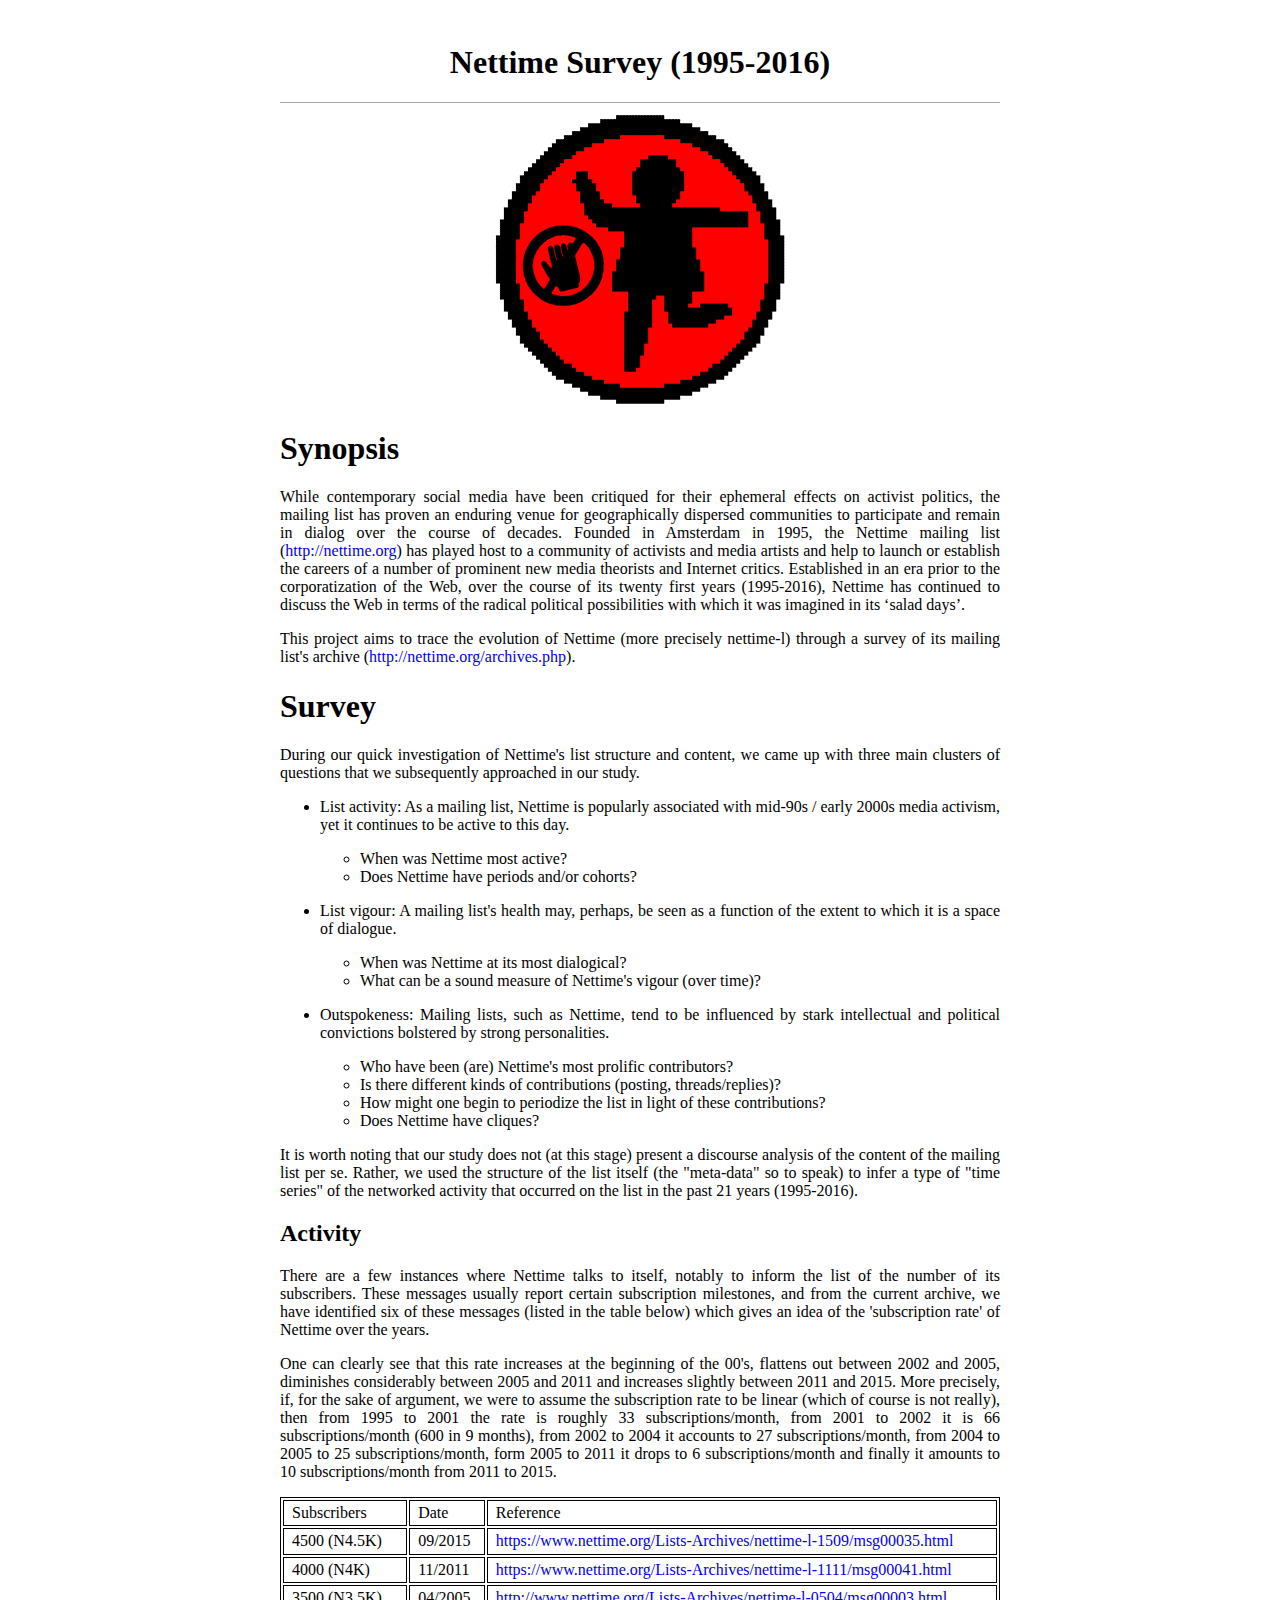
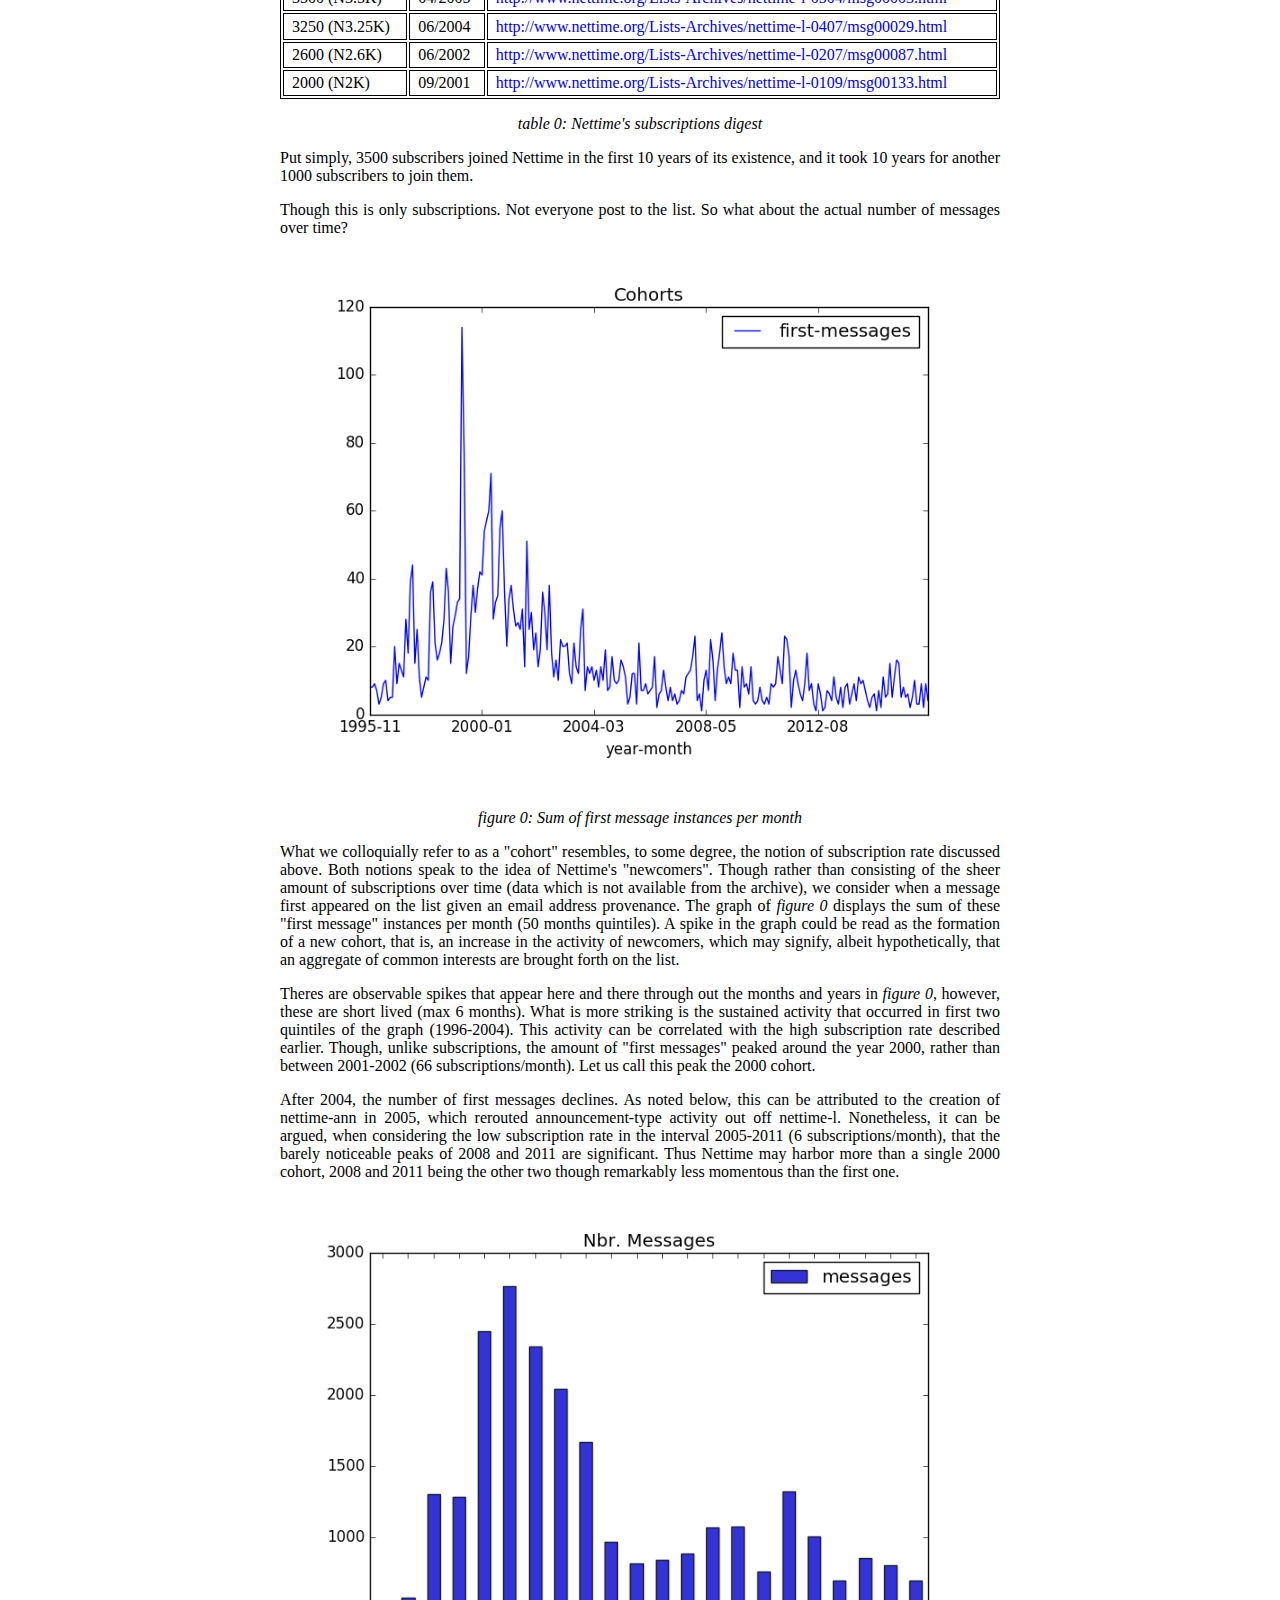
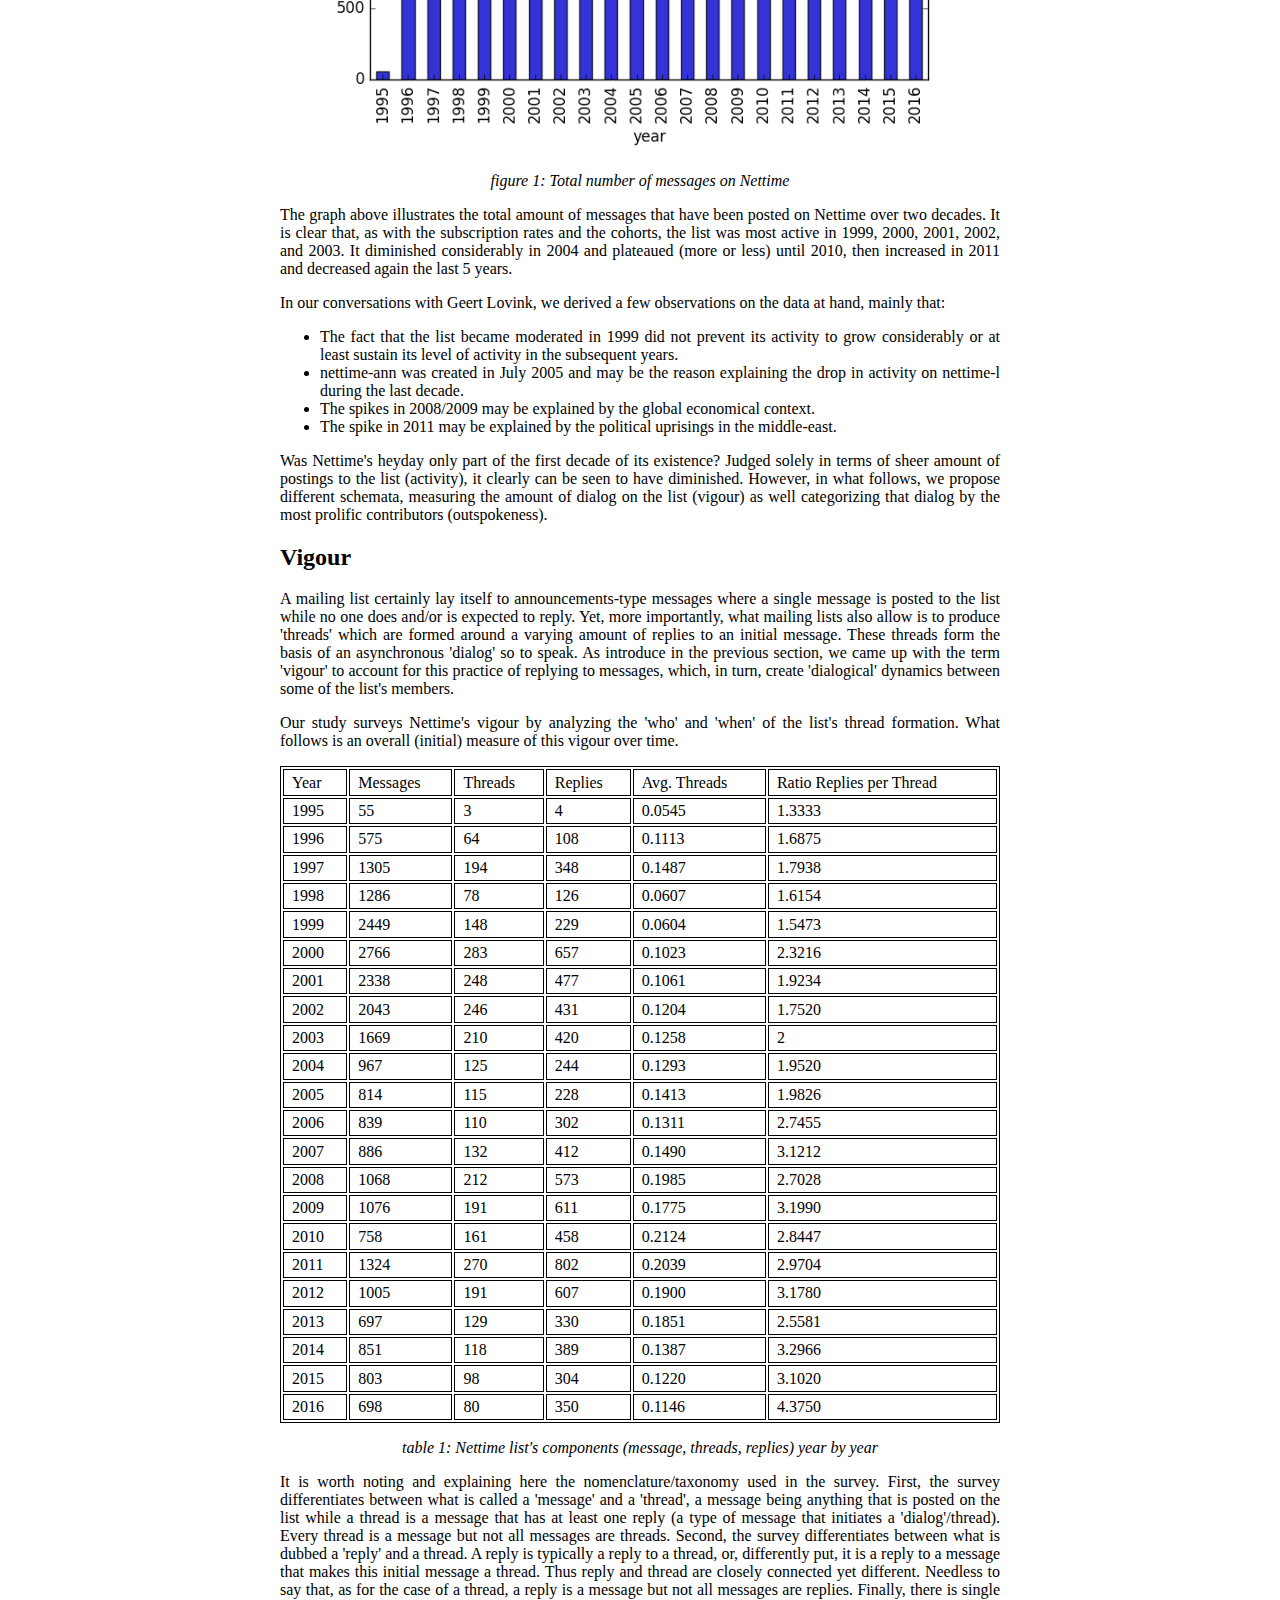
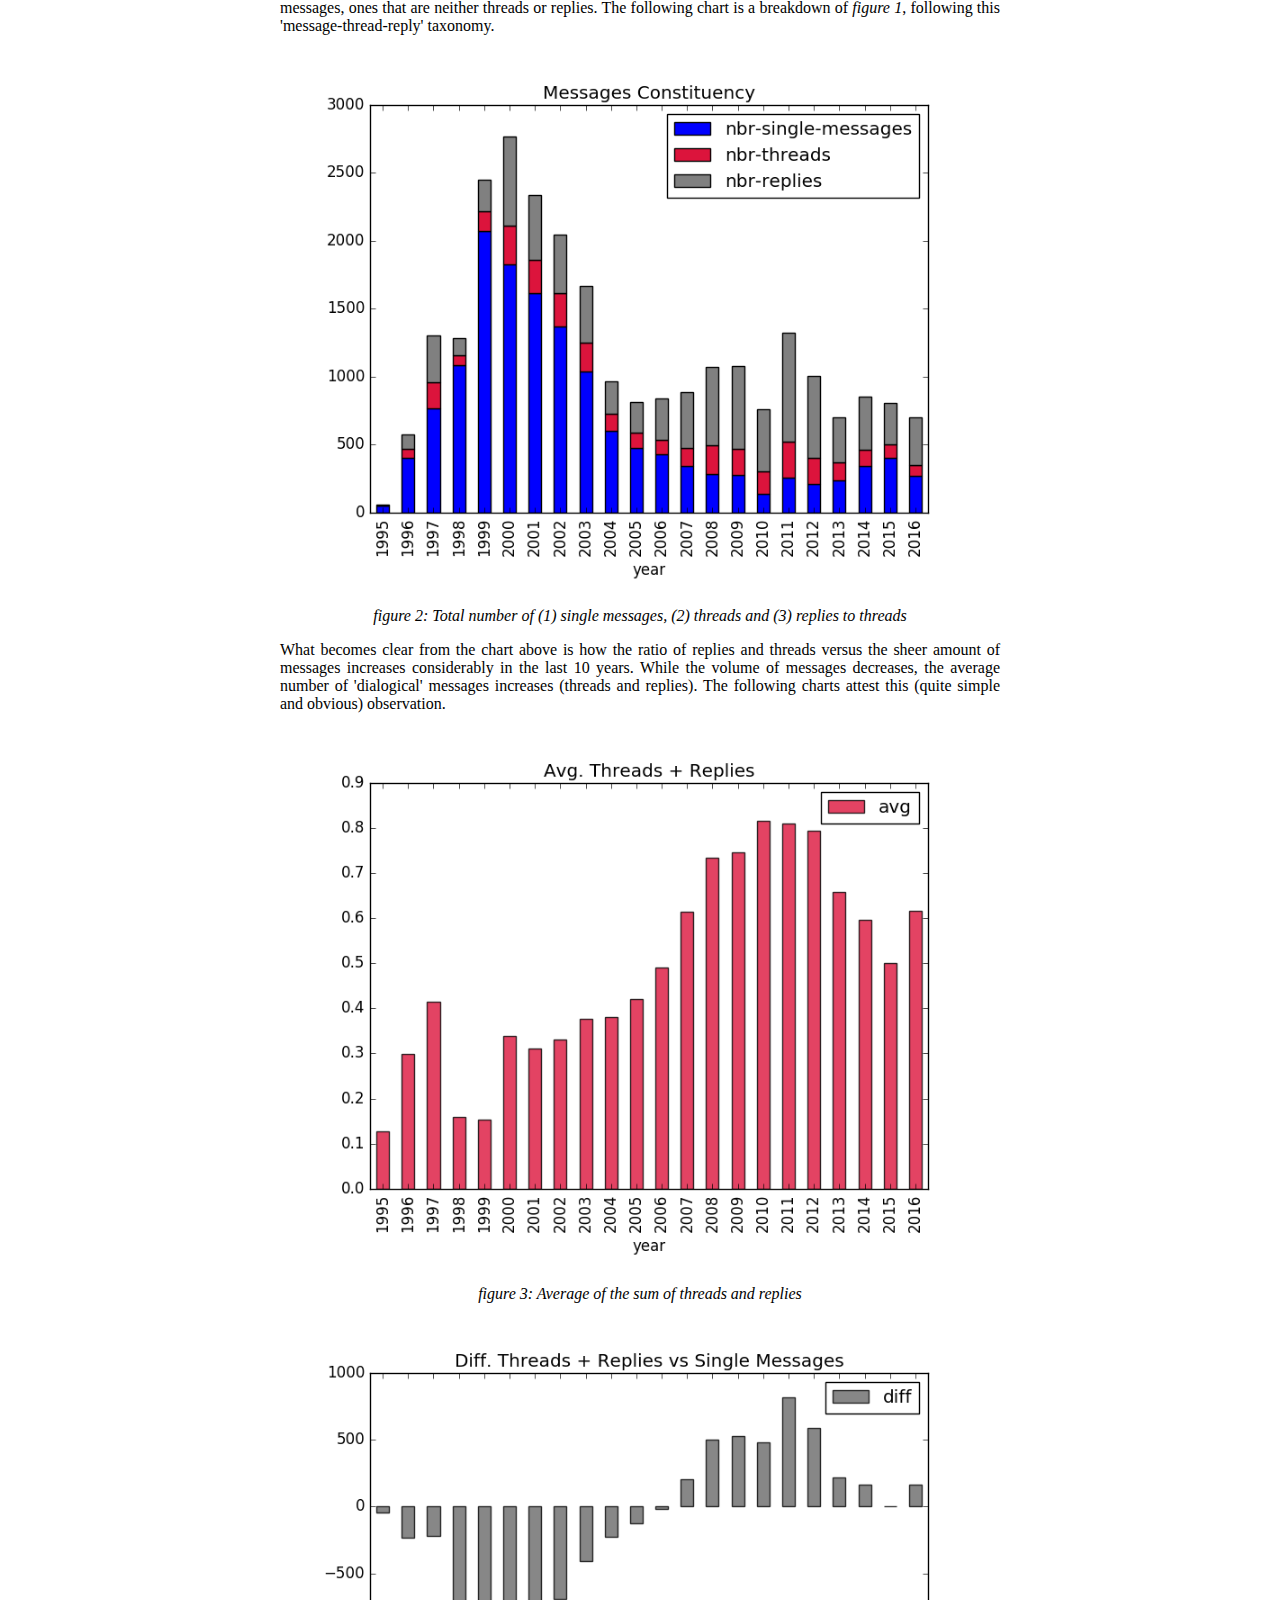
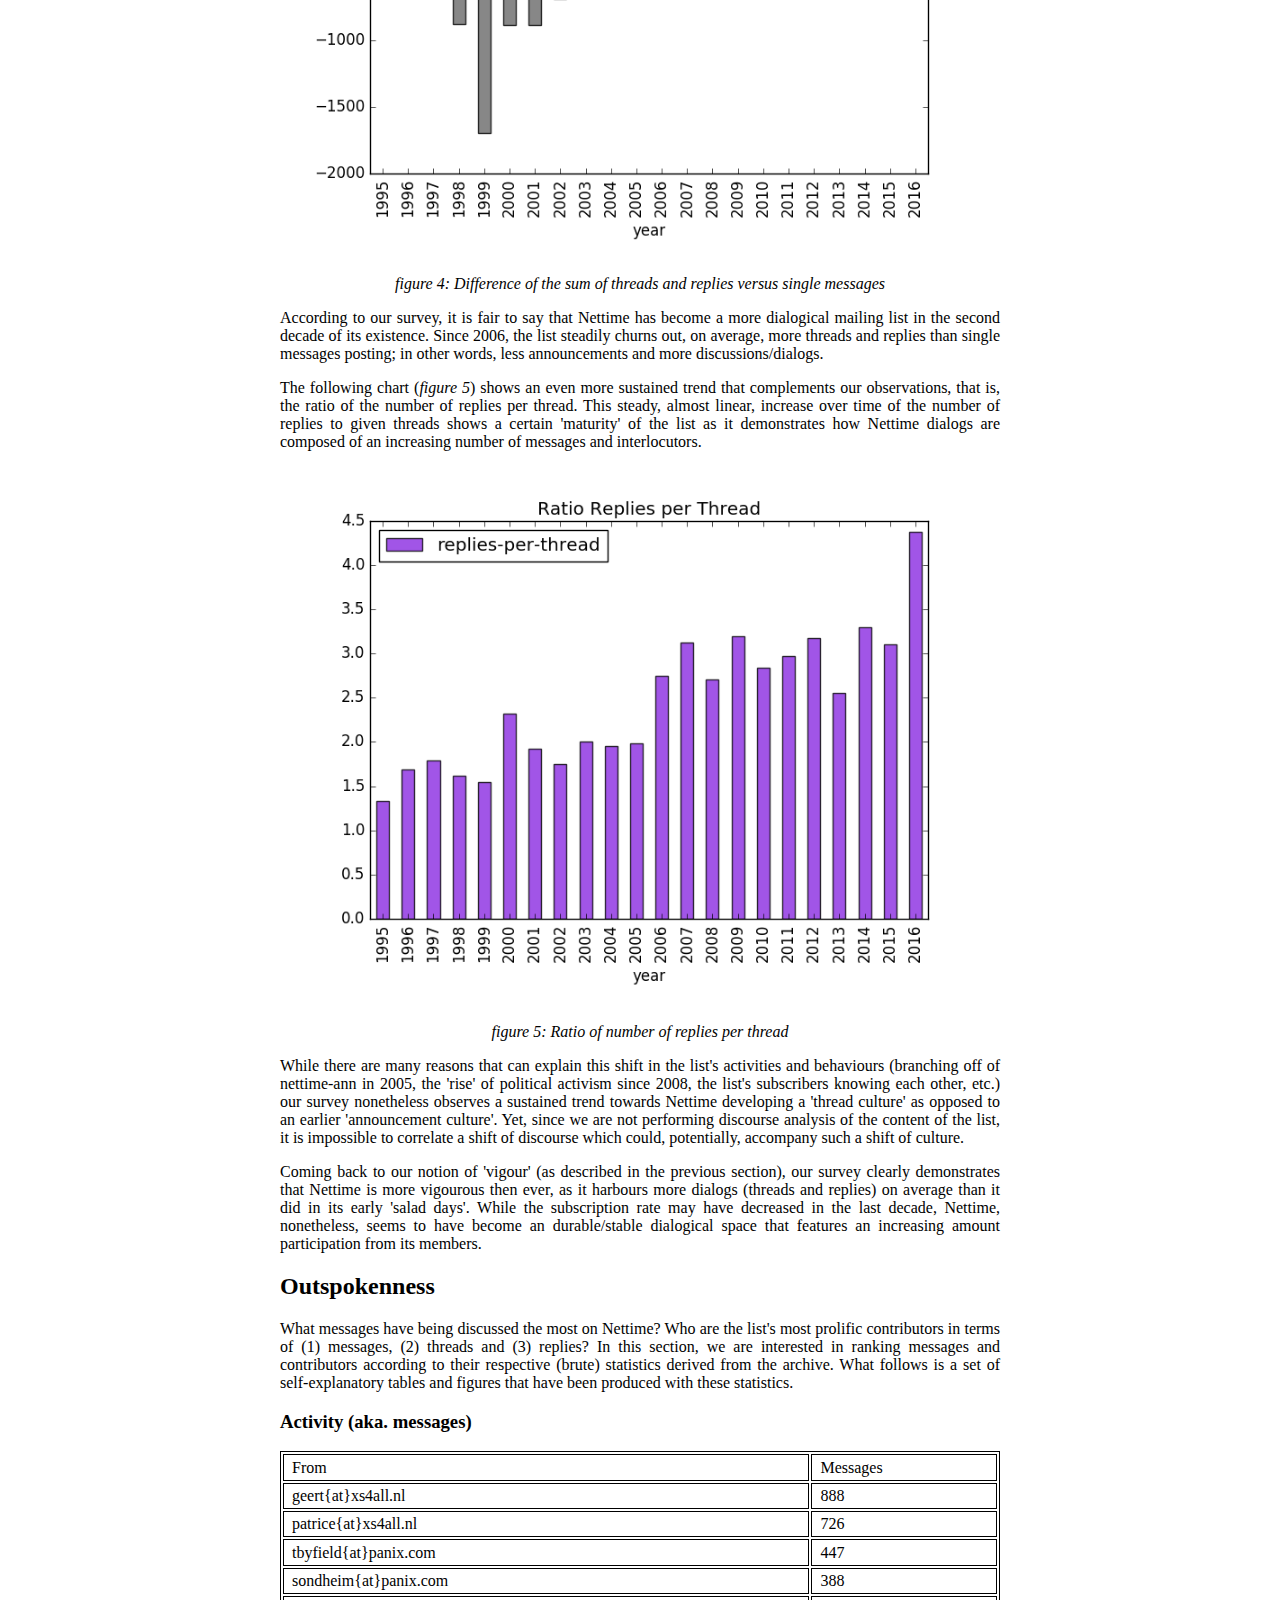
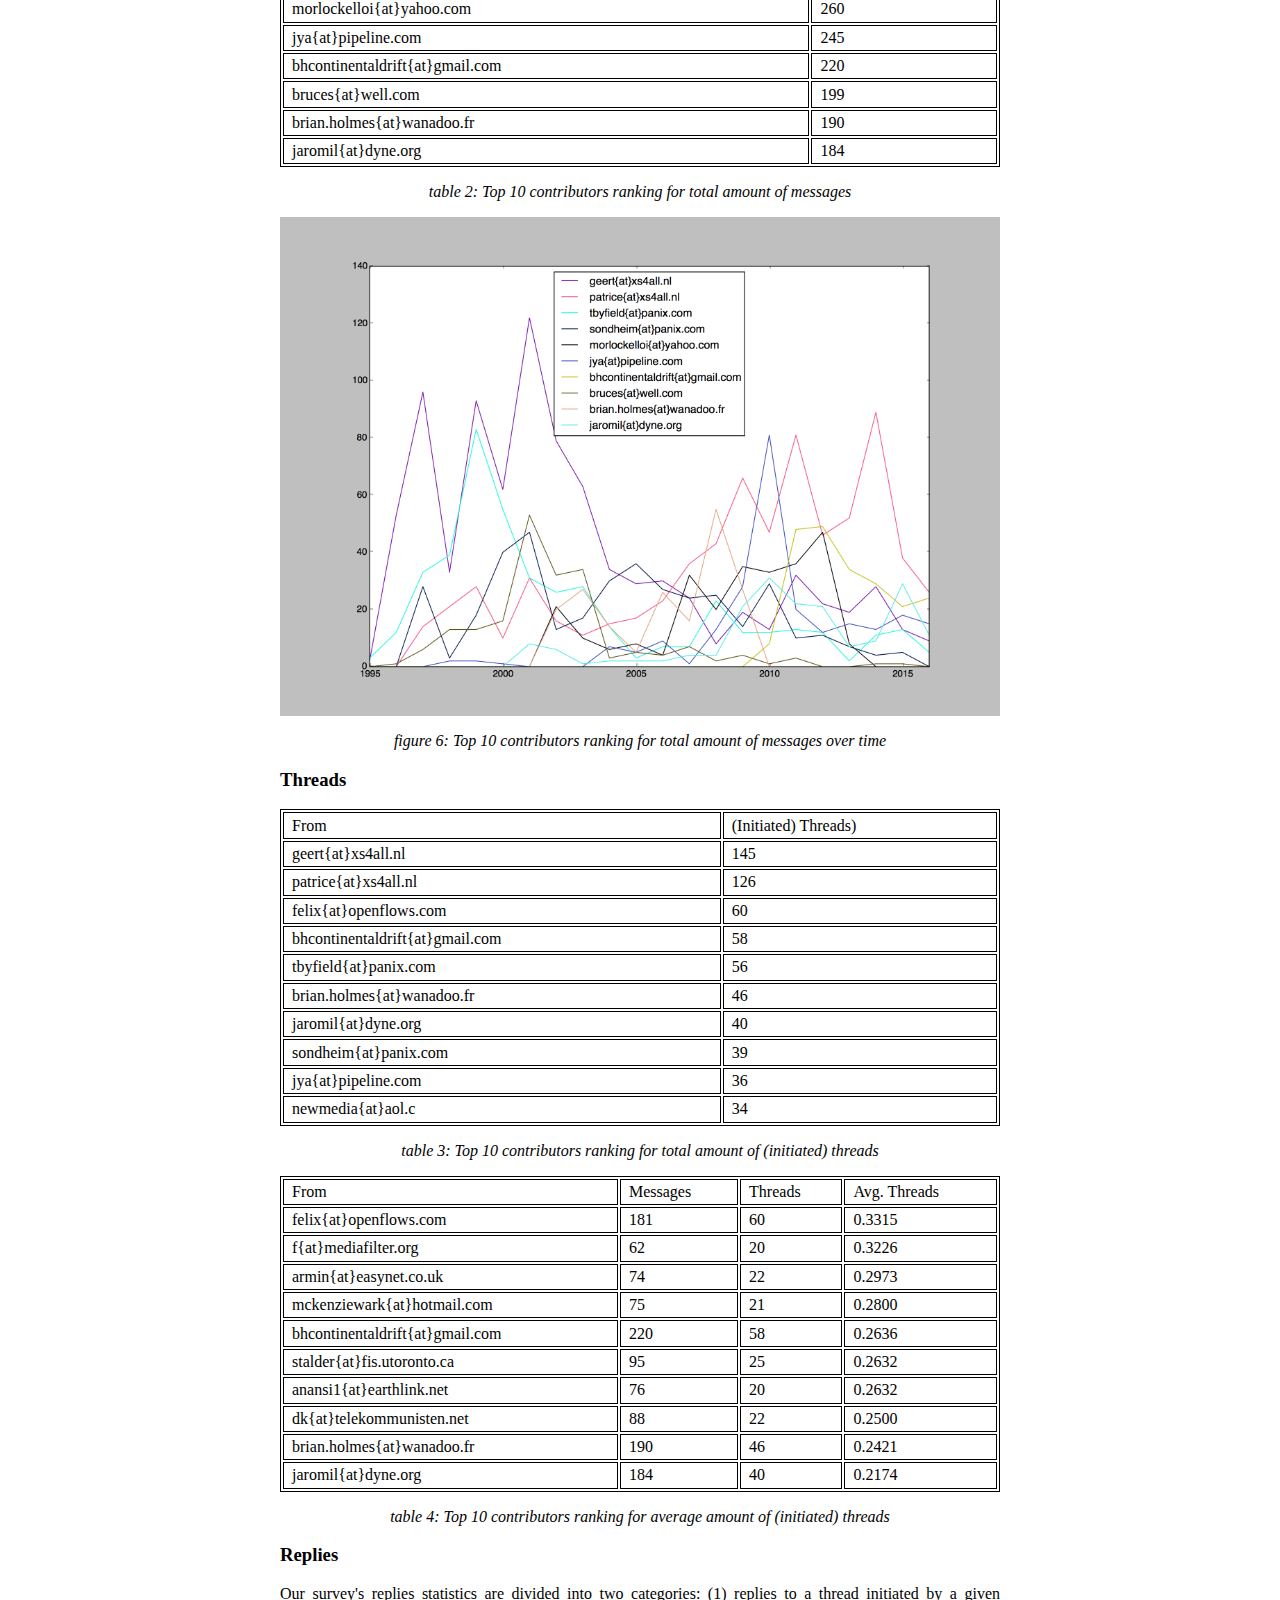
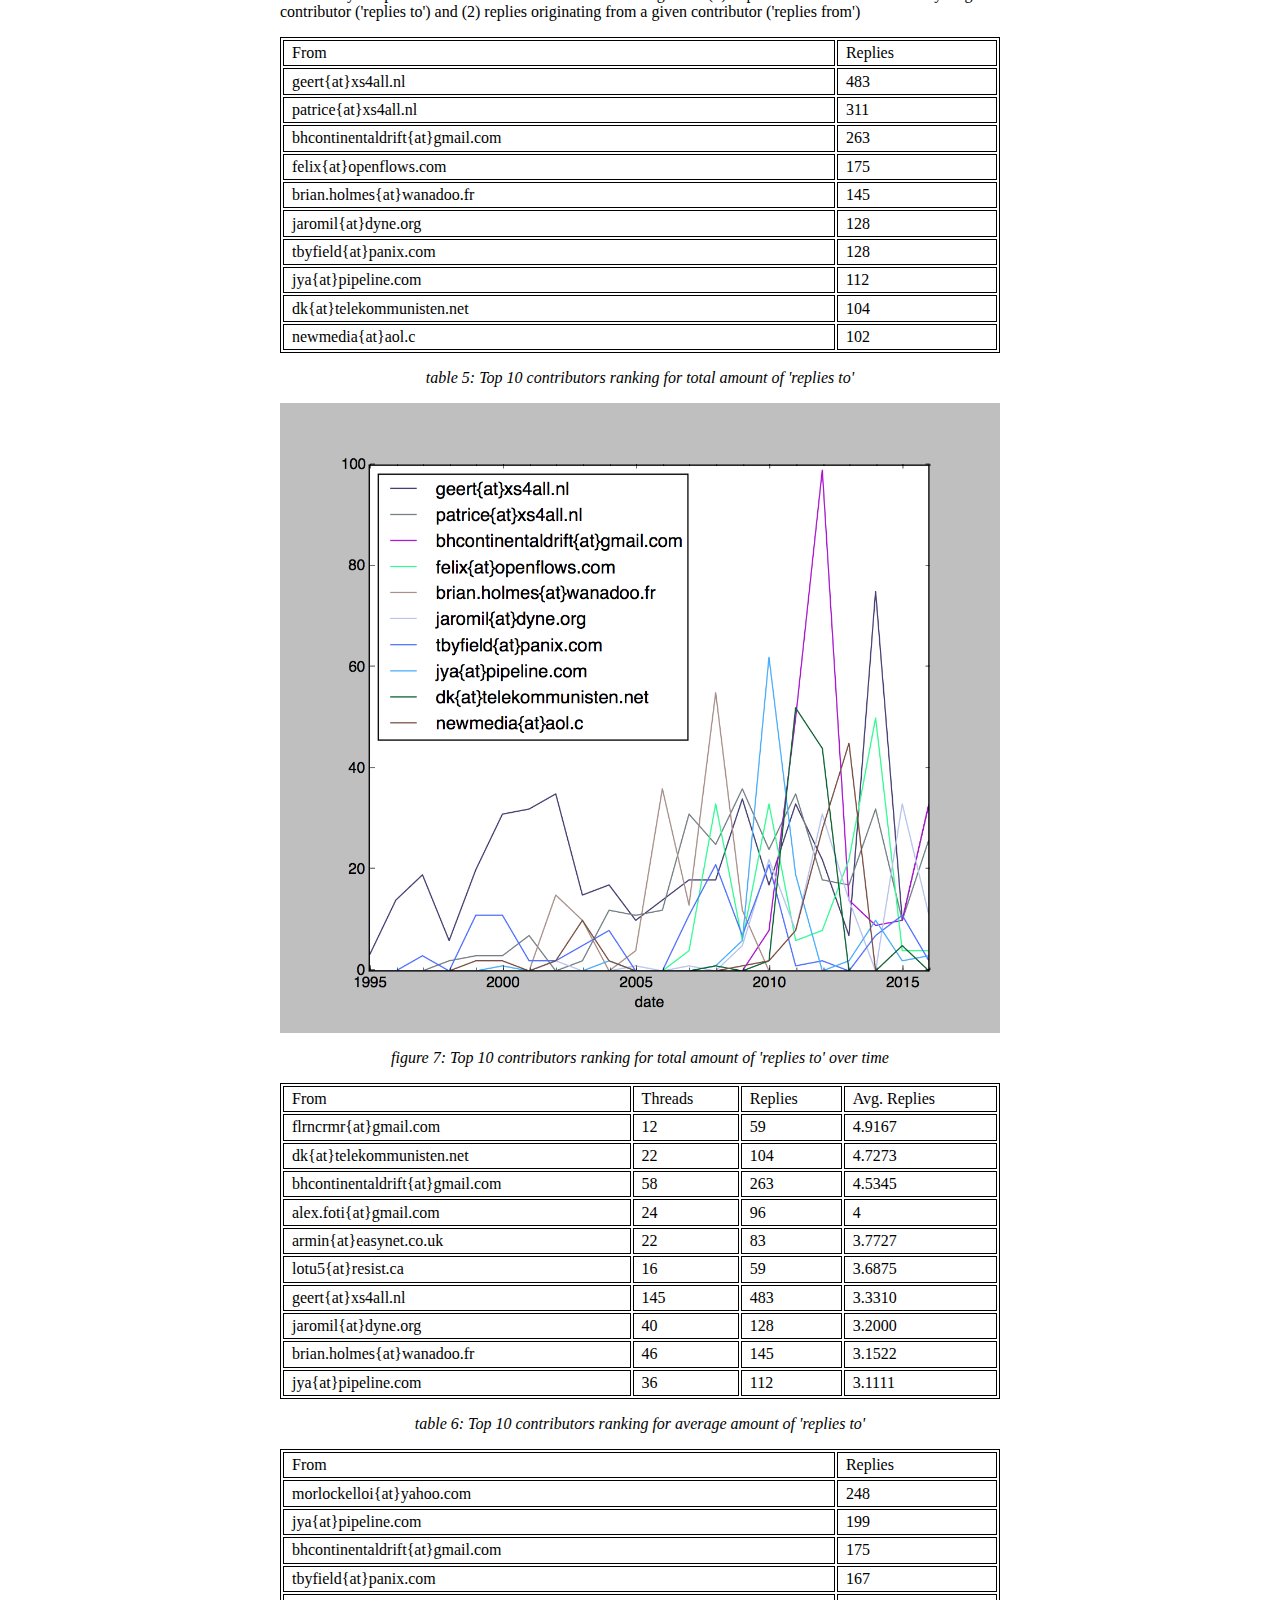
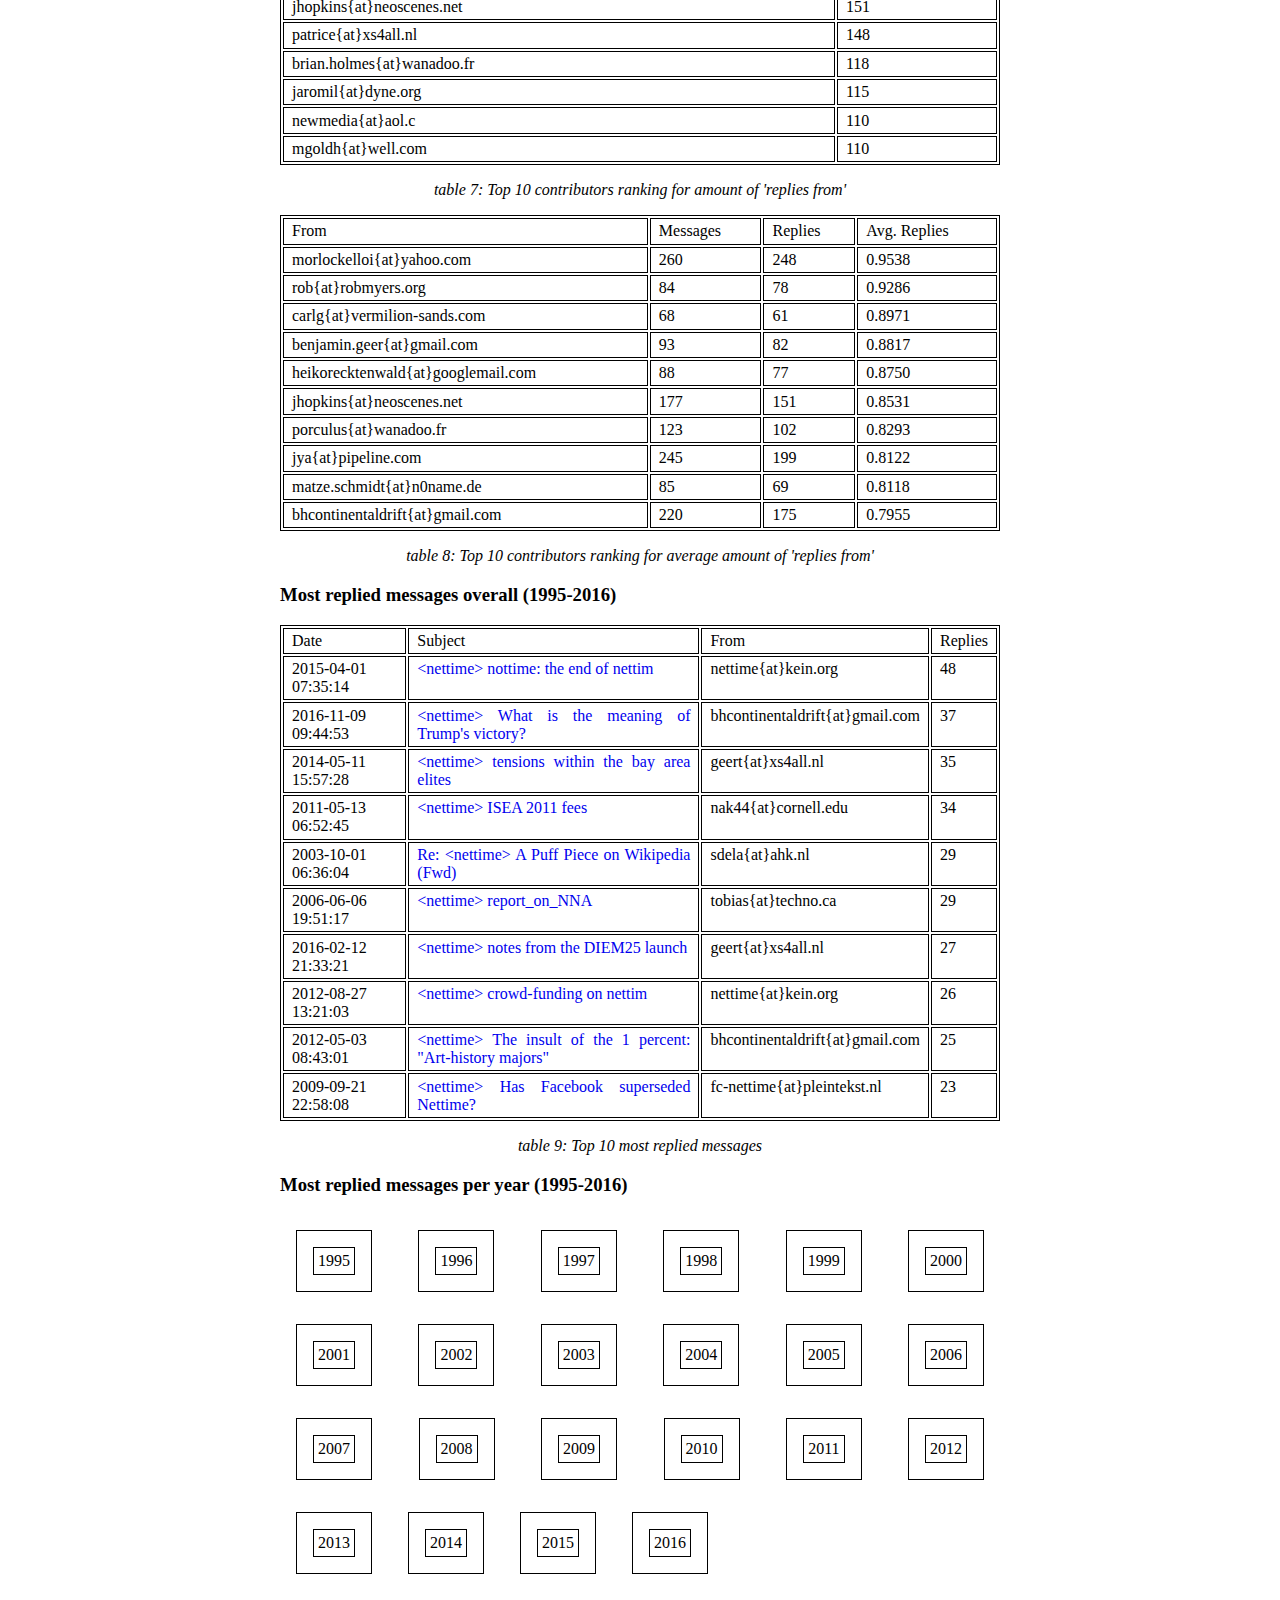
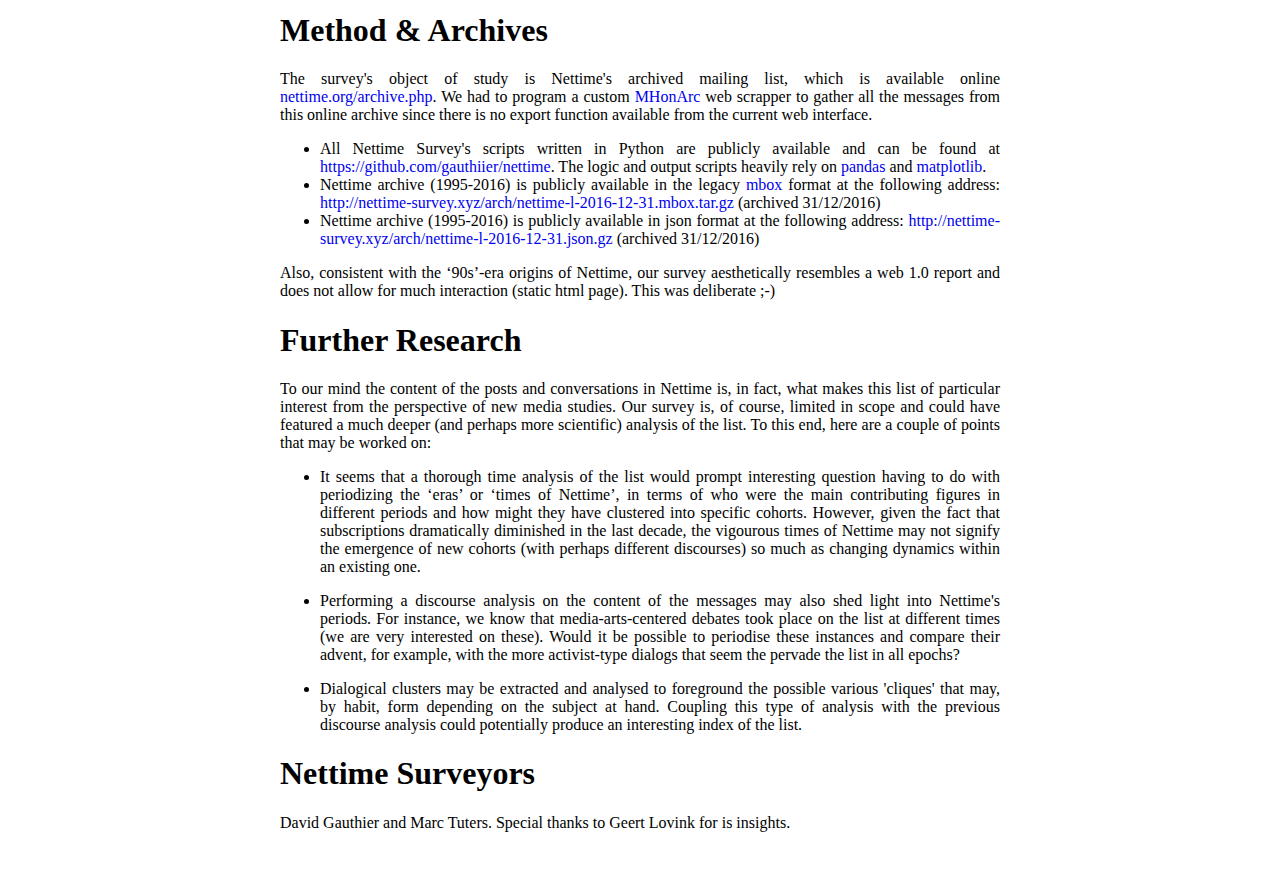
==== commit 2bdc741e: "txt report" ====
--- a/docs/index.html
+++ b/docs/index.html
@@ -137,9 +137,9 @@
 <img src="figures/figure_0.png" alt="figure 0: Sum of first message instances per month" />
 <p class="caption">figure 0: Sum of first message instances per month</p>
 </div>
-<p>What we colloquially call a &quot;cohort&quot; resembles, to some degree, the notion of subscription rate, which ultimately speaks to the idea of Nettime's &quot;newcomers&quot;. Though rather than consisting of the sheer amount of subscriptions over time (data which is not available from the archive), we consider when a message first appeared on the list given an email address provenance. The graph of <em>figure 0</em> displays the sum of these &quot;first message&quot; instances per month (50 months quintiles). A spike in the graph could be read as the formation of a new cohort, that is, an increase in the activity of newcomers, which may signify, albeit hypothetically, that an aggregate of common interests are brought forth on the list. Nettime's Nettimes so to speak.</p>
+<p>What we colloquially refer to as a &quot;cohort&quot; resembles, to some degree, the notion of subscription rate discussed above. Both notions speak to the idea of Nettime's &quot;newcomers&quot;. Though rather than consisting of the sheer amount of subscriptions over time (data which is not available from the archive), we consider when a message first appeared on the list given an email address provenance. The graph of <em>figure 0</em> displays the sum of these &quot;first message&quot; instances per month (50 months quintiles). A spike in the graph could be read as the formation of a new cohort, that is, an increase in the activity of newcomers, which may signify, albeit hypothetically, that an aggregate of common interests are brought forth on the list.</p>
 <p>Theres are observable spikes that appear here and there through out the months and years in <em>figure 0</em>, however, these are short lived (max 6 months). What is more striking is the sustained activity that occurred in first two quintiles of the graph (1996-2004). This activity can be correlated with the high subscription rate described earlier. Though, unlike subscriptions, the amount of &quot;first messages&quot; peaked around the year 2000, rather than between 2001-2002 (66 subscriptions/month). Let us call this peak the 2000 cohort.</p>
-<p>After 2004, the number of first messages declines. As noted below, this can be attributed to the creation of nettime-ann in 2005, which rerouted announcement-type activity out off nettime-l. Nonetheless, it can be argued that, in considering the low subscription rate in the interval 2005-2011 (6 subscriptions/month), the barely noticeable peaks of 2008 and 2011 are significant. Thus Nettime may harbor more than a single 2000 cohort, 2008 and 2011 being the other two though remarkably less momentous than the first one.</p>
+<p>After 2004, the number of first messages declines. As noted below, this can be attributed to the creation of nettime-ann in 2005, which rerouted announcement-type activity out off nettime-l. Nonetheless, it can be argued, when considering the low subscription rate in the interval 2005-2011 (6 subscriptions/month), that the barely noticeable peaks of 2008 and 2011 are significant. Thus Nettime may harbor more than a single 2000 cohort, 2008 and 2011 being the other two though remarkably less momentous than the first one.</p>
 <div class="figure">
 <img src="figures/figure_1.png" alt="figure 1: Total number of messages on Nettime" />
 <p class="caption">figure 1: Total number of messages on Nettime</p>
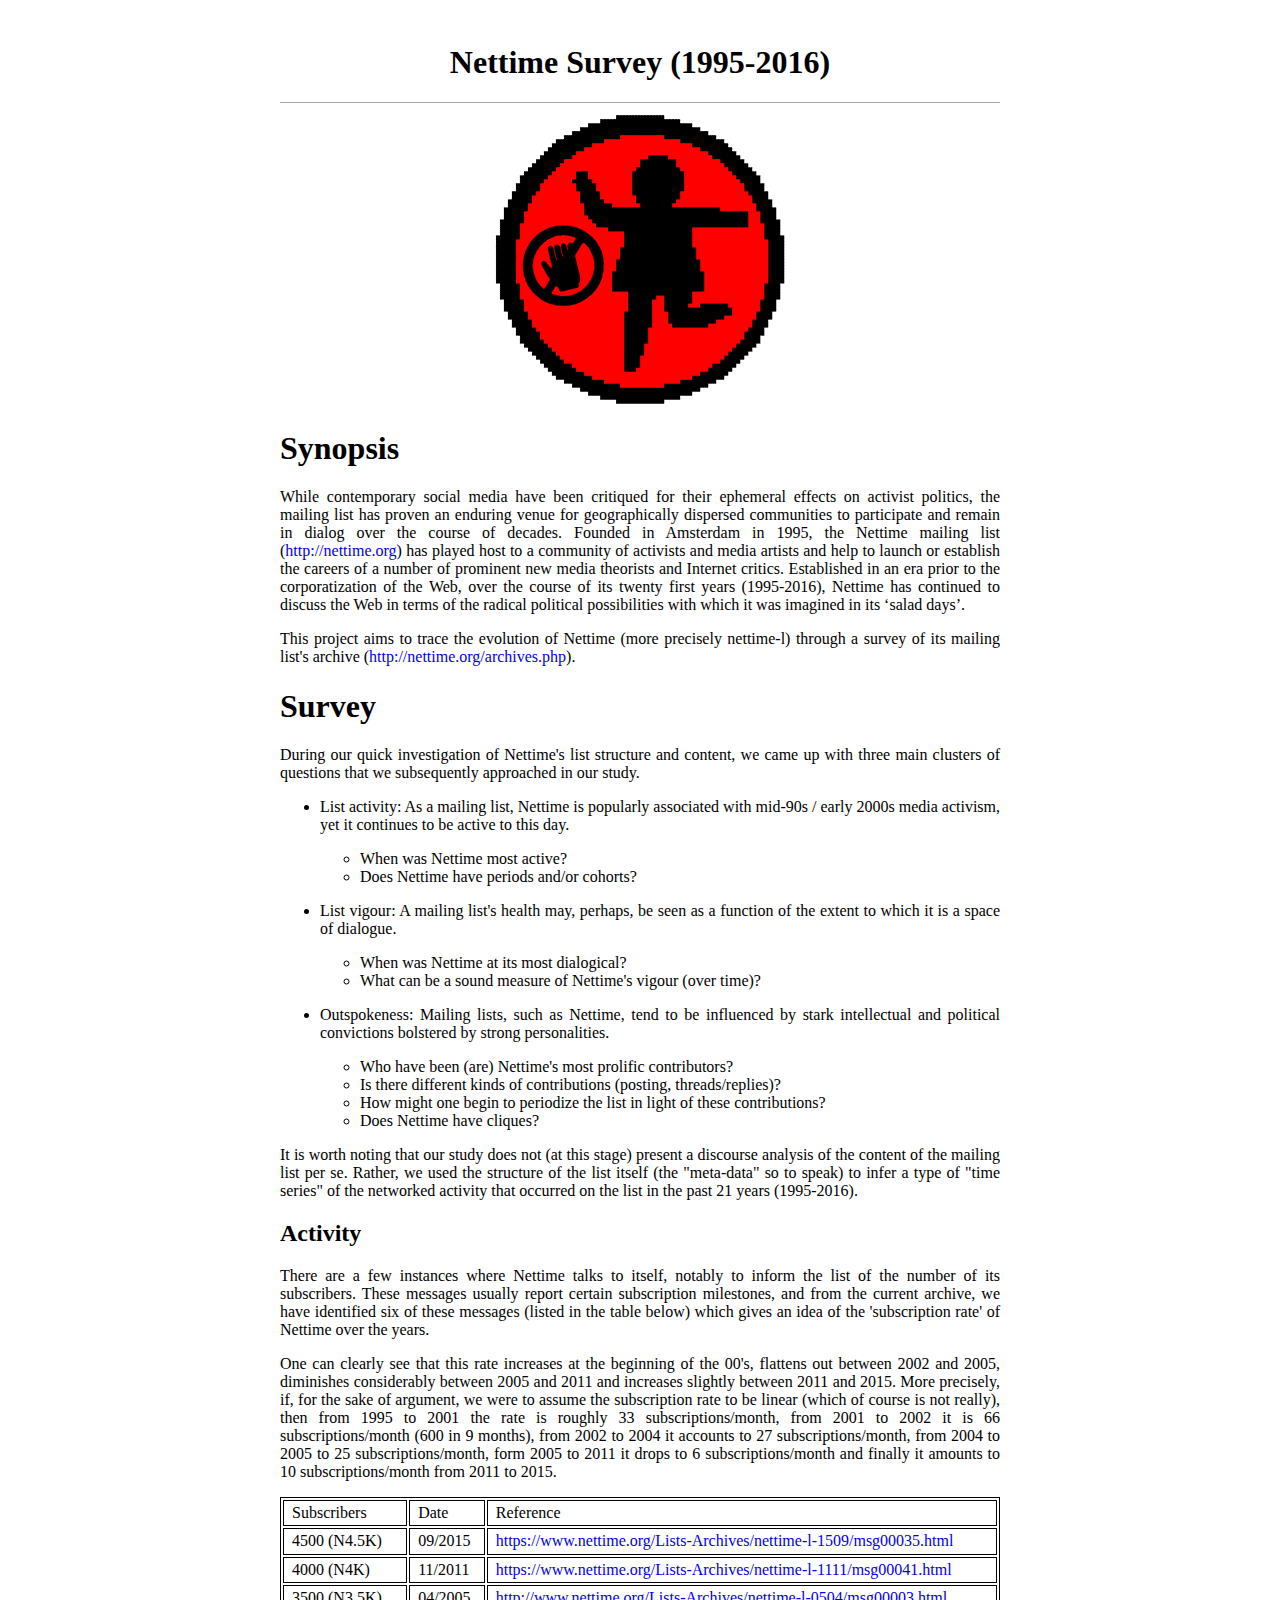
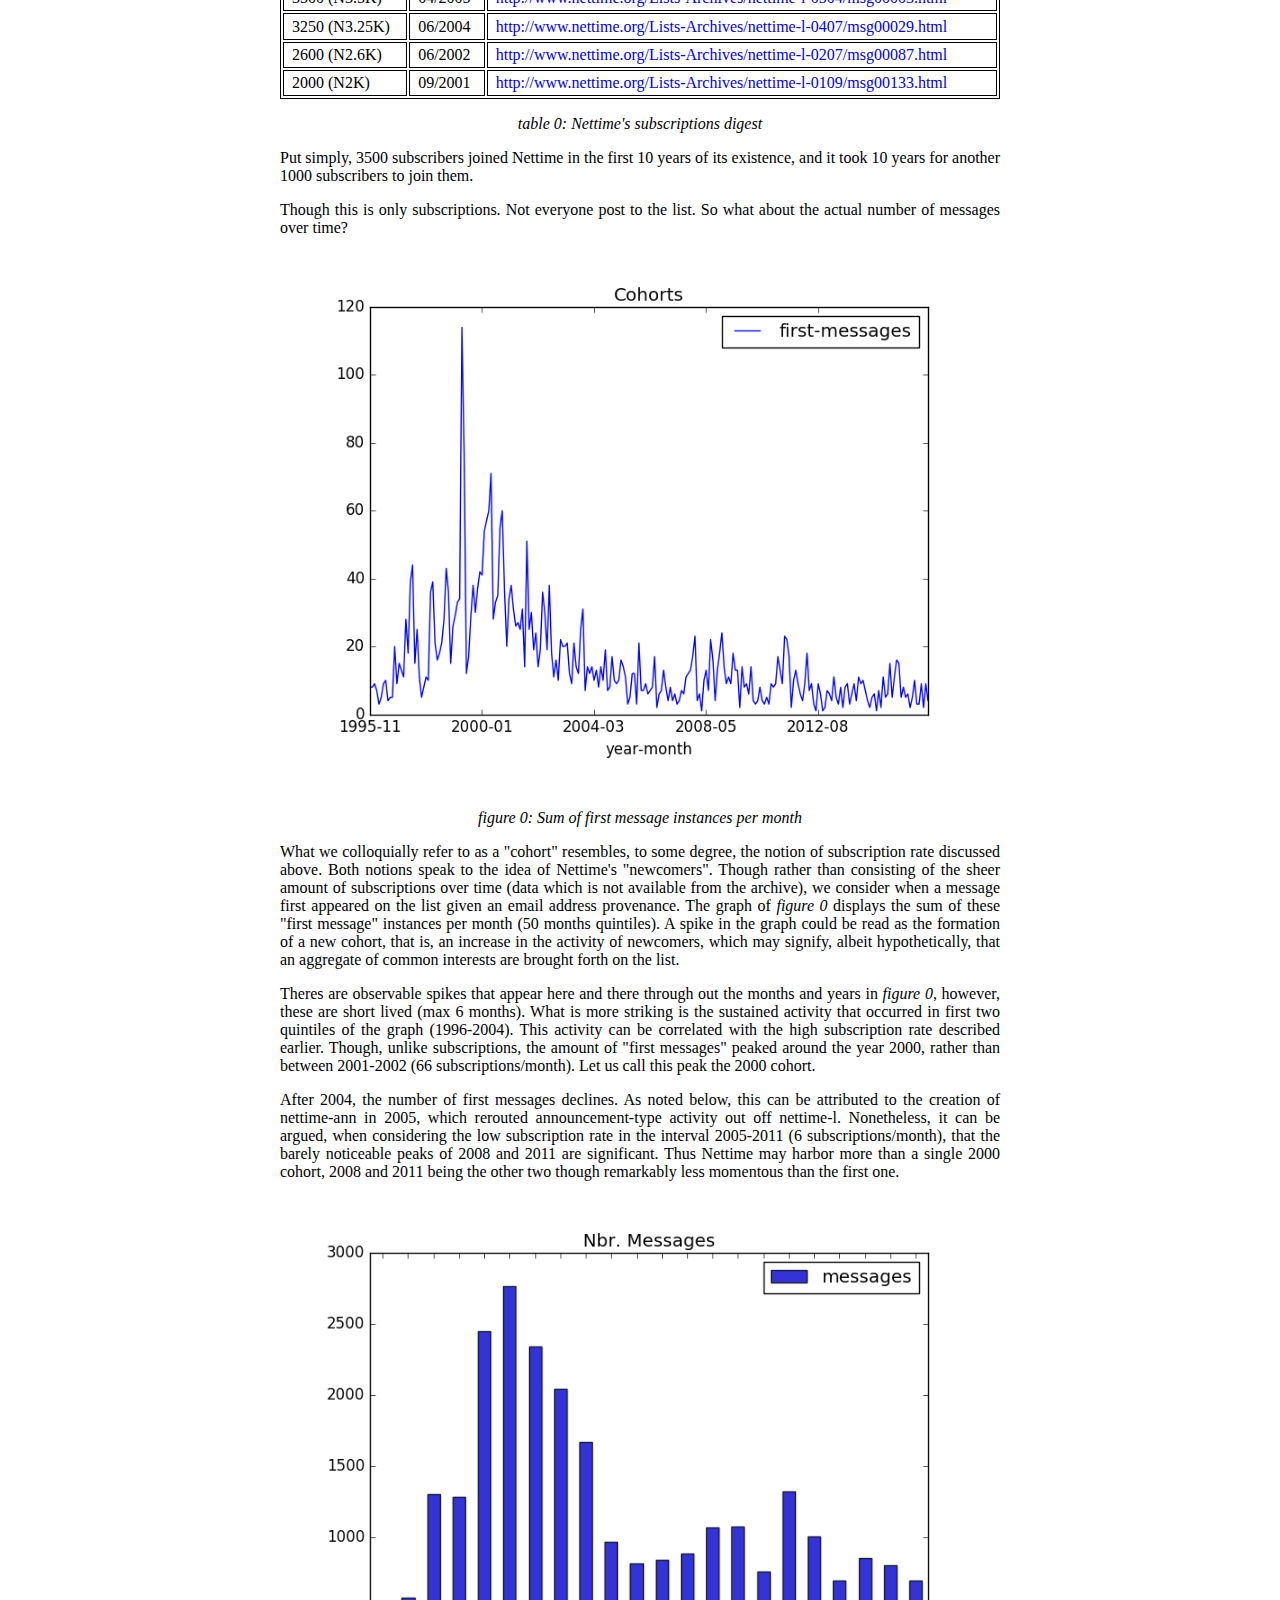
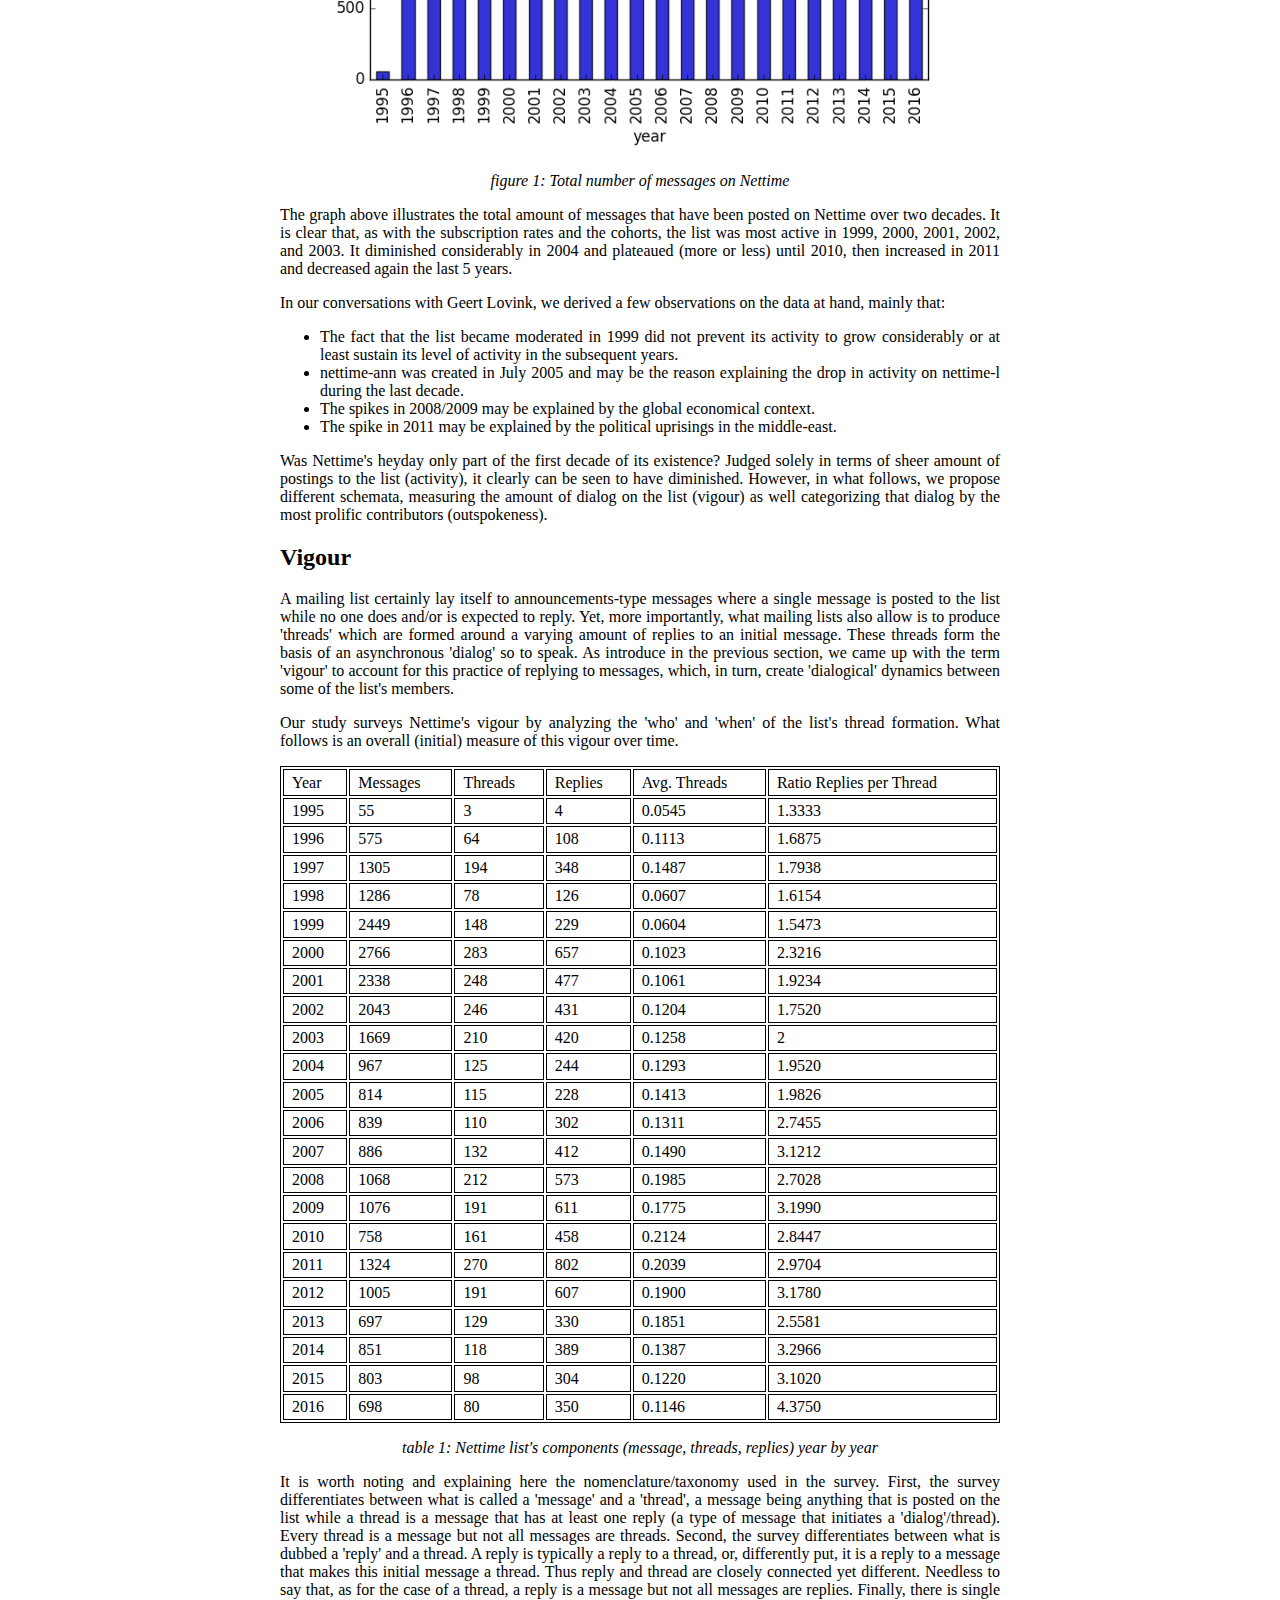
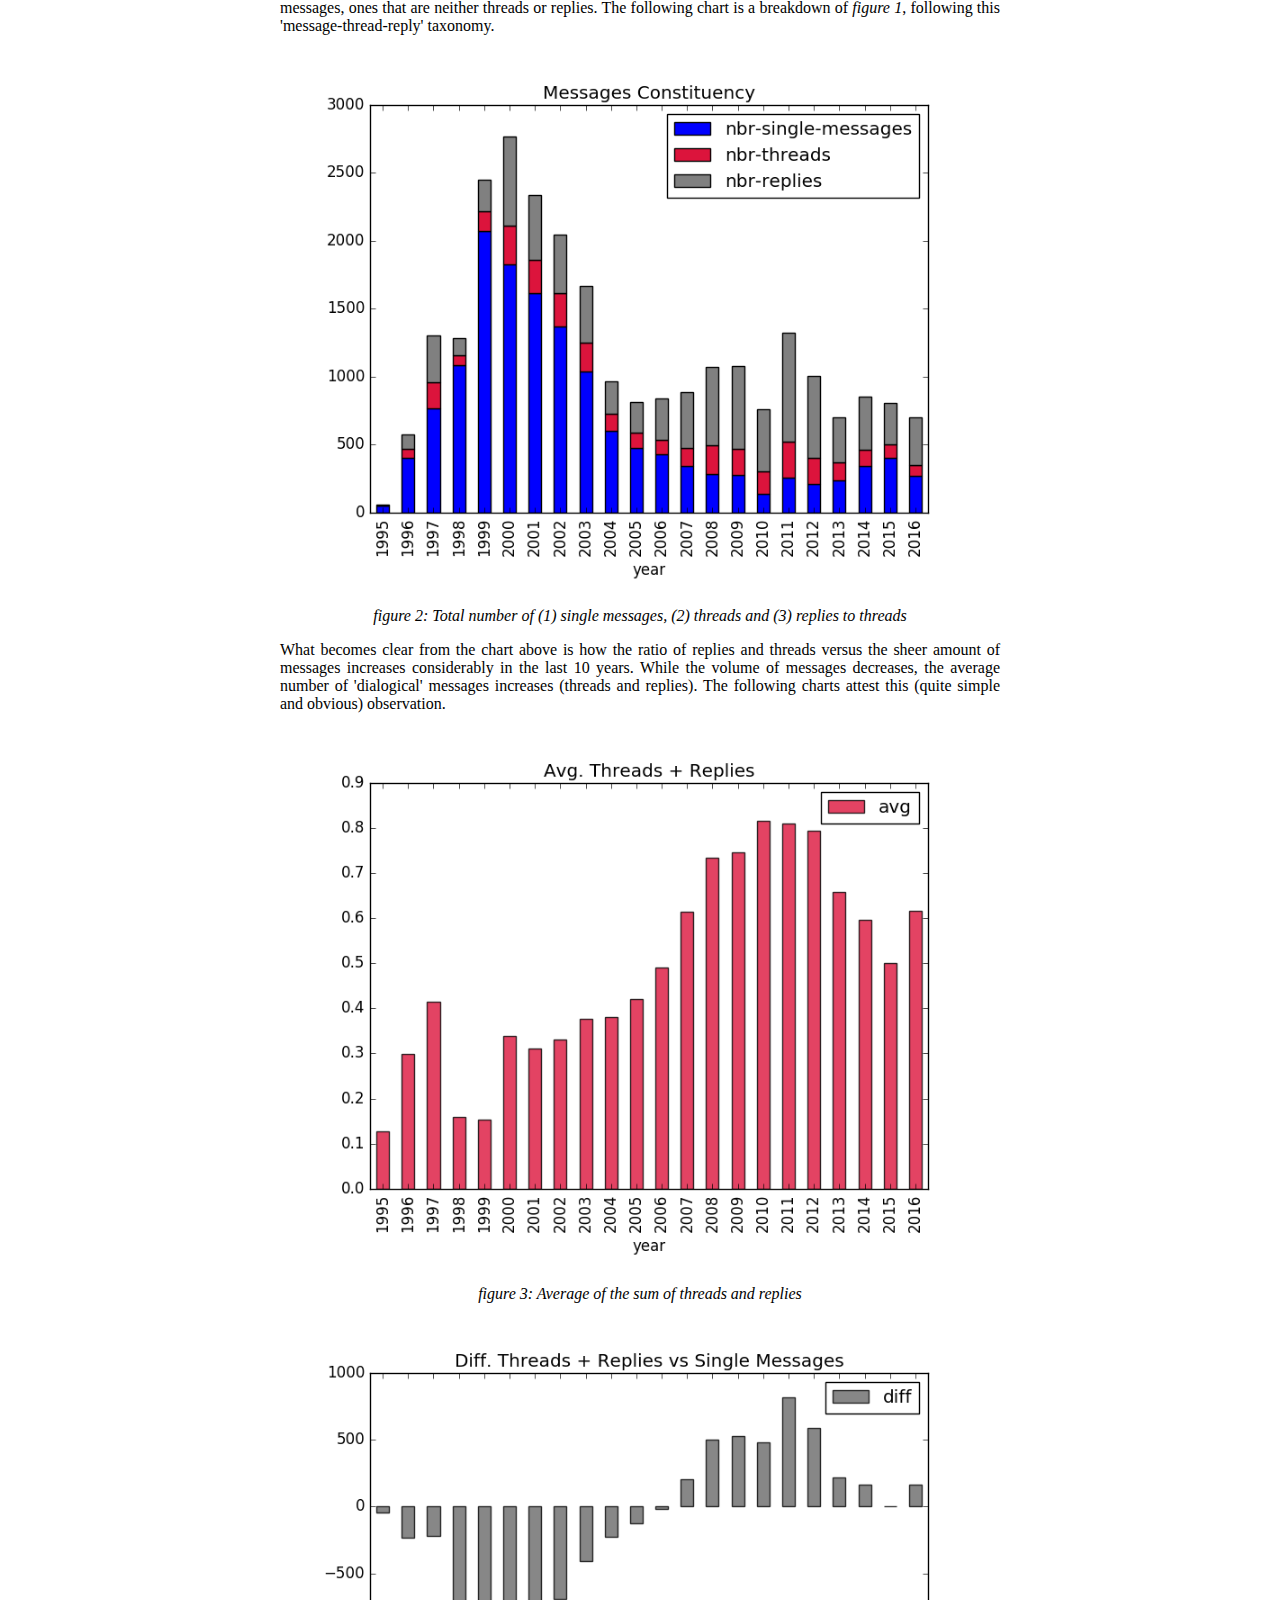
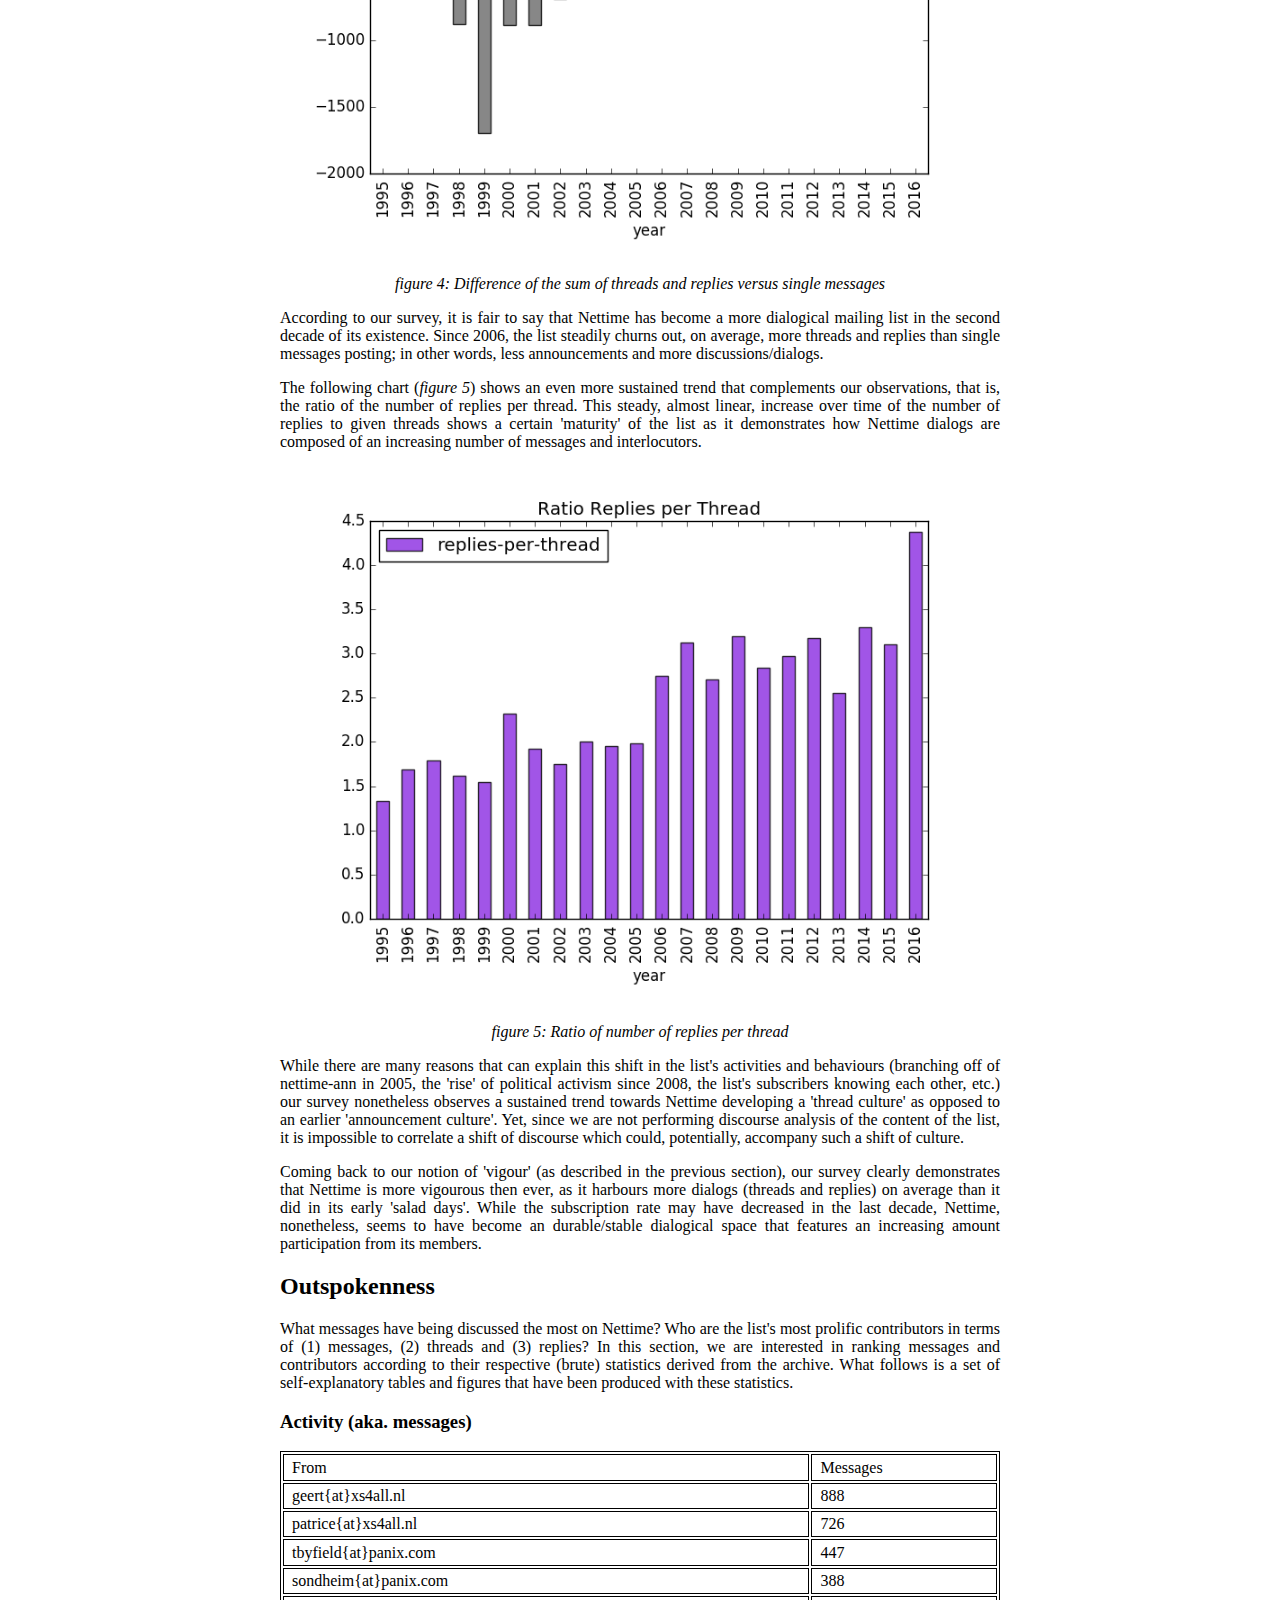
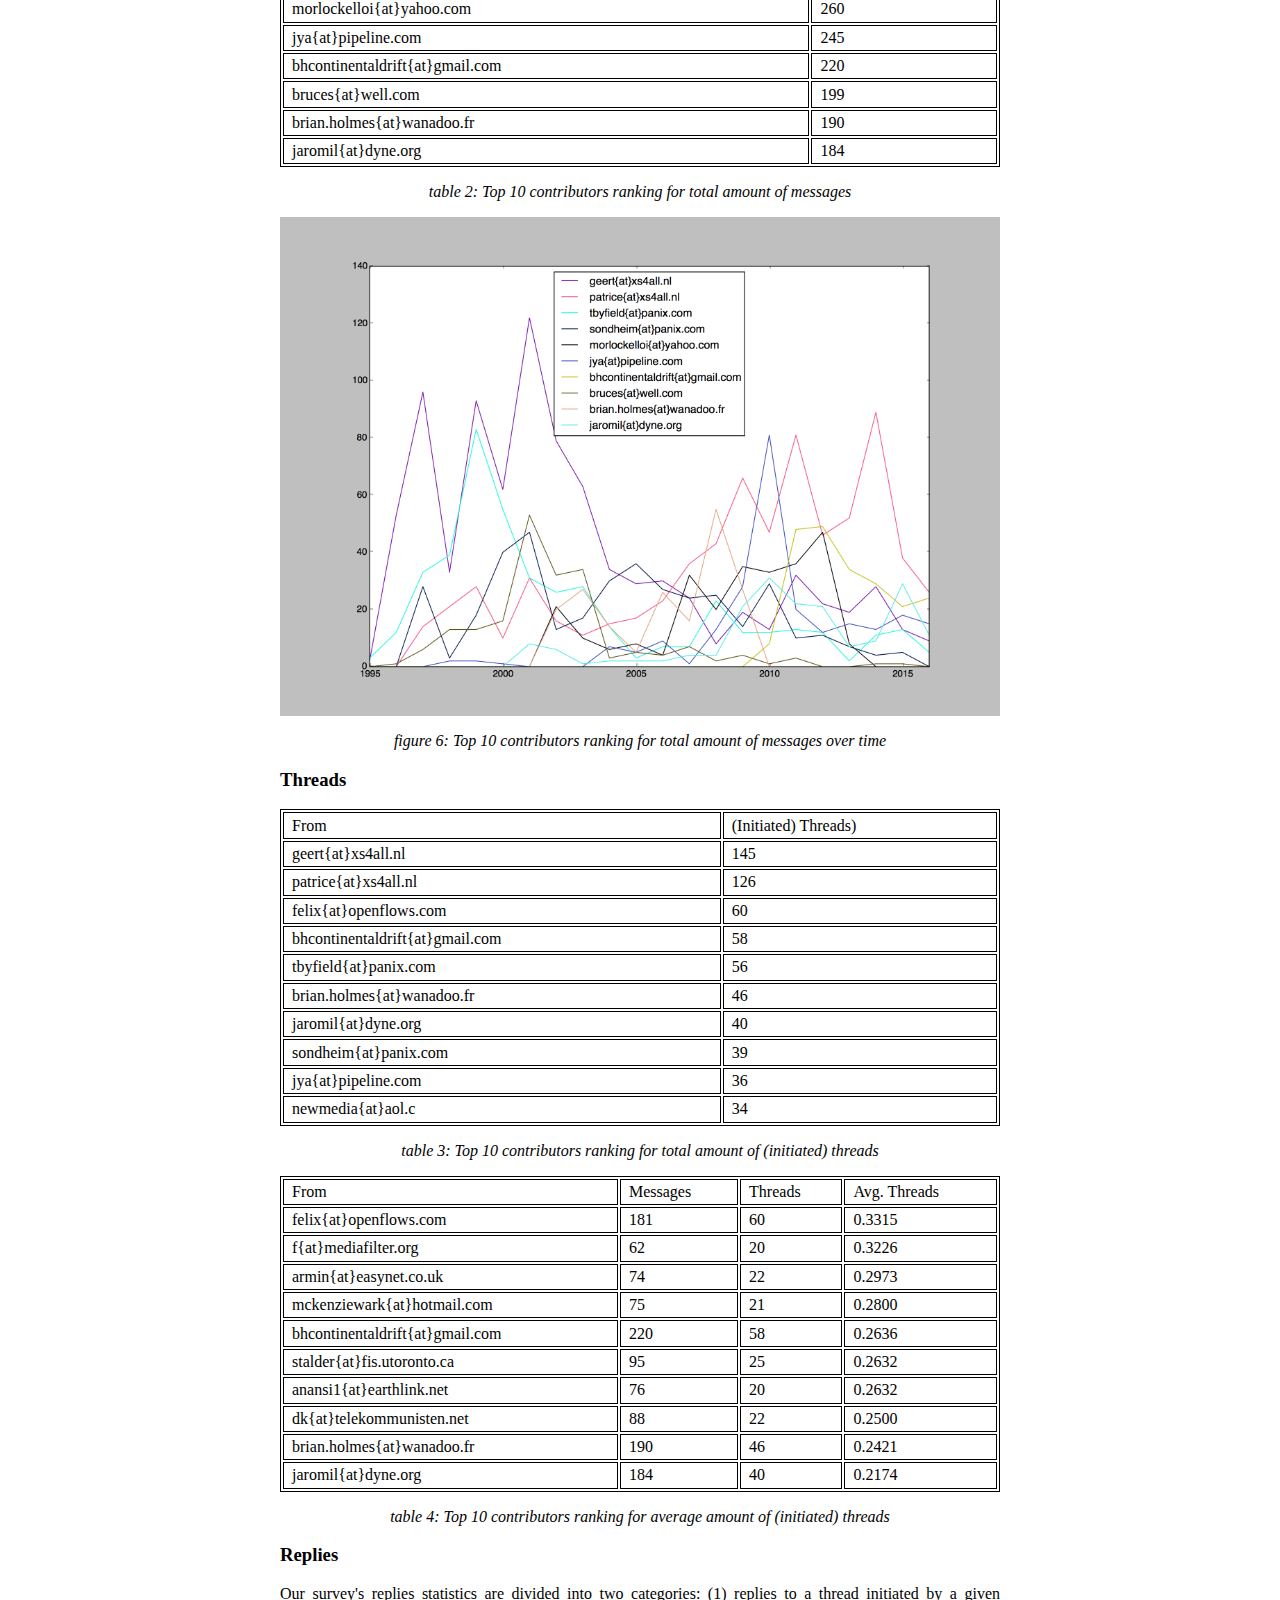
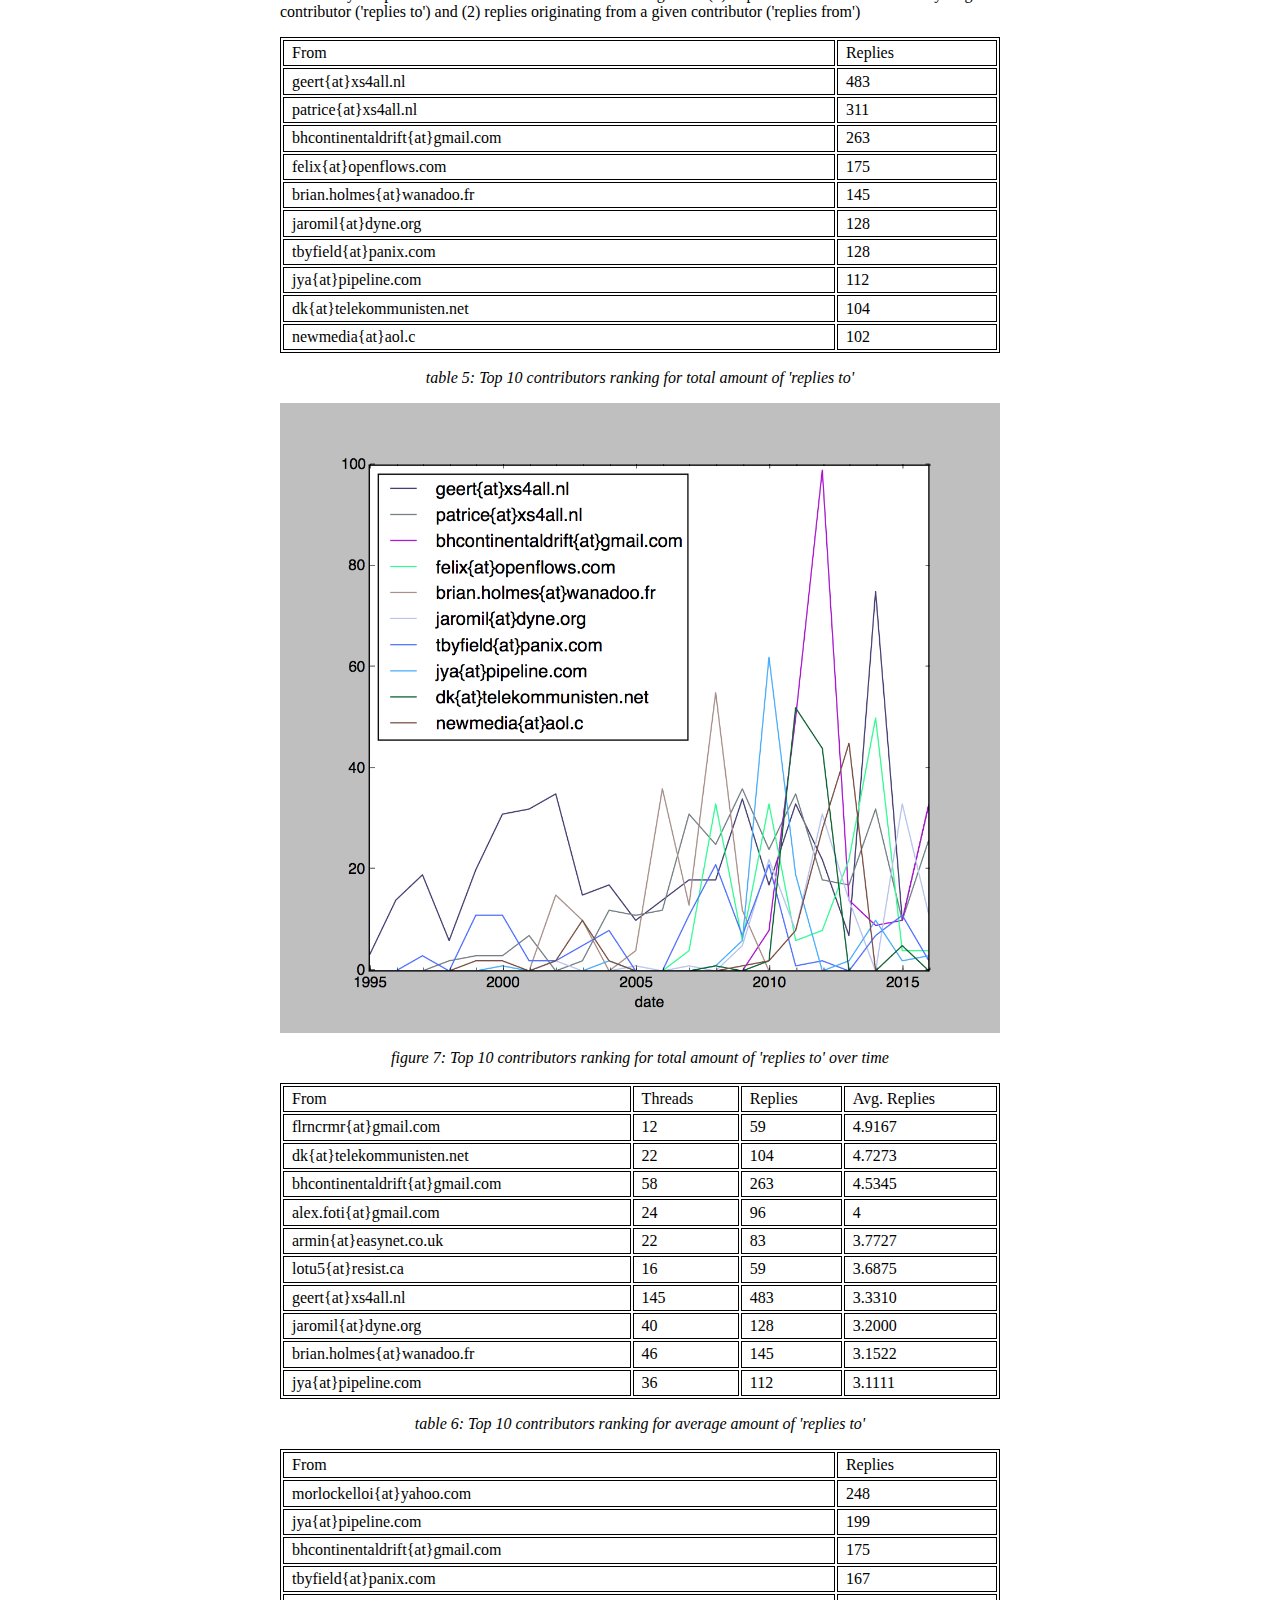
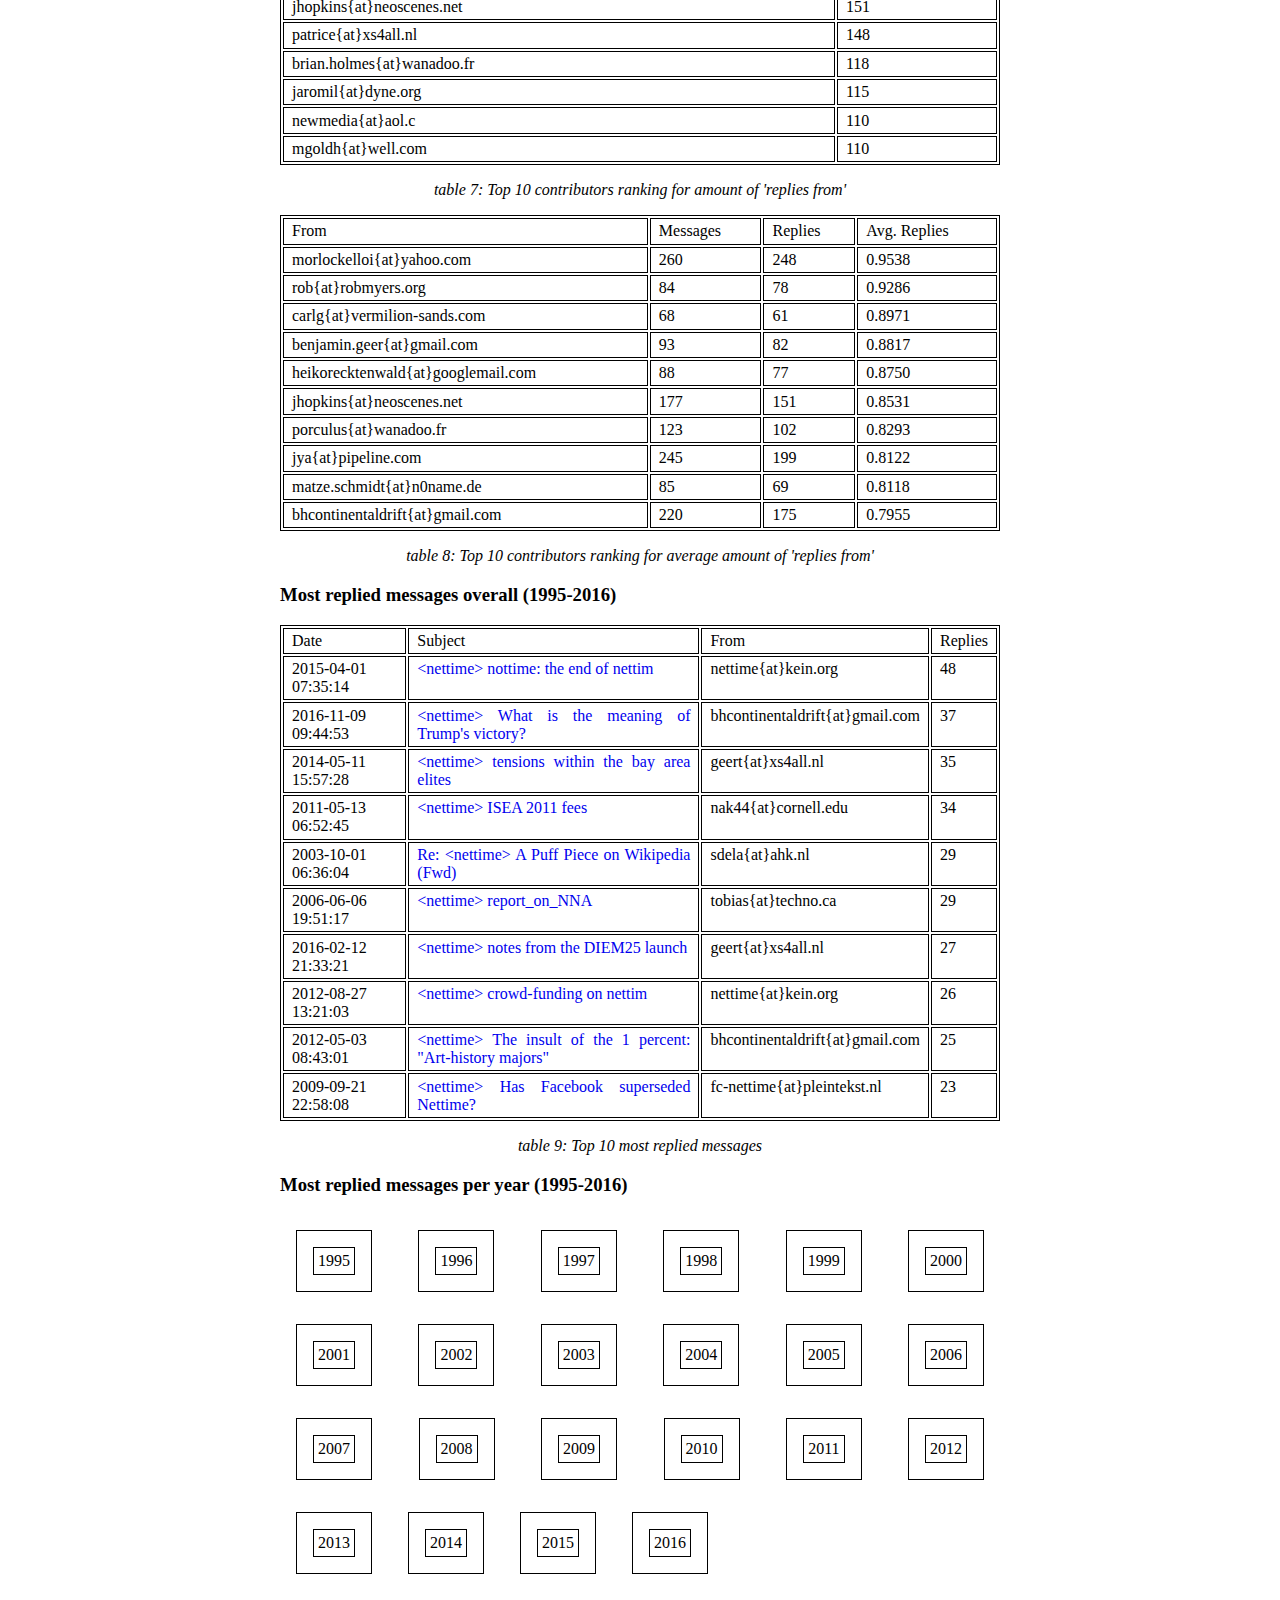
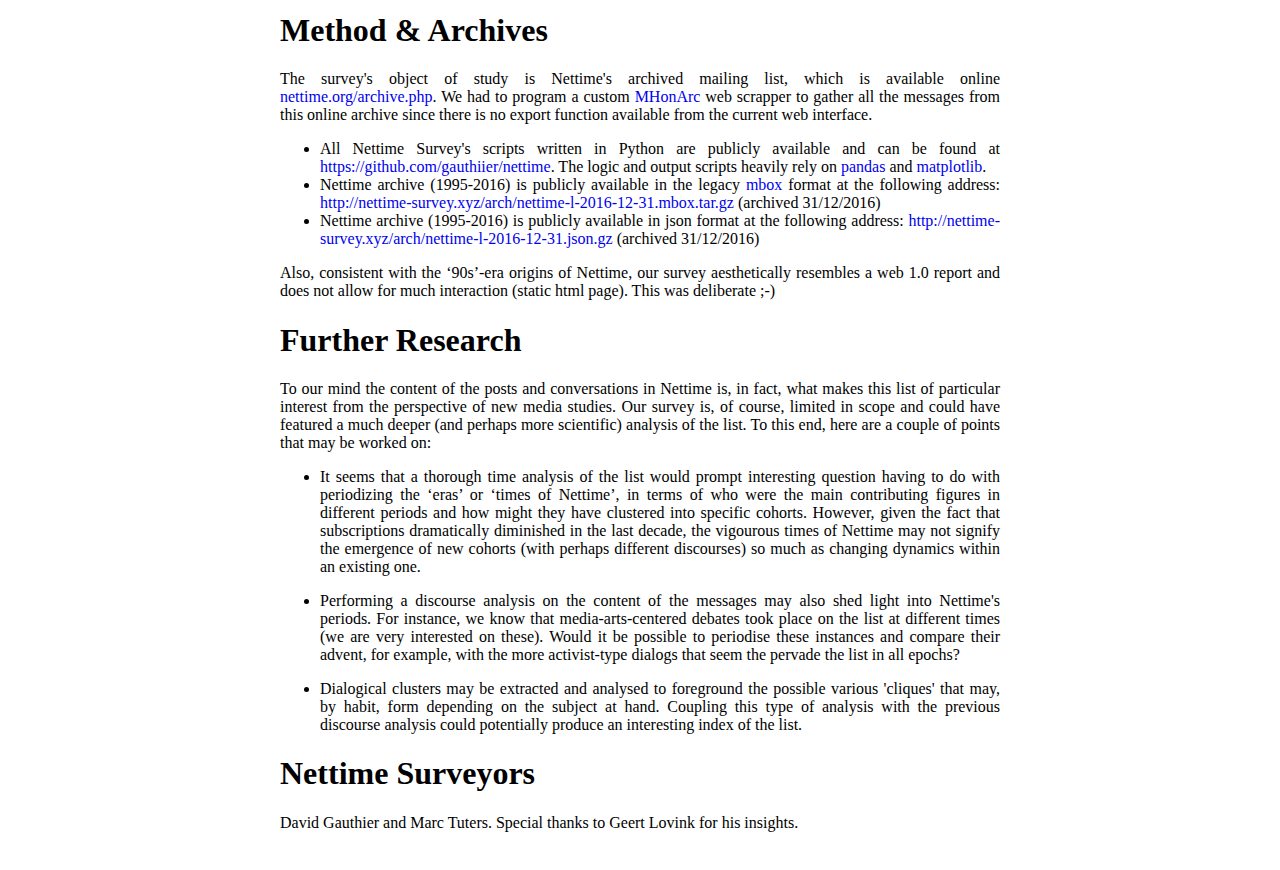
==== commit a21d2dc5: "typos and junk debug" ====
--- a/docs/index.html
+++ b/docs/index.html
@@ -3719,7 +3719,7 @@
 <li><p>Dialogical clusters may be extracted and analysed to foreground the possible various 'cliques' that may, by habit, form depending on the subject at hand. Coupling this type of analysis with the previous discourse analysis could potentially produce an interesting index of the list.</p></li>
 </ul>
 <h1 id="nettime-surveyors">Nettime Surveyors</h1>
-<p>David Gauthier and Marc Tuters. Special thanks to Geert Lovink for is insights.</p>
+<p>David Gauthier and Marc Tuters. Special thanks to Geert Lovink for his insights.</p>
 </content>
 <script src="style/style.js"></script>
 </body>
